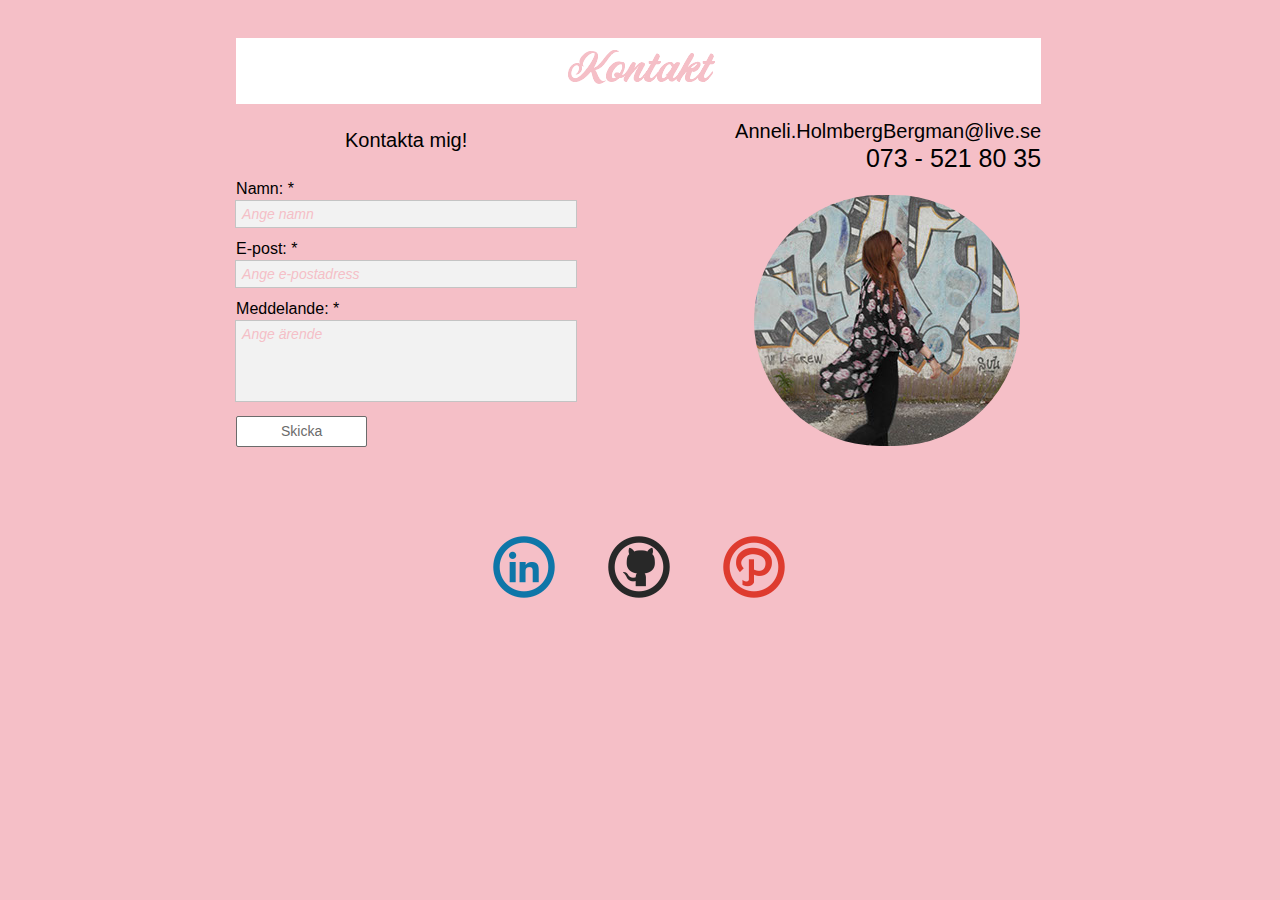
==== kontakt.html @ 08a7d25a "1" ====
<!DOCTYPE html>
<html class="nojs html css_verticalspacer" lang="sv-SE">
 <head>

  <meta http-equiv="Content-type" content="text/html;charset=UTF-8"/>
  <meta name="generator" content="2017.0.4.363"/>
  <meta name="viewport" content="width=device-width, initial-scale=1.0"/>
  
  <script type="text/javascript">
   // Update the 'nojs'/'js' class on the html node
document.documentElement.className = document.documentElement.className.replace(/\bnojs\b/g, 'js');

// Check that all required assets are uploaded and up-to-date
if(typeof Muse == "undefined") window.Muse = {}; window.Muse.assets = {"required":["museutils.js", "museconfig.js", "jquery.musepolyfill.bgsize.js", "jquery.watch.js", "jquery.museresponsive.js", "require.js", "webpro.js", "kontakt.css"], "outOfDate":[]};
</script>
  
  <title>Kontakt</title>
  <!-- CSS -->
  <link rel="stylesheet" type="text/css" href="css/site_global.css?crc=4055949793"/>
  <link rel="stylesheet" type="text/css" href="css/kontakt.css?crc=4035984073" id="pagesheet"/>
  <!-- IE-only CSS -->
  <!--[if lt IE 9]>
  <link rel="stylesheet" type="text/css" href="css/nomq_kontakt.css?crc=472206343" id="nomq_pagesheet"/>
  <![endif]-->
   </head>
 <body>

  <div class="breakpoint active" id="bp_infinity" data-min-width="1052"><!-- responsive breakpoint node -->
   <div class="clearfix borderbox" id="page"><!-- group -->
    <div class="clearfix grpelem" id="pu1023"><!-- group -->
     <a class="nonblock nontext grpelem" id="u1023" href="index.html"><!-- simple frame --><div class="fluid_height_spacer"></div></a>
     <a class="nonblock nontext grpelem" id="u1024-4" href="index.html"><!-- rasterized frame --><img class="temp_no_img_src" id="u1024-4_img" alt="Kontakt" data-orig-src="images/u1024-4.png?crc=304935908" data-image-width="805" src="images/blank.gif?crc=4208392903"/></a>
    </div>
    <div class="clearfix grpelem" id="pu1168-4"><!-- column -->
     <div class="clearfix colelem shared_content" id="u1168-4" data-content-guid="u1168-4_content"><!-- content -->
      <p id="u1168-2">Kontakta mig!</p>
     </div>
     <form class="form-grp clearfix colelem" id="widgetu1115" method="post" enctype="multipart/form-data" action="scripts/form-u1115.php"><!-- none box -->
      <div class="fld-grp clearfix grpelem" id="widgetu1118" data-required="true"><!-- none box -->
       <label class="fld-label actAsDiv clearfix grpelem" id="u1121-4" for="widgetu1118_input"><!-- content --><span class="actAsPara shared_content" data-content-guid="u1121-4_0_content">Namn: *</span></label>
       <span class="fld-input NoWrap actAsDiv clearfix grpelem" id="u1119-4"><!-- content --><input class="wrapped-input" type="text" spellcheck="false" id="widgetu1118_input" name="custom_U1118" tabindex="1"/><label class="wrapped-input fld-prompt" id="widgetu1118_prompt" for="widgetu1118_input"><span class="actAsPara shared_content" data-content-guid="widgetu1118_prompt_0_content">Ange namn</span></label></span>
      </div>
      <div class="fld-grp clearfix grpelem" id="widgetu1128" data-required="true" data-type="email"><!-- none box -->
       <label class="fld-label actAsDiv clearfix grpelem" id="u1131-4" for="widgetu1128_input"><!-- content --><span class="actAsPara shared_content" data-content-guid="u1131-4_0_content">E-post: *</span></label>
       <span class="fld-input NoWrap actAsDiv clearfix grpelem" id="u1130-4"><!-- content --><input class="wrapped-input" type="email" spellcheck="false" id="widgetu1128_input" name="Email" tabindex="2"/><label class="wrapped-input fld-prompt" id="widgetu1128_prompt" for="widgetu1128_input"><span class="actAsPara shared_content" data-content-guid="widgetu1128_prompt_0_content">Ange e-postadress</span></label></span>
      </div>
      <div class="clearfix grpelem" id="u1123-4"><!-- content -->
       <p class="shared_content" data-content-guid="u1123-4_0_content">Skickar formuläret…</p>
      </div>
      <div class="clearfix grpelem" id="u1117-4"><!-- content -->
       <p class="shared_content" data-content-guid="u1117-4_0_content">Servern påträffade ett fel.</p>
      </div>
      <div class="clearfix grpelem" id="u1122-4"><!-- content -->
       <p class="shared_content" data-content-guid="u1122-4_0_content">Formuläret togs emot.</p>
      </div>
      <button class="submit-btn NoWrap rounded-corners clearfix grpelem" id="u1116-4" type="submit" value="Skicka" tabindex="4"><!-- content -->
       <div style="margin-top:-11px;height:11px;" class="shared_content" data-content-guid="u1116-4_0_content">
        <p>Skicka</p>
       </div>
      </button>
      <div class="fld-grp clearfix grpelem" id="widgetu1124" data-required="false"><!-- none box -->
       <label class="fld-label actAsDiv clearfix grpelem" id="u1126-4" for="widgetu1124_input"><!-- content --><span class="actAsPara shared_content" data-content-guid="u1126-4_0_content">Meddelande: *</span></label>
       <span class="fld-textarea actAsDiv clearfix grpelem" id="u1127-4"><!-- content --><textarea class="wrapped-input" id="widgetu1124_input" name="custom_U1124" tabindex="3"></textarea><label class="wrapped-input fld-prompt" id="widgetu1124_prompt" for="widgetu1124_input"><span class="actAsPara shared_content" data-content-guid="widgetu1124_prompt_0_content">Ange ärende</span></label></span>
      </div>
     </form>
    </div>
    <a class="nonblock nontext clip_frame grpelem" id="u1081" href="https://www.linkedin.com/in/annelibergman" target="_blank"><!-- image --><img class="block temp_no_img_src" id="u1081_img" data-orig-src="images/if_9_940989%20(1).png?crc=3930961978" alt="" data-image-width="64" data-image-height="64" src="images/blank.gif?crc=4208392903"/></a>
    <a class="nonblock nontext clip_frame grpelem" id="u1091" href="https://github.com/annelion" target="_blank"><!-- image --><img class="block temp_no_img_src" id="u1091_img" data-orig-src="images/if_29_940962%20(1).png?crc=3798774429" alt="" data-image-width="64" data-image-height="64" src="images/blank.gif?crc=4208392903"/></a>
    <div class="clearfix grpelem shared_content" id="u1111-8" data-content-guid="u1111-8_content"><!-- content -->
     <p id="u1111-4"><span><a class="nonblock" href="mailto:Anneli.HolmbergBergman@live.se"><span id="u1111">Anneli.HolmbergBergman@live.se</span></a></span></p>
     <p id="u1111-6">073 - 521 80 35</p>
    </div>
    <a class="nonblock nontext clip_frame grpelem" id="u1101" href="https://www.pinterest.se/anneli0n/webdesign/" target="_blank"><!-- image --><img class="block temp_no_img_src" id="u1101_img" data-orig-src="images/if_47_973988.png?crc=3952745749" alt="" data-image-width="64" data-image-height="64" src="images/blank.gif?crc=4208392903"/></a>
    <div class="museBGSize rounded-corners grpelem shared_content" id="u1045" data-content-guid="u1045_content"><!-- content --></div>
    <div class="verticalspacer" data-offset-top="599" data-content-above-spacer="599" data-content-below-spacer="66"></div>
   </div>
  </div>
  <div class="breakpoint" id="bp_1051" data-min-width="950" data-max-width="1051"><!-- responsive breakpoint node -->
   <div class="clearfix borderbox temp_no_id" data-orig-id="page"><!-- group -->
    <div class="pointer_cursor clearfix grpelem temp_no_id" data-orig-id="u1023"><!-- group -->
     <a class="block shared_content" href="index.html" data-content-guid="u1023_0_content"><!-- Block link tag --></a>
     <a class="nonblock nontext grpelem temp_no_id" href="index.html" data-orig-id="u1024-4"><!-- rasterized frame --><img class="temp_no_id temp_no_img_src" alt="Kontakt" width="705" height="50" data-orig-src="images/u1024-42.png?crc=4228106972" data-orig-id="u1024-4_img" src="images/blank.gif?crc=4208392903"/></a>
    </div>
    <div class="clearfix grpelem temp_no_id" data-orig-id="pu1168-4"><!-- column -->
     <span class="clearfix colelem placeholder" data-placeholder-for="u1168-4_content"><!-- placeholder node --></span>
     <form class="form-grp clearfix colelem temp_no_id" method="post" enctype="multipart/form-data" action="scripts/form-u1115.php" data-orig-id="widgetu1115"><!-- none box -->
      <div class="fld-grp clearfix grpelem temp_no_id" data-required="true" data-orig-id="widgetu1118"><!-- none box -->
       <label class="fld-label actAsDiv clearfix grpelem temp_no_id" for="widgetu1118_input" data-orig-id="u1121-4"><!-- content --><span class="actAsPara placeholder" data-placeholder-for="u1121-4_0_content"><!-- placeholder node --></span></label>
       <span class="fld-input NoWrap actAsDiv clearfix grpelem temp_no_id" data-orig-id="u1119-4"><!-- content --><input class="wrapped-input temp_no_id" type="text" spellcheck="false" name="custom_U1118" tabindex="5" data-orig-id="widgetu1118_input"/><label class="wrapped-input fld-prompt temp_no_id" for="widgetu1118_input" data-orig-id="widgetu1118_prompt"><span class="actAsPara placeholder" data-placeholder-for="widgetu1118_prompt_0_content"><!-- placeholder node --></span></label></span>
      </div>
      <div class="fld-grp clearfix grpelem temp_no_id" data-required="true" data-type="email" data-orig-id="widgetu1128"><!-- none box -->
       <label class="fld-label actAsDiv clearfix grpelem temp_no_id" for="widgetu1128_input" data-orig-id="u1131-4"><!-- content --><span class="actAsPara placeholder" data-placeholder-for="u1131-4_0_content"><!-- placeholder node --></span></label>
       <span class="fld-input NoWrap actAsDiv clearfix grpelem temp_no_id" data-orig-id="u1130-4"><!-- content --><input class="wrapped-input temp_no_id" type="email" spellcheck="false" name="Email" tabindex="6" data-orig-id="widgetu1128_input"/><label class="wrapped-input fld-prompt temp_no_id" for="widgetu1128_input" data-orig-id="widgetu1128_prompt"><span class="actAsPara placeholder" data-placeholder-for="widgetu1128_prompt_0_content"><!-- placeholder node --></span></label></span>
      </div>
      <div class="clearfix grpelem temp_no_id" data-orig-id="u1123-4"><!-- content -->
       <span class="placeholder" data-placeholder-for="u1123-4_0_content"><!-- placeholder node --></span>
      </div>
      <div class="clearfix grpelem temp_no_id" data-orig-id="u1117-4"><!-- content -->
       <span class="placeholder" data-placeholder-for="u1117-4_0_content"><!-- placeholder node --></span>
      </div>
      <div class="clearfix grpelem temp_no_id" data-orig-id="u1122-4"><!-- content -->
       <span class="placeholder" data-placeholder-for="u1122-4_0_content"><!-- placeholder node --></span>
      </div>
      <button class="submit-btn NoWrap rounded-corners clearfix grpelem temp_no_id" type="submit" value="Skicka" tabindex="8" data-orig-id="u1116-4"><!-- content -->
       <span class="placeholder" data-placeholder-for="u1116-4_0_content"><!-- placeholder node --></span>
      </button>
      <div class="fld-grp clearfix grpelem temp_no_id" data-required="false" data-orig-id="widgetu1124"><!-- none box -->
       <label class="fld-label actAsDiv clearfix grpelem temp_no_id" for="widgetu1124_input" data-orig-id="u1126-4"><!-- content --><span class="actAsPara placeholder" data-placeholder-for="u1126-4_0_content"><!-- placeholder node --></span></label>
       <span class="fld-textarea actAsDiv clearfix grpelem temp_no_id" data-orig-id="u1127-4"><!-- content --><textarea class="wrapped-input temp_no_id" name="custom_U1124" tabindex="7" data-orig-id="widgetu1124_input"></textarea><label class="wrapped-input fld-prompt temp_no_id" for="widgetu1124_input" data-orig-id="widgetu1124_prompt"><span class="actAsPara placeholder" data-placeholder-for="widgetu1124_prompt_0_content"><!-- placeholder node --></span></label></span>
      </div>
     </form>
    </div>
    <a class="nonblock nontext clip_frame grpelem temp_no_id" href="https://www.linkedin.com/in/annelibergman" target="_blank" data-orig-id="u1081"><!-- image --><img class="block temp_no_id temp_no_img_src" data-orig-src="images/if_9_940989%20(1).png?crc=3930961978" alt="" data-image-width="56" data-image-height="56" data-orig-id="u1081_img" src="images/blank.gif?crc=4208392903"/></a>
    <a class="nonblock nontext clip_frame grpelem temp_no_id" href="https://github.com/annelion" target="_blank" data-orig-id="u1091"><!-- image --><img class="block temp_no_id temp_no_img_src" data-orig-src="images/if_29_940962%20(1).png?crc=3798774429" alt="" data-image-width="56" data-image-height="56" data-orig-id="u1091_img" src="images/blank.gif?crc=4208392903"/></a>
    <span class="clearfix grpelem placeholder" data-placeholder-for="u1111-8_content"><!-- placeholder node --></span>
    <a class="nonblock nontext clip_frame grpelem temp_no_id" href="https://www.pinterest.se/anneli0n/webdesign/" target="_blank" data-orig-id="u1101"><!-- image --><img class="block temp_no_id temp_no_img_src" data-orig-src="images/if_47_973988.png?crc=3952745749" alt="" data-image-width="56" data-image-height="56" data-orig-id="u1101_img" src="images/blank.gif?crc=4208392903"/></a>
    <span class="museBGSize rounded-corners grpelem placeholder" data-placeholder-for="u1045_content"><!-- placeholder node --></span>
    <div class="verticalspacer" data-offset-top="591" data-content-above-spacer="591" data-content-below-spacer="130"></div>
   </div>
  </div>
  <div class="breakpoint" id="bp_949" data-min-width="904" data-max-width="949"><!-- responsive breakpoint node -->
   <div class="clearfix borderbox temp_no_id" data-orig-id="page"><!-- group -->
    <div class="pointer_cursor clearfix grpelem temp_no_id" data-orig-id="u1023"><!-- group -->
     <span class="block placeholder" data-placeholder-for="u1023_0_content"><!-- placeholder node --></span>
     <a class="nonblock nontext grpelem temp_no_id" href="index.html" data-orig-id="u1024-4"><!-- rasterized frame --><img class="temp_no_id temp_no_img_src" alt="Kontakt" width="620" height="50" data-orig-src="images/u1024-43.png?crc=3949728639" data-orig-id="u1024-4_img" src="images/blank.gif?crc=4208392903"/></a>
    </div>
    <div class="clearfix grpelem temp_no_id" data-orig-id="pu1168-4"><!-- column -->
     <span class="clearfix colelem placeholder" data-placeholder-for="u1168-4_content"><!-- placeholder node --></span>
     <form class="form-grp clearfix colelem temp_no_id" method="post" enctype="multipart/form-data" action="scripts/form-u1115.php" data-orig-id="widgetu1115"><!-- none box -->
      <div class="fld-grp clearfix grpelem temp_no_id" data-required="true" data-orig-id="widgetu1118"><!-- none box -->
       <label class="fld-label actAsDiv clearfix grpelem temp_no_id" for="widgetu1118_input" data-orig-id="u1121-4"><!-- content --><span class="actAsPara placeholder" data-placeholder-for="u1121-4_0_content"><!-- placeholder node --></span></label>
       <span class="fld-input NoWrap actAsDiv clearfix grpelem temp_no_id" data-orig-id="u1119-4"><!-- content --><input class="wrapped-input temp_no_id" type="text" spellcheck="false" name="custom_U1118" tabindex="9" data-orig-id="widgetu1118_input"/><label class="wrapped-input fld-prompt temp_no_id" for="widgetu1118_input" data-orig-id="widgetu1118_prompt"><span class="actAsPara placeholder" data-placeholder-for="widgetu1118_prompt_0_content"><!-- placeholder node --></span></label></span>
      </div>
      <div class="fld-grp clearfix grpelem temp_no_id" data-required="true" data-type="email" data-orig-id="widgetu1128"><!-- none box -->
       <label class="fld-label actAsDiv clearfix grpelem temp_no_id" for="widgetu1128_input" data-orig-id="u1131-4"><!-- content --><span class="actAsPara placeholder" data-placeholder-for="u1131-4_0_content"><!-- placeholder node --></span></label>
       <span class="fld-input NoWrap actAsDiv clearfix grpelem temp_no_id" data-orig-id="u1130-4"><!-- content --><input class="wrapped-input temp_no_id" type="email" spellcheck="false" name="Email" tabindex="10" data-orig-id="widgetu1128_input"/><label class="wrapped-input fld-prompt temp_no_id" for="widgetu1128_input" data-orig-id="widgetu1128_prompt"><span class="actAsPara placeholder" data-placeholder-for="widgetu1128_prompt_0_content"><!-- placeholder node --></span></label></span>
      </div>
      <div class="clearfix grpelem temp_no_id" data-orig-id="u1123-4"><!-- content -->
       <span class="placeholder" data-placeholder-for="u1123-4_0_content"><!-- placeholder node --></span>
      </div>
      <div class="clearfix grpelem temp_no_id" data-orig-id="u1117-4"><!-- content -->
       <span class="placeholder" data-placeholder-for="u1117-4_0_content"><!-- placeholder node --></span>
      </div>
      <div class="clearfix grpelem temp_no_id" data-orig-id="u1122-4"><!-- content -->
       <span class="placeholder" data-placeholder-for="u1122-4_0_content"><!-- placeholder node --></span>
      </div>
      <button class="submit-btn NoWrap rounded-corners clearfix grpelem temp_no_id" type="submit" value="Skicka" tabindex="12" data-orig-id="u1116-4"><!-- content -->
       <span class="placeholder" data-placeholder-for="u1116-4_0_content"><!-- placeholder node --></span>
      </button>
      <div class="fld-grp clearfix grpelem temp_no_id" data-required="false" data-orig-id="widgetu1124"><!-- none box -->
       <label class="fld-label actAsDiv clearfix grpelem temp_no_id" for="widgetu1124_input" data-orig-id="u1126-4"><!-- content --><span class="actAsPara placeholder" data-placeholder-for="u1126-4_0_content"><!-- placeholder node --></span></label>
       <span class="fld-textarea actAsDiv clearfix grpelem temp_no_id" data-orig-id="u1127-4"><!-- content --><textarea class="wrapped-input temp_no_id" name="custom_U1124" tabindex="11" data-orig-id="widgetu1124_input"></textarea><label class="wrapped-input fld-prompt temp_no_id" for="widgetu1124_input" data-orig-id="widgetu1124_prompt"><span class="actAsPara placeholder" data-placeholder-for="widgetu1124_prompt_0_content"><!-- placeholder node --></span></label></span>
      </div>
     </form>
    </div>
    <a class="nonblock nontext clip_frame grpelem temp_no_id" href="https://www.linkedin.com/in/annelibergman" target="_blank" data-orig-id="u1081"><!-- image --><img class="block temp_no_id temp_no_img_src" data-orig-src="images/if_9_940989%20(1).png?crc=3930961978" alt="" data-image-width="51" data-image-height="51" data-orig-id="u1081_img" src="images/blank.gif?crc=4208392903"/></a>
    <a class="nonblock nontext clip_frame grpelem temp_no_id" href="https://github.com/annelion" target="_blank" data-orig-id="u1091"><!-- image --><img class="block temp_no_id temp_no_img_src" data-orig-src="images/if_29_940962%20(1).png?crc=3798774429" alt="" data-image-width="51" data-image-height="51" data-orig-id="u1091_img" src="images/blank.gif?crc=4208392903"/></a>
    <div class="clearfix grpelem" id="pu1111-8"><!-- column -->
     <span class="clearfix colelem placeholder" data-placeholder-for="u1111-8_content"><!-- placeholder node --></span>
     <span class="museBGSize rounded-corners colelem placeholder" data-placeholder-for="u1045_content"><!-- placeholder node --></span>
    </div>
    <a class="nonblock nontext clip_frame grpelem temp_no_id" href="https://www.pinterest.se/anneli0n/webdesign/" target="_blank" data-orig-id="u1101"><!-- image --><img class="block temp_no_id temp_no_img_src" data-orig-src="images/if_47_973988.png?crc=3952745749" alt="" data-image-width="51" data-image-height="51" data-orig-id="u1101_img" src="images/blank.gif?crc=4208392903"/></a>
    <div class="verticalspacer" data-offset-top="586" data-content-above-spacer="585" data-content-below-spacer="57"></div>
   </div>
  </div>
  <div class="breakpoint" id="bp_903" data-min-width="700" data-max-width="903"><!-- responsive breakpoint node -->
   <div class="clearfix borderbox temp_no_id" data-orig-id="page"><!-- group -->
    <div class="pointer_cursor clearfix grpelem temp_no_id" data-orig-id="u1023"><!-- group -->
     <span class="block placeholder" data-placeholder-for="u1023_0_content"><!-- placeholder node --></span>
     <a class="nonblock nontext grpelem temp_no_id" href="index.html" data-orig-id="u1024-4"><!-- rasterized frame --><img class="temp_no_id temp_no_img_src" alt="Kontakt" width="455" height="50" data-orig-src="images/u1024-44.png?crc=191042015" data-orig-id="u1024-4_img" src="images/blank.gif?crc=4208392903"/></a>
    </div>
    <div class="clearfix grpelem temp_no_id" data-orig-id="pu1111-8"><!-- column -->
     <span class="clearfix colelem placeholder" data-placeholder-for="u1111-8_content"><!-- placeholder node --></span>
     <span class="clearfix colelem placeholder" data-placeholder-for="u1168-4_content"><!-- placeholder node --></span>
     <form class="form-grp clearfix colelem temp_no_id" method="post" enctype="multipart/form-data" action="scripts/form-u1115.php" data-orig-id="widgetu1115"><!-- none box -->
      <div class="fld-grp clearfix grpelem temp_no_id" data-required="true" data-orig-id="widgetu1118"><!-- none box -->
       <label class="fld-label actAsDiv clearfix grpelem temp_no_id" for="widgetu1118_input" data-orig-id="u1121-4"><!-- content --><span class="actAsPara placeholder" data-placeholder-for="u1121-4_0_content"><!-- placeholder node --></span></label>
       <span class="fld-input NoWrap actAsDiv clearfix grpelem temp_no_id" data-orig-id="u1119-4"><!-- content --><input class="wrapped-input temp_no_id" type="text" spellcheck="false" name="custom_U1118" tabindex="13" data-orig-id="widgetu1118_input"/><label class="wrapped-input fld-prompt temp_no_id" for="widgetu1118_input" data-orig-id="widgetu1118_prompt"><span class="actAsPara placeholder" data-placeholder-for="widgetu1118_prompt_0_content"><!-- placeholder node --></span></label></span>
      </div>
      <div class="fld-grp clearfix grpelem temp_no_id" data-required="true" data-type="email" data-orig-id="widgetu1128"><!-- none box -->
       <label class="fld-label actAsDiv clearfix grpelem temp_no_id" for="widgetu1128_input" data-orig-id="u1131-4"><!-- content --><span class="actAsPara placeholder" data-placeholder-for="u1131-4_0_content"><!-- placeholder node --></span></label>
       <span class="fld-input NoWrap actAsDiv clearfix grpelem temp_no_id" data-orig-id="u1130-4"><!-- content --><input class="wrapped-input temp_no_id" type="email" spellcheck="false" name="Email" tabindex="14" data-orig-id="widgetu1128_input"/><label class="wrapped-input fld-prompt temp_no_id" for="widgetu1128_input" data-orig-id="widgetu1128_prompt"><span class="actAsPara placeholder" data-placeholder-for="widgetu1128_prompt_0_content"><!-- placeholder node --></span></label></span>
      </div>
      <div class="clearfix grpelem temp_no_id" data-orig-id="u1123-4"><!-- content -->
       <span class="placeholder" data-placeholder-for="u1123-4_0_content"><!-- placeholder node --></span>
      </div>
      <div class="clearfix grpelem temp_no_id" data-orig-id="u1117-4"><!-- content -->
       <span class="placeholder" data-placeholder-for="u1117-4_0_content"><!-- placeholder node --></span>
      </div>
      <div class="clearfix grpelem temp_no_id" data-orig-id="u1122-4"><!-- content -->
       <span class="placeholder" data-placeholder-for="u1122-4_0_content"><!-- placeholder node --></span>
      </div>
      <button class="submit-btn NoWrap rounded-corners clearfix grpelem temp_no_id" type="submit" value="Skicka" tabindex="16" data-orig-id="u1116-4"><!-- content -->
       <span class="placeholder" data-placeholder-for="u1116-4_0_content"><!-- placeholder node --></span>
      </button>
      <div class="fld-grp clearfix grpelem temp_no_id" data-required="false" data-orig-id="widgetu1124"><!-- none box -->
       <label class="fld-label actAsDiv clearfix grpelem temp_no_id" for="widgetu1124_input" data-orig-id="u1126-4"><!-- content --><span class="actAsPara placeholder" data-placeholder-for="u1126-4_0_content"><!-- placeholder node --></span></label>
       <span class="fld-textarea actAsDiv clearfix grpelem temp_no_id" data-orig-id="u1127-4"><!-- content --><textarea class="wrapped-input temp_no_id" name="custom_U1124" tabindex="15" data-orig-id="widgetu1124_input"></textarea><label class="wrapped-input fld-prompt temp_no_id" for="widgetu1124_input" data-orig-id="widgetu1124_prompt"><span class="actAsPara placeholder" data-placeholder-for="widgetu1124_prompt_0_content"><!-- placeholder node --></span></label></span>
      </div>
     </form>
    </div>
    <a class="nonblock nontext clip_frame grpelem temp_no_id" href="https://www.linkedin.com/in/annelibergman" target="_blank" data-orig-id="u1081"><!-- image --><img class="block temp_no_id temp_no_img_src" data-orig-src="images/if_9_940989%20(1).png?crc=3930961978" alt="" data-image-width="48" data-image-height="48" data-orig-id="u1081_img" src="images/blank.gif?crc=4208392903"/></a>
    <span class="museBGSize rounded-corners grpelem placeholder" data-placeholder-for="u1045_content"><!-- placeholder node --></span>
    <a class="nonblock nontext clip_frame grpelem temp_no_id" href="https://github.com/annelion" target="_blank" data-orig-id="u1091"><!-- image --><img class="block temp_no_id temp_no_img_src" data-orig-src="images/if_29_940962%20(1).png?crc=3798774429" alt="" data-image-width="48" data-image-height="48" data-orig-id="u1091_img" src="images/blank.gif?crc=4208392903"/></a>
    <a class="nonblock nontext clip_frame grpelem temp_no_id" href="https://www.pinterest.se/anneli0n/webdesign/" target="_blank" data-orig-id="u1101"><!-- image --><img class="block temp_no_id temp_no_img_src" data-orig-src="images/if_47_973988.png?crc=3952745749" alt="" data-image-width="48" data-image-height="48" data-orig-id="u1101_img" src="images/blank.gif?crc=4208392903"/></a>
    <div class="verticalspacer" data-offset-top="828" data-content-above-spacer="828" data-content-below-spacer="24"></div>
   </div>
  </div>
  <div class="breakpoint" id="bp_699" data-min-width="641" data-max-width="699"><!-- responsive breakpoint node -->
   <div class="clearfix borderbox temp_no_id" data-orig-id="page"><!-- group -->
    <div class="pointer_cursor clearfix grpelem temp_no_id" data-orig-id="u1023"><!-- group -->
     <span class="block placeholder" data-placeholder-for="u1023_0_content"><!-- placeholder node --></span>
     <a class="nonblock nontext grpelem temp_no_id" href="index.html" data-orig-id="u1024-4"><!-- rasterized frame --><img class="temp_no_id temp_no_img_src" alt="Kontakt" width="353" height="35" data-orig-src="images/u1024-45.png?crc=4184837753" data-orig-id="u1024-4_img" src="images/blank.gif?crc=4208392903"/></a>
    </div>
    <div class="clearfix grpelem temp_no_id" data-orig-id="pu1111-8"><!-- column -->
     <span class="clearfix colelem placeholder" data-placeholder-for="u1111-8_content"><!-- placeholder node --></span>
     <span class="clearfix colelem placeholder" data-placeholder-for="u1168-4_content"><!-- placeholder node --></span>
     <form class="form-grp clearfix colelem temp_no_id" method="post" enctype="multipart/form-data" action="scripts/form-u1115.php" data-orig-id="widgetu1115"><!-- none box -->
      <div class="fld-grp clearfix grpelem temp_no_id" data-required="true" data-orig-id="widgetu1118"><!-- none box -->
       <label class="fld-label actAsDiv clearfix grpelem temp_no_id" for="widgetu1118_input" data-orig-id="u1121-4"><!-- content --><span class="actAsPara placeholder" data-placeholder-for="u1121-4_0_content"><!-- placeholder node --></span></label>
       <span class="fld-input NoWrap actAsDiv clearfix grpelem temp_no_id" data-orig-id="u1119-4"><!-- content --><input class="wrapped-input temp_no_id" type="text" spellcheck="false" name="custom_U1118" tabindex="17" data-orig-id="widgetu1118_input"/><label class="wrapped-input fld-prompt temp_no_id" for="widgetu1118_input" data-orig-id="widgetu1118_prompt"><span class="actAsPara placeholder" data-placeholder-for="widgetu1118_prompt_0_content"><!-- placeholder node --></span></label></span>
      </div>
      <div class="fld-grp clearfix grpelem temp_no_id" data-required="true" data-type="email" data-orig-id="widgetu1128"><!-- none box -->
       <label class="fld-label actAsDiv clearfix grpelem temp_no_id" for="widgetu1128_input" data-orig-id="u1131-4"><!-- content --><span class="actAsPara placeholder" data-placeholder-for="u1131-4_0_content"><!-- placeholder node --></span></label>
       <span class="fld-input NoWrap actAsDiv clearfix grpelem temp_no_id" data-orig-id="u1130-4"><!-- content --><input class="wrapped-input temp_no_id" type="email" spellcheck="false" name="Email" tabindex="18" data-orig-id="widgetu1128_input"/><label class="wrapped-input fld-prompt temp_no_id" for="widgetu1128_input" data-orig-id="widgetu1128_prompt"><span class="actAsPara placeholder" data-placeholder-for="widgetu1128_prompt_0_content"><!-- placeholder node --></span></label></span>
      </div>
      <div class="clearfix grpelem temp_no_id" data-orig-id="u1123-4"><!-- content -->
       <span class="placeholder" data-placeholder-for="u1123-4_0_content"><!-- placeholder node --></span>
      </div>
      <div class="clearfix grpelem temp_no_id" data-orig-id="u1117-4"><!-- content -->
       <span class="placeholder" data-placeholder-for="u1117-4_0_content"><!-- placeholder node --></span>
      </div>
      <div class="clearfix grpelem temp_no_id" data-orig-id="u1122-4"><!-- content -->
       <span class="placeholder" data-placeholder-for="u1122-4_0_content"><!-- placeholder node --></span>
      </div>
      <button class="submit-btn NoWrap rounded-corners clearfix grpelem temp_no_id" type="submit" value="Skicka" tabindex="20" data-orig-id="u1116-4"><!-- content -->
       <span class="placeholder" data-placeholder-for="u1116-4_0_content"><!-- placeholder node --></span>
      </button>
      <div class="fld-grp clearfix grpelem temp_no_id" data-required="false" data-orig-id="widgetu1124"><!-- none box -->
       <label class="fld-label actAsDiv clearfix grpelem temp_no_id" for="widgetu1124_input" data-orig-id="u1126-4"><!-- content --><span class="actAsPara placeholder" data-placeholder-for="u1126-4_0_content"><!-- placeholder node --></span></label>
       <span class="fld-textarea actAsDiv clearfix grpelem temp_no_id" data-orig-id="u1127-4"><!-- content --><textarea class="wrapped-input temp_no_id" name="custom_U1124" tabindex="19" data-orig-id="widgetu1124_input"></textarea><label class="wrapped-input fld-prompt temp_no_id" for="widgetu1124_input" data-orig-id="widgetu1124_prompt"><span class="actAsPara placeholder" data-placeholder-for="widgetu1124_prompt_0_content"><!-- placeholder node --></span></label></span>
      </div>
     </form>
    </div>
    <a class="nonblock nontext clip_frame grpelem temp_no_id" href="https://www.linkedin.com/in/annelibergman" target="_blank" data-orig-id="u1081"><!-- image --><img class="block temp_no_id temp_no_img_src" data-orig-src="images/if_9_940989%20(1).png?crc=3930961978" alt="" data-image-width="37" data-image-height="37" data-orig-id="u1081_img" src="images/blank.gif?crc=4208392903"/></a>
    <span class="museBGSize rounded-corners grpelem placeholder" data-placeholder-for="u1045_content"><!-- placeholder node --></span>
    <a class="nonblock nontext clip_frame grpelem temp_no_id" href="https://github.com/annelion" target="_blank" data-orig-id="u1091"><!-- image --><img class="block temp_no_id temp_no_img_src" data-orig-src="images/if_29_940962%20(1).png?crc=3798774429" alt="" data-image-width="37" data-image-height="37" data-orig-id="u1091_img" src="images/blank.gif?crc=4208392903"/></a>
    <a class="nonblock nontext clip_frame grpelem temp_no_id" href="https://www.pinterest.se/anneli0n/webdesign/" target="_blank" data-orig-id="u1101"><!-- image --><img class="block temp_no_id temp_no_img_src" data-orig-src="images/if_47_973988.png?crc=3952745749" alt="" data-image-width="37" data-image-height="37" data-orig-id="u1101_img" src="images/blank.gif?crc=4208392903"/></a>
    <div class="verticalspacer" data-offset-top="756" data-content-above-spacer="756" data-content-below-spacer="60"></div>
   </div>
  </div>
  <div class="breakpoint" id="bp_640" data-min-width="562" data-max-width="640"><!-- responsive breakpoint node -->
   <div class="clearfix borderbox temp_no_id" data-orig-id="page"><!-- group -->
    <div class="pointer_cursor clearfix grpelem temp_no_id" data-orig-id="u1023"><!-- group -->
     <span class="block placeholder" data-placeholder-for="u1023_0_content"><!-- placeholder node --></span>
     <a class="nonblock nontext grpelem temp_no_id" href="index.html" data-orig-id="u1024-4"><!-- rasterized frame --><img class="temp_no_id temp_no_img_src" alt="Kontakt" width="319" height="30" data-orig-src="images/u1024-46.png?crc=4051192026" data-orig-id="u1024-4_img" src="images/blank.gif?crc=4208392903"/></a>
    </div>
    <div class="clearfix grpelem temp_no_id" data-orig-id="pu1111-8"><!-- column -->
     <span class="clearfix colelem placeholder" data-placeholder-for="u1111-8_content"><!-- placeholder node --></span>
     <span class="clearfix colelem placeholder" data-placeholder-for="u1168-4_content"><!-- placeholder node --></span>
     <form class="form-grp clearfix colelem temp_no_id" method="post" enctype="multipart/form-data" action="scripts/form-u1115.php" data-orig-id="widgetu1115"><!-- none box -->
      <div class="fld-grp clearfix grpelem temp_no_id" data-required="true" data-orig-id="widgetu1118"><!-- none box -->
       <label class="fld-label actAsDiv clearfix grpelem temp_no_id" for="widgetu1118_input" data-orig-id="u1121-4"><!-- content --><span class="actAsPara placeholder" data-placeholder-for="u1121-4_0_content"><!-- placeholder node --></span></label>
       <span class="fld-input NoWrap actAsDiv clearfix grpelem temp_no_id" data-orig-id="u1119-4"><!-- content --><input class="wrapped-input temp_no_id" type="text" spellcheck="false" name="custom_U1118" tabindex="21" data-orig-id="widgetu1118_input"/><label class="wrapped-input fld-prompt temp_no_id" for="widgetu1118_input" data-orig-id="widgetu1118_prompt"><span class="actAsPara placeholder" data-placeholder-for="widgetu1118_prompt_0_content"><!-- placeholder node --></span></label></span>
      </div>
      <div class="fld-grp clearfix grpelem temp_no_id" data-required="true" data-type="email" data-orig-id="widgetu1128"><!-- none box -->
       <label class="fld-label actAsDiv clearfix grpelem temp_no_id" for="widgetu1128_input" data-orig-id="u1131-4"><!-- content --><span class="actAsPara placeholder" data-placeholder-for="u1131-4_0_content"><!-- placeholder node --></span></label>
       <span class="fld-input NoWrap actAsDiv clearfix grpelem temp_no_id" data-orig-id="u1130-4"><!-- content --><input class="wrapped-input temp_no_id" type="email" spellcheck="false" name="Email" tabindex="22" data-orig-id="widgetu1128_input"/><label class="wrapped-input fld-prompt temp_no_id" for="widgetu1128_input" data-orig-id="widgetu1128_prompt"><span class="actAsPara placeholder" data-placeholder-for="widgetu1128_prompt_0_content"><!-- placeholder node --></span></label></span>
      </div>
      <div class="clearfix grpelem temp_no_id" data-orig-id="u1123-4"><!-- content -->
       <span class="placeholder" data-placeholder-for="u1123-4_0_content"><!-- placeholder node --></span>
      </div>
      <div class="clearfix grpelem temp_no_id" data-orig-id="u1117-4"><!-- content -->
       <span class="placeholder" data-placeholder-for="u1117-4_0_content"><!-- placeholder node --></span>
      </div>
      <div class="clearfix grpelem temp_no_id" data-orig-id="u1122-4"><!-- content -->
       <span class="placeholder" data-placeholder-for="u1122-4_0_content"><!-- placeholder node --></span>
      </div>
      <button class="submit-btn NoWrap rounded-corners clearfix grpelem temp_no_id" type="submit" value="Skicka" tabindex="24" data-orig-id="u1116-4"><!-- content -->
       <span class="placeholder" data-placeholder-for="u1116-4_0_content"><!-- placeholder node --></span>
      </button>
      <div class="fld-grp clearfix grpelem temp_no_id" data-required="false" data-orig-id="widgetu1124"><!-- none box -->
       <label class="fld-label actAsDiv clearfix grpelem temp_no_id" for="widgetu1124_input" data-orig-id="u1126-4"><!-- content --><span class="actAsPara placeholder" data-placeholder-for="u1126-4_0_content"><!-- placeholder node --></span></label>
       <span class="fld-textarea actAsDiv clearfix grpelem temp_no_id" data-orig-id="u1127-4"><!-- content --><textarea class="wrapped-input temp_no_id" name="custom_U1124" tabindex="23" data-orig-id="widgetu1124_input"></textarea><label class="wrapped-input fld-prompt temp_no_id" for="widgetu1124_input" data-orig-id="widgetu1124_prompt"><span class="actAsPara placeholder" data-placeholder-for="widgetu1124_prompt_0_content"><!-- placeholder node --></span></label></span>
      </div>
     </form>
    </div>
    <a class="nonblock nontext clip_frame grpelem temp_no_id" href="https://www.linkedin.com/in/annelibergman" target="_blank" data-orig-id="u1081"><!-- image --><img class="block temp_no_id temp_no_img_src" data-orig-src="images/if_9_940989%20(1).png?crc=3930961978" alt="" data-image-width="34" data-image-height="34" data-orig-id="u1081_img" src="images/blank.gif?crc=4208392903"/></a>
    <span class="museBGSize rounded-corners grpelem placeholder" data-placeholder-for="u1045_content"><!-- placeholder node --></span>
    <a class="nonblock nontext clip_frame grpelem temp_no_id" href="https://github.com/annelion" target="_blank" data-orig-id="u1091"><!-- image --><img class="block temp_no_id temp_no_img_src" data-orig-src="images/if_29_940962%20(1).png?crc=3798774429" alt="" data-image-width="34" data-image-height="34" data-orig-id="u1091_img" src="images/blank.gif?crc=4208392903"/></a>
    <a class="nonblock nontext clip_frame grpelem temp_no_id" href="https://www.pinterest.se/anneli0n/webdesign/" target="_blank" data-orig-id="u1101"><!-- image --><img class="block temp_no_id temp_no_img_src" data-orig-src="images/if_47_973988.png?crc=3952745749" alt="" data-image-width="34" data-image-height="34" data-orig-id="u1101_img" src="images/blank.gif?crc=4208392903"/></a>
    <div class="verticalspacer" data-offset-top="734" data-content-above-spacer="733" data-content-below-spacer="33"></div>
   </div>
  </div>
  <div class="breakpoint" id="bp_561" data-min-width="512" data-max-width="561"><!-- responsive breakpoint node -->
   <div class="clearfix borderbox temp_no_id" data-orig-id="page"><!-- group -->
    <div class="pointer_cursor clearfix grpelem temp_no_id" data-orig-id="u1023"><!-- group -->
     <span class="block placeholder" data-placeholder-for="u1023_0_content"><!-- placeholder node --></span>
     <a class="nonblock nontext grpelem temp_no_id" href="index.html" data-orig-id="u1024-4"><!-- rasterized frame --><img class="temp_no_id temp_no_img_src" alt="Kontakt" width="319" height="30" data-orig-src="images/u1024-47.png?crc=4051192026" data-orig-id="u1024-4_img" src="images/blank.gif?crc=4208392903"/></a>
    </div>
    <div class="clearfix grpelem temp_no_id" data-orig-id="pu1111-8"><!-- column -->
     <span class="clearfix colelem placeholder" data-placeholder-for="u1111-8_content"><!-- placeholder node --></span>
     <span class="clearfix colelem placeholder" data-placeholder-for="u1168-4_content"><!-- placeholder node --></span>
     <form class="form-grp clearfix colelem temp_no_id" method="post" enctype="multipart/form-data" action="scripts/form-u1115.php" data-orig-id="widgetu1115"><!-- none box -->
      <div class="fld-grp clearfix grpelem temp_no_id" data-required="true" data-orig-id="widgetu1118"><!-- none box -->
       <label class="fld-label actAsDiv clearfix grpelem temp_no_id" for="widgetu1118_input" data-orig-id="u1121-4"><!-- content --><span class="actAsPara placeholder" data-placeholder-for="u1121-4_0_content"><!-- placeholder node --></span></label>
       <span class="fld-input NoWrap actAsDiv clearfix grpelem temp_no_id" data-orig-id="u1119-4"><!-- content --><input class="wrapped-input temp_no_id" type="text" spellcheck="false" name="custom_U1118" tabindex="25" data-orig-id="widgetu1118_input"/><label class="wrapped-input fld-prompt temp_no_id" for="widgetu1118_input" data-orig-id="widgetu1118_prompt"><span class="actAsPara placeholder" data-placeholder-for="widgetu1118_prompt_0_content"><!-- placeholder node --></span></label></span>
      </div>
      <div class="fld-grp clearfix grpelem temp_no_id" data-required="true" data-type="email" data-orig-id="widgetu1128"><!-- none box -->
       <label class="fld-label actAsDiv clearfix grpelem temp_no_id" for="widgetu1128_input" data-orig-id="u1131-4"><!-- content --><span class="actAsPara placeholder" data-placeholder-for="u1131-4_0_content"><!-- placeholder node --></span></label>
       <span class="fld-input NoWrap actAsDiv clearfix grpelem temp_no_id" data-orig-id="u1130-4"><!-- content --><input class="wrapped-input temp_no_id" type="email" spellcheck="false" name="Email" tabindex="26" data-orig-id="widgetu1128_input"/><label class="wrapped-input fld-prompt temp_no_id" for="widgetu1128_input" data-orig-id="widgetu1128_prompt"><span class="actAsPara placeholder" data-placeholder-for="widgetu1128_prompt_0_content"><!-- placeholder node --></span></label></span>
      </div>
      <div class="clearfix grpelem temp_no_id" data-orig-id="u1123-4"><!-- content -->
       <span class="placeholder" data-placeholder-for="u1123-4_0_content"><!-- placeholder node --></span>
      </div>
      <div class="clearfix grpelem temp_no_id" data-orig-id="u1117-4"><!-- content -->
       <span class="placeholder" data-placeholder-for="u1117-4_0_content"><!-- placeholder node --></span>
      </div>
      <div class="clearfix grpelem temp_no_id" data-orig-id="u1122-4"><!-- content -->
       <span class="placeholder" data-placeholder-for="u1122-4_0_content"><!-- placeholder node --></span>
      </div>
      <button class="submit-btn NoWrap rounded-corners clearfix grpelem temp_no_id" type="submit" value="Skicka" tabindex="28" data-orig-id="u1116-4"><!-- content -->
       <span class="placeholder" data-placeholder-for="u1116-4_0_content"><!-- placeholder node --></span>
      </button>
      <div class="fld-grp clearfix grpelem temp_no_id" data-required="false" data-orig-id="widgetu1124"><!-- none box -->
       <label class="fld-label actAsDiv clearfix grpelem temp_no_id" for="widgetu1124_input" data-orig-id="u1126-4"><!-- content --><span class="actAsPara placeholder" data-placeholder-for="u1126-4_0_content"><!-- placeholder node --></span></label>
       <span class="fld-textarea actAsDiv clearfix grpelem temp_no_id" data-orig-id="u1127-4"><!-- content --><textarea class="wrapped-input temp_no_id" name="custom_U1124" tabindex="27" data-orig-id="widgetu1124_input"></textarea><label class="wrapped-input fld-prompt temp_no_id" for="widgetu1124_input" data-orig-id="widgetu1124_prompt"><span class="actAsPara placeholder" data-placeholder-for="widgetu1124_prompt_0_content"><!-- placeholder node --></span></label></span>
      </div>
     </form>
    </div>
    <a class="nonblock nontext clip_frame grpelem temp_no_id" href="https://www.linkedin.com/in/annelibergman" target="_blank" data-orig-id="u1081"><!-- image --><img class="block temp_no_id temp_no_img_src" data-orig-src="images/if_9_940989%20(1).png?crc=3930961978" alt="" data-image-width="30" data-image-height="30" data-orig-id="u1081_img" src="images/blank.gif?crc=4208392903"/></a>
    <span class="museBGSize rounded-corners grpelem placeholder" data-placeholder-for="u1045_content"><!-- placeholder node --></span>
    <a class="nonblock nontext clip_frame grpelem temp_no_id" href="https://github.com/annelion" target="_blank" data-orig-id="u1091"><!-- image --><img class="block temp_no_id temp_no_img_src" data-orig-src="images/if_29_940962%20(1).png?crc=3798774429" alt="" data-image-width="30" data-image-height="30" data-orig-id="u1091_img" src="images/blank.gif?crc=4208392903"/></a>
    <a class="nonblock nontext clip_frame grpelem temp_no_id" href="https://www.pinterest.se/anneli0n/webdesign/" target="_blank" data-orig-id="u1101"><!-- image --><img class="block temp_no_id temp_no_img_src" data-orig-src="images/if_47_973988.png?crc=3952745749" alt="" data-image-width="30" data-image-height="30" data-orig-id="u1101_img" src="images/blank.gif?crc=4208392903"/></a>
    <div class="verticalspacer" data-offset-top="729" data-content-above-spacer="729" data-content-below-spacer="37"></div>
   </div>
  </div>
  <div class="breakpoint" id="bp_511" data-min-width="454" data-max-width="511"><!-- responsive breakpoint node -->
   <div class="clearfix borderbox temp_no_id" data-orig-id="page"><!-- group -->
    <form class="form-grp clearfix grpelem temp_no_id" method="post" enctype="multipart/form-data" action="scripts/form-u1115.php" data-orig-id="widgetu1115"><!-- none box -->
     <div class="fld-grp clearfix grpelem temp_no_id" data-required="true" data-orig-id="widgetu1118"><!-- none box -->
      <label class="fld-label actAsDiv clearfix grpelem temp_no_id" for="widgetu1118_input" data-orig-id="u1121-4"><!-- content --><span class="actAsPara placeholder" data-placeholder-for="u1121-4_0_content"><!-- placeholder node --></span></label>
      <span class="fld-input NoWrap actAsDiv clearfix grpelem temp_no_id" data-orig-id="u1119-4"><!-- content --><input class="wrapped-input temp_no_id" type="text" spellcheck="false" name="custom_U1118" tabindex="29" data-orig-id="widgetu1118_input"/><label class="wrapped-input fld-prompt temp_no_id" for="widgetu1118_input" data-orig-id="widgetu1118_prompt"><span class="actAsPara placeholder" data-placeholder-for="widgetu1118_prompt_0_content"><!-- placeholder node --></span></label></span>
     </div>
     <div class="fld-grp clearfix grpelem temp_no_id" data-required="true" data-type="email" data-orig-id="widgetu1128"><!-- none box -->
      <label class="fld-label actAsDiv clearfix grpelem temp_no_id" for="widgetu1128_input" data-orig-id="u1131-4"><!-- content --><span class="actAsPara placeholder" data-placeholder-for="u1131-4_0_content"><!-- placeholder node --></span></label>
      <span class="fld-input NoWrap actAsDiv clearfix grpelem temp_no_id" data-orig-id="u1130-4"><!-- content --><input class="wrapped-input temp_no_id" type="email" spellcheck="false" name="Email" tabindex="30" data-orig-id="widgetu1128_input"/><label class="wrapped-input fld-prompt temp_no_id" for="widgetu1128_input" data-orig-id="widgetu1128_prompt"><span class="actAsPara placeholder" data-placeholder-for="widgetu1128_prompt_0_content"><!-- placeholder node --></span></label></span>
     </div>
     <div class="clearfix grpelem temp_no_id" data-orig-id="u1123-4"><!-- content -->
      <span class="placeholder" data-placeholder-for="u1123-4_0_content"><!-- placeholder node --></span>
     </div>
     <div class="clearfix grpelem temp_no_id" data-orig-id="u1117-4"><!-- content -->
      <span class="placeholder" data-placeholder-for="u1117-4_0_content"><!-- placeholder node --></span>
     </div>
     <div class="clearfix grpelem temp_no_id" data-orig-id="u1122-4"><!-- content -->
      <span class="placeholder" data-placeholder-for="u1122-4_0_content"><!-- placeholder node --></span>
     </div>
     <button class="submit-btn NoWrap rounded-corners clearfix grpelem temp_no_id" type="submit" value="Skicka" tabindex="32" data-orig-id="u1116-4"><!-- content -->
      <span class="placeholder" data-placeholder-for="u1116-4_0_content"><!-- placeholder node --></span>
     </button>
     <div class="fld-grp clearfix grpelem temp_no_id" data-required="false" data-orig-id="widgetu1124"><!-- none box -->
      <label class="fld-label actAsDiv clearfix grpelem temp_no_id" for="widgetu1124_input" data-orig-id="u1126-4"><!-- content --><span class="actAsPara placeholder" data-placeholder-for="u1126-4_0_content"><!-- placeholder node --></span></label>
      <span class="fld-textarea actAsDiv clearfix grpelem temp_no_id" data-orig-id="u1127-4"><!-- content --><textarea class="wrapped-input temp_no_id" name="custom_U1124" tabindex="31" data-orig-id="widgetu1124_input"></textarea><label class="wrapped-input fld-prompt temp_no_id" for="widgetu1124_input" data-orig-id="widgetu1124_prompt"><span class="actAsPara placeholder" data-placeholder-for="widgetu1124_prompt_0_content"><!-- placeholder node --></span></label></span>
     </div>
    </form>
    <div class="pointer_cursor clearfix grpelem temp_no_id" data-orig-id="u1023"><!-- group -->
     <span class="block placeholder" data-placeholder-for="u1023_0_content"><!-- placeholder node --></span>
     <a class="nonblock nontext grpelem temp_no_id" href="index.html" data-orig-id="u1024-4"><!-- rasterized frame --><img class="temp_no_id temp_no_img_src" alt="Kontakt" width="319" height="30" data-orig-src="images/u1024-48.png?crc=4051192026" data-orig-id="u1024-4_img" src="images/blank.gif?crc=4208392903"/></a>
    </div>
    <div class="clearfix grpelem temp_no_id" data-orig-id="pu1111-8"><!-- column -->
     <span class="clearfix colelem placeholder" data-placeholder-for="u1111-8_content"><!-- placeholder node --></span>
     <span class="clearfix colelem placeholder" data-placeholder-for="u1168-4_content"><!-- placeholder node --></span>
    </div>
    <a class="nonblock nontext clip_frame grpelem temp_no_id" href="https://www.linkedin.com/in/annelibergman" target="_blank" data-orig-id="u1081"><!-- image --><img class="block temp_no_id temp_no_img_src" data-orig-src="images/if_9_940989%20(1).png?crc=3930961978" alt="" data-image-width="27" data-image-height="27" data-orig-id="u1081_img" src="images/blank.gif?crc=4208392903"/></a>
    <span class="museBGSize rounded-corners grpelem placeholder" data-placeholder-for="u1045_content"><!-- placeholder node --></span>
    <a class="nonblock nontext clip_frame grpelem temp_no_id" href="https://github.com/annelion" target="_blank" data-orig-id="u1091"><!-- image --><img class="block temp_no_id temp_no_img_src" data-orig-src="images/if_29_940962%20(1).png?crc=3798774429" alt="" data-image-width="27" data-image-height="27" data-orig-id="u1091_img" src="images/blank.gif?crc=4208392903"/></a>
    <a class="nonblock nontext clip_frame grpelem temp_no_id" href="https://www.pinterest.se/anneli0n/webdesign/" target="_blank" data-orig-id="u1101"><!-- image --><img class="block temp_no_id temp_no_img_src" data-orig-src="images/if_47_973988.png?crc=3952745749" alt="" data-image-width="27" data-image-height="27" data-orig-id="u1101_img" src="images/blank.gif?crc=4208392903"/></a>
    <div class="verticalspacer" data-offset-top="727" data-content-above-spacer="726" data-content-below-spacer="40"></div>
   </div>
  </div>
  <div class="breakpoint" id="bp_453" data-max-width="453"><!-- responsive breakpoint node -->
   <div class="clearfix borderbox temp_no_id" data-orig-id="page"><!-- group -->
    <form class="form-grp clearfix grpelem temp_no_id" method="post" enctype="multipart/form-data" action="scripts/form-u1115.php" data-orig-id="widgetu1115"><!-- none box -->
     <div class="fld-grp clearfix grpelem temp_no_id" data-required="true" data-orig-id="widgetu1118"><!-- none box -->
      <label class="fld-label actAsDiv clearfix grpelem temp_no_id" for="widgetu1118_input" data-orig-id="u1121-4"><!-- content --><span class="actAsPara placeholder" data-placeholder-for="u1121-4_0_content"><!-- placeholder node --></span></label>
      <span class="fld-input NoWrap actAsDiv clearfix grpelem temp_no_id" data-orig-id="u1119-4"><!-- content --><input class="wrapped-input temp_no_id" type="text" spellcheck="false" name="custom_U1118" tabindex="33" data-orig-id="widgetu1118_input"/><label class="wrapped-input fld-prompt temp_no_id" for="widgetu1118_input" data-orig-id="widgetu1118_prompt"><span class="actAsPara placeholder" data-placeholder-for="widgetu1118_prompt_0_content"><!-- placeholder node --></span></label></span>
     </div>
     <div class="fld-grp clearfix grpelem temp_no_id" data-required="true" data-type="email" data-orig-id="widgetu1128"><!-- none box -->
      <label class="fld-label actAsDiv clearfix grpelem temp_no_id" for="widgetu1128_input" data-orig-id="u1131-4"><!-- content --><span class="actAsPara placeholder" data-placeholder-for="u1131-4_0_content"><!-- placeholder node --></span></label>
      <span class="fld-input NoWrap actAsDiv clearfix grpelem temp_no_id" data-orig-id="u1130-4"><!-- content --><input class="wrapped-input temp_no_id" type="email" spellcheck="false" name="Email" tabindex="34" data-orig-id="widgetu1128_input"/><label class="wrapped-input fld-prompt temp_no_id" for="widgetu1128_input" data-orig-id="widgetu1128_prompt"><span class="actAsPara placeholder" data-placeholder-for="widgetu1128_prompt_0_content"><!-- placeholder node --></span></label></span>
     </div>
     <div class="clearfix grpelem temp_no_id" data-orig-id="u1123-4"><!-- content -->
      <span class="placeholder" data-placeholder-for="u1123-4_0_content"><!-- placeholder node --></span>
     </div>
     <div class="clearfix grpelem temp_no_id" data-orig-id="u1117-4"><!-- content -->
      <span class="placeholder" data-placeholder-for="u1117-4_0_content"><!-- placeholder node --></span>
     </div>
     <div class="clearfix grpelem temp_no_id" data-orig-id="u1122-4"><!-- content -->
      <span class="placeholder" data-placeholder-for="u1122-4_0_content"><!-- placeholder node --></span>
     </div>
     <button class="submit-btn NoWrap rounded-corners clearfix grpelem temp_no_id" type="submit" value="Skicka" tabindex="36" data-orig-id="u1116-4"><!-- content -->
      <span class="placeholder" data-placeholder-for="u1116-4_0_content"><!-- placeholder node --></span>
     </button>
     <div class="fld-grp clearfix grpelem temp_no_id" data-required="false" data-orig-id="widgetu1124"><!-- none box -->
      <label class="fld-label actAsDiv clearfix grpelem temp_no_id" for="widgetu1124_input" data-orig-id="u1126-4"><!-- content --><span class="actAsPara placeholder" data-placeholder-for="u1126-4_0_content"><!-- placeholder node --></span></label>
      <span class="fld-textarea actAsDiv clearfix grpelem temp_no_id" data-orig-id="u1127-4"><!-- content --><textarea class="wrapped-input temp_no_id" name="custom_U1124" tabindex="35" data-orig-id="widgetu1124_input"></textarea><label class="wrapped-input fld-prompt temp_no_id" for="widgetu1124_input" data-orig-id="widgetu1124_prompt"><span class="actAsPara placeholder" data-placeholder-for="widgetu1124_prompt_0_content"><!-- placeholder node --></span></label></span>
     </div>
    </form>
    <div class="pointer_cursor clearfix grpelem temp_no_id" data-orig-id="u1023"><!-- group -->
     <span class="block placeholder" data-placeholder-for="u1023_0_content"><!-- placeholder node --></span>
     <a class="nonblock nontext grpelem temp_no_id" href="index.html" data-orig-id="u1024-4"><!-- rasterized frame --><img class="temp_no_id temp_no_img_src" alt="Kontakt" width="319" height="30" data-orig-src="images/u1024-49.png?crc=4051192026" data-orig-id="u1024-4_img" src="images/blank.gif?crc=4208392903"/></a>
    </div>
    <span class="clearfix grpelem placeholder" data-placeholder-for="u1111-8_content"><!-- placeholder node --></span>
    <a class="nonblock nontext clip_frame grpelem temp_no_id" href="https://www.linkedin.com/in/annelibergman" target="_blank" data-orig-id="u1081"><!-- image --><img class="block temp_no_id temp_no_img_src" data-orig-src="images/if_9_940989%20(1).png?crc=3930961978" alt="" data-image-width="24" data-image-height="24" data-orig-id="u1081_img" src="images/blank.gif?crc=4208392903"/></a>
    <div class="clearfix grpelem" id="pu1045"><!-- column -->
     <span class="museBGSize rounded-corners colelem placeholder" data-placeholder-for="u1045_content"><!-- placeholder node --></span>
     <span class="clearfix colelem placeholder" data-placeholder-for="u1168-4_content"><!-- placeholder node --></span>
    </div>
    <a class="nonblock nontext clip_frame grpelem temp_no_id" href="https://github.com/annelion" target="_blank" data-orig-id="u1091"><!-- image --><img class="block temp_no_id temp_no_img_src" data-orig-src="images/if_29_940962%20(1).png?crc=3798774429" alt="" data-image-width="24" data-image-height="24" data-orig-id="u1091_img" src="images/blank.gif?crc=4208392903"/></a>
    <a class="nonblock nontext clip_frame grpelem temp_no_id" href="https://www.pinterest.se/anneli0n/webdesign/" target="_blank" data-orig-id="u1101"><!-- image --><img class="block temp_no_id temp_no_img_src" data-orig-src="images/if_47_973988.png?crc=3952745749" alt="" data-image-width="24" data-image-height="24" data-orig-id="u1101_img" src="images/blank.gif?crc=4208392903"/></a>
    <div class="verticalspacer" data-offset-top="724" data-content-above-spacer="723" data-content-below-spacer="43"></div>
   </div>
  </div>
  <!-- Other scripts -->
  <script type="text/javascript">
   // Decide weather to suppress missing file error or not based on preference setting
var suppressMissingFileError = false
</script>
  <script type="text/javascript">
   window.Muse.assets.check=function(d){if(!window.Muse.assets.checked){window.Muse.assets.checked=!0;var b={},c=function(a,b){if(window.getComputedStyle){var c=window.getComputedStyle(a,null);return c&&c.getPropertyValue(b)||c&&c[b]||""}if(document.documentElement.currentStyle)return(c=a.currentStyle)&&c[b]||a.style&&a.style[b]||"";return""},a=function(a){if(a.match(/^rgb/))return a=a.replace(/\s+/g,"").match(/([\d\,]+)/gi)[0].split(","),(parseInt(a[0])<<16)+(parseInt(a[1])<<8)+parseInt(a[2]);if(a.match(/^\#/))return parseInt(a.substr(1),
16);return 0},g=function(g){for(var f=document.getElementsByTagName("link"),h=0;h<f.length;h++)if("text/css"==f[h].type){var i=(f[h].href||"").match(/\/?css\/([\w\-]+\.css)\?crc=(\d+)/);if(!i||!i[1]||!i[2])break;b[i[1]]=i[2]}f=document.createElement("div");f.className="version";f.style.cssText="display:none; width:1px; height:1px;";document.getElementsByTagName("body")[0].appendChild(f);for(h=0;h<Muse.assets.required.length;){var i=Muse.assets.required[h],l=i.match(/([\w\-\.]+)\.(\w+)$/),k=l&&l[1]?
l[1]:null,l=l&&l[2]?l[2]:null;switch(l.toLowerCase()){case "css":k=k.replace(/\W/gi,"_").replace(/^([^a-z])/gi,"_$1");f.className+=" "+k;k=a(c(f,"color"));l=a(c(f,"backgroundColor"));k!=0||l!=0?(Muse.assets.required.splice(h,1),"undefined"!=typeof b[i]&&(k!=b[i]>>>24||l!=(b[i]&16777215))&&Muse.assets.outOfDate.push(i)):h++;f.className="version";break;case "js":h++;break;default:throw Error("Unsupported file type: "+l);}}d?d().jquery!="1.8.3"&&Muse.assets.outOfDate.push("jquery-1.8.3.min.js"):Muse.assets.required.push("jquery-1.8.3.min.js");
f.parentNode.removeChild(f);if(Muse.assets.outOfDate.length||Muse.assets.required.length)f="En del filer på servern kanske saknas eller är felaktiga. Rensa webbläsarens cacheminne och försök igen. Kontakta webbplatsadministratören om problemet kvarstår.",g&&Muse.assets.outOfDate.length&&(f+="\nOut of date: "+Muse.assets.outOfDate.join(",")),g&&Muse.assets.required.length&&(f+="\nMissing: "+Muse.assets.required.join(",")),suppressMissingFileError?(f+="\nUse SuppressMissingFileError key in AppPrefs.xml to show missing file error pop up.",console.log(f)):alert(f)};location&&location.search&&location.search.match&&location.search.match(/muse_debug/gi)?
setTimeout(function(){g(!0)},5E3):g()}};
var muse_init=function(){require.config({baseUrl:""});require(["jquery","museutils","whatinput","webpro","jquery.musepolyfill.bgsize","jquery.watch","jquery.museresponsive"],function(d){var $ = d;$(document).ready(function(){try{
window.Muse.assets.check($);/* body */
Muse.Utils.transformMarkupToFixBrowserProblemsPreInit();/* body */
Muse.Utils.prepHyperlinks(true);/* body */
Muse.Utils.fullPage('#page');/* 100% height page */
Muse.Utils.initWidget('#widgetu1115', ['#bp_infinity', '#bp_1051', '#bp_949', '#bp_903', '#bp_699', '#bp_640', '#bp_561', '#bp_511', '#bp_453'], function(elem) { return new WebPro.Widget.Form(elem, {validationEvent:'submit',errorStateSensitivity:'high',fieldWrapperClass:'fld-grp',formSubmittedClass:'frm-sub-st',formErrorClass:'frm-subm-err-st',formDeliveredClass:'frm-subm-ok-st',notEmptyClass:'non-empty-st',focusClass:'focus-st',invalidClass:'fld-err-st',requiredClass:'fld-err-st',ajaxSubmit:true}); });/* #widgetu1115 */
$( '.breakpoint' ).registerBreakpoint();/* Register breakpoints */
Muse.Utils.transformMarkupToFixBrowserProblems();/* body */
}catch(b){if(b&&"function"==typeof b.notify?b.notify():Muse.Assert.fail("Error calling selector function: "+b),false)throw b;}})})};

</script>
  <!-- RequireJS script -->
  <script src="scripts/require.js?crc=3951022091" type="text/javascript" async data-main="scripts/museconfig.js?crc=4177022356" onload="if (requirejs) requirejs.onError = function(requireType, requireModule) { if (requireType && requireType.toString && requireType.toString().indexOf && 0 <= requireType.toString().indexOf('#scripterror')) window.Muse.assets.check(); }" onerror="window.Muse.assets.check();"></script>
   </body>
</html>
---- css/site_global.css ----
html{min-height:100%;min-width:100%;-ms-text-size-adjust:none;}body,div,dl,dt,dd,ul,ol,li,nav,h1,h2,h3,h4,h5,h6,pre,code,form,fieldset,legend,input,button,textarea,p,blockquote,th,td,a{margin:0px;padding:0px;border-width:0px;border-style:solid;border-color:transparent;-webkit-transform-origin:left top;-ms-transform-origin:left top;-o-transform-origin:left top;transform-origin:left top;background-repeat:no-repeat;}button.submit-btn{-moz-box-sizing:content-box;-webkit-box-sizing:content-box;box-sizing:content-box;}.transition{-webkit-transition-property:background-image,background-position,background-color,border-color,border-radius,color,font-size,font-style,font-weight,letter-spacing,line-height,text-align,box-shadow,text-shadow,opacity;transition-property:background-image,background-position,background-color,border-color,border-radius,color,font-size,font-style,font-weight,letter-spacing,line-height,text-align,box-shadow,text-shadow,opacity;}.transition *{-webkit-transition:inherit;transition:inherit;}table{border-collapse:collapse;border-spacing:0px;}fieldset,img{border:0px;border-style:solid;-webkit-transform-origin:left top;-ms-transform-origin:left top;-o-transform-origin:left top;transform-origin:left top;}address,caption,cite,code,dfn,em,strong,th,var,optgroup{font-style:inherit;font-weight:inherit;}del,ins{text-decoration:none;}li{list-style:none;}caption,th{text-align:left;}h1,h2,h3,h4,h5,h6{font-size:100%;font-weight:inherit;}input,button,textarea,select,optgroup,option{font-family:inherit;font-size:inherit;font-style:inherit;font-weight:inherit;}.form-grp input,.form-grp textarea{-webkit-appearance:none;-webkit-border-radius:0;}body{font-family:Arial, Helvetica Neue, Helvetica, sans-serif;text-align:left;font-size:14px;line-height:17px;word-wrap:break-word;text-rendering:optimizeLegibility;-moz-font-feature-settings:'liga';-ms-font-feature-settings:'liga';-webkit-font-feature-settings:'liga';font-feature-settings:'liga';}a:link{color:#000000;text-decoration:inherit;}a:visited{color:#800080;text-decoration:inherit;}a:hover{color:#534741;text-decoration:underline;}a:active{color:#EE0000;text-decoration:inherit;}a.nontext{color:black;text-decoration:none;font-style:normal;font-weight:normal;}.normal_text{color:#000000;direction:ltr;font-family:Arial, Helvetica Neue, Helvetica, sans-serif;font-size:14px;font-style:normal;font-weight:normal;letter-spacing:0px;line-height:17px;text-align:left;text-decoration:none;text-indent:0px;text-transform:none;vertical-align:0px;padding:0px;}.list0 li:before{position:absolute;right:100%;letter-spacing:0px;text-decoration:none;font-weight:normal;font-style:normal;}.rtl-list li:before{right:auto;left:100%;}.nls-None > li:before,.nls-None .list3 > li:before,.nls-None .list6 > li:before{margin-right:6px;content:'•';}.nls-None .list1 > li:before,.nls-None .list4 > li:before,.nls-None .list7 > li:before{margin-right:6px;content:'○';}.nls-None,.nls-None .list1,.nls-None .list2,.nls-None .list3,.nls-None .list4,.nls-None .list5,.nls-None .list6,.nls-None .list7,.nls-None .list8{padding-left:34px;}.nls-None.rtl-list,.nls-None .list1.rtl-list,.nls-None .list2.rtl-list,.nls-None .list3.rtl-list,.nls-None .list4.rtl-list,.nls-None .list5.rtl-list,.nls-None .list6.rtl-list,.nls-None .list7.rtl-list,.nls-None .list8.rtl-list{padding-left:0px;padding-right:34px;}.nls-None .list2 > li:before,.nls-None .list5 > li:before,.nls-None .list8 > li:before{margin-right:6px;content:'-';}.nls-None.rtl-list > li:before,.nls-None .list1.rtl-list > li:before,.nls-None .list2.rtl-list > li:before,.nls-None .list3.rtl-list > li:before,.nls-None .list4.rtl-list > li:before,.nls-None .list5.rtl-list > li:before,.nls-None .list6.rtl-list > li:before,.nls-None .list7.rtl-list > li:before,.nls-None .list8.rtl-list > li:before{margin-right:0px;margin-left:6px;}.TabbedPanelsTab{white-space:nowrap;}.MenuBar .MenuBarView,.MenuBar .SubMenuView{display:block;list-style:none;}.MenuBar .SubMenu{display:none;position:absolute;}.NoWrap{white-space:nowrap;word-wrap:normal;}.rootelem{margin-left:auto;margin-right:auto;}.colelem{display:inline;float:left;clear:both;}.clearfix:after{content:"\0020";visibility:hidden;display:block;height:0px;clear:both;}*:first-child+html .clearfix{zoom:1;}.clip_frame{overflow:hidden;}.popup_anchor{position:relative;width:0px;height:0px;}.popup_element{z-index:100000;}.svg{display:block;vertical-align:top;}span.wrap{content:'';clear:left;display:block;}span.actAsInlineDiv{display:inline-block;}.position_content,.excludeFromNormalFlow{float:left;}.preload_images{position:absolute;overflow:hidden;left:-9999px;top:-9999px;height:1px;width:1px;}.preload{height:1px;width:1px;}.animateStates{-webkit-transition:0.3s ease-in-out;-moz-transition:0.3s ease-in-out;-o-transition:0.3s ease-in-out;transition:0.3s ease-in-out;}[data-whatinput="mouse"] *:focus,[data-whatinput="touch"] *:focus,input:focus,textarea:focus{outline:none;}textarea{resize:none;overflow:auto;}.fld-prompt{pointer-events:none;}.wrapped-input{position:absolute;top:0px;left:0px;background:transparent;border:none;}.submit-btn{z-index:50000;cursor:pointer;}.anchor_item{width:22px;height:18px;}.MenuBar .SubMenuVisible,.MenuBarVertical .SubMenuVisible,.MenuBar .SubMenu .SubMenuVisible,.popup_element.Active,span.actAsPara,.actAsDiv,a.nonblock.nontext,img.block{display:block;}.widget_invisible,.js .invi,.js .mse_pre_init{visibility:hidden;}.ose_ei{visibility:hidden;z-index:0;}.no_vert_scroll{overflow-y:hidden;}.always_vert_scroll{overflow-y:scroll;}.always_horz_scroll{overflow-x:scroll;}.fullscreen{overflow:hidden;left:0px;top:0px;position:fixed;height:100%;width:100%;-moz-box-sizing:border-box;-webkit-box-sizing:border-box;-ms-box-sizing:border-box;box-sizing:border-box;}.fullwidth{position:absolute;}.borderbox{-moz-box-sizing:border-box;-webkit-box-sizing:border-box;-ms-box-sizing:border-box;box-sizing:border-box;}.scroll_wrapper{position:absolute;overflow:auto;left:0px;right:0px;top:0px;bottom:0px;padding-top:0px;padding-bottom:0px;margin-top:0px;margin-bottom:0px;}.browser_width > *{position:absolute;left:0px;right:0px;}.grpelem,.accordion_wrapper{display:inline;float:left;}.fld-checkbox input[type=checkbox],.fld-radiobutton input[type=radio]{position:absolute;overflow:hidden;clip:rect(0px, 0px, 0px, 0px);height:1px;width:1px;margin:-1px;padding:0px;border:0px;}.fld-checkbox input[type=checkbox] + label,.fld-radiobutton input[type=radio] + label{display:inline-block;background-repeat:no-repeat;cursor:pointer;float:left;width:100%;height:100%;}.pointer_cursor,.fld-recaptcha-mode,.fld-recaptcha-refresh,.fld-recaptcha-help{cursor:pointer;}p,h1,h2,h3,h4,h5,h6,ol,ul,span.actAsPara{max-height:1000000px;}.superscript{vertical-align:super;font-size:66%;line-height:0px;}.subscript{vertical-align:sub;font-size:66%;line-height:0px;}.horizontalSlideShow{-ms-touch-action:pan-y;touch-action:pan-y;}.verticalSlideShow{-ms-touch-action:pan-x;touch-action:pan-x;}.colelem100,.verticalspacer{clear:both;}.list0 li,.MenuBar .MenuItemContainer,.SlideShowContentPanel .fullscreen img,.css_verticalspacer .verticalspacer{position:relative;}.popup_element.Inactive,.js .disn,.js .an_invi,.hidden,.breakpoint{display:none;}#muse_css_mq{position:absolute;display:none;background-color:#FFFFFE;}.fluid_height_spacer{width:0.01px;}.muse_check_css{display:none;position:fixed;}@media screen and (-webkit-min-device-pixel-ratio:0){body{text-rendering:auto;}}
---- css/kontakt.css ----
.version.kontakt{color:#0000F0;background-color:#903AC9;}#page{border-color:#000000;width:100%;z-index:1;border-width:0px;margin-right:auto;background-color:#F5BFC7;background-image:none;margin-left:auto;}#widgetu1115{position:relative;z-index:22;width:0.01px;height:266px;}#widgetu1118{background-color:transparent;left:-1px;border-color:transparent;border-width:0px;position:relative;margin-right:-10000px;z-index:23;width:342px;height:47px;}#widgetu1118.fld-err-st{width:342px;min-height:0px;background-color:transparent;border-radius:0px;height:47px;margin:0px -10000px 0px 0px;}#u1121-4{color:#000000;min-height:20px;position:relative;border-color:transparent;font-family:Arial, Helvetica Neue, Helvetica, sans-serif;text-align:left;line-height:16px;font-size:16px;background-color:transparent;left:1px;border-width:0px;margin-right:-10000px;z-index:24;width:200px;}#u1119-4{color:#F5BFC7;border-style:solid;min-height:14px;position:relative;border-color:#C4C4C4;margin-top:19px;line-height:14px;background-color:#F2F2F2;border-width:1px;margin-right:-10000px;padding:6px;z-index:28;width:328px;font-style:italic;}#widgetu1128{background-color:transparent;margin-top:60px;border-color:transparent;border-width:0px;position:relative;margin-right:-10000px;z-index:32;width:342px;left:-1px;height:47px;}#widgetu1128.fld-err-st{width:342px;min-height:0px;background-color:transparent;border-radius:0px;height:47px;margin:60px -10000px 0px 0px;}#u1131-4{color:#000000;min-height:20px;position:relative;border-color:transparent;text-align:left;line-height:16px;font-size:16px;background-color:transparent;left:1px;border-width:0px;margin-right:-10000px;z-index:33;width:200px;}#widgetu1128.fld-err-st #u1131-4{width:200px;min-height:20px;padding-bottom:0px;padding-top:0px;margin:0px -10000px 0px 0px;}#u1130-4{color:#F5BFC7;border-style:solid;min-height:14px;position:relative;border-color:#C4C4C4;margin-top:19px;line-height:14px;background-color:#F2F2F2;border-width:1px;margin-right:-10000px;padding:6px;z-index:37;width:328px;font-style:italic;}#widgetu1118:hover #u1119-4,#widgetu1118.focus-st #u1119-4,#widgetu1128:hover #u1130-4,#widgetu1128.focus-st #u1130-4{background-color:#FFFFFF;min-height:14px;border-color:#6B6B6B;padding-bottom:6px;width:328px;padding-top:6px;margin:19px -10000px 0px 0px;}#widgetu1118.fld-err-st #u1119-4,#widgetu1128.fld-err-st #u1130-4{background-color:#FFFFFF;min-height:14px;border-color:#D7244C;padding-bottom:6px;width:328px;padding-top:6px;margin:19px -10000px 0px 0px;}#widgetu1118_input,#widgetu1118_prompt,#widgetu1128_input,#widgetu1128_prompt{padding:6px;color:#F5BFC7;width:328px;min-height:14px;font-style:italic;}#u1123-4{z-index:41;min-height:21px;position:relative;background-color:transparent;margin-top:240px;filter:alpha(opacity=0);line-height:14px;font-size:12px;opacity:0;left:140px;margin-right:-10000px;font-family:Palatino, Palatino Linotype, Georgia, Times, Times New Roman, serif;width:200px;-ms-filter:"progid:DXImageTransform.Microsoft.Alpha(Opacity=0)";padding-top:4px;}#widgetu1115.frm-sub-st #u1123-4 p{color:#999999;font-family:Georgia, Palatino, Palatino Linotype, Times, Times New Roman, serif;line-height:1;font-size:14px;font-style:italic;}#u1117-4{color:#FF0000;min-height:21px;position:relative;background-color:transparent;z-index:45;filter:alpha(opacity=0);line-height:14px;font-size:12px;opacity:0;margin-top:240px;margin-right:-10000px;font-family:Palatino, Palatino Linotype, Georgia, Times, Times New Roman, serif;width:200px;left:140px;-ms-filter:"progid:DXImageTransform.Microsoft.Alpha(Opacity=0)";padding-top:4px;}#widgetu1115.frm-subm-err-st #u1117-4 p{color:#D7244C;font-family:Georgia, Palatino, Palatino Linotype, Times, Times New Roman, serif;line-height:1;font-size:14px;font-style:italic;}#u1122-4{color:#00FF00;min-height:21px;position:relative;background-color:transparent;z-index:49;filter:alpha(opacity=0);line-height:12px;font-size:12px;opacity:0;margin-top:240px;margin-right:-10000px;font-family:Palatino, Palatino Linotype, Georgia, Times, Times New Roman, serif;width:200px;left:140px;-ms-filter:"progid:DXImageTransform.Microsoft.Alpha(Opacity=0)";padding-top:4px;}#widgetu1115.frm-sub-st #u1123-4,#widgetu1115.frm-subm-err-st #u1117-4,#widgetu1115.frm-subm-ok-st #u1122-4{opacity:1;filter:alpha(opacity=100);min-height:25px;-ms-filter:"progid:DXImageTransform.Microsoft.Alpha(Opacity=100)";}#widgetu1115.frm-subm-ok-st #u1122-4 p{font-family:Georgia, Palatino, Palatino Linotype, Times, Times New Roman, serif;color:#999999;font-size:14px;font-style:italic;}#u1116-4{color:#6B6B6B;border-style:solid;margin-bottom:-1px;background-color:#FFFFFF;font-family:Arial, Helvetica Neue, Helvetica, sans-serif;text-align:center;line-height:14px;position:relative;border-color:#6B6B6B;margin-top:235px;border-width:1px;margin-right:-10000px;width:129px;border-radius:2px;height:22px;padding:7px 0px 0px;}#u1116-4:hover{background-color:#F2F2F2;min-height:0px;border-color:#6B6B6B;padding-bottom:0px;width:129px;padding-top:7px;height:22px;margin:235px -10000px -1px 0px;}#u1116-4:active{background-color:#DEDEDE;min-height:0px;border-color:#6B6B6B;padding-bottom:0px;width:129px;padding-top:7px;height:22px;margin:235px -10000px -1px 0px;}#widgetu1115.frm-sub-st #u1116-4{border-color:#DEDEDE;background-color:#DEDEDE;}#widgetu1115.frm-sub-st #u1116-4 *{color:#C4C4C4;}#widgetu1124{background-color:transparent;margin-top:120px;border-color:transparent;border-width:0px;position:relative;margin-right:-10000px;z-index:57;width:342px;left:-1px;height:101px;}#widgetu1124.fld-err-st{width:342px;min-height:0px;background-color:transparent;border-radius:0px;height:101px;margin:120px -10000px 0px 0px;}#u1126-4{color:#000000;min-height:20px;position:relative;border-color:transparent;text-align:left;line-height:16px;font-size:16px;background-color:transparent;left:1px;border-width:0px;margin-right:-10000px;z-index:58;width:200px;}#widgetu1118.fld-err-st #u1121-4,#widgetu1124.fld-err-st #u1126-4{padding-bottom:0px;width:200px;min-height:20px;border-width:0px;border-color:transparent;padding-top:0px;margin:0px -10000px 0px 0px;}#widgetu1118.fld-err-st #u1121-4 p,#widgetu1118.fld-err-st #u1121-4 span,#widgetu1128.fld-err-st #u1131-4 p,#widgetu1128.fld-err-st #u1131-4 span,#widgetu1124.fld-err-st #u1126-4 p,#widgetu1124.fld-err-st #u1126-4 span{color:#D7244C;}#u1127-4{color:#F5BFC7;border-style:solid;min-height:68px;position:relative;border-color:#C4C4C4;font-family:Arial, Helvetica Neue, Helvetica, sans-serif;line-height:14px;background-color:#F2F2F2;margin-top:19px;border-width:1px;margin-right:-10000px;padding:6px;z-index:62;width:328px;font-style:italic;}#widgetu1118.non-empty-st #u1119-4,#widgetu1128.non-empty-st #u1130-4,#widgetu1124.non-empty-st #u1127-4{background-color:#FFFFFF;}#widgetu1124:hover #u1127-4,#widgetu1124.focus-st #u1127-4{background-color:#FFFFFF;min-height:68px;border-color:#6B6B6B;padding-bottom:6px;width:328px;padding-top:6px;margin:19px -10000px 0px 0px;}#widgetu1118.non-empty-st #u1119-4 *,#widgetu1118:hover #u1119-4 *,#widgetu1118.focus-st #u1119-4 *,#widgetu1128.non-empty-st #u1130-4 *,#widgetu1128:hover #u1130-4 *,#widgetu1128.focus-st #u1130-4 *,#widgetu1124.non-empty-st #u1127-4 *,#widgetu1124:hover #u1127-4 *,#widgetu1124.focus-st #u1127-4 *{color:#4F4F4F;font-style:normal;}#widgetu1124.fld-err-st #u1127-4{background-color:#FFFFFF;min-height:68px;border-color:#D7244C;padding-bottom:6px;width:328px;padding-top:6px;margin:19px -10000px 0px 0px;}#widgetu1118.fld-err-st #u1119-4 *,#widgetu1128.fld-err-st #u1130-4 *,#widgetu1124.fld-err-st #u1127-4 *{color:#D7244C;font-style:italic;}#widgetu1124_input,#widgetu1124_prompt{color:#F5BFC7;min-height:68px;font-style:italic;padding:6px;font-family:Arial, Helvetica Neue, Helvetica, sans-serif;width:328px;}#widgetu1118.focus-st #widgetu1118_prompt,#widgetu1128.focus-st #widgetu1128_prompt,#widgetu1124.focus-st #widgetu1124_prompt{visibility:hidden;padding-bottom:6px;padding-top:6px;}#widgetu1118:hover #widgetu1118_input,#widgetu1118.focus-st #widgetu1118_input,#widgetu1118.fld-err-st #widgetu1118_input,#widgetu1118:hover #widgetu1118_prompt,#widgetu1118.fld-err-st #widgetu1118_prompt,#widgetu1128:hover #widgetu1128_input,#widgetu1128.focus-st #widgetu1128_input,#widgetu1128.fld-err-st #widgetu1128_input,#widgetu1128:hover #widgetu1128_prompt,#widgetu1128.fld-err-st #widgetu1128_prompt,#widgetu1124:hover #widgetu1124_input,#widgetu1124.focus-st #widgetu1124_input,#widgetu1124.fld-err-st #widgetu1124_input,#widgetu1124:hover #widgetu1124_prompt,#widgetu1124.fld-err-st #widgetu1124_prompt{padding-bottom:6px;padding-top:6px;}#widgetu1118.non-empty-st #widgetu1118_prompt,#widgetu1128.non-empty-st #widgetu1128_prompt,#widgetu1124.non-empty-st #widgetu1124_prompt{visibility:hidden;}#u1023{border-style:solid;position:relative;background-color:#FFFFFF;border-color:#FFFFFF;border-width:1px;margin-right:-10000px;z-index:2;}#u1024-4{position:relative;z-index:3;margin-right:-10000px;}#u1024-4_img{display:block;vertical-align:top;}#u1111-8{background-color:transparent;z-index:14;position:relative;}#u1111-4{line-height:0px;font-size:19px;}#u1081{background-color:transparent;margin-right:-10000px;z-index:8;position:relative;}#u1045{position:relative;background-color:transparent;filter:alpha(opacity=100);opacity:1;background-position:center center;background-repeat:no-repeat;z-index:7;border-radius:167px;-ms-filter:"progid:DXImageTransform.Microsoft.Alpha(Opacity=100)";background-size:cover;}#u1168-4{background-color:transparent;min-height:34px;position:relative;z-index:66;text-align:center;}#u1091{background-color:transparent;margin-right:-10000px;z-index:10;position:relative;}#u1101{background-color:transparent;margin-right:-10000px;z-index:12;position:relative;}#u1081:hover,#u1091:hover,#u1101:hover{opacity:0.5;min-height:0px;margin-bottom:0px;margin-right:-10000px;filter:alpha(opacity=50);-ms-filter:"progid:DXImageTransform.Microsoft.Alpha(Opacity=50)";}#u1081_img,#u1091_img,#u1101_img{width:100%;}.html{background-color:#F5BFC7;}body{position:relative;}@media (min-width: 1052px), print{#muse_css_mq{background-color:#FFFFFF;}#bp_infinity.active{display:block;}#page{min-height:666px;max-width:1200px;}#pu1023{z-index:2;margin-right:-10000px;margin-top:38px;width:67.09%;margin-left:16.46%;}#u1023{margin-bottom:-1px;width:99.76%;margin-left:0.13%;left:-2.5000000000000284px;}#u1023 .fluid_height_spacer{padding-bottom:7.970112079701121%;}#u1024-4{margin-top:7px;width:100%;margin-left:0%;left:-1.5000000000000284px;}#u1024-4_img{width:100%;}#pu1168-4{z-index:66;margin-right:-10000px;margin-top:128px;width:28.34%;margin-left:16.34%;}#u1168-4{font-size:20px;line-height:24px;width:100%;}#widgetu1115{margin-top:19px;}#u1081{margin-top:535px;width:5.34%;margin-left:47.34%;left:-116px;}#u1081:hover{margin-top:535px;width:5.34%;margin-left:47.34%;left:-116px;}#u1091{margin-top:535px;width:5.34%;margin-left:47.34%;left:-1px;}#u1091:hover{margin-top:535px;width:5.34%;margin-left:47.34%;left:-1px;}#u1111-8{min-height:44px;text-align:right;margin-right:-10000px;margin-top:119px;width:29.67%;margin-left:70.34%;left:-199px;}#u1111{font-size:20px;line-height:24px;}#u1111-6{font-size:25px;line-height:30px;}#u1101{margin-top:535px;width:5.34%;margin-left:47.34%;left:114px;}#u1101:hover{margin-top:535px;width:5.34%;margin-left:47.34%;left:114px;}#u1045{width:266px;height:251px;background-image:url("../images/sam_2474.jpg?crc=3844556429");margin-right:-10000px;margin-top:195px;margin-left:100%;left:-486px;}.css_verticalspacer .verticalspacer{height:calc(100vh - 665px);}}@media (min-width: 950px) and (max-width: 1051px){#muse_css_mq{background-color:#00041b;}#bp_1051.active{display:block;}#page{min-height:722px;max-width:1051px;}#u1023{width:703px;margin-top:38px;margin-left:50%;left:-354px;}#u1024-4{width:705px;margin-top:6px;margin-left:50%;left:-353px;}#pu1168-4{z-index:66;margin-right:-10000px;margin-top:128px;width:32.36%;margin-left:16.37%;}#u1168-4{font-size:20px;line-height:24px;width:87.65%;}#widgetu1115{margin-top:19px;}#u1081{margin-top:535px;width:5.33%;margin-left:47.34%;left:-117px;}#u1081:hover{margin-top:535px;width:5.33%;margin-left:47.34%;left:-117px;}#u1091{margin-top:535px;width:5.33%;margin-left:47.34%;left:-2px;}#u1091:hover{margin-top:535px;width:5.33%;margin-left:47.34%;left:-2px;}#u1111-8{min-height:44px;text-align:right;margin-right:-10000px;margin-top:116px;width:29.69%;margin-left:70.32%;left:-174px;}#u1111{font-size:16px;line-height:19px;}#u1111-6{font-size:20px;line-height:24px;}#u1101{margin-top:535px;width:5.33%;margin-left:47.34%;left:114px;}#u1101:hover{margin-top:535px;width:5.33%;margin-left:47.34%;left:114px;}#u1045{width:209px;height:197px;background-image:url("../images/sam_2474-u1045-fr.jpg?crc=257120077");margin-right:-10000px;margin-top:191px;margin-left:100%;left:-412px;}.css_verticalspacer .verticalspacer{height:calc(100vh - 721px);}body{overflow-x:hidden;}}@media (min-width: 904px) and (max-width: 949px){#muse_css_mq{background-color:#0003b5;}#bp_949.active{display:block;}#page{min-height:643px;max-width:949px;}#u1023{width:618px;margin-top:38px;margin-left:50%;left:-320px;}#u1024-4{width:620px;margin-top:6px;margin-left:50%;left:-310px;}#pu1168-4{z-index:66;margin-right:-10000px;margin-top:128px;width:35.83%;margin-left:16.34%;}#u1168-4{font-size:20px;line-height:24px;width:79.12%;}#widgetu1115{margin-top:19px;}#u1081{margin-top:535px;width:5.38%;margin-left:47.32%;left:-116px;}#u1081:hover{margin-top:535px;width:5.38%;margin-left:47.32%;left:-116px;}#u1091{margin-top:535px;width:5.38%;margin-left:47.32%;left:-1px;}#u1091:hover{margin-top:535px;width:5.38%;margin-left:47.32%;left:-1px;}#pu1111-8{z-index:14;padding-bottom:0px;margin-right:-10000px;margin-top:116px;width:29.72%;margin-left:70.29%;}#u1111-8{min-height:44px;text-align:right;width:100%;margin-left:0%;left:-174.0000000000001px;}#u1111{font-size:16px;line-height:19px;}#u1111-6{font-size:20px;line-height:24px;}#u1045{width:209px;height:197px;background-image:url("../images/sam_2474-u1045-fr.jpg?crc=257120077");margin-top:33px;margin-left:100%;left:-386.0000000000001px;}#u1101{margin-top:535px;width:5.38%;margin-left:47.32%;left:114px;}#u1101:hover{margin-top:535px;width:5.38%;margin-left:47.32%;left:114px;}.css_verticalspacer .verticalspacer{height:calc(100vh - 642px);}body{overflow-x:hidden;}}@media (min-width: 700px) and (max-width: 903px){#muse_css_mq{background-color:#000387;}#bp_903.active{display:block;}#page{min-height:853px;max-width:903px;}#u1023{width:455px;margin-top:41px;margin-left:50%;left:-228px;}#u1024-4{width:456px;margin-top:6px;margin-left:50%;left:-229px;}#pu1111-8{z-index:14;margin-right:-10000px;margin-top:132px;width:50.5%;margin-left:24.7%;}#u1111-8{min-height:44px;text-align:center;width:100%;}#u1111{font-size:16px;line-height:19px;}#u1111-6{font-size:20px;line-height:24px;}#u1168-4{font-size:20px;line-height:24px;margin-top:208px;width:100%;}#widgetu1115{margin-top:19px;margin-left:12.72%;}#u1081{margin-top:780px;width:5.32%;margin-left:47.35%;left:-116px;}#u1081:hover{margin-top:780px;width:5.32%;margin-left:47.35%;left:-116px;}#u1045{width:150px;height:142px;background-image:url("../images/sam_2474-u1045-fr2.jpg?crc=4119920095");margin-right:-10000px;margin-top:197px;left:41.64%;}#u1091{margin-top:780px;width:5.32%;margin-left:47.35%;left:-1px;}#u1091:hover{margin-top:780px;width:5.32%;margin-left:47.35%;left:-1px;}#u1101{margin-top:780px;width:5.32%;margin-left:47.35%;left:115px;}#u1101:hover{margin-top:780px;width:5.32%;margin-left:47.35%;left:115px;}.css_verticalspacer .verticalspacer{height:calc(100vh - 852px);}body{overflow-x:hidden;}}@media (min-width: 641px) and (max-width: 699px){#muse_css_mq{background-color:#0002bb;}#bp_699.active{display:block;}#page{min-height:817px;max-width:699px;}#u1023{width:352px;padding-bottom:1px;margin-top:48px;margin-left:50%;left:-177px;}#u1024-4{width:353px;margin-top:5px;margin-left:50%;left:-177px;}#pu1111-8{z-index:14;margin-right:-10000px;margin-top:104px;width:50.51%;margin-left:24.75%;}#u1111-8{min-height:44px;text-align:center;width:100%;}#u1111{font-size:16px;line-height:19px;}#u1111-6{font-size:20px;line-height:24px;}#u1168-4{font-size:18px;line-height:22px;margin-top:172px;width:100%;}#widgetu1115{margin-top:25px;margin-left:1.7%;}#u1081{margin-top:719px;width:5.3%;margin-left:47.36%;left:-115px;}#u1081:hover{margin-top:719px;width:5.3%;margin-left:47.36%;left:-115px;}#u1045{width:150px;height:142px;background-image:url("../images/sam_2474-u1045-fr2.jpg?crc=4119920095");margin-right:-10000px;margin-top:163px;left:39.2%;}#u1091{margin-top:719px;width:5.3%;margin-left:47.36%;left:0px;}#u1091:hover{margin-top:719px;width:5.3%;margin-left:47.36%;left:0px;}#u1101{margin-top:719px;width:5.3%;margin-left:47.36%;left:115px;}#u1101:hover{margin-top:719px;width:5.3%;margin-left:47.36%;left:115px;}.css_verticalspacer .verticalspacer{height:calc(100vh - 816px);}body{overflow-x:hidden;}}@media (min-width: 562px) and (max-width: 640px){#muse_css_mq{background-color:#000280;}#bp_640.active{display:block;}#page{min-height:767px;max-width:640px;}#u1023{width:318px;margin-top:34px;margin-left:50%;left:-172px;}#u1024-4{width:319px;margin-top:5px;margin-left:50%;left:-160px;}#pu1111-8{z-index:14;margin-right:-10000px;margin-top:88px;width:53.75%;margin-left:23.13%;}#u1111-8{min-height:45px;text-align:center;width:91.87%;margin-left:1.17%;}#u1111{font-size:16px;line-height:19px;}#u1111-6{font-size:20px;line-height:24px;}#u1168-4{font-size:18px;line-height:22px;margin-top:174px;width:92.74%;}#widgetu1115{margin-top:25px;margin-left:1.17%;}#u1081{margin-top:699px;width:5.32%;margin-left:47.35%;left:-115px;}#u1081:hover{margin-top:699px;width:5.32%;margin-left:47.35%;left:-115px;}#u1045{width:150px;height:142px;background-image:url("../images/sam_2474-u1045-fr2.jpg?crc=4119920095");margin-right:-10000px;margin-top:149px;left:34.69%;}#u1091{margin-top:699px;width:5.32%;margin-left:47.35%;left:0px;}#u1091:hover{margin-top:699px;width:5.32%;margin-left:47.35%;left:0px;}#u1101{margin-top:699px;width:5.32%;margin-left:47.35%;left:115px;}#u1101:hover{margin-top:699px;width:5.32%;margin-left:47.35%;left:115px;}.css_verticalspacer .verticalspacer{height:calc(100vh - 766px);}body{overflow-x:hidden;}}@media (min-width: 512px) and (max-width: 561px){#muse_css_mq{background-color:#000231;}#bp_561.active{display:block;}#page{min-height:767px;max-width:561px;}#u1023{width:318px;margin-top:45px;margin-left:50%;left:-170px;}#u1024-4{width:319px;margin-top:5px;margin-left:50%;left:-160px;}#pu1111-8{z-index:14;margin-right:-10000px;margin-top:99px;width:60.61%;margin-left:19.61%;}#u1111-8{min-height:45px;text-align:center;width:81.48%;margin-left:6.18%;}#u1111{font-size:16px;line-height:19px;}#u1111-6{font-size:20px;line-height:24px;}#u1168-4{font-size:18px;line-height:22px;margin-top:174px;width:82.36%;margin-left:5.3%;}#widgetu1115{margin-top:24px;}#u1081{margin-top:699px;width:5.35%;margin-left:47.33%;left:-115px;}#u1081:hover{margin-top:699px;width:5.35%;margin-left:47.33%;left:-115px;}#u1045{width:150px;height:142px;background-image:url("../images/sam_2474-u1045-fr2.jpg?crc=4119920095");margin-right:-10000px;margin-top:160px;left:34.41%;}#u1091{margin-top:699px;width:5.35%;margin-left:47.33%;left:1px;}#u1091:hover{margin-top:699px;width:5.35%;margin-left:47.33%;left:1px;}#u1101{margin-top:699px;width:5.35%;margin-left:47.33%;left:115px;}#u1101:hover{margin-top:699px;width:5.35%;margin-left:47.33%;left:115px;}.css_verticalspacer .verticalspacer{height:calc(100vh - 766px);}body{overflow-x:hidden;}}@media (min-width: 454px) and (max-width: 511px){#muse_css_mq{background-color:#0001ff;}#bp_511.active{display:block;}#page{min-height:767px;max-width:511px;}#widgetu1115{margin-right:-10000px;margin-top:375px;left:16.64%;}#u1023{width:318px;margin-top:47px;margin-left:50%;left:-157px;}#u1024-4{width:319px;margin-top:5px;margin-left:50%;left:-160px;}#pu1111-8{z-index:14;margin-right:-10000px;margin-top:101px;width:62.43%;margin-left:19.38%;}#u1111-8{min-height:45px;text-align:center;width:100%;}#u1111{font-size:16px;line-height:19px;}#u1111-6{font-size:20px;line-height:24px;}#u1168-4{font-size:18px;line-height:22px;margin-top:186px;width:79.94%;margin-left:8.78%;}#u1081{margin-top:699px;width:5.29%;margin-left:47.36%;left:-115px;}#u1081:hover{margin-top:699px;width:5.29%;margin-left:47.36%;left:-115px;}#u1045{width:150px;height:142px;background-image:url("../images/sam_2474-u1045-fr2.jpg?crc=4119920095");margin-right:-10000px;margin-top:163px;left:36.6%;}#u1091{margin-top:699px;width:5.29%;margin-left:47.36%;left:0px;}#u1091:hover{margin-top:699px;width:5.29%;margin-left:47.36%;left:0px;}#u1101{margin-top:699px;width:5.29%;margin-left:47.36%;left:115px;}#u1101:hover{margin-top:699px;width:5.29%;margin-left:47.36%;left:115px;}.css_verticalspacer .verticalspacer{height:calc(100vh - 766px);}body{overflow-x:hidden;}}@media (max-width: 453px){#muse_css_mq{background-color:#0001c5;}#bp_453.active{display:block;}#page{min-height:767px;max-width:453px;}#widgetu1115{margin-right:-10000px;margin-top:383px;left:12.37%;}#u1023{width:318px;margin-top:47px;margin-left:50%;left:-160px;}#u1024-4{width:319px;margin-top:5px;margin-left:50%;left:-160px;}#u1111-8{min-height:45px;text-align:center;margin-right:-10000px;margin-top:101px;width:62.48%;left:18.33%;}#u1111{font-size:16px;line-height:19px;}#u1111-6{font-size:20px;line-height:24px;}#u1081{margin-top:699px;width:5.3%;margin-left:47.36%;left:-116px;}#u1081:hover{margin-top:699px;width:5.3%;margin-left:47.36%;left:-116px;}#pu1045{z-index:7;margin-right:-10000px;margin-top:165px;width:49.89%;margin-left:24.73%;}#u1045{width:150px;height:142px;background-image:url("../images/sam_2474-u1045-fr2.jpg?crc=4119920095");margin-left:17.7%;}#u1168-4{font-size:18px;line-height:22px;margin-top:27px;width:100%;}#u1091{margin-top:699px;width:5.3%;margin-left:47.36%;left:-1px;}#u1091:hover{margin-top:699px;width:5.3%;margin-left:47.36%;left:-1px;}#u1101{margin-top:699px;width:5.3%;margin-left:47.36%;left:115px;}#u1101:hover{margin-top:699px;width:5.3%;margin-left:47.36%;left:115px;}.css_verticalspacer .verticalspacer{height:calc(100vh - 766px);}body{overflow-x:hidden;min-width:320px;}}
---- css/nomq_kontakt.css ----
#muse_css_mq{background-color:#FFFFFF;}#bp_infinity.active{display:block;}#page{min-height:666px;max-width:1200px;}#pu1023{z-index:2;margin-right:-10000px;margin-top:38px;width:67.09%;margin-left:16.46%;}#u1023{margin-bottom:-1px;width:99.76%;margin-left:0.13%;left:-2.5000000000000284px;}#u1023 .fluid_height_spacer{padding-bottom:7.970112079701121%;}#u1024-4{margin-top:7px;width:100%;margin-left:0%;left:-1.5000000000000284px;}#u1024-4_img{width:100%;}#pu1168-4{z-index:66;margin-right:-10000px;margin-top:128px;width:28.34%;margin-left:16.34%;}#u1168-4{font-size:20px;line-height:24px;width:100%;}#widgetu1115{margin-top:19px;}#u1081{margin-top:535px;width:5.34%;margin-left:47.34%;left:-116px;}#u1081:hover{margin-top:535px;width:5.34%;margin-left:47.34%;left:-116px;}#u1091{margin-top:535px;width:5.34%;margin-left:47.34%;left:-1px;}#u1091:hover{margin-top:535px;width:5.34%;margin-left:47.34%;left:-1px;}#u1111-8{min-height:44px;text-align:right;margin-right:-10000px;margin-top:119px;width:29.67%;margin-left:70.34%;left:-199px;}#u1111{font-size:20px;line-height:24px;}#u1111-6{font-size:25px;line-height:30px;}#u1101{margin-top:535px;width:5.34%;margin-left:47.34%;left:114px;}#u1101:hover{margin-top:535px;width:5.34%;margin-left:47.34%;left:114px;}#u1045{width:266px;height:251px;background-image:url("../images/sam_2474.jpg?crc=3844556429");margin-right:-10000px;margin-top:195px;margin-left:100%;left:-486px;}.css_verticalspacer .verticalspacer{height:calc(100vh - 665px);}
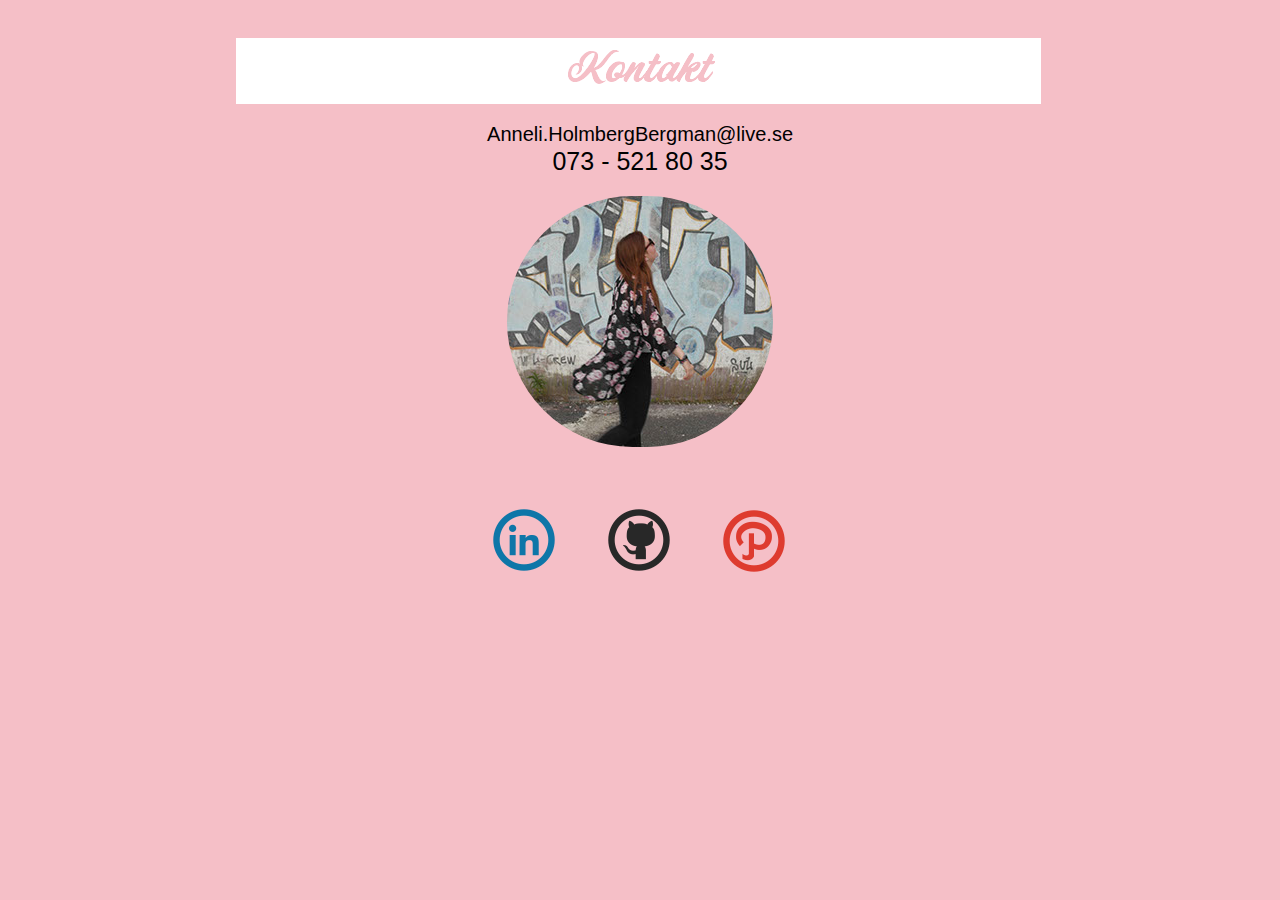
==== commit f0f4558e: "3" ====
--- a/kontakt.html
+++ b/kontakt.html
@@ -11,156 +11,69 @@
 document.documentElement.className = document.documentElement.className.replace(/\bnojs\b/g, 'js');
 
 // Check that all required assets are uploaded and up-to-date
-if(typeof Muse == "undefined") window.Muse = {}; window.Muse.assets = {"required":["museutils.js", "museconfig.js", "jquery.musepolyfill.bgsize.js", "jquery.watch.js", "jquery.museresponsive.js", "require.js", "webpro.js", "kontakt.css"], "outOfDate":[]};
+if(typeof Muse == "undefined") window.Muse = {}; window.Muse.assets = {"required":["museutils.js", "museconfig.js", "jquery.musepolyfill.bgsize.js", "jquery.watch.js", "jquery.museresponsive.js", "require.js", "kontakt.css"], "outOfDate":[]};
 </script>
   
   <title>Kontakt</title>
   <!-- CSS -->
   <link rel="stylesheet" type="text/css" href="css/site_global.css?crc=4055949793"/>
-  <link rel="stylesheet" type="text/css" href="css/kontakt.css?crc=4035984073" id="pagesheet"/>
+  <link rel="stylesheet" type="text/css" href="css/kontakt.css?crc=150240652" id="pagesheet"/>
   <!-- IE-only CSS -->
   <!--[if lt IE 9]>
-  <link rel="stylesheet" type="text/css" href="css/nomq_kontakt.css?crc=472206343" id="nomq_pagesheet"/>
+  <link rel="stylesheet" type="text/css" href="css/nomq_kontakt.css?crc=4242190487" id="nomq_pagesheet"/>
   <![endif]-->
    </head>
  <body>
 
   <div class="breakpoint active" id="bp_infinity" data-min-width="1052"><!-- responsive breakpoint node -->
-   <div class="clearfix borderbox" id="page"><!-- group -->
-    <div class="clearfix grpelem" id="pu1023"><!-- group -->
+   <div class="clearfix borderbox" id="page"><!-- column -->
+    <div class="clearfix colelem" id="pu1023"><!-- group -->
      <a class="nonblock nontext grpelem" id="u1023" href="index.html"><!-- simple frame --><div class="fluid_height_spacer"></div></a>
      <a class="nonblock nontext grpelem" id="u1024-4" href="index.html"><!-- rasterized frame --><img class="temp_no_img_src" id="u1024-4_img" alt="Kontakt" data-orig-src="images/u1024-4.png?crc=304935908" data-image-width="805" src="images/blank.gif?crc=4208392903"/></a>
     </div>
-    <div class="clearfix grpelem" id="pu1168-4"><!-- column -->
-     <div class="clearfix colelem shared_content" id="u1168-4" data-content-guid="u1168-4_content"><!-- content -->
-      <p id="u1168-2">Kontakta mig!</p>
-     </div>
-     <form class="form-grp clearfix colelem" id="widgetu1115" method="post" enctype="multipart/form-data" action="scripts/form-u1115.php"><!-- none box -->
-      <div class="fld-grp clearfix grpelem" id="widgetu1118" data-required="true"><!-- none box -->
-       <label class="fld-label actAsDiv clearfix grpelem" id="u1121-4" for="widgetu1118_input"><!-- content --><span class="actAsPara shared_content" data-content-guid="u1121-4_0_content">Namn: *</span></label>
-       <span class="fld-input NoWrap actAsDiv clearfix grpelem" id="u1119-4"><!-- content --><input class="wrapped-input" type="text" spellcheck="false" id="widgetu1118_input" name="custom_U1118" tabindex="1"/><label class="wrapped-input fld-prompt" id="widgetu1118_prompt" for="widgetu1118_input"><span class="actAsPara shared_content" data-content-guid="widgetu1118_prompt_0_content">Ange namn</span></label></span>
-      </div>
-      <div class="fld-grp clearfix grpelem" id="widgetu1128" data-required="true" data-type="email"><!-- none box -->
-       <label class="fld-label actAsDiv clearfix grpelem" id="u1131-4" for="widgetu1128_input"><!-- content --><span class="actAsPara shared_content" data-content-guid="u1131-4_0_content">E-post: *</span></label>
-       <span class="fld-input NoWrap actAsDiv clearfix grpelem" id="u1130-4"><!-- content --><input class="wrapped-input" type="email" spellcheck="false" id="widgetu1128_input" name="Email" tabindex="2"/><label class="wrapped-input fld-prompt" id="widgetu1128_prompt" for="widgetu1128_input"><span class="actAsPara shared_content" data-content-guid="widgetu1128_prompt_0_content">Ange e-postadress</span></label></span>
-      </div>
-      <div class="clearfix grpelem" id="u1123-4"><!-- content -->
-       <p class="shared_content" data-content-guid="u1123-4_0_content">Skickar formuläret…</p>
-      </div>
-      <div class="clearfix grpelem" id="u1117-4"><!-- content -->
-       <p class="shared_content" data-content-guid="u1117-4_0_content">Servern påträffade ett fel.</p>
-      </div>
-      <div class="clearfix grpelem" id="u1122-4"><!-- content -->
-       <p class="shared_content" data-content-guid="u1122-4_0_content">Formuläret togs emot.</p>
-      </div>
-      <button class="submit-btn NoWrap rounded-corners clearfix grpelem" id="u1116-4" type="submit" value="Skicka" tabindex="4"><!-- content -->
-       <div style="margin-top:-11px;height:11px;" class="shared_content" data-content-guid="u1116-4_0_content">
-        <p>Skicka</p>
-       </div>
-      </button>
-      <div class="fld-grp clearfix grpelem" id="widgetu1124" data-required="false"><!-- none box -->
-       <label class="fld-label actAsDiv clearfix grpelem" id="u1126-4" for="widgetu1124_input"><!-- content --><span class="actAsPara shared_content" data-content-guid="u1126-4_0_content">Meddelande: *</span></label>
-       <span class="fld-textarea actAsDiv clearfix grpelem" id="u1127-4"><!-- content --><textarea class="wrapped-input" id="widgetu1124_input" name="custom_U1124" tabindex="3"></textarea><label class="wrapped-input fld-prompt" id="widgetu1124_prompt" for="widgetu1124_input"><span class="actAsPara shared_content" data-content-guid="widgetu1124_prompt_0_content">Ange ärende</span></label></span>
-      </div>
-     </form>
-    </div>
-    <a class="nonblock nontext clip_frame grpelem" id="u1081" href="https://www.linkedin.com/in/annelibergman" target="_blank"><!-- image --><img class="block temp_no_img_src" id="u1081_img" data-orig-src="images/if_9_940989%20(1).png?crc=3930961978" alt="" data-image-width="64" data-image-height="64" src="images/blank.gif?crc=4208392903"/></a>
-    <a class="nonblock nontext clip_frame grpelem" id="u1091" href="https://github.com/annelion" target="_blank"><!-- image --><img class="block temp_no_img_src" id="u1091_img" data-orig-src="images/if_29_940962%20(1).png?crc=3798774429" alt="" data-image-width="64" data-image-height="64" src="images/blank.gif?crc=4208392903"/></a>
-    <div class="clearfix grpelem shared_content" id="u1111-8" data-content-guid="u1111-8_content"><!-- content -->
+    <div class="clearfix colelem shared_content" id="u1111-8" data-content-guid="u1111-8_content"><!-- content -->
      <p id="u1111-4"><span><a class="nonblock" href="mailto:Anneli.HolmbergBergman@live.se"><span id="u1111">Anneli.HolmbergBergman@live.se</span></a></span></p>
      <p id="u1111-6">073 - 521 80 35</p>
     </div>
-    <a class="nonblock nontext clip_frame grpelem" id="u1101" href="https://www.pinterest.se/anneli0n/webdesign/" target="_blank"><!-- image --><img class="block temp_no_img_src" id="u1101_img" data-orig-src="images/if_47_973988.png?crc=3952745749" alt="" data-image-width="64" data-image-height="64" src="images/blank.gif?crc=4208392903"/></a>
-    <div class="museBGSize rounded-corners grpelem shared_content" id="u1045" data-content-guid="u1045_content"><!-- content --></div>
-    <div class="verticalspacer" data-offset-top="599" data-content-above-spacer="599" data-content-below-spacer="66"></div>
+    <div class="museBGSize rounded-corners colelem shared_content" id="u1045" data-content-guid="u1045_content"><!-- content --></div>
+    <div class="clearfix colelem" id="pu1081"><!-- group -->
+     <a class="nonblock nontext clip_frame grpelem" id="u1081" href="https://www.linkedin.com/in/annelibergman" target="_blank"><!-- image --><img class="block temp_no_img_src" id="u1081_img" data-orig-src="images/if_9_940989%20(1).png?crc=3930961978" alt="" data-image-width="64" data-image-height="64" src="images/blank.gif?crc=4208392903"/></a>
+     <a class="nonblock nontext clip_frame grpelem" id="u1091" href="https://github.com/annelion" target="_blank"><!-- image --><img class="block temp_no_img_src" id="u1091_img" data-orig-src="images/if_29_940962%20(1).png?crc=3798774429" alt="" data-image-width="64" data-image-height="64" src="images/blank.gif?crc=4208392903"/></a>
+     <a class="nonblock nontext clip_frame grpelem" id="u1101" href="https://www.pinterest.se/anneli0n/webdesign/" target="_blank"><!-- image --><img class="block temp_no_img_src" id="u1101_img" data-orig-src="images/if_47_973988.png?crc=3952745749" alt="" data-image-width="64" data-image-height="64" src="images/blank.gif?crc=4208392903"/></a>
+    </div>
+    <div class="verticalspacer" data-offset-top="572" data-content-above-spacer="571" data-content-below-spacer="95"></div>
    </div>
   </div>
   <div class="breakpoint" id="bp_1051" data-min-width="950" data-max-width="1051"><!-- responsive breakpoint node -->
    <div class="clearfix borderbox temp_no_id" data-orig-id="page"><!-- group -->
-    <div class="pointer_cursor clearfix grpelem temp_no_id" data-orig-id="u1023"><!-- group -->
-     <a class="block shared_content" href="index.html" data-content-guid="u1023_0_content"><!-- Block link tag --></a>
-     <a class="nonblock nontext grpelem temp_no_id" href="index.html" data-orig-id="u1024-4"><!-- rasterized frame --><img class="temp_no_id temp_no_img_src" alt="Kontakt" width="705" height="50" data-orig-src="images/u1024-42.png?crc=4228106972" data-orig-id="u1024-4_img" src="images/blank.gif?crc=4208392903"/></a>
+    <div class="clearfix grpelem temp_no_id" data-orig-id="pu1023"><!-- column -->
+     <div class="pointer_cursor clearfix colelem temp_no_id" data-orig-id="u1023"><!-- group -->
+      <a class="block shared_content" href="index.html" data-content-guid="u1023_0_content"><!-- Block link tag --></a>
+      <a class="nonblock nontext grpelem temp_no_id" href="index.html" data-orig-id="u1024-4"><!-- rasterized frame --><img class="temp_no_id temp_no_img_src" alt="Kontakt" width="705" height="50" data-orig-src="images/u1024-42.png?crc=4228106972" data-orig-id="u1024-4_img" src="images/blank.gif?crc=4208392903"/></a>
+     </div>
+     <span class="clearfix colelem placeholder" data-placeholder-for="u1111-8_content"><!-- placeholder node --></span>
+     <a class="nonblock nontext clip_frame colelem temp_no_id" href="https://www.linkedin.com/in/annelibergman" target="_blank" data-orig-id="u1081"><!-- image --><img class="block temp_no_id temp_no_img_src" data-orig-src="images/if_9_940989%20(1).png?crc=3930961978" alt="" data-image-width="56" data-image-height="56" data-orig-id="u1081_img" src="images/blank.gif?crc=4208392903"/></a>
     </div>
-    <div class="clearfix grpelem temp_no_id" data-orig-id="pu1168-4"><!-- column -->
-     <span class="clearfix colelem placeholder" data-placeholder-for="u1168-4_content"><!-- placeholder node --></span>
-     <form class="form-grp clearfix colelem temp_no_id" method="post" enctype="multipart/form-data" action="scripts/form-u1115.php" data-orig-id="widgetu1115"><!-- none box -->
-      <div class="fld-grp clearfix grpelem temp_no_id" data-required="true" data-orig-id="widgetu1118"><!-- none box -->
-       <label class="fld-label actAsDiv clearfix grpelem temp_no_id" for="widgetu1118_input" data-orig-id="u1121-4"><!-- content --><span class="actAsPara placeholder" data-placeholder-for="u1121-4_0_content"><!-- placeholder node --></span></label>
-       <span class="fld-input NoWrap actAsDiv clearfix grpelem temp_no_id" data-orig-id="u1119-4"><!-- content --><input class="wrapped-input temp_no_id" type="text" spellcheck="false" name="custom_U1118" tabindex="5" data-orig-id="widgetu1118_input"/><label class="wrapped-input fld-prompt temp_no_id" for="widgetu1118_input" data-orig-id="widgetu1118_prompt"><span class="actAsPara placeholder" data-placeholder-for="widgetu1118_prompt_0_content"><!-- placeholder node --></span></label></span>
-      </div>
-      <div class="fld-grp clearfix grpelem temp_no_id" data-required="true" data-type="email" data-orig-id="widgetu1128"><!-- none box -->
-       <label class="fld-label actAsDiv clearfix grpelem temp_no_id" for="widgetu1128_input" data-orig-id="u1131-4"><!-- content --><span class="actAsPara placeholder" data-placeholder-for="u1131-4_0_content"><!-- placeholder node --></span></label>
-       <span class="fld-input NoWrap actAsDiv clearfix grpelem temp_no_id" data-orig-id="u1130-4"><!-- content --><input class="wrapped-input temp_no_id" type="email" spellcheck="false" name="Email" tabindex="6" data-orig-id="widgetu1128_input"/><label class="wrapped-input fld-prompt temp_no_id" for="widgetu1128_input" data-orig-id="widgetu1128_prompt"><span class="actAsPara placeholder" data-placeholder-for="widgetu1128_prompt_0_content"><!-- placeholder node --></span></label></span>
-      </div>
-      <div class="clearfix grpelem temp_no_id" data-orig-id="u1123-4"><!-- content -->
-       <span class="placeholder" data-placeholder-for="u1123-4_0_content"><!-- placeholder node --></span>
-      </div>
-      <div class="clearfix grpelem temp_no_id" data-orig-id="u1117-4"><!-- content -->
-       <span class="placeholder" data-placeholder-for="u1117-4_0_content"><!-- placeholder node --></span>
-      </div>
-      <div class="clearfix grpelem temp_no_id" data-orig-id="u1122-4"><!-- content -->
-       <span class="placeholder" data-placeholder-for="u1122-4_0_content"><!-- placeholder node --></span>
-      </div>
-      <button class="submit-btn NoWrap rounded-corners clearfix grpelem temp_no_id" type="submit" value="Skicka" tabindex="8" data-orig-id="u1116-4"><!-- content -->
-       <span class="placeholder" data-placeholder-for="u1116-4_0_content"><!-- placeholder node --></span>
-      </button>
-      <div class="fld-grp clearfix grpelem temp_no_id" data-required="false" data-orig-id="widgetu1124"><!-- none box -->
-       <label class="fld-label actAsDiv clearfix grpelem temp_no_id" for="widgetu1124_input" data-orig-id="u1126-4"><!-- content --><span class="actAsPara placeholder" data-placeholder-for="u1126-4_0_content"><!-- placeholder node --></span></label>
-       <span class="fld-textarea actAsDiv clearfix grpelem temp_no_id" data-orig-id="u1127-4"><!-- content --><textarea class="wrapped-input temp_no_id" name="custom_U1124" tabindex="7" data-orig-id="widgetu1124_input"></textarea><label class="wrapped-input fld-prompt temp_no_id" for="widgetu1124_input" data-orig-id="widgetu1124_prompt"><span class="actAsPara placeholder" data-placeholder-for="widgetu1124_prompt_0_content"><!-- placeholder node --></span></label></span>
-      </div>
-     </form>
-    </div>
-    <a class="nonblock nontext clip_frame grpelem temp_no_id" href="https://www.linkedin.com/in/annelibergman" target="_blank" data-orig-id="u1081"><!-- image --><img class="block temp_no_id temp_no_img_src" data-orig-src="images/if_9_940989%20(1).png?crc=3930961978" alt="" data-image-width="56" data-image-height="56" data-orig-id="u1081_img" src="images/blank.gif?crc=4208392903"/></a>
+    <span class="museBGSize rounded-corners grpelem placeholder" data-placeholder-for="u1045_content"><!-- placeholder node --></span>
     <a class="nonblock nontext clip_frame grpelem temp_no_id" href="https://github.com/annelion" target="_blank" data-orig-id="u1091"><!-- image --><img class="block temp_no_id temp_no_img_src" data-orig-src="images/if_29_940962%20(1).png?crc=3798774429" alt="" data-image-width="56" data-image-height="56" data-orig-id="u1091_img" src="images/blank.gif?crc=4208392903"/></a>
-    <span class="clearfix grpelem placeholder" data-placeholder-for="u1111-8_content"><!-- placeholder node --></span>
     <a class="nonblock nontext clip_frame grpelem temp_no_id" href="https://www.pinterest.se/anneli0n/webdesign/" target="_blank" data-orig-id="u1101"><!-- image --><img class="block temp_no_id temp_no_img_src" data-orig-src="images/if_47_973988.png?crc=3952745749" alt="" data-image-width="56" data-image-height="56" data-orig-id="u1101_img" src="images/blank.gif?crc=4208392903"/></a>
-    <span class="museBGSize rounded-corners grpelem placeholder" data-placeholder-for="u1045_content"><!-- placeholder node --></span>
-    <div class="verticalspacer" data-offset-top="591" data-content-above-spacer="591" data-content-below-spacer="130"></div>
+    <div class="verticalspacer" data-offset-top="490" data-content-above-spacer="489" data-content-below-spacer="58"></div>
    </div>
   </div>
   <div class="breakpoint" id="bp_949" data-min-width="904" data-max-width="949"><!-- responsive breakpoint node -->
    <div class="clearfix borderbox temp_no_id" data-orig-id="page"><!-- group -->
-    <div class="pointer_cursor clearfix grpelem temp_no_id" data-orig-id="u1023"><!-- group -->
-     <span class="block placeholder" data-placeholder-for="u1023_0_content"><!-- placeholder node --></span>
-     <a class="nonblock nontext grpelem temp_no_id" href="index.html" data-orig-id="u1024-4"><!-- rasterized frame --><img class="temp_no_id temp_no_img_src" alt="Kontakt" width="620" height="50" data-orig-src="images/u1024-43.png?crc=3949728639" data-orig-id="u1024-4_img" src="images/blank.gif?crc=4208392903"/></a>
+    <div class="clearfix grpelem temp_no_id" data-orig-id="pu1023"><!-- column -->
+     <div class="pointer_cursor clearfix colelem temp_no_id" data-orig-id="u1023"><!-- group -->
+      <span class="block placeholder" data-placeholder-for="u1023_0_content"><!-- placeholder node --></span>
+      <a class="nonblock nontext grpelem temp_no_id" href="index.html" data-orig-id="u1024-4"><!-- rasterized frame --><img class="temp_no_id temp_no_img_src" alt="Kontakt" width="620" height="50" data-orig-src="images/u1024-43.png?crc=3949728639" data-orig-id="u1024-4_img" src="images/blank.gif?crc=4208392903"/></a>
+     </div>
+     <span class="clearfix colelem placeholder" data-placeholder-for="u1111-8_content"><!-- placeholder node --></span>
+     <a class="nonblock nontext clip_frame colelem temp_no_id" href="https://www.linkedin.com/in/annelibergman" target="_blank" data-orig-id="u1081"><!-- image --><img class="block temp_no_id temp_no_img_src" data-orig-src="images/if_9_940989%20(1).png?crc=3930961978" alt="" data-image-width="51" data-image-height="51" data-orig-id="u1081_img" src="images/blank.gif?crc=4208392903"/></a>
     </div>
-    <div class="clearfix grpelem temp_no_id" data-orig-id="pu1168-4"><!-- column -->
-     <span class="clearfix colelem placeholder" data-placeholder-for="u1168-4_content"><!-- placeholder node --></span>
-     <form class="form-grp clearfix colelem temp_no_id" method="post" enctype="multipart/form-data" action="scripts/form-u1115.php" data-orig-id="widgetu1115"><!-- none box -->
-      <div class="fld-grp clearfix grpelem temp_no_id" data-required="true" data-orig-id="widgetu1118"><!-- none box -->
-       <label class="fld-label actAsDiv clearfix grpelem temp_no_id" for="widgetu1118_input" data-orig-id="u1121-4"><!-- content --><span class="actAsPara placeholder" data-placeholder-for="u1121-4_0_content"><!-- placeholder node --></span></label>
-       <span class="fld-input NoWrap actAsDiv clearfix grpelem temp_no_id" data-orig-id="u1119-4"><!-- content --><input class="wrapped-input temp_no_id" type="text" spellcheck="false" name="custom_U1118" tabindex="9" data-orig-id="widgetu1118_input"/><label class="wrapped-input fld-prompt temp_no_id" for="widgetu1118_input" data-orig-id="widgetu1118_prompt"><span class="actAsPara placeholder" data-placeholder-for="widgetu1118_prompt_0_content"><!-- placeholder node --></span></label></span>
-      </div>
-      <div class="fld-grp clearfix grpelem temp_no_id" data-required="true" data-type="email" data-orig-id="widgetu1128"><!-- none box -->
-       <label class="fld-label actAsDiv clearfix grpelem temp_no_id" for="widgetu1128_input" data-orig-id="u1131-4"><!-- content --><span class="actAsPara placeholder" data-placeholder-for="u1131-4_0_content"><!-- placeholder node --></span></label>
-       <span class="fld-input NoWrap actAsDiv clearfix grpelem temp_no_id" data-orig-id="u1130-4"><!-- content --><input class="wrapped-input temp_no_id" type="email" spellcheck="false" name="Email" tabindex="10" data-orig-id="widgetu1128_input"/><label class="wrapped-input fld-prompt temp_no_id" for="widgetu1128_input" data-orig-id="widgetu1128_prompt"><span class="actAsPara placeholder" data-placeholder-for="widgetu1128_prompt_0_content"><!-- placeholder node --></span></label></span>
-      </div>
-      <div class="clearfix grpelem temp_no_id" data-orig-id="u1123-4"><!-- content -->
-       <span class="placeholder" data-placeholder-for="u1123-4_0_content"><!-- placeholder node --></span>
-      </div>
-      <div class="clearfix grpelem temp_no_id" data-orig-id="u1117-4"><!-- content -->
-       <span class="placeholder" data-placeholder-for="u1117-4_0_content"><!-- placeholder node --></span>
-      </div>
-      <div class="clearfix grpelem temp_no_id" data-orig-id="u1122-4"><!-- content -->
-       <span class="placeholder" data-placeholder-for="u1122-4_0_content"><!-- placeholder node --></span>
-      </div>
-      <button class="submit-btn NoWrap rounded-corners clearfix grpelem temp_no_id" type="submit" value="Skicka" tabindex="12" data-orig-id="u1116-4"><!-- content -->
-       <span class="placeholder" data-placeholder-for="u1116-4_0_content"><!-- placeholder node --></span>
-      </button>
-      <div class="fld-grp clearfix grpelem temp_no_id" data-required="false" data-orig-id="widgetu1124"><!-- none box -->
-       <label class="fld-label actAsDiv clearfix grpelem temp_no_id" for="widgetu1124_input" data-orig-id="u1126-4"><!-- content --><span class="actAsPara placeholder" data-placeholder-for="u1126-4_0_content"><!-- placeholder node --></span></label>
-       <span class="fld-textarea actAsDiv clearfix grpelem temp_no_id" data-orig-id="u1127-4"><!-- content --><textarea class="wrapped-input temp_no_id" name="custom_U1124" tabindex="11" data-orig-id="widgetu1124_input"></textarea><label class="wrapped-input fld-prompt temp_no_id" for="widgetu1124_input" data-orig-id="widgetu1124_prompt"><span class="actAsPara placeholder" data-placeholder-for="widgetu1124_prompt_0_content"><!-- placeholder node --></span></label></span>
-      </div>
-     </form>
-    </div>
-    <a class="nonblock nontext clip_frame grpelem temp_no_id" href="https://www.linkedin.com/in/annelibergman" target="_blank" data-orig-id="u1081"><!-- image --><img class="block temp_no_id temp_no_img_src" data-orig-src="images/if_9_940989%20(1).png?crc=3930961978" alt="" data-image-width="51" data-image-height="51" data-orig-id="u1081_img" src="images/blank.gif?crc=4208392903"/></a>
+    <span class="museBGSize rounded-corners grpelem placeholder" data-placeholder-for="u1045_content"><!-- placeholder node --></span>
     <a class="nonblock nontext clip_frame grpelem temp_no_id" href="https://github.com/annelion" target="_blank" data-orig-id="u1091"><!-- image --><img class="block temp_no_id temp_no_img_src" data-orig-src="images/if_29_940962%20(1).png?crc=3798774429" alt="" data-image-width="51" data-image-height="51" data-orig-id="u1091_img" src="images/blank.gif?crc=4208392903"/></a>
-    <div class="clearfix grpelem" id="pu1111-8"><!-- column -->
-     <span class="clearfix colelem placeholder" data-placeholder-for="u1111-8_content"><!-- placeholder node --></span>
-     <span class="museBGSize rounded-corners colelem placeholder" data-placeholder-for="u1045_content"><!-- placeholder node --></span>
-    </div>
     <a class="nonblock nontext clip_frame grpelem temp_no_id" href="https://www.pinterest.se/anneli0n/webdesign/" target="_blank" data-orig-id="u1101"><!-- image --><img class="block temp_no_id temp_no_img_src" data-orig-src="images/if_47_973988.png?crc=3952745749" alt="" data-image-width="51" data-image-height="51" data-orig-id="u1101_img" src="images/blank.gif?crc=4208392903"/></a>
-    <div class="verticalspacer" data-offset-top="586" data-content-above-spacer="585" data-content-below-spacer="57"></div>
+    <div class="verticalspacer" data-offset-top="462" data-content-above-spacer="461" data-content-below-spacer="63"></div>
    </div>
   </div>
   <div class="breakpoint" id="bp_903" data-min-width="700" data-max-width="903"><!-- responsive breakpoint node -->
@@ -169,41 +82,12 @@
      <span class="block placeholder" data-placeholder-for="u1023_0_content"><!-- placeholder node --></span>
      <a class="nonblock nontext grpelem temp_no_id" href="index.html" data-orig-id="u1024-4"><!-- rasterized frame --><img class="temp_no_id temp_no_img_src" alt="Kontakt" width="455" height="50" data-orig-src="images/u1024-44.png?crc=191042015" data-orig-id="u1024-4_img" src="images/blank.gif?crc=4208392903"/></a>
     </div>
-    <div class="clearfix grpelem temp_no_id" data-orig-id="pu1111-8"><!-- column -->
-     <span class="clearfix colelem placeholder" data-placeholder-for="u1111-8_content"><!-- placeholder node --></span>
-     <span class="clearfix colelem placeholder" data-placeholder-for="u1168-4_content"><!-- placeholder node --></span>
-     <form class="form-grp clearfix colelem temp_no_id" method="post" enctype="multipart/form-data" action="scripts/form-u1115.php" data-orig-id="widgetu1115"><!-- none box -->
-      <div class="fld-grp clearfix grpelem temp_no_id" data-required="true" data-orig-id="widgetu1118"><!-- none box -->
-       <label class="fld-label actAsDiv clearfix grpelem temp_no_id" for="widgetu1118_input" data-orig-id="u1121-4"><!-- content --><span class="actAsPara placeholder" data-placeholder-for="u1121-4_0_content"><!-- placeholder node --></span></label>
-       <span class="fld-input NoWrap actAsDiv clearfix grpelem temp_no_id" data-orig-id="u1119-4"><!-- content --><input class="wrapped-input temp_no_id" type="text" spellcheck="false" name="custom_U1118" tabindex="13" data-orig-id="widgetu1118_input"/><label class="wrapped-input fld-prompt temp_no_id" for="widgetu1118_input" data-orig-id="widgetu1118_prompt"><span class="actAsPara placeholder" data-placeholder-for="widgetu1118_prompt_0_content"><!-- placeholder node --></span></label></span>
-      </div>
-      <div class="fld-grp clearfix grpelem temp_no_id" data-required="true" data-type="email" data-orig-id="widgetu1128"><!-- none box -->
-       <label class="fld-label actAsDiv clearfix grpelem temp_no_id" for="widgetu1128_input" data-orig-id="u1131-4"><!-- content --><span class="actAsPara placeholder" data-placeholder-for="u1131-4_0_content"><!-- placeholder node --></span></label>
-       <span class="fld-input NoWrap actAsDiv clearfix grpelem temp_no_id" data-orig-id="u1130-4"><!-- content --><input class="wrapped-input temp_no_id" type="email" spellcheck="false" name="Email" tabindex="14" data-orig-id="widgetu1128_input"/><label class="wrapped-input fld-prompt temp_no_id" for="widgetu1128_input" data-orig-id="widgetu1128_prompt"><span class="actAsPara placeholder" data-placeholder-for="widgetu1128_prompt_0_content"><!-- placeholder node --></span></label></span>
-      </div>
-      <div class="clearfix grpelem temp_no_id" data-orig-id="u1123-4"><!-- content -->
-       <span class="placeholder" data-placeholder-for="u1123-4_0_content"><!-- placeholder node --></span>
-      </div>
-      <div class="clearfix grpelem temp_no_id" data-orig-id="u1117-4"><!-- content -->
-       <span class="placeholder" data-placeholder-for="u1117-4_0_content"><!-- placeholder node --></span>
-      </div>
-      <div class="clearfix grpelem temp_no_id" data-orig-id="u1122-4"><!-- content -->
-       <span class="placeholder" data-placeholder-for="u1122-4_0_content"><!-- placeholder node --></span>
-      </div>
-      <button class="submit-btn NoWrap rounded-corners clearfix grpelem temp_no_id" type="submit" value="Skicka" tabindex="16" data-orig-id="u1116-4"><!-- content -->
-       <span class="placeholder" data-placeholder-for="u1116-4_0_content"><!-- placeholder node --></span>
-      </button>
-      <div class="fld-grp clearfix grpelem temp_no_id" data-required="false" data-orig-id="widgetu1124"><!-- none box -->
-       <label class="fld-label actAsDiv clearfix grpelem temp_no_id" for="widgetu1124_input" data-orig-id="u1126-4"><!-- content --><span class="actAsPara placeholder" data-placeholder-for="u1126-4_0_content"><!-- placeholder node --></span></label>
-       <span class="fld-textarea actAsDiv clearfix grpelem temp_no_id" data-orig-id="u1127-4"><!-- content --><textarea class="wrapped-input temp_no_id" name="custom_U1124" tabindex="15" data-orig-id="widgetu1124_input"></textarea><label class="wrapped-input fld-prompt temp_no_id" for="widgetu1124_input" data-orig-id="widgetu1124_prompt"><span class="actAsPara placeholder" data-placeholder-for="widgetu1124_prompt_0_content"><!-- placeholder node --></span></label></span>
-      </div>
-     </form>
-    </div>
+    <span class="clearfix grpelem placeholder" data-placeholder-for="u1111-8_content"><!-- placeholder node --></span>
     <a class="nonblock nontext clip_frame grpelem temp_no_id" href="https://www.linkedin.com/in/annelibergman" target="_blank" data-orig-id="u1081"><!-- image --><img class="block temp_no_id temp_no_img_src" data-orig-src="images/if_9_940989%20(1).png?crc=3930961978" alt="" data-image-width="48" data-image-height="48" data-orig-id="u1081_img" src="images/blank.gif?crc=4208392903"/></a>
     <span class="museBGSize rounded-corners grpelem placeholder" data-placeholder-for="u1045_content"><!-- placeholder node --></span>
     <a class="nonblock nontext clip_frame grpelem temp_no_id" href="https://github.com/annelion" target="_blank" data-orig-id="u1091"><!-- image --><img class="block temp_no_id temp_no_img_src" data-orig-src="images/if_29_940962%20(1).png?crc=3798774429" alt="" data-image-width="48" data-image-height="48" data-orig-id="u1091_img" src="images/blank.gif?crc=4208392903"/></a>
     <a class="nonblock nontext clip_frame grpelem temp_no_id" href="https://www.pinterest.se/anneli0n/webdesign/" target="_blank" data-orig-id="u1101"><!-- image --><img class="block temp_no_id temp_no_img_src" data-orig-src="images/if_47_973988.png?crc=3952745749" alt="" data-image-width="48" data-image-height="48" data-orig-id="u1101_img" src="images/blank.gif?crc=4208392903"/></a>
-    <div class="verticalspacer" data-offset-top="828" data-content-above-spacer="828" data-content-below-spacer="24"></div>
+    <div class="verticalspacer" data-offset-top="426" data-content-above-spacer="426" data-content-below-spacer="57"></div>
    </div>
   </div>
   <div class="breakpoint" id="bp_699" data-min-width="641" data-max-width="699"><!-- responsive breakpoint node -->
@@ -212,41 +96,12 @@
      <span class="block placeholder" data-placeholder-for="u1023_0_content"><!-- placeholder node --></span>
      <a class="nonblock nontext grpelem temp_no_id" href="index.html" data-orig-id="u1024-4"><!-- rasterized frame --><img class="temp_no_id temp_no_img_src" alt="Kontakt" width="353" height="35" data-orig-src="images/u1024-45.png?crc=4184837753" data-orig-id="u1024-4_img" src="images/blank.gif?crc=4208392903"/></a>
     </div>
-    <div class="clearfix grpelem temp_no_id" data-orig-id="pu1111-8"><!-- column -->
-     <span class="clearfix colelem placeholder" data-placeholder-for="u1111-8_content"><!-- placeholder node --></span>
-     <span class="clearfix colelem placeholder" data-placeholder-for="u1168-4_content"><!-- placeholder node --></span>
-     <form class="form-grp clearfix colelem temp_no_id" method="post" enctype="multipart/form-data" action="scripts/form-u1115.php" data-orig-id="widgetu1115"><!-- none box -->
-      <div class="fld-grp clearfix grpelem temp_no_id" data-required="true" data-orig-id="widgetu1118"><!-- none box -->
-       <label class="fld-label actAsDiv clearfix grpelem temp_no_id" for="widgetu1118_input" data-orig-id="u1121-4"><!-- content --><span class="actAsPara placeholder" data-placeholder-for="u1121-4_0_content"><!-- placeholder node --></span></label>
-       <span class="fld-input NoWrap actAsDiv clearfix grpelem temp_no_id" data-orig-id="u1119-4"><!-- content --><input class="wrapped-input temp_no_id" type="text" spellcheck="false" name="custom_U1118" tabindex="17" data-orig-id="widgetu1118_input"/><label class="wrapped-input fld-prompt temp_no_id" for="widgetu1118_input" data-orig-id="widgetu1118_prompt"><span class="actAsPara placeholder" data-placeholder-for="widgetu1118_prompt_0_content"><!-- placeholder node --></span></label></span>
-      </div>
-      <div class="fld-grp clearfix grpelem temp_no_id" data-required="true" data-type="email" data-orig-id="widgetu1128"><!-- none box -->
-       <label class="fld-label actAsDiv clearfix grpelem temp_no_id" for="widgetu1128_input" data-orig-id="u1131-4"><!-- content --><span class="actAsPara placeholder" data-placeholder-for="u1131-4_0_content"><!-- placeholder node --></span></label>
-       <span class="fld-input NoWrap actAsDiv clearfix grpelem temp_no_id" data-orig-id="u1130-4"><!-- content --><input class="wrapped-input temp_no_id" type="email" spellcheck="false" name="Email" tabindex="18" data-orig-id="widgetu1128_input"/><label class="wrapped-input fld-prompt temp_no_id" for="widgetu1128_input" data-orig-id="widgetu1128_prompt"><span class="actAsPara placeholder" data-placeholder-for="widgetu1128_prompt_0_content"><!-- placeholder node --></span></label></span>
-      </div>
-      <div class="clearfix grpelem temp_no_id" data-orig-id="u1123-4"><!-- content -->
-       <span class="placeholder" data-placeholder-for="u1123-4_0_content"><!-- placeholder node --></span>
-      </div>
-      <div class="clearfix grpelem temp_no_id" data-orig-id="u1117-4"><!-- content -->
-       <span class="placeholder" data-placeholder-for="u1117-4_0_content"><!-- placeholder node --></span>
-      </div>
-      <div class="clearfix grpelem temp_no_id" data-orig-id="u1122-4"><!-- content -->
-       <span class="placeholder" data-placeholder-for="u1122-4_0_content"><!-- placeholder node --></span>
-      </div>
-      <button class="submit-btn NoWrap rounded-corners clearfix grpelem temp_no_id" type="submit" value="Skicka" tabindex="20" data-orig-id="u1116-4"><!-- content -->
-       <span class="placeholder" data-placeholder-for="u1116-4_0_content"><!-- placeholder node --></span>
-      </button>
-      <div class="fld-grp clearfix grpelem temp_no_id" data-required="false" data-orig-id="widgetu1124"><!-- none box -->
-       <label class="fld-label actAsDiv clearfix grpelem temp_no_id" for="widgetu1124_input" data-orig-id="u1126-4"><!-- content --><span class="actAsPara placeholder" data-placeholder-for="u1126-4_0_content"><!-- placeholder node --></span></label>
-       <span class="fld-textarea actAsDiv clearfix grpelem temp_no_id" data-orig-id="u1127-4"><!-- content --><textarea class="wrapped-input temp_no_id" name="custom_U1124" tabindex="19" data-orig-id="widgetu1124_input"></textarea><label class="wrapped-input fld-prompt temp_no_id" for="widgetu1124_input" data-orig-id="widgetu1124_prompt"><span class="actAsPara placeholder" data-placeholder-for="widgetu1124_prompt_0_content"><!-- placeholder node --></span></label></span>
-      </div>
-     </form>
-    </div>
+    <span class="clearfix grpelem placeholder" data-placeholder-for="u1111-8_content"><!-- placeholder node --></span>
     <a class="nonblock nontext clip_frame grpelem temp_no_id" href="https://www.linkedin.com/in/annelibergman" target="_blank" data-orig-id="u1081"><!-- image --><img class="block temp_no_id temp_no_img_src" data-orig-src="images/if_9_940989%20(1).png?crc=3930961978" alt="" data-image-width="37" data-image-height="37" data-orig-id="u1081_img" src="images/blank.gif?crc=4208392903"/></a>
     <span class="museBGSize rounded-corners grpelem placeholder" data-placeholder-for="u1045_content"><!-- placeholder node --></span>
     <a class="nonblock nontext clip_frame grpelem temp_no_id" href="https://github.com/annelion" target="_blank" data-orig-id="u1091"><!-- image --><img class="block temp_no_id temp_no_img_src" data-orig-src="images/if_29_940962%20(1).png?crc=3798774429" alt="" data-image-width="37" data-image-height="37" data-orig-id="u1091_img" src="images/blank.gif?crc=4208392903"/></a>
     <a class="nonblock nontext clip_frame grpelem temp_no_id" href="https://www.pinterest.se/anneli0n/webdesign/" target="_blank" data-orig-id="u1101"><!-- image --><img class="block temp_no_id temp_no_img_src" data-orig-src="images/if_47_973988.png?crc=3952745749" alt="" data-image-width="37" data-image-height="37" data-orig-id="u1101_img" src="images/blank.gif?crc=4208392903"/></a>
-    <div class="verticalspacer" data-offset-top="756" data-content-above-spacer="756" data-content-below-spacer="60"></div>
+    <div class="verticalspacer" data-offset-top="372" data-content-above-spacer="372" data-content-below-spacer="57"></div>
    </div>
   </div>
   <div class="breakpoint" id="bp_640" data-min-width="562" data-max-width="640"><!-- responsive breakpoint node -->
@@ -255,41 +110,12 @@
      <span class="block placeholder" data-placeholder-for="u1023_0_content"><!-- placeholder node --></span>
      <a class="nonblock nontext grpelem temp_no_id" href="index.html" data-orig-id="u1024-4"><!-- rasterized frame --><img class="temp_no_id temp_no_img_src" alt="Kontakt" width="319" height="30" data-orig-src="images/u1024-46.png?crc=4051192026" data-orig-id="u1024-4_img" src="images/blank.gif?crc=4208392903"/></a>
     </div>
-    <div class="clearfix grpelem temp_no_id" data-orig-id="pu1111-8"><!-- column -->
-     <span class="clearfix colelem placeholder" data-placeholder-for="u1111-8_content"><!-- placeholder node --></span>
-     <span class="clearfix colelem placeholder" data-placeholder-for="u1168-4_content"><!-- placeholder node --></span>
-     <form class="form-grp clearfix colelem temp_no_id" method="post" enctype="multipart/form-data" action="scripts/form-u1115.php" data-orig-id="widgetu1115"><!-- none box -->
-      <div class="fld-grp clearfix grpelem temp_no_id" data-required="true" data-orig-id="widgetu1118"><!-- none box -->
-       <label class="fld-label actAsDiv clearfix grpelem temp_no_id" for="widgetu1118_input" data-orig-id="u1121-4"><!-- content --><span class="actAsPara placeholder" data-placeholder-for="u1121-4_0_content"><!-- placeholder node --></span></label>
-       <span class="fld-input NoWrap actAsDiv clearfix grpelem temp_no_id" data-orig-id="u1119-4"><!-- content --><input class="wrapped-input temp_no_id" type="text" spellcheck="false" name="custom_U1118" tabindex="21" data-orig-id="widgetu1118_input"/><label class="wrapped-input fld-prompt temp_no_id" for="widgetu1118_input" data-orig-id="widgetu1118_prompt"><span class="actAsPara placeholder" data-placeholder-for="widgetu1118_prompt_0_content"><!-- placeholder node --></span></label></span>
-      </div>
-      <div class="fld-grp clearfix grpelem temp_no_id" data-required="true" data-type="email" data-orig-id="widgetu1128"><!-- none box -->
-       <label class="fld-label actAsDiv clearfix grpelem temp_no_id" for="widgetu1128_input" data-orig-id="u1131-4"><!-- content --><span class="actAsPara placeholder" data-placeholder-for="u1131-4_0_content"><!-- placeholder node --></span></label>
-       <span class="fld-input NoWrap actAsDiv clearfix grpelem temp_no_id" data-orig-id="u1130-4"><!-- content --><input class="wrapped-input temp_no_id" type="email" spellcheck="false" name="Email" tabindex="22" data-orig-id="widgetu1128_input"/><label class="wrapped-input fld-prompt temp_no_id" for="widgetu1128_input" data-orig-id="widgetu1128_prompt"><span class="actAsPara placeholder" data-placeholder-for="widgetu1128_prompt_0_content"><!-- placeholder node --></span></label></span>
-      </div>
-      <div class="clearfix grpelem temp_no_id" data-orig-id="u1123-4"><!-- content -->
-       <span class="placeholder" data-placeholder-for="u1123-4_0_content"><!-- placeholder node --></span>
-      </div>
-      <div class="clearfix grpelem temp_no_id" data-orig-id="u1117-4"><!-- content -->
-       <span class="placeholder" data-placeholder-for="u1117-4_0_content"><!-- placeholder node --></span>
-      </div>
-      <div class="clearfix grpelem temp_no_id" data-orig-id="u1122-4"><!-- content -->
-       <span class="placeholder" data-placeholder-for="u1122-4_0_content"><!-- placeholder node --></span>
-      </div>
-      <button class="submit-btn NoWrap rounded-corners clearfix grpelem temp_no_id" type="submit" value="Skicka" tabindex="24" data-orig-id="u1116-4"><!-- content -->
-       <span class="placeholder" data-placeholder-for="u1116-4_0_content"><!-- placeholder node --></span>
-      </button>
-      <div class="fld-grp clearfix grpelem temp_no_id" data-required="false" data-orig-id="widgetu1124"><!-- none box -->
-       <label class="fld-label actAsDiv clearfix grpelem temp_no_id" for="widgetu1124_input" data-orig-id="u1126-4"><!-- content --><span class="actAsPara placeholder" data-placeholder-for="u1126-4_0_content"><!-- placeholder node --></span></label>
-       <span class="fld-textarea actAsDiv clearfix grpelem temp_no_id" data-orig-id="u1127-4"><!-- content --><textarea class="wrapped-input temp_no_id" name="custom_U1124" tabindex="23" data-orig-id="widgetu1124_input"></textarea><label class="wrapped-input fld-prompt temp_no_id" for="widgetu1124_input" data-orig-id="widgetu1124_prompt"><span class="actAsPara placeholder" data-placeholder-for="widgetu1124_prompt_0_content"><!-- placeholder node --></span></label></span>
-      </div>
-     </form>
-    </div>
+    <span class="clearfix grpelem placeholder" data-placeholder-for="u1111-8_content"><!-- placeholder node --></span>
     <a class="nonblock nontext clip_frame grpelem temp_no_id" href="https://www.linkedin.com/in/annelibergman" target="_blank" data-orig-id="u1081"><!-- image --><img class="block temp_no_id temp_no_img_src" data-orig-src="images/if_9_940989%20(1).png?crc=3930961978" alt="" data-image-width="34" data-image-height="34" data-orig-id="u1081_img" src="images/blank.gif?crc=4208392903"/></a>
     <span class="museBGSize rounded-corners grpelem placeholder" data-placeholder-for="u1045_content"><!-- placeholder node --></span>
     <a class="nonblock nontext clip_frame grpelem temp_no_id" href="https://github.com/annelion" target="_blank" data-orig-id="u1091"><!-- image --><img class="block temp_no_id temp_no_img_src" data-orig-src="images/if_29_940962%20(1).png?crc=3798774429" alt="" data-image-width="34" data-image-height="34" data-orig-id="u1091_img" src="images/blank.gif?crc=4208392903"/></a>
     <a class="nonblock nontext clip_frame grpelem temp_no_id" href="https://www.pinterest.se/anneli0n/webdesign/" target="_blank" data-orig-id="u1101"><!-- image --><img class="block temp_no_id temp_no_img_src" data-orig-src="images/if_47_973988.png?crc=3952745749" alt="" data-image-width="34" data-image-height="34" data-orig-id="u1101_img" src="images/blank.gif?crc=4208392903"/></a>
-    <div class="verticalspacer" data-offset-top="734" data-content-above-spacer="733" data-content-below-spacer="33"></div>
+    <div class="verticalspacer" data-offset-top="373" data-content-above-spacer="372" data-content-below-spacer="46"></div>
    </div>
   </div>
   <div class="breakpoint" id="bp_561" data-min-width="512" data-max-width="561"><!-- responsive breakpoint node -->
@@ -298,127 +124,40 @@
      <span class="block placeholder" data-placeholder-for="u1023_0_content"><!-- placeholder node --></span>
      <a class="nonblock nontext grpelem temp_no_id" href="index.html" data-orig-id="u1024-4"><!-- rasterized frame --><img class="temp_no_id temp_no_img_src" alt="Kontakt" width="319" height="30" data-orig-src="images/u1024-47.png?crc=4051192026" data-orig-id="u1024-4_img" src="images/blank.gif?crc=4208392903"/></a>
     </div>
-    <div class="clearfix grpelem temp_no_id" data-orig-id="pu1111-8"><!-- column -->
-     <span class="clearfix colelem placeholder" data-placeholder-for="u1111-8_content"><!-- placeholder node --></span>
-     <span class="clearfix colelem placeholder" data-placeholder-for="u1168-4_content"><!-- placeholder node --></span>
-     <form class="form-grp clearfix colelem temp_no_id" method="post" enctype="multipart/form-data" action="scripts/form-u1115.php" data-orig-id="widgetu1115"><!-- none box -->
-      <div class="fld-grp clearfix grpelem temp_no_id" data-required="true" data-orig-id="widgetu1118"><!-- none box -->
-       <label class="fld-label actAsDiv clearfix grpelem temp_no_id" for="widgetu1118_input" data-orig-id="u1121-4"><!-- content --><span class="actAsPara placeholder" data-placeholder-for="u1121-4_0_content"><!-- placeholder node --></span></label>
-       <span class="fld-input NoWrap actAsDiv clearfix grpelem temp_no_id" data-orig-id="u1119-4"><!-- content --><input class="wrapped-input temp_no_id" type="text" spellcheck="false" name="custom_U1118" tabindex="25" data-orig-id="widgetu1118_input"/><label class="wrapped-input fld-prompt temp_no_id" for="widgetu1118_input" data-orig-id="widgetu1118_prompt"><span class="actAsPara placeholder" data-placeholder-for="widgetu1118_prompt_0_content"><!-- placeholder node --></span></label></span>
-      </div>
-      <div class="fld-grp clearfix grpelem temp_no_id" data-required="true" data-type="email" data-orig-id="widgetu1128"><!-- none box -->
-       <label class="fld-label actAsDiv clearfix grpelem temp_no_id" for="widgetu1128_input" data-orig-id="u1131-4"><!-- content --><span class="actAsPara placeholder" data-placeholder-for="u1131-4_0_content"><!-- placeholder node --></span></label>
-       <span class="fld-input NoWrap actAsDiv clearfix grpelem temp_no_id" data-orig-id="u1130-4"><!-- content --><input class="wrapped-input temp_no_id" type="email" spellcheck="false" name="Email" tabindex="26" data-orig-id="widgetu1128_input"/><label class="wrapped-input fld-prompt temp_no_id" for="widgetu1128_input" data-orig-id="widgetu1128_prompt"><span class="actAsPara placeholder" data-placeholder-for="widgetu1128_prompt_0_content"><!-- placeholder node --></span></label></span>
-      </div>
-      <div class="clearfix grpelem temp_no_id" data-orig-id="u1123-4"><!-- content -->
-       <span class="placeholder" data-placeholder-for="u1123-4_0_content"><!-- placeholder node --></span>
-      </div>
-      <div class="clearfix grpelem temp_no_id" data-orig-id="u1117-4"><!-- content -->
-       <span class="placeholder" data-placeholder-for="u1117-4_0_content"><!-- placeholder node --></span>
-      </div>
-      <div class="clearfix grpelem temp_no_id" data-orig-id="u1122-4"><!-- content -->
-       <span class="placeholder" data-placeholder-for="u1122-4_0_content"><!-- placeholder node --></span>
-      </div>
-      <button class="submit-btn NoWrap rounded-corners clearfix grpelem temp_no_id" type="submit" value="Skicka" tabindex="28" data-orig-id="u1116-4"><!-- content -->
-       <span class="placeholder" data-placeholder-for="u1116-4_0_content"><!-- placeholder node --></span>
-      </button>
-      <div class="fld-grp clearfix grpelem temp_no_id" data-required="false" data-orig-id="widgetu1124"><!-- none box -->
-       <label class="fld-label actAsDiv clearfix grpelem temp_no_id" for="widgetu1124_input" data-orig-id="u1126-4"><!-- content --><span class="actAsPara placeholder" data-placeholder-for="u1126-4_0_content"><!-- placeholder node --></span></label>
-       <span class="fld-textarea actAsDiv clearfix grpelem temp_no_id" data-orig-id="u1127-4"><!-- content --><textarea class="wrapped-input temp_no_id" name="custom_U1124" tabindex="27" data-orig-id="widgetu1124_input"></textarea><label class="wrapped-input fld-prompt temp_no_id" for="widgetu1124_input" data-orig-id="widgetu1124_prompt"><span class="actAsPara placeholder" data-placeholder-for="widgetu1124_prompt_0_content"><!-- placeholder node --></span></label></span>
-      </div>
-     </form>
-    </div>
+    <span class="clearfix grpelem placeholder" data-placeholder-for="u1111-8_content"><!-- placeholder node --></span>
     <a class="nonblock nontext clip_frame grpelem temp_no_id" href="https://www.linkedin.com/in/annelibergman" target="_blank" data-orig-id="u1081"><!-- image --><img class="block temp_no_id temp_no_img_src" data-orig-src="images/if_9_940989%20(1).png?crc=3930961978" alt="" data-image-width="30" data-image-height="30" data-orig-id="u1081_img" src="images/blank.gif?crc=4208392903"/></a>
     <span class="museBGSize rounded-corners grpelem placeholder" data-placeholder-for="u1045_content"><!-- placeholder node --></span>
     <a class="nonblock nontext clip_frame grpelem temp_no_id" href="https://github.com/annelion" target="_blank" data-orig-id="u1091"><!-- image --><img class="block temp_no_id temp_no_img_src" data-orig-src="images/if_29_940962%20(1).png?crc=3798774429" alt="" data-image-width="30" data-image-height="30" data-orig-id="u1091_img" src="images/blank.gif?crc=4208392903"/></a>
     <a class="nonblock nontext clip_frame grpelem temp_no_id" href="https://www.pinterest.se/anneli0n/webdesign/" target="_blank" data-orig-id="u1101"><!-- image --><img class="block temp_no_id temp_no_img_src" data-orig-src="images/if_47_973988.png?crc=3952745749" alt="" data-image-width="30" data-image-height="30" data-orig-id="u1101_img" src="images/blank.gif?crc=4208392903"/></a>
-    <div class="verticalspacer" data-offset-top="729" data-content-above-spacer="729" data-content-below-spacer="37"></div>
+    <div class="verticalspacer" data-offset-top="365" data-content-above-spacer="364" data-content-below-spacer="64"></div>
    </div>
   </div>
   <div class="breakpoint" id="bp_511" data-min-width="454" data-max-width="511"><!-- responsive breakpoint node -->
    <div class="clearfix borderbox temp_no_id" data-orig-id="page"><!-- group -->
-    <form class="form-grp clearfix grpelem temp_no_id" method="post" enctype="multipart/form-data" action="scripts/form-u1115.php" data-orig-id="widgetu1115"><!-- none box -->
-     <div class="fld-grp clearfix grpelem temp_no_id" data-required="true" data-orig-id="widgetu1118"><!-- none box -->
-      <label class="fld-label actAsDiv clearfix grpelem temp_no_id" for="widgetu1118_input" data-orig-id="u1121-4"><!-- content --><span class="actAsPara placeholder" data-placeholder-for="u1121-4_0_content"><!-- placeholder node --></span></label>
-      <span class="fld-input NoWrap actAsDiv clearfix grpelem temp_no_id" data-orig-id="u1119-4"><!-- content --><input class="wrapped-input temp_no_id" type="text" spellcheck="false" name="custom_U1118" tabindex="29" data-orig-id="widgetu1118_input"/><label class="wrapped-input fld-prompt temp_no_id" for="widgetu1118_input" data-orig-id="widgetu1118_prompt"><span class="actAsPara placeholder" data-placeholder-for="widgetu1118_prompt_0_content"><!-- placeholder node --></span></label></span>
-     </div>
-     <div class="fld-grp clearfix grpelem temp_no_id" data-required="true" data-type="email" data-orig-id="widgetu1128"><!-- none box -->
-      <label class="fld-label actAsDiv clearfix grpelem temp_no_id" for="widgetu1128_input" data-orig-id="u1131-4"><!-- content --><span class="actAsPara placeholder" data-placeholder-for="u1131-4_0_content"><!-- placeholder node --></span></label>
-      <span class="fld-input NoWrap actAsDiv clearfix grpelem temp_no_id" data-orig-id="u1130-4"><!-- content --><input class="wrapped-input temp_no_id" type="email" spellcheck="false" name="Email" tabindex="30" data-orig-id="widgetu1128_input"/><label class="wrapped-input fld-prompt temp_no_id" for="widgetu1128_input" data-orig-id="widgetu1128_prompt"><span class="actAsPara placeholder" data-placeholder-for="widgetu1128_prompt_0_content"><!-- placeholder node --></span></label></span>
-     </div>
-     <div class="clearfix grpelem temp_no_id" data-orig-id="u1123-4"><!-- content -->
-      <span class="placeholder" data-placeholder-for="u1123-4_0_content"><!-- placeholder node --></span>
-     </div>
-     <div class="clearfix grpelem temp_no_id" data-orig-id="u1117-4"><!-- content -->
-      <span class="placeholder" data-placeholder-for="u1117-4_0_content"><!-- placeholder node --></span>
-     </div>
-     <div class="clearfix grpelem temp_no_id" data-orig-id="u1122-4"><!-- content -->
-      <span class="placeholder" data-placeholder-for="u1122-4_0_content"><!-- placeholder node --></span>
-     </div>
-     <button class="submit-btn NoWrap rounded-corners clearfix grpelem temp_no_id" type="submit" value="Skicka" tabindex="32" data-orig-id="u1116-4"><!-- content -->
-      <span class="placeholder" data-placeholder-for="u1116-4_0_content"><!-- placeholder node --></span>
-     </button>
-     <div class="fld-grp clearfix grpelem temp_no_id" data-required="false" data-orig-id="widgetu1124"><!-- none box -->
-      <label class="fld-label actAsDiv clearfix grpelem temp_no_id" for="widgetu1124_input" data-orig-id="u1126-4"><!-- content --><span class="actAsPara placeholder" data-placeholder-for="u1126-4_0_content"><!-- placeholder node --></span></label>
-      <span class="fld-textarea actAsDiv clearfix grpelem temp_no_id" data-orig-id="u1127-4"><!-- content --><textarea class="wrapped-input temp_no_id" name="custom_U1124" tabindex="31" data-orig-id="widgetu1124_input"></textarea><label class="wrapped-input fld-prompt temp_no_id" for="widgetu1124_input" data-orig-id="widgetu1124_prompt"><span class="actAsPara placeholder" data-placeholder-for="widgetu1124_prompt_0_content"><!-- placeholder node --></span></label></span>
-     </div>
-    </form>
     <div class="pointer_cursor clearfix grpelem temp_no_id" data-orig-id="u1023"><!-- group -->
      <span class="block placeholder" data-placeholder-for="u1023_0_content"><!-- placeholder node --></span>
      <a class="nonblock nontext grpelem temp_no_id" href="index.html" data-orig-id="u1024-4"><!-- rasterized frame --><img class="temp_no_id temp_no_img_src" alt="Kontakt" width="319" height="30" data-orig-src="images/u1024-48.png?crc=4051192026" data-orig-id="u1024-4_img" src="images/blank.gif?crc=4208392903"/></a>
     </div>
-    <div class="clearfix grpelem temp_no_id" data-orig-id="pu1111-8"><!-- column -->
-     <span class="clearfix colelem placeholder" data-placeholder-for="u1111-8_content"><!-- placeholder node --></span>
-     <span class="clearfix colelem placeholder" data-placeholder-for="u1168-4_content"><!-- placeholder node --></span>
-    </div>
+    <span class="clearfix grpelem placeholder" data-placeholder-for="u1111-8_content"><!-- placeholder node --></span>
     <a class="nonblock nontext clip_frame grpelem temp_no_id" href="https://www.linkedin.com/in/annelibergman" target="_blank" data-orig-id="u1081"><!-- image --><img class="block temp_no_id temp_no_img_src" data-orig-src="images/if_9_940989%20(1).png?crc=3930961978" alt="" data-image-width="27" data-image-height="27" data-orig-id="u1081_img" src="images/blank.gif?crc=4208392903"/></a>
     <span class="museBGSize rounded-corners grpelem placeholder" data-placeholder-for="u1045_content"><!-- placeholder node --></span>
     <a class="nonblock nontext clip_frame grpelem temp_no_id" href="https://github.com/annelion" target="_blank" data-orig-id="u1091"><!-- image --><img class="block temp_no_id temp_no_img_src" data-orig-src="images/if_29_940962%20(1).png?crc=3798774429" alt="" data-image-width="27" data-image-height="27" data-orig-id="u1091_img" src="images/blank.gif?crc=4208392903"/></a>
     <a class="nonblock nontext clip_frame grpelem temp_no_id" href="https://www.pinterest.se/anneli0n/webdesign/" target="_blank" data-orig-id="u1101"><!-- image --><img class="block temp_no_id temp_no_img_src" data-orig-src="images/if_47_973988.png?crc=3952745749" alt="" data-image-width="27" data-image-height="27" data-orig-id="u1101_img" src="images/blank.gif?crc=4208392903"/></a>
-    <div class="verticalspacer" data-offset-top="727" data-content-above-spacer="726" data-content-below-spacer="40"></div>
+    <div class="verticalspacer" data-offset-top="362" data-content-above-spacer="362" data-content-below-spacer="49"></div>
    </div>
   </div>
   <div class="breakpoint" id="bp_453" data-max-width="453"><!-- responsive breakpoint node -->
    <div class="clearfix borderbox temp_no_id" data-orig-id="page"><!-- group -->
-    <form class="form-grp clearfix grpelem temp_no_id" method="post" enctype="multipart/form-data" action="scripts/form-u1115.php" data-orig-id="widgetu1115"><!-- none box -->
-     <div class="fld-grp clearfix grpelem temp_no_id" data-required="true" data-orig-id="widgetu1118"><!-- none box -->
-      <label class="fld-label actAsDiv clearfix grpelem temp_no_id" for="widgetu1118_input" data-orig-id="u1121-4"><!-- content --><span class="actAsPara placeholder" data-placeholder-for="u1121-4_0_content"><!-- placeholder node --></span></label>
-      <span class="fld-input NoWrap actAsDiv clearfix grpelem temp_no_id" data-orig-id="u1119-4"><!-- content --><input class="wrapped-input temp_no_id" type="text" spellcheck="false" name="custom_U1118" tabindex="33" data-orig-id="widgetu1118_input"/><label class="wrapped-input fld-prompt temp_no_id" for="widgetu1118_input" data-orig-id="widgetu1118_prompt"><span class="actAsPara placeholder" data-placeholder-for="widgetu1118_prompt_0_content"><!-- placeholder node --></span></label></span>
-     </div>
-     <div class="fld-grp clearfix grpelem temp_no_id" data-required="true" data-type="email" data-orig-id="widgetu1128"><!-- none box -->
-      <label class="fld-label actAsDiv clearfix grpelem temp_no_id" for="widgetu1128_input" data-orig-id="u1131-4"><!-- content --><span class="actAsPara placeholder" data-placeholder-for="u1131-4_0_content"><!-- placeholder node --></span></label>
-      <span class="fld-input NoWrap actAsDiv clearfix grpelem temp_no_id" data-orig-id="u1130-4"><!-- content --><input class="wrapped-input temp_no_id" type="email" spellcheck="false" name="Email" tabindex="34" data-orig-id="widgetu1128_input"/><label class="wrapped-input fld-prompt temp_no_id" for="widgetu1128_input" data-orig-id="widgetu1128_prompt"><span class="actAsPara placeholder" data-placeholder-for="widgetu1128_prompt_0_content"><!-- placeholder node --></span></label></span>
-     </div>
-     <div class="clearfix grpelem temp_no_id" data-orig-id="u1123-4"><!-- content -->
-      <span class="placeholder" data-placeholder-for="u1123-4_0_content"><!-- placeholder node --></span>
-     </div>
-     <div class="clearfix grpelem temp_no_id" data-orig-id="u1117-4"><!-- content -->
-      <span class="placeholder" data-placeholder-for="u1117-4_0_content"><!-- placeholder node --></span>
-     </div>
-     <div class="clearfix grpelem temp_no_id" data-orig-id="u1122-4"><!-- content -->
-      <span class="placeholder" data-placeholder-for="u1122-4_0_content"><!-- placeholder node --></span>
-     </div>
-     <button class="submit-btn NoWrap rounded-corners clearfix grpelem temp_no_id" type="submit" value="Skicka" tabindex="36" data-orig-id="u1116-4"><!-- content -->
-      <span class="placeholder" data-placeholder-for="u1116-4_0_content"><!-- placeholder node --></span>
-     </button>
-     <div class="fld-grp clearfix grpelem temp_no_id" data-required="false" data-orig-id="widgetu1124"><!-- none box -->
-      <label class="fld-label actAsDiv clearfix grpelem temp_no_id" for="widgetu1124_input" data-orig-id="u1126-4"><!-- content --><span class="actAsPara placeholder" data-placeholder-for="u1126-4_0_content"><!-- placeholder node --></span></label>
-      <span class="fld-textarea actAsDiv clearfix grpelem temp_no_id" data-orig-id="u1127-4"><!-- content --><textarea class="wrapped-input temp_no_id" name="custom_U1124" tabindex="35" data-orig-id="widgetu1124_input"></textarea><label class="wrapped-input fld-prompt temp_no_id" for="widgetu1124_input" data-orig-id="widgetu1124_prompt"><span class="actAsPara placeholder" data-placeholder-for="widgetu1124_prompt_0_content"><!-- placeholder node --></span></label></span>
-     </div>
-    </form>
     <div class="pointer_cursor clearfix grpelem temp_no_id" data-orig-id="u1023"><!-- group -->
      <span class="block placeholder" data-placeholder-for="u1023_0_content"><!-- placeholder node --></span>
      <a class="nonblock nontext grpelem temp_no_id" href="index.html" data-orig-id="u1024-4"><!-- rasterized frame --><img class="temp_no_id temp_no_img_src" alt="Kontakt" width="319" height="30" data-orig-src="images/u1024-49.png?crc=4051192026" data-orig-id="u1024-4_img" src="images/blank.gif?crc=4208392903"/></a>
     </div>
     <span class="clearfix grpelem placeholder" data-placeholder-for="u1111-8_content"><!-- placeholder node --></span>
     <a class="nonblock nontext clip_frame grpelem temp_no_id" href="https://www.linkedin.com/in/annelibergman" target="_blank" data-orig-id="u1081"><!-- image --><img class="block temp_no_id temp_no_img_src" data-orig-src="images/if_9_940989%20(1).png?crc=3930961978" alt="" data-image-width="24" data-image-height="24" data-orig-id="u1081_img" src="images/blank.gif?crc=4208392903"/></a>
-    <div class="clearfix grpelem" id="pu1045"><!-- column -->
-     <span class="museBGSize rounded-corners colelem placeholder" data-placeholder-for="u1045_content"><!-- placeholder node --></span>
-     <span class="clearfix colelem placeholder" data-placeholder-for="u1168-4_content"><!-- placeholder node --></span>
-    </div>
+    <span class="museBGSize rounded-corners grpelem placeholder" data-placeholder-for="u1045_content"><!-- placeholder node --></span>
     <a class="nonblock nontext clip_frame grpelem temp_no_id" href="https://github.com/annelion" target="_blank" data-orig-id="u1091"><!-- image --><img class="block temp_no_id temp_no_img_src" data-orig-src="images/if_29_940962%20(1).png?crc=3798774429" alt="" data-image-width="24" data-image-height="24" data-orig-id="u1091_img" src="images/blank.gif?crc=4208392903"/></a>
     <a class="nonblock nontext clip_frame grpelem temp_no_id" href="https://www.pinterest.se/anneli0n/webdesign/" target="_blank" data-orig-id="u1101"><!-- image --><img class="block temp_no_id temp_no_img_src" data-orig-src="images/if_47_973988.png?crc=3952745749" alt="" data-image-width="24" data-image-height="24" data-orig-id="u1101_img" src="images/blank.gif?crc=4208392903"/></a>
-    <div class="verticalspacer" data-offset-top="724" data-content-above-spacer="723" data-content-below-spacer="43"></div>
+    <div class="verticalspacer" data-offset-top="349" data-content-above-spacer="348" data-content-below-spacer="47"></div>
    </div>
   </div>
   <!-- Other scripts -->
@@ -432,12 +171,11 @@
 l[1]:null,l=l&&l[2]?l[2]:null;switch(l.toLowerCase()){case "css":k=k.replace(/\W/gi,"_").replace(/^([^a-z])/gi,"_$1");f.className+=" "+k;k=a(c(f,"color"));l=a(c(f,"backgroundColor"));k!=0||l!=0?(Muse.assets.required.splice(h,1),"undefined"!=typeof b[i]&&(k!=b[i]>>>24||l!=(b[i]&16777215))&&Muse.assets.outOfDate.push(i)):h++;f.className="version";break;case "js":h++;break;default:throw Error("Unsupported file type: "+l);}}d?d().jquery!="1.8.3"&&Muse.assets.outOfDate.push("jquery-1.8.3.min.js"):Muse.assets.required.push("jquery-1.8.3.min.js");
 f.parentNode.removeChild(f);if(Muse.assets.outOfDate.length||Muse.assets.required.length)f="En del filer på servern kanske saknas eller är felaktiga. Rensa webbläsarens cacheminne och försök igen. Kontakta webbplatsadministratören om problemet kvarstår.",g&&Muse.assets.outOfDate.length&&(f+="\nOut of date: "+Muse.assets.outOfDate.join(",")),g&&Muse.assets.required.length&&(f+="\nMissing: "+Muse.assets.required.join(",")),suppressMissingFileError?(f+="\nUse SuppressMissingFileError key in AppPrefs.xml to show missing file error pop up.",console.log(f)):alert(f)};location&&location.search&&location.search.match&&location.search.match(/muse_debug/gi)?
 setTimeout(function(){g(!0)},5E3):g()}};
-var muse_init=function(){require.config({baseUrl:""});require(["jquery","museutils","whatinput","webpro","jquery.musepolyfill.bgsize","jquery.watch","jquery.museresponsive"],function(d){var $ = d;$(document).ready(function(){try{
+var muse_init=function(){require.config({baseUrl:""});require(["jquery","museutils","whatinput","jquery.musepolyfill.bgsize","jquery.watch","jquery.museresponsive"],function(d){var $ = d;$(document).ready(function(){try{
 window.Muse.assets.check($);/* body */
 Muse.Utils.transformMarkupToFixBrowserProblemsPreInit();/* body */
 Muse.Utils.prepHyperlinks(true);/* body */
 Muse.Utils.fullPage('#page');/* 100% height page */
-Muse.Utils.initWidget('#widgetu1115', ['#bp_infinity', '#bp_1051', '#bp_949', '#bp_903', '#bp_699', '#bp_640', '#bp_561', '#bp_511', '#bp_453'], function(elem) { return new WebPro.Widget.Form(elem, {validationEvent:'submit',errorStateSensitivity:'high',fieldWrapperClass:'fld-grp',formSubmittedClass:'frm-sub-st',formErrorClass:'frm-subm-err-st',formDeliveredClass:'frm-subm-ok-st',notEmptyClass:'non-empty-st',focusClass:'focus-st',invalidClass:'fld-err-st',requiredClass:'fld-err-st',ajaxSubmit:true}); });/* #widgetu1115 */
 $( '.breakpoint' ).registerBreakpoint();/* Register breakpoints */
 Muse.Utils.transformMarkupToFixBrowserProblems();/* body */
 }catch(b){if(b&&"function"==typeof b.notify?b.notify():Muse.Assert.fail("Error calling selector function: "+b),false)throw b;}})})};
--- a/css/kontakt.css
+++ b/css/kontakt.css
@@ -1 +1 @@
-.version.kontakt{color:#0000F0;background-color:#903AC9;}#page{border-color:#000000;width:100%;z-index:1;border-width:0px;margin-right:auto;background-color:#F5BFC7;background-image:none;margin-left:auto;}#widgetu1115{position:relative;z-index:22;width:0.01px;height:266px;}#widgetu1118{background-color:transparent;left:-1px;border-color:transparent;border-width:0px;position:relative;margin-right:-10000px;z-index:23;width:342px;height:47px;}#widgetu1118.fld-err-st{width:342px;min-height:0px;background-color:transparent;border-radius:0px;height:47px;margin:0px -10000px 0px 0px;}#u1121-4{color:#000000;min-height:20px;position:relative;border-color:transparent;font-family:Arial, Helvetica Neue, Helvetica, sans-serif;text-align:left;line-height:16px;font-size:16px;background-color:transparent;left:1px;border-width:0px;margin-right:-10000px;z-index:24;width:200px;}#u1119-4{color:#F5BFC7;border-style:solid;min-height:14px;position:relative;border-color:#C4C4C4;margin-top:19px;line-height:14px;background-color:#F2F2F2;border-width:1px;margin-right:-10000px;padding:6px;z-index:28;width:328px;font-style:italic;}#widgetu1128{background-color:transparent;margin-top:60px;border-color:transparent;border-width:0px;position:relative;margin-right:-10000px;z-index:32;width:342px;left:-1px;height:47px;}#widgetu1128.fld-err-st{width:342px;min-height:0px;background-color:transparent;border-radius:0px;height:47px;margin:60px -10000px 0px 0px;}#u1131-4{color:#000000;min-height:20px;position:relative;border-color:transparent;text-align:left;line-height:16px;font-size:16px;background-color:transparent;left:1px;border-width:0px;margin-right:-10000px;z-index:33;width:200px;}#widgetu1128.fld-err-st #u1131-4{width:200px;min-height:20px;padding-bottom:0px;padding-top:0px;margin:0px -10000px 0px 0px;}#u1130-4{color:#F5BFC7;border-style:solid;min-height:14px;position:relative;border-color:#C4C4C4;margin-top:19px;line-height:14px;background-color:#F2F2F2;border-width:1px;margin-right:-10000px;padding:6px;z-index:37;width:328px;font-style:italic;}#widgetu1118:hover #u1119-4,#widgetu1118.focus-st #u1119-4,#widgetu1128:hover #u1130-4,#widgetu1128.focus-st #u1130-4{background-color:#FFFFFF;min-height:14px;border-color:#6B6B6B;padding-bottom:6px;width:328px;padding-top:6px;margin:19px -10000px 0px 0px;}#widgetu1118.fld-err-st #u1119-4,#widgetu1128.fld-err-st #u1130-4{background-color:#FFFFFF;min-height:14px;border-color:#D7244C;padding-bottom:6px;width:328px;padding-top:6px;margin:19px -10000px 0px 0px;}#widgetu1118_input,#widgetu1118_prompt,#widgetu1128_input,#widgetu1128_prompt{padding:6px;color:#F5BFC7;width:328px;min-height:14px;font-style:italic;}#u1123-4{z-index:41;min-height:21px;position:relative;background-color:transparent;margin-top:240px;filter:alpha(opacity=0);line-height:14px;font-size:12px;opacity:0;left:140px;margin-right:-10000px;font-family:Palatino, Palatino Linotype, Georgia, Times, Times New Roman, serif;width:200px;-ms-filter:"progid:DXImageTransform.Microsoft.Alpha(Opacity=0)";padding-top:4px;}#widgetu1115.frm-sub-st #u1123-4 p{color:#999999;font-family:Georgia, Palatino, Palatino Linotype, Times, Times New Roman, serif;line-height:1;font-size:14px;font-style:italic;}#u1117-4{color:#FF0000;min-height:21px;position:relative;background-color:transparent;z-index:45;filter:alpha(opacity=0);line-height:14px;font-size:12px;opacity:0;margin-top:240px;margin-right:-10000px;font-family:Palatino, Palatino Linotype, Georgia, Times, Times New Roman, serif;width:200px;left:140px;-ms-filter:"progid:DXImageTransform.Microsoft.Alpha(Opacity=0)";padding-top:4px;}#widgetu1115.frm-subm-err-st #u1117-4 p{color:#D7244C;font-family:Georgia, Palatino, Palatino Linotype, Times, Times New Roman, serif;line-height:1;font-size:14px;font-style:italic;}#u1122-4{color:#00FF00;min-height:21px;position:relative;background-color:transparent;z-index:49;filter:alpha(opacity=0);line-height:12px;font-size:12px;opacity:0;margin-top:240px;margin-right:-10000px;font-family:Palatino, Palatino Linotype, Georgia, Times, Times New Roman, serif;width:200px;left:140px;-ms-filter:"progid:DXImageTransform.Microsoft.Alpha(Opacity=0)";padding-top:4px;}#widgetu1115.frm-sub-st #u1123-4,#widgetu1115.frm-subm-err-st #u1117-4,#widgetu1115.frm-subm-ok-st #u1122-4{opacity:1;filter:alpha(opacity=100);min-height:25px;-ms-filter:"progid:DXImageTransform.Microsoft.Alpha(Opacity=100)";}#widgetu1115.frm-subm-ok-st #u1122-4 p{font-family:Georgia, Palatino, Palatino Linotype, Times, Times New Roman, serif;color:#999999;font-size:14px;font-style:italic;}#u1116-4{color:#6B6B6B;border-style:solid;margin-bottom:-1px;background-color:#FFFFFF;font-family:Arial, Helvetica Neue, Helvetica, sans-serif;text-align:center;line-height:14px;position:relative;border-color:#6B6B6B;margin-top:235px;border-width:1px;margin-right:-10000px;width:129px;border-radius:2px;height:22px;padding:7px 0px 0px;}#u1116-4:hover{background-color:#F2F2F2;min-height:0px;border-color:#6B6B6B;padding-bottom:0px;width:129px;padding-top:7px;height:22px;margin:235px -10000px -1px 0px;}#u1116-4:active{background-color:#DEDEDE;min-height:0px;border-color:#6B6B6B;padding-bottom:0px;width:129px;padding-top:7px;height:22px;margin:235px -10000px -1px 0px;}#widgetu1115.frm-sub-st #u1116-4{border-color:#DEDEDE;background-color:#DEDEDE;}#widgetu1115.frm-sub-st #u1116-4 *{color:#C4C4C4;}#widgetu1124{background-color:transparent;margin-top:120px;border-color:transparent;border-width:0px;position:relative;margin-right:-10000px;z-index:57;width:342px;left:-1px;height:101px;}#widgetu1124.fld-err-st{width:342px;min-height:0px;background-color:transparent;border-radius:0px;height:101px;margin:120px -10000px 0px 0px;}#u1126-4{color:#000000;min-height:20px;position:relative;border-color:transparent;text-align:left;line-height:16px;font-size:16px;background-color:transparent;left:1px;border-width:0px;margin-right:-10000px;z-index:58;width:200px;}#widgetu1118.fld-err-st #u1121-4,#widgetu1124.fld-err-st #u1126-4{padding-bottom:0px;width:200px;min-height:20px;border-width:0px;border-color:transparent;padding-top:0px;margin:0px -10000px 0px 0px;}#widgetu1118.fld-err-st #u1121-4 p,#widgetu1118.fld-err-st #u1121-4 span,#widgetu1128.fld-err-st #u1131-4 p,#widgetu1128.fld-err-st #u1131-4 span,#widgetu1124.fld-err-st #u1126-4 p,#widgetu1124.fld-err-st #u1126-4 span{color:#D7244C;}#u1127-4{color:#F5BFC7;border-style:solid;min-height:68px;position:relative;border-color:#C4C4C4;font-family:Arial, Helvetica Neue, Helvetica, sans-serif;line-height:14px;background-color:#F2F2F2;margin-top:19px;border-width:1px;margin-right:-10000px;padding:6px;z-index:62;width:328px;font-style:italic;}#widgetu1118.non-empty-st #u1119-4,#widgetu1128.non-empty-st #u1130-4,#widgetu1124.non-empty-st #u1127-4{background-color:#FFFFFF;}#widgetu1124:hover #u1127-4,#widgetu1124.focus-st #u1127-4{background-color:#FFFFFF;min-height:68px;border-color:#6B6B6B;padding-bottom:6px;width:328px;padding-top:6px;margin:19px -10000px 0px 0px;}#widgetu1118.non-empty-st #u1119-4 *,#widgetu1118:hover #u1119-4 *,#widgetu1118.focus-st #u1119-4 *,#widgetu1128.non-empty-st #u1130-4 *,#widgetu1128:hover #u1130-4 *,#widgetu1128.focus-st #u1130-4 *,#widgetu1124.non-empty-st #u1127-4 *,#widgetu1124:hover #u1127-4 *,#widgetu1124.focus-st #u1127-4 *{color:#4F4F4F;font-style:normal;}#widgetu1124.fld-err-st #u1127-4{background-color:#FFFFFF;min-height:68px;border-color:#D7244C;padding-bottom:6px;width:328px;padding-top:6px;margin:19px -10000px 0px 0px;}#widgetu1118.fld-err-st #u1119-4 *,#widgetu1128.fld-err-st #u1130-4 *,#widgetu1124.fld-err-st #u1127-4 *{color:#D7244C;font-style:italic;}#widgetu1124_input,#widgetu1124_prompt{color:#F5BFC7;min-height:68px;font-style:italic;padding:6px;font-family:Arial, Helvetica Neue, Helvetica, sans-serif;width:328px;}#widgetu1118.focus-st #widgetu1118_prompt,#widgetu1128.focus-st #widgetu1128_prompt,#widgetu1124.focus-st #widgetu1124_prompt{visibility:hidden;padding-bottom:6px;padding-top:6px;}#widgetu1118:hover #widgetu1118_input,#widgetu1118.focus-st #widgetu1118_input,#widgetu1118.fld-err-st #widgetu1118_input,#widgetu1118:hover #widgetu1118_prompt,#widgetu1118.fld-err-st #widgetu1118_prompt,#widgetu1128:hover #widgetu1128_input,#widgetu1128.focus-st #widgetu1128_input,#widgetu1128.fld-err-st #widgetu1128_input,#widgetu1128:hover #widgetu1128_prompt,#widgetu1128.fld-err-st #widgetu1128_prompt,#widgetu1124:hover #widgetu1124_input,#widgetu1124.focus-st #widgetu1124_input,#widgetu1124.fld-err-st #widgetu1124_input,#widgetu1124:hover #widgetu1124_prompt,#widgetu1124.fld-err-st #widgetu1124_prompt{padding-bottom:6px;padding-top:6px;}#widgetu1118.non-empty-st #widgetu1118_prompt,#widgetu1128.non-empty-st #widgetu1128_prompt,#widgetu1124.non-empty-st #widgetu1124_prompt{visibility:hidden;}#u1023{border-style:solid;position:relative;background-color:#FFFFFF;border-color:#FFFFFF;border-width:1px;margin-right:-10000px;z-index:2;}#u1024-4{position:relative;z-index:3;margin-right:-10000px;}#u1024-4_img{display:block;vertical-align:top;}#u1111-8{background-color:transparent;z-index:14;position:relative;}#u1111-4{line-height:0px;font-size:19px;}#u1081{background-color:transparent;margin-right:-10000px;z-index:8;position:relative;}#u1045{position:relative;background-color:transparent;filter:alpha(opacity=100);opacity:1;background-position:center center;background-repeat:no-repeat;z-index:7;border-radius:167px;-ms-filter:"progid:DXImageTransform.Microsoft.Alpha(Opacity=100)";background-size:cover;}#u1168-4{background-color:transparent;min-height:34px;position:relative;z-index:66;text-align:center;}#u1091{background-color:transparent;margin-right:-10000px;z-index:10;position:relative;}#u1101{background-color:transparent;margin-right:-10000px;z-index:12;position:relative;}#u1081:hover,#u1091:hover,#u1101:hover{opacity:0.5;min-height:0px;margin-bottom:0px;margin-right:-10000px;filter:alpha(opacity=50);-ms-filter:"progid:DXImageTransform.Microsoft.Alpha(Opacity=50)";}#u1081_img,#u1091_img,#u1101_img{width:100%;}.html{background-color:#F5BFC7;}body{position:relative;}@media (min-width: 1052px), print{#muse_css_mq{background-color:#FFFFFF;}#bp_infinity.active{display:block;}#page{min-height:666px;max-width:1200px;}#pu1023{z-index:2;margin-right:-10000px;margin-top:38px;width:67.09%;margin-left:16.46%;}#u1023{margin-bottom:-1px;width:99.76%;margin-left:0.13%;left:-2.5000000000000284px;}#u1023 .fluid_height_spacer{padding-bottom:7.970112079701121%;}#u1024-4{margin-top:7px;width:100%;margin-left:0%;left:-1.5000000000000284px;}#u1024-4_img{width:100%;}#pu1168-4{z-index:66;margin-right:-10000px;margin-top:128px;width:28.34%;margin-left:16.34%;}#u1168-4{font-size:20px;line-height:24px;width:100%;}#widgetu1115{margin-top:19px;}#u1081{margin-top:535px;width:5.34%;margin-left:47.34%;left:-116px;}#u1081:hover{margin-top:535px;width:5.34%;margin-left:47.34%;left:-116px;}#u1091{margin-top:535px;width:5.34%;margin-left:47.34%;left:-1px;}#u1091:hover{margin-top:535px;width:5.34%;margin-left:47.34%;left:-1px;}#u1111-8{min-height:44px;text-align:right;margin-right:-10000px;margin-top:119px;width:29.67%;margin-left:70.34%;left:-199px;}#u1111{font-size:20px;line-height:24px;}#u1111-6{font-size:25px;line-height:30px;}#u1101{margin-top:535px;width:5.34%;margin-left:47.34%;left:114px;}#u1101:hover{margin-top:535px;width:5.34%;margin-left:47.34%;left:114px;}#u1045{width:266px;height:251px;background-image:url("../images/sam_2474.jpg?crc=3844556429");margin-right:-10000px;margin-top:195px;margin-left:100%;left:-486px;}.css_verticalspacer .verticalspacer{height:calc(100vh - 665px);}}@media (min-width: 950px) and (max-width: 1051px){#muse_css_mq{background-color:#00041b;}#bp_1051.active{display:block;}#page{min-height:722px;max-width:1051px;}#u1023{width:703px;margin-top:38px;margin-left:50%;left:-354px;}#u1024-4{width:705px;margin-top:6px;margin-left:50%;left:-353px;}#pu1168-4{z-index:66;margin-right:-10000px;margin-top:128px;width:32.36%;margin-left:16.37%;}#u1168-4{font-size:20px;line-height:24px;width:87.65%;}#widgetu1115{margin-top:19px;}#u1081{margin-top:535px;width:5.33%;margin-left:47.34%;left:-117px;}#u1081:hover{margin-top:535px;width:5.33%;margin-left:47.34%;left:-117px;}#u1091{margin-top:535px;width:5.33%;margin-left:47.34%;left:-2px;}#u1091:hover{margin-top:535px;width:5.33%;margin-left:47.34%;left:-2px;}#u1111-8{min-height:44px;text-align:right;margin-right:-10000px;margin-top:116px;width:29.69%;margin-left:70.32%;left:-174px;}#u1111{font-size:16px;line-height:19px;}#u1111-6{font-size:20px;line-height:24px;}#u1101{margin-top:535px;width:5.33%;margin-left:47.34%;left:114px;}#u1101:hover{margin-top:535px;width:5.33%;margin-left:47.34%;left:114px;}#u1045{width:209px;height:197px;background-image:url("../images/sam_2474-u1045-fr.jpg?crc=257120077");margin-right:-10000px;margin-top:191px;margin-left:100%;left:-412px;}.css_verticalspacer .verticalspacer{height:calc(100vh - 721px);}body{overflow-x:hidden;}}@media (min-width: 904px) and (max-width: 949px){#muse_css_mq{background-color:#0003b5;}#bp_949.active{display:block;}#page{min-height:643px;max-width:949px;}#u1023{width:618px;margin-top:38px;margin-left:50%;left:-320px;}#u1024-4{width:620px;margin-top:6px;margin-left:50%;left:-310px;}#pu1168-4{z-index:66;margin-right:-10000px;margin-top:128px;width:35.83%;margin-left:16.34%;}#u1168-4{font-size:20px;line-height:24px;width:79.12%;}#widgetu1115{margin-top:19px;}#u1081{margin-top:535px;width:5.38%;margin-left:47.32%;left:-116px;}#u1081:hover{margin-top:535px;width:5.38%;margin-left:47.32%;left:-116px;}#u1091{margin-top:535px;width:5.38%;margin-left:47.32%;left:-1px;}#u1091:hover{margin-top:535px;width:5.38%;margin-left:47.32%;left:-1px;}#pu1111-8{z-index:14;padding-bottom:0px;margin-right:-10000px;margin-top:116px;width:29.72%;margin-left:70.29%;}#u1111-8{min-height:44px;text-align:right;width:100%;margin-left:0%;left:-174.0000000000001px;}#u1111{font-size:16px;line-height:19px;}#u1111-6{font-size:20px;line-height:24px;}#u1045{width:209px;height:197px;background-image:url("../images/sam_2474-u1045-fr.jpg?crc=257120077");margin-top:33px;margin-left:100%;left:-386.0000000000001px;}#u1101{margin-top:535px;width:5.38%;margin-left:47.32%;left:114px;}#u1101:hover{margin-top:535px;width:5.38%;margin-left:47.32%;left:114px;}.css_verticalspacer .verticalspacer{height:calc(100vh - 642px);}body{overflow-x:hidden;}}@media (min-width: 700px) and (max-width: 903px){#muse_css_mq{background-color:#000387;}#bp_903.active{display:block;}#page{min-height:853px;max-width:903px;}#u1023{width:455px;margin-top:41px;margin-left:50%;left:-228px;}#u1024-4{width:456px;margin-top:6px;margin-left:50%;left:-229px;}#pu1111-8{z-index:14;margin-right:-10000px;margin-top:132px;width:50.5%;margin-left:24.7%;}#u1111-8{min-height:44px;text-align:center;width:100%;}#u1111{font-size:16px;line-height:19px;}#u1111-6{font-size:20px;line-height:24px;}#u1168-4{font-size:20px;line-height:24px;margin-top:208px;width:100%;}#widgetu1115{margin-top:19px;margin-left:12.72%;}#u1081{margin-top:780px;width:5.32%;margin-left:47.35%;left:-116px;}#u1081:hover{margin-top:780px;width:5.32%;margin-left:47.35%;left:-116px;}#u1045{width:150px;height:142px;background-image:url("../images/sam_2474-u1045-fr2.jpg?crc=4119920095");margin-right:-10000px;margin-top:197px;left:41.64%;}#u1091{margin-top:780px;width:5.32%;margin-left:47.35%;left:-1px;}#u1091:hover{margin-top:780px;width:5.32%;margin-left:47.35%;left:-1px;}#u1101{margin-top:780px;width:5.32%;margin-left:47.35%;left:115px;}#u1101:hover{margin-top:780px;width:5.32%;margin-left:47.35%;left:115px;}.css_verticalspacer .verticalspacer{height:calc(100vh - 852px);}body{overflow-x:hidden;}}@media (min-width: 641px) and (max-width: 699px){#muse_css_mq{background-color:#0002bb;}#bp_699.active{display:block;}#page{min-height:817px;max-width:699px;}#u1023{width:352px;padding-bottom:1px;margin-top:48px;margin-left:50%;left:-177px;}#u1024-4{width:353px;margin-top:5px;margin-left:50%;left:-177px;}#pu1111-8{z-index:14;margin-right:-10000px;margin-top:104px;width:50.51%;margin-left:24.75%;}#u1111-8{min-height:44px;text-align:center;width:100%;}#u1111{font-size:16px;line-height:19px;}#u1111-6{font-size:20px;line-height:24px;}#u1168-4{font-size:18px;line-height:22px;margin-top:172px;width:100%;}#widgetu1115{margin-top:25px;margin-left:1.7%;}#u1081{margin-top:719px;width:5.3%;margin-left:47.36%;left:-115px;}#u1081:hover{margin-top:719px;width:5.3%;margin-left:47.36%;left:-115px;}#u1045{width:150px;height:142px;background-image:url("../images/sam_2474-u1045-fr2.jpg?crc=4119920095");margin-right:-10000px;margin-top:163px;left:39.2%;}#u1091{margin-top:719px;width:5.3%;margin-left:47.36%;left:0px;}#u1091:hover{margin-top:719px;width:5.3%;margin-left:47.36%;left:0px;}#u1101{margin-top:719px;width:5.3%;margin-left:47.36%;left:115px;}#u1101:hover{margin-top:719px;width:5.3%;margin-left:47.36%;left:115px;}.css_verticalspacer .verticalspacer{height:calc(100vh - 816px);}body{overflow-x:hidden;}}@media (min-width: 562px) and (max-width: 640px){#muse_css_mq{background-color:#000280;}#bp_640.active{display:block;}#page{min-height:767px;max-width:640px;}#u1023{width:318px;margin-top:34px;margin-left:50%;left:-172px;}#u1024-4{width:319px;margin-top:5px;margin-left:50%;left:-160px;}#pu1111-8{z-index:14;margin-right:-10000px;margin-top:88px;width:53.75%;margin-left:23.13%;}#u1111-8{min-height:45px;text-align:center;width:91.87%;margin-left:1.17%;}#u1111{font-size:16px;line-height:19px;}#u1111-6{font-size:20px;line-height:24px;}#u1168-4{font-size:18px;line-height:22px;margin-top:174px;width:92.74%;}#widgetu1115{margin-top:25px;margin-left:1.17%;}#u1081{margin-top:699px;width:5.32%;margin-left:47.35%;left:-115px;}#u1081:hover{margin-top:699px;width:5.32%;margin-left:47.35%;left:-115px;}#u1045{width:150px;height:142px;background-image:url("../images/sam_2474-u1045-fr2.jpg?crc=4119920095");margin-right:-10000px;margin-top:149px;left:34.69%;}#u1091{margin-top:699px;width:5.32%;margin-left:47.35%;left:0px;}#u1091:hover{margin-top:699px;width:5.32%;margin-left:47.35%;left:0px;}#u1101{margin-top:699px;width:5.32%;margin-left:47.35%;left:115px;}#u1101:hover{margin-top:699px;width:5.32%;margin-left:47.35%;left:115px;}.css_verticalspacer .verticalspacer{height:calc(100vh - 766px);}body{overflow-x:hidden;}}@media (min-width: 512px) and (max-width: 561px){#muse_css_mq{background-color:#000231;}#bp_561.active{display:block;}#page{min-height:767px;max-width:561px;}#u1023{width:318px;margin-top:45px;margin-left:50%;left:-170px;}#u1024-4{width:319px;margin-top:5px;margin-left:50%;left:-160px;}#pu1111-8{z-index:14;margin-right:-10000px;margin-top:99px;width:60.61%;margin-left:19.61%;}#u1111-8{min-height:45px;text-align:center;width:81.48%;margin-left:6.18%;}#u1111{font-size:16px;line-height:19px;}#u1111-6{font-size:20px;line-height:24px;}#u1168-4{font-size:18px;line-height:22px;margin-top:174px;width:82.36%;margin-left:5.3%;}#widgetu1115{margin-top:24px;}#u1081{margin-top:699px;width:5.35%;margin-left:47.33%;left:-115px;}#u1081:hover{margin-top:699px;width:5.35%;margin-left:47.33%;left:-115px;}#u1045{width:150px;height:142px;background-image:url("../images/sam_2474-u1045-fr2.jpg?crc=4119920095");margin-right:-10000px;margin-top:160px;left:34.41%;}#u1091{margin-top:699px;width:5.35%;margin-left:47.33%;left:1px;}#u1091:hover{margin-top:699px;width:5.35%;margin-left:47.33%;left:1px;}#u1101{margin-top:699px;width:5.35%;margin-left:47.33%;left:115px;}#u1101:hover{margin-top:699px;width:5.35%;margin-left:47.33%;left:115px;}.css_verticalspacer .verticalspacer{height:calc(100vh - 766px);}body{overflow-x:hidden;}}@media (min-width: 454px) and (max-width: 511px){#muse_css_mq{background-color:#0001ff;}#bp_511.active{display:block;}#page{min-height:767px;max-width:511px;}#widgetu1115{margin-right:-10000px;margin-top:375px;left:16.64%;}#u1023{width:318px;margin-top:47px;margin-left:50%;left:-157px;}#u1024-4{width:319px;margin-top:5px;margin-left:50%;left:-160px;}#pu1111-8{z-index:14;margin-right:-10000px;margin-top:101px;width:62.43%;margin-left:19.38%;}#u1111-8{min-height:45px;text-align:center;width:100%;}#u1111{font-size:16px;line-height:19px;}#u1111-6{font-size:20px;line-height:24px;}#u1168-4{font-size:18px;line-height:22px;margin-top:186px;width:79.94%;margin-left:8.78%;}#u1081{margin-top:699px;width:5.29%;margin-left:47.36%;left:-115px;}#u1081:hover{margin-top:699px;width:5.29%;margin-left:47.36%;left:-115px;}#u1045{width:150px;height:142px;background-image:url("../images/sam_2474-u1045-fr2.jpg?crc=4119920095");margin-right:-10000px;margin-top:163px;left:36.6%;}#u1091{margin-top:699px;width:5.29%;margin-left:47.36%;left:0px;}#u1091:hover{margin-top:699px;width:5.29%;margin-left:47.36%;left:0px;}#u1101{margin-top:699px;width:5.29%;margin-left:47.36%;left:115px;}#u1101:hover{margin-top:699px;width:5.29%;margin-left:47.36%;left:115px;}.css_verticalspacer .verticalspacer{height:calc(100vh - 766px);}body{overflow-x:hidden;}}@media (max-width: 453px){#muse_css_mq{background-color:#0001c5;}#bp_453.active{display:block;}#page{min-height:767px;max-width:453px;}#widgetu1115{margin-right:-10000px;margin-top:383px;left:12.37%;}#u1023{width:318px;margin-top:47px;margin-left:50%;left:-160px;}#u1024-4{width:319px;margin-top:5px;margin-left:50%;left:-160px;}#u1111-8{min-height:45px;text-align:center;margin-right:-10000px;margin-top:101px;width:62.48%;left:18.33%;}#u1111{font-size:16px;line-height:19px;}#u1111-6{font-size:20px;line-height:24px;}#u1081{margin-top:699px;width:5.3%;margin-left:47.36%;left:-116px;}#u1081:hover{margin-top:699px;width:5.3%;margin-left:47.36%;left:-116px;}#pu1045{z-index:7;margin-right:-10000px;margin-top:165px;width:49.89%;margin-left:24.73%;}#u1045{width:150px;height:142px;background-image:url("../images/sam_2474-u1045-fr2.jpg?crc=4119920095");margin-left:17.7%;}#u1168-4{font-size:18px;line-height:22px;margin-top:27px;width:100%;}#u1091{margin-top:699px;width:5.3%;margin-left:47.36%;left:-1px;}#u1091:hover{margin-top:699px;width:5.3%;margin-left:47.36%;left:-1px;}#u1101{margin-top:699px;width:5.3%;margin-left:47.36%;left:115px;}#u1101:hover{margin-top:699px;width:5.3%;margin-left:47.36%;left:115px;}.css_verticalspacer .verticalspacer{height:calc(100vh - 766px);}body{overflow-x:hidden;min-width:320px;}}+.version.kontakt{color:#000008;background-color:#F47D8C;}#page{margin-left:auto;background-image:none;border-color:#000000;margin-right:auto;background-color:#F5BFC7;width:100%;border-width:0px;z-index:1;}#u1023{border-color:#FFFFFF;background-color:#FFFFFF;position:relative;border-style:solid;border-width:1px;z-index:2;}#u1024-4{margin-right:-10000px;position:relative;z-index:3;}#u1024-4_img{display:block;vertical-align:top;}#u1111-8{position:relative;background-color:transparent;text-align:center;z-index:14;}#u1111-4{font-size:19px;line-height:0px;}#u1081{position:relative;background-color:transparent;z-index:8;}#u1081:hover{opacity:0.5;margin-bottom:0px;min-height:0px;filter:alpha(opacity=50);-ms-filter:"progid:DXImageTransform.Microsoft.Alpha(Opacity=50)";}#u1045{background-repeat:no-repeat;z-index:7;position:relative;filter:alpha(opacity=100);opacity:1;-ms-filter:"progid:DXImageTransform.Microsoft.Alpha(Opacity=100)";border-radius:167px;background-color:transparent;background-position:center center;background-size:cover;}#u1091{margin-right:-10000px;position:relative;background-color:transparent;z-index:10;}#u1101{margin-right:-10000px;position:relative;background-color:transparent;z-index:12;}#u1091:hover,#u1101:hover{opacity:0.5;margin-right:-10000px;min-height:0px;margin-bottom:0px;filter:alpha(opacity=50);-ms-filter:"progid:DXImageTransform.Microsoft.Alpha(Opacity=50)";}#u1081_img,#u1091_img,#u1101_img{width:100%;}.html{background-color:#F5BFC7;}body{position:relative;}@media (min-width: 1052px), print{#muse_css_mq{background-color:#FFFFFF;}#bp_infinity.active{display:block;}#page{min-height:534px;padding-top:38px;padding-bottom:94px;max-width:1200px;}#pu1023{z-index:2;width:67.09%;margin-left:16.46%;}#u1023{margin-bottom:-1px;margin-right:-10000px;width:99.76%;margin-left:0.13%;left:-2.5000000000000284px;}#u1023 .fluid_height_spacer{padding-bottom:7.970112079701121%;}#u1024-4{margin-top:7px;width:100%;margin-left:0%;left:-1.5000000000000284px;}#u1024-4_img{width:100%;}#u1111-8{min-height:44px;margin-top:19px;width:29.67%;margin-left:35.17%;left:0px;}#u1111{font-size:20px;line-height:24px;}#u1111-6{font-size:25px;line-height:30px;}#u1045{width:266px;height:251px;background-image:url("../images/sam_2474.jpg?crc=3844556429");margin-top:20px;margin-left:50%;left:-133px;}#pu1081{z-index:8;margin-top:61px;width:24.5%;margin-left:37.75%;}#u1081{margin-right:-10000px;width:21.77%;margin-left:39.12%;left:-116px;}#u1081:hover{margin-right:-10000px;margin-top:0px;width:21.77%;margin-left:39.12%;left:-116px;}#u1091{width:21.77%;margin-left:39.12%;left:-1px;}#u1091:hover{margin-top:0px;width:21.77%;margin-left:39.12%;left:-1px;}#u1101{margin-top:1px;width:21.77%;margin-left:39.12%;left:114px;}#u1101:hover{margin-top:1px;width:21.77%;margin-left:39.12%;left:114px;}.css_verticalspacer .verticalspacer{height:calc(100vh - 666px);}}@media (min-width: 950px) and (max-width: 1051px){#muse_css_mq{background-color:#00041b;}#bp_1051.active{display:block;}#page{min-height:548px;max-width:1051px;}#pu1023{z-index:2;padding-bottom:0px;margin-right:-10000px;margin-top:38px;width:67.08%;margin-left:16.47%;}#u1023{width:703px;margin-left:50%;left:-354px;}#u1024-4{width:705px;margin-top:6px;margin-left:50%;left:-353px;}#u1111-8{min-height:44px;margin-top:25px;width:44.26%;margin-left:27.88%;left:-2px;}#u1111{font-size:16px;line-height:19px;}#u1111-6{font-size:20px;line-height:24px;}#u1081{margin-top:269px;width:7.95%;margin-left:46.03%;left:-117px;}#u1081:hover{margin-right:0px;margin-top:269px;width:7.95%;margin-left:46.03%;left:-117px;}#u1045{width:209px;height:197px;background-image:url("../images/sam_2474-u1045-fr.jpg?crc=257120077");margin-right:-10000px;margin-top:191px;margin-left:100%;left:-631px;}#u1091{margin-top:434px;width:5.33%;margin-left:47.34%;left:-2px;}#u1091:hover{margin-top:434px;width:5.33%;margin-left:47.34%;left:-2px;}#u1101{margin-top:434px;width:5.33%;margin-left:47.34%;left:114px;}#u1101:hover{margin-top:434px;width:5.33%;margin-left:47.34%;left:114px;}.css_verticalspacer .verticalspacer{height:calc(100vh - 547px);}body{overflow-x:hidden;}}@media (min-width: 904px) and (max-width: 949px){#muse_css_mq{background-color:#0003b5;}#bp_949.active{display:block;}#page{min-height:525px;max-width:949px;}#pu1023{z-index:2;margin-right:-10000px;margin-top:38px;width:65.34%;margin-left:17.34%;}#u1023{width:618px;margin-left:50%;left:-319.5px;}#u1024-4{width:620px;margin-top:6px;margin-left:50%;left:-310px;}#u1111-8{min-height:44px;margin-top:15px;width:45.49%;margin-left:27.26%;left:-0.5px;}#u1111{font-size:16px;line-height:19px;}#u1111-6{font-size:20px;line-height:24px;}#u1081{margin-top:256px;width:8.23%;margin-left:45.89%;left:-115.5px;}#u1081:hover{margin-right:0px;margin-top:256px;width:8.23%;margin-left:45.89%;left:-115.5px;}#u1045{width:209px;height:197px;background-image:url("../images/sam_2474-u1045-fr.jpg?crc=257120077");margin-right:-10000px;margin-top:180px;margin-left:100%;left:-588px;}#u1091{margin-top:411px;width:5.38%;margin-left:47.32%;left:0px;}#u1091:hover{margin-top:411px;width:5.38%;margin-left:47.32%;left:0px;}#u1101{margin-top:411px;width:5.38%;margin-left:47.32%;left:115px;}#u1101:hover{margin-top:411px;width:5.38%;margin-left:47.32%;left:115px;}.css_verticalspacer .verticalspacer{height:calc(100vh - 524px);}body{overflow-x:hidden;}}@media (min-width: 700px) and (max-width: 903px){#muse_css_mq{background-color:#000387;}#bp_903.active{display:block;}#page{min-height:484px;max-width:903px;}#u1023{width:455px;margin-right:-10000px;margin-top:41px;margin-left:50%;left:-228px;}#u1024-4{width:456px;margin-top:6px;margin-left:50%;left:-229px;}#u1111-8{min-height:44px;margin-right:-10000px;margin-top:132px;width:50.5%;left:24.7%;}#u1111{font-size:16px;line-height:19px;}#u1111-6{font-size:20px;line-height:24px;}#u1081{margin-right:-10000px;margin-top:378px;width:5.32%;margin-left:47.35%;left:-110px;}#u1081:hover{margin-right:-10000px;margin-top:378px;width:5.32%;margin-left:47.35%;left:-110px;}#u1045{width:150px;height:142px;background-image:url("../images/sam_2474-u1045-fr2.jpg?crc=4119920095");margin-right:-10000px;margin-top:197px;left:41.64%;}#u1091{margin-top:378px;width:5.32%;margin-left:47.35%;left:6px;}#u1091:hover{margin-top:378px;width:5.32%;margin-left:47.35%;left:6px;}#u1101{margin-top:378px;width:5.32%;margin-left:47.35%;left:121px;}#u1101:hover{margin-top:378px;width:5.32%;margin-left:47.35%;left:121px;}.css_verticalspacer .verticalspacer{height:calc(100vh - 483px);}body{overflow-x:hidden;}}@media (min-width: 641px) and (max-width: 699px){#muse_css_mq{background-color:#0002bb;}#bp_699.active{display:block;}#page{min-height:430px;max-width:699px;}#u1023{width:352px;padding-bottom:1px;margin-right:-10000px;margin-top:48px;margin-left:50%;left:-177px;}#u1024-4{width:353px;margin-top:5px;margin-left:50%;left:-177px;}#u1111-8{min-height:44px;margin-right:-10000px;margin-top:104px;width:50.51%;left:24.75%;}#u1111{font-size:16px;line-height:19px;}#u1111-6{font-size:20px;line-height:24px;}#u1081{margin-right:-10000px;margin-top:335px;width:5.3%;margin-left:47.36%;left:-115px;}#u1081:hover{margin-right:-10000px;margin-top:335px;width:5.3%;margin-left:47.36%;left:-115px;}#u1045{width:150px;height:142px;background-image:url("../images/sam_2474-u1045-fr2.jpg?crc=4119920095");margin-right:-10000px;margin-top:163px;left:39.2%;}#u1091{margin-top:335px;width:5.3%;margin-left:47.36%;left:0px;}#u1091:hover{margin-top:335px;width:5.3%;margin-left:47.36%;left:0px;}#u1101{margin-top:335px;width:5.3%;margin-left:47.36%;left:115px;}#u1101:hover{margin-top:335px;width:5.3%;margin-left:47.36%;left:115px;}.css_verticalspacer .verticalspacer{height:calc(100vh - 429px);}body{overflow-x:hidden;}}@media (min-width: 562px) and (max-width: 640px){#muse_css_mq{background-color:#000280;}#bp_640.active{display:block;}#page{min-height:419px;max-width:640px;}#u1023{width:318px;margin-right:-10000px;margin-top:34px;margin-left:50%;left:-158px;}#u1024-4{width:319px;margin-top:5px;margin-left:50%;left:-160px;}#u1111-8{min-height:45px;margin-right:-10000px;margin-top:88px;width:49.38%;left:25.32%;}#u1111{font-size:16px;line-height:19px;}#u1111-6{font-size:20px;line-height:24px;}#u1081{margin-right:-10000px;margin-top:339px;width:5.32%;margin-left:47.35%;left:-115px;}#u1081:hover{margin-right:-10000px;margin-top:339px;width:5.32%;margin-left:47.35%;left:-115px;}#u1045{width:150px;height:142px;background-image:url("../images/sam_2474-u1045-fr2.jpg?crc=4119920095");margin-right:-10000px;margin-top:151px;left:38.29%;}#u1091{margin-top:339px;width:5.32%;margin-left:47.35%;left:0px;}#u1091:hover{margin-top:339px;width:5.32%;margin-left:47.35%;left:0px;}#u1101{margin-top:339px;width:5.32%;margin-left:47.35%;left:115px;}#u1101:hover{margin-top:339px;width:5.32%;margin-left:47.35%;left:115px;}.css_verticalspacer .verticalspacer{height:calc(100vh - 418px);}body{overflow-x:hidden;}}@media (min-width: 512px) and (max-width: 561px){#muse_css_mq{background-color:#000231;}#bp_561.active{display:block;}#page{min-height:429px;max-width:561px;}#u1023{width:318px;margin-right:-10000px;margin-top:45px;margin-left:50%;left:-170px;}#u1024-4{width:319px;margin-top:5px;margin-left:50%;left:-160px;}#u1111-8{min-height:45px;margin-right:-10000px;margin-top:99px;width:49.38%;left:23.53%;}#u1111{font-size:16px;line-height:19px;}#u1111-6{font-size:20px;line-height:24px;}#u1081{margin-right:-10000px;margin-top:335px;width:5.35%;margin-left:47.33%;left:-115px;}#u1081:hover{margin-right:-10000px;margin-top:335px;width:5.35%;margin-left:47.33%;left:-115px;}#u1045{width:150px;height:142px;background-image:url("../images/sam_2474-u1045-fr2.jpg?crc=4119920095");margin-right:-10000px;margin-top:160px;left:34.41%;}#u1091{margin-top:335px;width:5.35%;margin-left:47.33%;left:1px;}#u1091:hover{margin-top:335px;width:5.35%;margin-left:47.33%;left:1px;}#u1101{margin-top:335px;width:5.35%;margin-left:47.33%;left:115px;}#u1101:hover{margin-top:335px;width:5.35%;margin-left:47.33%;left:115px;}.css_verticalspacer .verticalspacer{height:calc(100vh - 428px);}body{overflow-x:hidden;}}@media (min-width: 454px) and (max-width: 511px){#muse_css_mq{background-color:#0001ff;}#bp_511.active{display:block;}#page{min-height:412px;max-width:511px;}#u1023{width:318px;margin-right:-10000px;margin-top:47px;margin-left:50%;left:-157px;}#u1024-4{width:319px;margin-top:5px;margin-left:50%;left:-160px;}#u1111-8{min-height:45px;margin-right:-10000px;margin-top:101px;width:62.43%;left:19.38%;}#u1111{font-size:16px;line-height:19px;}#u1111-6{font-size:20px;line-height:24px;}#u1081{margin-right:-10000px;margin-top:335px;width:5.29%;margin-left:47.36%;left:-115px;}#u1081:hover{margin-right:-10000px;margin-top:335px;width:5.29%;margin-left:47.36%;left:-115px;}#u1045{width:150px;height:142px;background-image:url("../images/sam_2474-u1045-fr2.jpg?crc=4119920095");margin-right:-10000px;margin-top:163px;left:36.6%;}#u1091{margin-top:335px;width:5.29%;margin-left:47.36%;left:0px;}#u1091:hover{margin-top:335px;width:5.29%;margin-left:47.36%;left:0px;}#u1101{margin-top:335px;width:5.29%;margin-left:47.36%;left:115px;}#u1101:hover{margin-top:335px;width:5.29%;margin-left:47.36%;left:115px;}.css_verticalspacer .verticalspacer{height:calc(100vh - 411px);}body{overflow-x:hidden;}}@media (max-width: 453px){#muse_css_mq{background-color:#0001c5;}#bp_453.active{display:block;}#page{min-height:396px;max-width:453px;}#u1023{width:318px;margin-right:-10000px;margin-top:47px;margin-left:50%;left:-160px;}#u1024-4{width:319px;margin-top:5px;margin-left:50%;left:-160px;}#u1111-8{min-height:45px;margin-right:-10000px;margin-top:101px;width:62.48%;left:18.33%;}#u1111{font-size:16px;line-height:19px;}#u1111-6{font-size:20px;line-height:24px;}#u1081{margin-right:-10000px;margin-top:325px;width:5.3%;margin-left:47.36%;left:-116px;}#u1081:hover{margin-right:-10000px;margin-top:325px;width:5.3%;margin-left:47.36%;left:-116px;}#u1045{width:150px;height:142px;background-image:url("../images/sam_2474-u1045-fr2.jpg?crc=4119920095");margin-right:-10000px;margin-top:165px;left:33.34%;}#u1091{margin-top:325px;width:5.3%;margin-left:47.36%;left:-1px;}#u1091:hover{margin-top:325px;width:5.3%;margin-left:47.36%;left:-1px;}#u1101{margin-top:325px;width:5.3%;margin-left:47.36%;left:115px;}#u1101:hover{margin-top:325px;width:5.3%;margin-left:47.36%;left:115px;}.css_verticalspacer .verticalspacer{height:calc(100vh - 395px);}body{overflow-x:hidden;min-width:320px;}}--- a/css/nomq_kontakt.css
+++ b/css/nomq_kontakt.css
@@ -1 +1 @@
-#muse_css_mq{background-color:#FFFFFF;}#bp_infinity.active{display:block;}#page{min-height:666px;max-width:1200px;}#pu1023{z-index:2;margin-right:-10000px;margin-top:38px;width:67.09%;margin-left:16.46%;}#u1023{margin-bottom:-1px;width:99.76%;margin-left:0.13%;left:-2.5000000000000284px;}#u1023 .fluid_height_spacer{padding-bottom:7.970112079701121%;}#u1024-4{margin-top:7px;width:100%;margin-left:0%;left:-1.5000000000000284px;}#u1024-4_img{width:100%;}#pu1168-4{z-index:66;margin-right:-10000px;margin-top:128px;width:28.34%;margin-left:16.34%;}#u1168-4{font-size:20px;line-height:24px;width:100%;}#widgetu1115{margin-top:19px;}#u1081{margin-top:535px;width:5.34%;margin-left:47.34%;left:-116px;}#u1081:hover{margin-top:535px;width:5.34%;margin-left:47.34%;left:-116px;}#u1091{margin-top:535px;width:5.34%;margin-left:47.34%;left:-1px;}#u1091:hover{margin-top:535px;width:5.34%;margin-left:47.34%;left:-1px;}#u1111-8{min-height:44px;text-align:right;margin-right:-10000px;margin-top:119px;width:29.67%;margin-left:70.34%;left:-199px;}#u1111{font-size:20px;line-height:24px;}#u1111-6{font-size:25px;line-height:30px;}#u1101{margin-top:535px;width:5.34%;margin-left:47.34%;left:114px;}#u1101:hover{margin-top:535px;width:5.34%;margin-left:47.34%;left:114px;}#u1045{width:266px;height:251px;background-image:url("../images/sam_2474.jpg?crc=3844556429");margin-right:-10000px;margin-top:195px;margin-left:100%;left:-486px;}.css_verticalspacer .verticalspacer{height:calc(100vh - 665px);}+#muse_css_mq{background-color:#FFFFFF;}#bp_infinity.active{display:block;}#page{min-height:534px;padding-top:38px;padding-bottom:94px;max-width:1200px;}#pu1023{z-index:2;width:67.09%;margin-left:16.46%;}#u1023{margin-bottom:-1px;margin-right:-10000px;width:99.76%;margin-left:0.13%;left:-2.5000000000000284px;}#u1023 .fluid_height_spacer{padding-bottom:7.970112079701121%;}#u1024-4{margin-top:7px;width:100%;margin-left:0%;left:-1.5000000000000284px;}#u1024-4_img{width:100%;}#u1111-8{min-height:44px;margin-top:19px;width:29.67%;margin-left:35.17%;left:0px;}#u1111{font-size:20px;line-height:24px;}#u1111-6{font-size:25px;line-height:30px;}#u1045{width:266px;height:251px;background-image:url("../images/sam_2474.jpg?crc=3844556429");margin-top:20px;margin-left:50%;left:-133px;}#pu1081{z-index:8;margin-top:61px;width:24.5%;margin-left:37.75%;}#u1081{margin-right:-10000px;width:21.77%;margin-left:39.12%;left:-116px;}#u1081:hover{margin-right:-10000px;margin-top:0px;width:21.77%;margin-left:39.12%;left:-116px;}#u1091{width:21.77%;margin-left:39.12%;left:-1px;}#u1091:hover{margin-top:0px;width:21.77%;margin-left:39.12%;left:-1px;}#u1101{margin-top:1px;width:21.77%;margin-left:39.12%;left:114px;}#u1101:hover{margin-top:1px;width:21.77%;margin-left:39.12%;left:114px;}.css_verticalspacer .verticalspacer{height:calc(100vh - 666px);}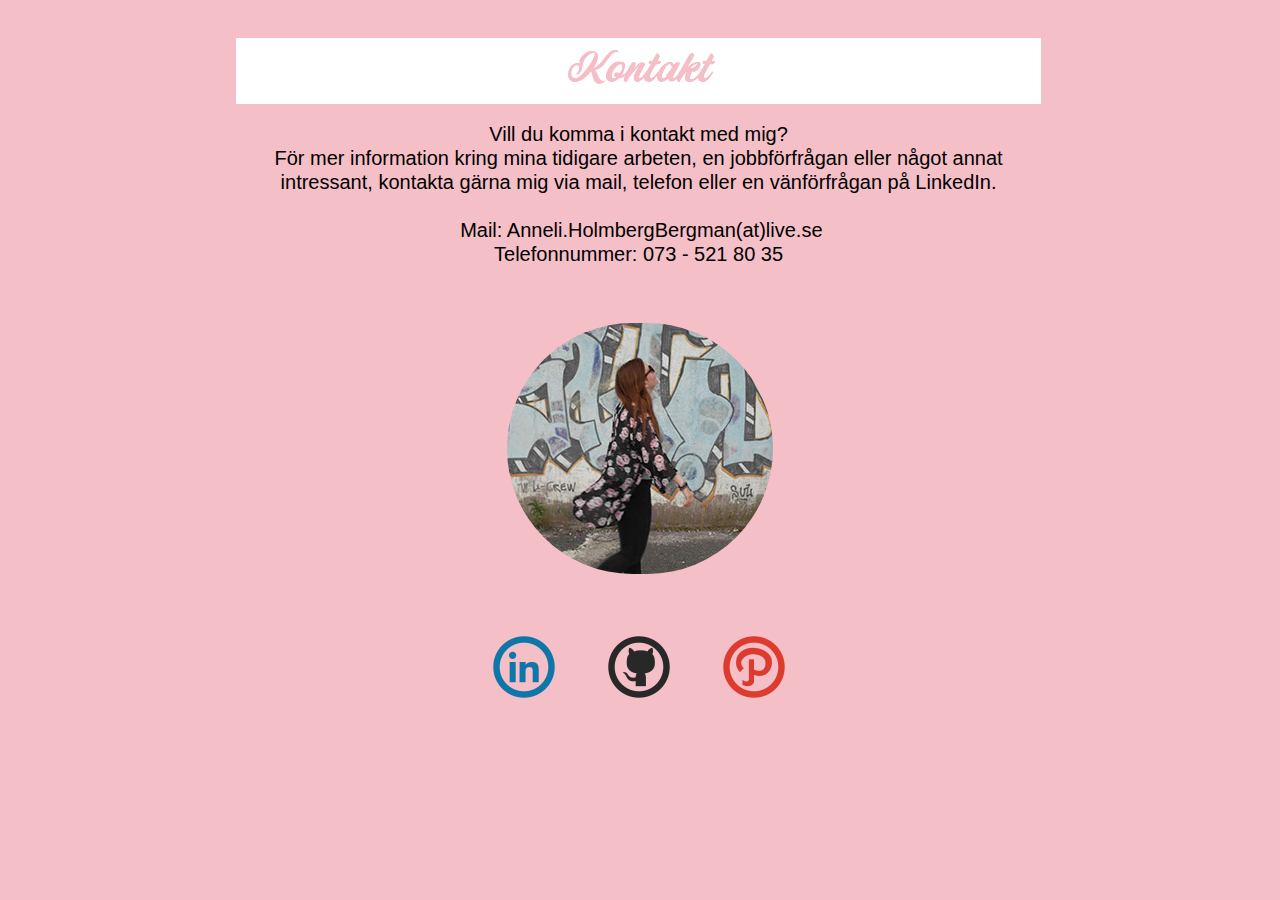
==== commit e7ea6153: "5" ====
--- a/kontakt.html
+++ b/kontakt.html
@@ -3,7 +3,7 @@
  <head>
 
   <meta http-equiv="Content-type" content="text/html;charset=UTF-8"/>
-  <meta name="generator" content="2017.0.4.363"/>
+  <meta name="generator" content="2017.1.0.379"/>
   <meta name="viewport" content="width=device-width, initial-scale=1.0"/>
   
   <script type="text/javascript">
@@ -16,32 +16,38 @@
   
   <title>Kontakt</title>
   <!-- CSS -->
-  <link rel="stylesheet" type="text/css" href="css/site_global.css?crc=4055949793"/>
-  <link rel="stylesheet" type="text/css" href="css/kontakt.css?crc=150240652" id="pagesheet"/>
+  <link rel="stylesheet" type="text/css" href="css/site_global.css?crc=3798535280"/>
+  <link rel="stylesheet" type="text/css" href="css/kontakt.css?crc=3956377268" id="pagesheet"/>
   <!-- IE-only CSS -->
   <!--[if lt IE 9]>
-  <link rel="stylesheet" type="text/css" href="css/nomq_kontakt.css?crc=4242190487" id="nomq_pagesheet"/>
+  <link rel="stylesheet" type="text/css" href="css/nomq_kontakt.css?crc=518791834" id="nomq_pagesheet"/>
   <![endif]-->
    </head>
  <body>
 
   <div class="breakpoint active" id="bp_infinity" data-min-width="1052"><!-- responsive breakpoint node -->
    <div class="clearfix borderbox" id="page"><!-- column -->
-    <div class="clearfix colelem" id="pu1023"><!-- group -->
-     <a class="nonblock nontext grpelem" id="u1023" href="index.html"><!-- simple frame --><div class="fluid_height_spacer"></div></a>
-     <a class="nonblock nontext grpelem" id="u1024-4" href="index.html"><!-- rasterized frame --><img class="temp_no_img_src" id="u1024-4_img" alt="Kontakt" data-orig-src="images/u1024-4.png?crc=304935908" data-image-width="805" src="images/blank.gif?crc=4208392903"/></a>
-    </div>
-    <div class="clearfix colelem shared_content" id="u1111-8" data-content-guid="u1111-8_content"><!-- content -->
-     <p id="u1111-4"><span><a class="nonblock" href="mailto:Anneli.HolmbergBergman@live.se"><span id="u1111">Anneli.HolmbergBergman@live.se</span></a></span></p>
-     <p id="u1111-6">073 - 521 80 35</p>
-    </div>
-    <div class="museBGSize rounded-corners colelem shared_content" id="u1045" data-content-guid="u1045_content"><!-- content --></div>
-    <div class="clearfix colelem" id="pu1081"><!-- group -->
-     <a class="nonblock nontext clip_frame grpelem" id="u1081" href="https://www.linkedin.com/in/annelibergman" target="_blank"><!-- image --><img class="block temp_no_img_src" id="u1081_img" data-orig-src="images/if_9_940989%20(1).png?crc=3930961978" alt="" data-image-width="64" data-image-height="64" src="images/blank.gif?crc=4208392903"/></a>
-     <a class="nonblock nontext clip_frame grpelem" id="u1091" href="https://github.com/annelion" target="_blank"><!-- image --><img class="block temp_no_img_src" id="u1091_img" data-orig-src="images/if_29_940962%20(1).png?crc=3798774429" alt="" data-image-width="64" data-image-height="64" src="images/blank.gif?crc=4208392903"/></a>
-     <a class="nonblock nontext clip_frame grpelem" id="u1101" href="https://www.pinterest.se/anneli0n/webdesign/" target="_blank"><!-- image --><img class="block temp_no_img_src" id="u1101_img" data-orig-src="images/if_47_973988.png?crc=3952745749" alt="" data-image-width="64" data-image-height="64" src="images/blank.gif?crc=4208392903"/></a>
-    </div>
-    <div class="verticalspacer" data-offset-top="572" data-content-above-spacer="571" data-content-below-spacer="95"></div>
+    <div class="clearfix colelem" id="ppu1023"><!-- column -->
+     <div class="clearfix colelem" id="pu1023"><!-- group -->
+      <a class="nonblock nontext grpelem" id="u1023" href="index.html" data-sizePolicy="fluidWidthHeight" data-pintopage="page_fixedCenter" data-leftAdjustmentDoneBy="pu1023"><!-- simple frame --><div class="fluid_height_spacer"></div></a>
+      <a class="nonblock nontext grpelem" id="u1024-4" href="index.html" data-sizePolicy="fluidWidth" data-pintopage="page_fixedCenter" data-leftAdjustmentDoneBy="pu1023"><!-- rasterized frame --><img class="temp_no_img_src" id="u1024-4_img" alt="Kontakt" data-orig-src="images/u1024-4.png?crc=304935908" data-image-width="805" src="images/blank.gif?crc=4208392903"/></a>
+     </div>
+     <div class="clearfix colelem" id="u1111-12" data-sizePolicy="fluidWidth" data-pintopage="page_fixedCenter" data-leftAdjustmentDoneBy="ppu1023"><!-- content -->
+      <p id="u1111-2" class="shared_content" data-content-guid="u1111-2_content">Vill du komma i kontakt med mig?</p>
+      <p id="u1111-4" class="shared_content" data-content-guid="u1111-4_content">För mer information kring mina tidigare arbeten, en jobbförfrågan eller något annat intressant, kontakta gärna mig via mail, telefon eller en vänförfrågan på LinkedIn.</p>
+      <p id="u1111-5" class="shared_content" data-content-guid="u1111-5_content">&nbsp;</p>
+      <p id="u1111-7" class="shared_content" data-content-guid="u1111-7_content">&nbsp;Mail: Anneli.HolmbergBergman(at)live.se</p>
+      <p id="u1111-9" class="shared_content" data-content-guid="u1111-9_content">Telefonnummer: 073 - 521 80 35</p>
+      <p id="u1111-10" class="shared_content" data-content-guid="u1111-10_content">&nbsp;</p>
+     </div>
+     <div class="museBGSize rounded-corners colelem" id="u1045" data-sizePolicy="fixed" data-pintopage="page_fixedCenter" data-leftAdjustmentDoneBy="ppu1023"><!-- content --></div>
+     <div class="clearfix colelem" id="pu1081"><!-- group -->
+      <a class="nonblock nontext clip_frame grpelem" id="u1081" href="https://www.linkedin.com/in/annelibergman" target="_blank" data-sizePolicy="fluidWidthHeight" data-pintopage="page_fixedCenter" data-leftAdjustmentDoneBy="pu1081"><!-- image --><img class="block temp_no_img_src" id="u1081_img" data-orig-src="images/if_9_940989%20(1).png?crc=3930961978" alt="" data-heightwidthratio="1" data-image-width="64" data-image-height="64" src="images/blank.gif?crc=4208392903"/></a>
+      <a class="nonblock nontext clip_frame grpelem" id="u1091" href="https://github.com/annelion" target="_blank" data-sizePolicy="fluidWidthHeight" data-pintopage="page_fixedCenter" data-leftAdjustmentDoneBy="pu1081"><!-- image --><img class="block temp_no_img_src" id="u1091_img" data-orig-src="images/if_29_940962%20(1).png?crc=3798774429" alt="" data-heightwidthratio="1" data-image-width="64" data-image-height="64" src="images/blank.gif?crc=4208392903"/></a>
+      <a class="nonblock nontext clip_frame grpelem" id="u1101" href="https://www.pinterest.se/anneli0n/webdesign/" target="_blank" data-sizePolicy="fluidWidthHeight" data-pintopage="page_fixedCenter" data-leftAdjustmentDoneBy="pu1081"><!-- image --><img class="block temp_no_img_src" id="u1101_img" data-orig-src="images/if_47_973988.png?crc=3952745749" alt="" data-heightwidthratio="1" data-image-width="64" data-image-height="64" src="images/blank.gif?crc=4208392903"/></a>
+     </div>
+    </div>
+    <div class="verticalspacer" data-offset-top="699" data-content-above-spacer="698" data-content-below-spacer="47" data-sizePolicy="fixed" data-pintopage="page_fixedLeft"></div>
    </div>
   </div>
   <div class="breakpoint" id="bp_1051" data-min-width="950" data-max-width="1051"><!-- responsive breakpoint node -->
@@ -49,15 +55,22 @@
     <div class="clearfix grpelem temp_no_id" data-orig-id="pu1023"><!-- column -->
      <div class="pointer_cursor clearfix colelem temp_no_id" data-orig-id="u1023"><!-- group -->
       <a class="block shared_content" href="index.html" data-content-guid="u1023_0_content"><!-- Block link tag --></a>
-      <a class="nonblock nontext grpelem temp_no_id" href="index.html" data-orig-id="u1024-4"><!-- rasterized frame --><img class="temp_no_id temp_no_img_src" alt="Kontakt" width="705" height="50" data-orig-src="images/u1024-42.png?crc=4228106972" data-orig-id="u1024-4_img" src="images/blank.gif?crc=4208392903"/></a>
-     </div>
-     <span class="clearfix colelem placeholder" data-placeholder-for="u1111-8_content"><!-- placeholder node --></span>
-     <a class="nonblock nontext clip_frame colelem temp_no_id" href="https://www.linkedin.com/in/annelibergman" target="_blank" data-orig-id="u1081"><!-- image --><img class="block temp_no_id temp_no_img_src" data-orig-src="images/if_9_940989%20(1).png?crc=3930961978" alt="" data-image-width="56" data-image-height="56" data-orig-id="u1081_img" src="images/blank.gif?crc=4208392903"/></a>
-    </div>
-    <span class="museBGSize rounded-corners grpelem placeholder" data-placeholder-for="u1045_content"><!-- placeholder node --></span>
-    <a class="nonblock nontext clip_frame grpelem temp_no_id" href="https://github.com/annelion" target="_blank" data-orig-id="u1091"><!-- image --><img class="block temp_no_id temp_no_img_src" data-orig-src="images/if_29_940962%20(1).png?crc=3798774429" alt="" data-image-width="56" data-image-height="56" data-orig-id="u1091_img" src="images/blank.gif?crc=4208392903"/></a>
-    <a class="nonblock nontext clip_frame grpelem temp_no_id" href="https://www.pinterest.se/anneli0n/webdesign/" target="_blank" data-orig-id="u1101"><!-- image --><img class="block temp_no_id temp_no_img_src" data-orig-src="images/if_47_973988.png?crc=3952745749" alt="" data-image-width="56" data-image-height="56" data-orig-id="u1101_img" src="images/blank.gif?crc=4208392903"/></a>
-    <div class="verticalspacer" data-offset-top="490" data-content-above-spacer="489" data-content-below-spacer="58"></div>
+      <a class="nonblock nontext grpelem temp_no_id" href="index.html" data-sizePolicy="fixed" data-pintopage="page_fixedCenter" data-orig-id="u1024-4"><!-- rasterized frame --><img class="temp_no_id temp_no_img_src" alt="Kontakt" width="705" height="50" data-orig-src="images/u1024-42.png?crc=4228106972" data-orig-id="u1024-4_img" src="images/blank.gif?crc=4208392903"/></a>
+     </div>
+     <div class="clearfix colelem temp_no_id" data-sizePolicy="fluidWidth" data-pintopage="page_fixedCenter" data-leftAdjustmentDoneBy="pu1023" data-orig-id="u1111-12"><!-- content -->
+      <span class="placeholder" data-placeholder-for="u1111-2_content"><!-- placeholder node --></span>
+      <span class="placeholder" data-placeholder-for="u1111-4_content"><!-- placeholder node --></span>
+      <span class="placeholder" data-placeholder-for="u1111-5_content"><!-- placeholder node --></span>
+      <span class="placeholder" data-placeholder-for="u1111-7_content"><!-- placeholder node --></span>
+      <span class="placeholder" data-placeholder-for="u1111-9_content"><!-- placeholder node --></span>
+      <span class="placeholder" data-placeholder-for="u1111-10_content"><!-- placeholder node --></span>
+     </div>
+     <a class="nonblock nontext clip_frame colelem temp_no_id" href="https://www.linkedin.com/in/annelibergman" target="_blank" data-sizePolicy="fluidWidthHeight" data-pintopage="page_fixedCenter" data-leftAdjustmentDoneBy="pu1023" data-orig-id="u1081"><!-- image --><img class="block temp_no_id temp_no_img_src" data-orig-src="images/if_9_940989%20(1).png?crc=3930961978" alt="" data-heightwidthratio="1" data-image-width="56" data-image-height="56" data-orig-id="u1081_img" src="images/blank.gif?crc=4208392903"/></a>
+    </div>
+    <div class="museBGSize rounded-corners grpelem temp_no_id shared_content" data-sizePolicy="fixed" data-pintopage="page_fixedRight" data-orig-id="u1045" data-content-guid="u1045_content"><!-- content --></div>
+    <a class="nonblock nontext clip_frame grpelem temp_no_id" href="https://github.com/annelion" target="_blank" data-sizePolicy="fluidWidthHeight" data-pintopage="page_fixedCenter" data-orig-id="u1091"><!-- image --><img class="block temp_no_id temp_no_img_src" data-orig-src="images/if_29_940962%20(1).png?crc=3798774429" alt="" data-heightwidthratio="1" data-image-width="56" data-image-height="56" data-orig-id="u1091_img" src="images/blank.gif?crc=4208392903"/></a>
+    <a class="nonblock nontext clip_frame grpelem temp_no_id" href="https://www.pinterest.se/anneli0n/webdesign/" target="_blank" data-sizePolicy="fluidWidthHeight" data-pintopage="page_fixedCenter" data-orig-id="u1101"><!-- image --><img class="block temp_no_id temp_no_img_src" data-orig-src="images/if_47_973988.png?crc=3952745749" alt="" data-heightwidthratio="1" data-image-width="56" data-image-height="56" data-orig-id="u1101_img" src="images/blank.gif?crc=4208392903"/></a>
+    <div class="verticalspacer" data-offset-top="611" data-content-above-spacer="611" data-content-below-spacer="41" data-sizePolicy="fixed" data-pintopage="page_fixedLeft"></div>
    </div>
   </div>
   <div class="breakpoint" id="bp_949" data-min-width="904" data-max-width="949"><!-- responsive breakpoint node -->
@@ -65,99 +78,154 @@
     <div class="clearfix grpelem temp_no_id" data-orig-id="pu1023"><!-- column -->
      <div class="pointer_cursor clearfix colelem temp_no_id" data-orig-id="u1023"><!-- group -->
       <span class="block placeholder" data-placeholder-for="u1023_0_content"><!-- placeholder node --></span>
-      <a class="nonblock nontext grpelem temp_no_id" href="index.html" data-orig-id="u1024-4"><!-- rasterized frame --><img class="temp_no_id temp_no_img_src" alt="Kontakt" width="620" height="50" data-orig-src="images/u1024-43.png?crc=3949728639" data-orig-id="u1024-4_img" src="images/blank.gif?crc=4208392903"/></a>
-     </div>
-     <span class="clearfix colelem placeholder" data-placeholder-for="u1111-8_content"><!-- placeholder node --></span>
-     <a class="nonblock nontext clip_frame colelem temp_no_id" href="https://www.linkedin.com/in/annelibergman" target="_blank" data-orig-id="u1081"><!-- image --><img class="block temp_no_id temp_no_img_src" data-orig-src="images/if_9_940989%20(1).png?crc=3930961978" alt="" data-image-width="51" data-image-height="51" data-orig-id="u1081_img" src="images/blank.gif?crc=4208392903"/></a>
+      <a class="nonblock nontext grpelem temp_no_id" href="index.html" data-sizePolicy="fixed" data-pintopage="page_fixedCenter" data-orig-id="u1024-4"><!-- rasterized frame --><img class="temp_no_id temp_no_img_src" alt="Kontakt" width="620" height="50" data-orig-src="images/u1024-43.png?crc=3949728639" data-orig-id="u1024-4_img" src="images/blank.gif?crc=4208392903"/></a>
+     </div>
+     <div class="clearfix colelem temp_no_id" data-orig-id="pu1081"><!-- group -->
+      <a class="nonblock nontext clip_frame grpelem temp_no_id" href="https://www.linkedin.com/in/annelibergman" target="_blank" data-sizePolicy="fluidWidthHeight" data-pintopage="page_fixedCenter" data-leftAdjustmentDoneBy="pu1081" data-orig-id="u1081"><!-- image --><img class="block temp_no_id temp_no_img_src" data-orig-src="images/if_9_940989%20(1).png?crc=3930961978" alt="" data-heightwidthratio="1" data-image-width="51" data-image-height="51" data-orig-id="u1081_img" src="images/blank.gif?crc=4208392903"/></a>
+      <div class="clearfix grpelem temp_no_id" data-sizePolicy="fluidWidth" data-pintopage="page_fixedCenter" data-leftAdjustmentDoneBy="pu1081" data-orig-id="u1111-12"><!-- content -->
+       <span class="placeholder" data-placeholder-for="u1111-2_content"><!-- placeholder node --></span>
+       <span class="placeholder" data-placeholder-for="u1111-4_content"><!-- placeholder node --></span>
+       <span class="placeholder" data-placeholder-for="u1111-5_content"><!-- placeholder node --></span>
+       <span class="placeholder" data-placeholder-for="u1111-7_content"><!-- placeholder node --></span>
+       <span class="placeholder" data-placeholder-for="u1111-9_content"><!-- placeholder node --></span>
+       <span class="placeholder" data-placeholder-for="u1111-10_content"><!-- placeholder node --></span>
+      </div>
+     </div>
     </div>
     <span class="museBGSize rounded-corners grpelem placeholder" data-placeholder-for="u1045_content"><!-- placeholder node --></span>
-    <a class="nonblock nontext clip_frame grpelem temp_no_id" href="https://github.com/annelion" target="_blank" data-orig-id="u1091"><!-- image --><img class="block temp_no_id temp_no_img_src" data-orig-src="images/if_29_940962%20(1).png?crc=3798774429" alt="" data-image-width="51" data-image-height="51" data-orig-id="u1091_img" src="images/blank.gif?crc=4208392903"/></a>
-    <a class="nonblock nontext clip_frame grpelem temp_no_id" href="https://www.pinterest.se/anneli0n/webdesign/" target="_blank" data-orig-id="u1101"><!-- image --><img class="block temp_no_id temp_no_img_src" data-orig-src="images/if_47_973988.png?crc=3952745749" alt="" data-image-width="51" data-image-height="51" data-orig-id="u1101_img" src="images/blank.gif?crc=4208392903"/></a>
-    <div class="verticalspacer" data-offset-top="462" data-content-above-spacer="461" data-content-below-spacer="63"></div>
+    <a class="nonblock nontext clip_frame grpelem temp_no_id" href="https://github.com/annelion" target="_blank" data-sizePolicy="fluidWidthHeight" data-pintopage="page_fixedCenter" data-orig-id="u1091"><!-- image --><img class="block temp_no_id temp_no_img_src" data-orig-src="images/if_29_940962%20(1).png?crc=3798774429" alt="" data-heightwidthratio="1" data-image-width="51" data-image-height="51" data-orig-id="u1091_img" src="images/blank.gif?crc=4208392903"/></a>
+    <a class="nonblock nontext clip_frame grpelem temp_no_id" href="https://www.pinterest.se/anneli0n/webdesign/" target="_blank" data-sizePolicy="fluidWidthHeight" data-pintopage="page_fixedCenter" data-orig-id="u1101"><!-- image --><img class="block temp_no_id temp_no_img_src" data-orig-src="images/if_47_973988.png?crc=3952745749" alt="" data-heightwidthratio="1" data-image-width="51" data-image-height="51" data-orig-id="u1101_img" src="images/blank.gif?crc=4208392903"/></a>
+    <div class="verticalspacer" data-offset-top="462" data-content-above-spacer="461" data-content-below-spacer="63" data-sizePolicy="fixed" data-pintopage="page_fixedLeft"></div>
    </div>
   </div>
   <div class="breakpoint" id="bp_903" data-min-width="700" data-max-width="903"><!-- responsive breakpoint node -->
    <div class="clearfix borderbox temp_no_id" data-orig-id="page"><!-- group -->
     <div class="pointer_cursor clearfix grpelem temp_no_id" data-orig-id="u1023"><!-- group -->
      <span class="block placeholder" data-placeholder-for="u1023_0_content"><!-- placeholder node --></span>
-     <a class="nonblock nontext grpelem temp_no_id" href="index.html" data-orig-id="u1024-4"><!-- rasterized frame --><img class="temp_no_id temp_no_img_src" alt="Kontakt" width="455" height="50" data-orig-src="images/u1024-44.png?crc=191042015" data-orig-id="u1024-4_img" src="images/blank.gif?crc=4208392903"/></a>
-    </div>
-    <span class="clearfix grpelem placeholder" data-placeholder-for="u1111-8_content"><!-- placeholder node --></span>
-    <a class="nonblock nontext clip_frame grpelem temp_no_id" href="https://www.linkedin.com/in/annelibergman" target="_blank" data-orig-id="u1081"><!-- image --><img class="block temp_no_id temp_no_img_src" data-orig-src="images/if_9_940989%20(1).png?crc=3930961978" alt="" data-image-width="48" data-image-height="48" data-orig-id="u1081_img" src="images/blank.gif?crc=4208392903"/></a>
-    <span class="museBGSize rounded-corners grpelem placeholder" data-placeholder-for="u1045_content"><!-- placeholder node --></span>
-    <a class="nonblock nontext clip_frame grpelem temp_no_id" href="https://github.com/annelion" target="_blank" data-orig-id="u1091"><!-- image --><img class="block temp_no_id temp_no_img_src" data-orig-src="images/if_29_940962%20(1).png?crc=3798774429" alt="" data-image-width="48" data-image-height="48" data-orig-id="u1091_img" src="images/blank.gif?crc=4208392903"/></a>
-    <a class="nonblock nontext clip_frame grpelem temp_no_id" href="https://www.pinterest.se/anneli0n/webdesign/" target="_blank" data-orig-id="u1101"><!-- image --><img class="block temp_no_id temp_no_img_src" data-orig-src="images/if_47_973988.png?crc=3952745749" alt="" data-image-width="48" data-image-height="48" data-orig-id="u1101_img" src="images/blank.gif?crc=4208392903"/></a>
-    <div class="verticalspacer" data-offset-top="426" data-content-above-spacer="426" data-content-below-spacer="57"></div>
+     <a class="nonblock nontext grpelem temp_no_id" href="index.html" data-sizePolicy="fixed" data-pintopage="page_fixedCenter" data-orig-id="u1024-4"><!-- rasterized frame --><img class="temp_no_id temp_no_img_src" alt="Kontakt" width="455" height="50" data-orig-src="images/u1024-44.png?crc=191042015" data-orig-id="u1024-4_img" src="images/blank.gif?crc=4208392903"/></a>
+    </div>
+    <div class="clearfix grpelem temp_no_id" data-muse-temp-textContainer-sizePolicy="true" data-muse-temp-textContainer-pinning="true" data-orig-id="u1111-12"><!-- content -->
+     <span class="placeholder" data-placeholder-for="u1111-2_content"><!-- placeholder node --></span>
+     <span class="placeholder" data-placeholder-for="u1111-4_content"><!-- placeholder node --></span>
+     <span class="placeholder" data-placeholder-for="u1111-5_content"><!-- placeholder node --></span>
+     <span class="placeholder" data-placeholder-for="u1111-7_content"><!-- placeholder node --></span>
+     <span class="placeholder" data-placeholder-for="u1111-9_content"><!-- placeholder node --></span>
+     <span class="placeholder" data-placeholder-for="u1111-10_content"><!-- placeholder node --></span>
+    </div>
+    <a class="nonblock nontext clip_frame grpelem temp_no_id" href="https://www.linkedin.com/in/annelibergman" target="_blank" data-sizePolicy="fluidWidthHeight" data-pintopage="page_fixedCenter" data-orig-id="u1081"><!-- image --><img class="block temp_no_id temp_no_img_src" data-orig-src="images/if_9_940989%20(1).png?crc=3930961978" alt="" data-heightwidthratio="1" data-image-width="48" data-image-height="48" data-orig-id="u1081_img" src="images/blank.gif?crc=4208392903"/></a>
+    <div class="museBGSize rounded-corners grpelem temp_no_id shared_content" data-sizePolicy="fixed" data-pintopage="page_fluidx" data-orig-id="u1045" data-content-guid="u1045_content1"><!-- content --></div>
+    <a class="nonblock nontext clip_frame grpelem temp_no_id" href="https://github.com/annelion" target="_blank" data-sizePolicy="fluidWidthHeight" data-pintopage="page_fixedCenter" data-orig-id="u1091"><!-- image --><img class="block temp_no_id temp_no_img_src" data-orig-src="images/if_29_940962%20(1).png?crc=3798774429" alt="" data-heightwidthratio="1" data-image-width="48" data-image-height="48" data-orig-id="u1091_img" src="images/blank.gif?crc=4208392903"/></a>
+    <a class="nonblock nontext clip_frame grpelem temp_no_id" href="https://www.pinterest.se/anneli0n/webdesign/" target="_blank" data-sizePolicy="fluidWidthHeight" data-pintopage="page_fixedCenter" data-orig-id="u1101"><!-- image --><img class="block temp_no_id temp_no_img_src" data-orig-src="images/if_47_973988.png?crc=3952745749" alt="" data-heightwidthratio="1" data-image-width="48" data-image-height="48" data-orig-id="u1101_img" src="images/blank.gif?crc=4208392903"/></a>
+    <div class="verticalspacer" data-offset-top="587" data-content-above-spacer="586" data-content-below-spacer="28" data-sizePolicy="fixed" data-pintopage="page_fixedLeft"></div>
    </div>
   </div>
   <div class="breakpoint" id="bp_699" data-min-width="641" data-max-width="699"><!-- responsive breakpoint node -->
-   <div class="clearfix borderbox temp_no_id" data-orig-id="page"><!-- group -->
-    <div class="pointer_cursor clearfix grpelem temp_no_id" data-orig-id="u1023"><!-- group -->
-     <span class="block placeholder" data-placeholder-for="u1023_0_content"><!-- placeholder node --></span>
-     <a class="nonblock nontext grpelem temp_no_id" href="index.html" data-orig-id="u1024-4"><!-- rasterized frame --><img class="temp_no_id temp_no_img_src" alt="Kontakt" width="353" height="35" data-orig-src="images/u1024-45.png?crc=4184837753" data-orig-id="u1024-4_img" src="images/blank.gif?crc=4208392903"/></a>
-    </div>
-    <span class="clearfix grpelem placeholder" data-placeholder-for="u1111-8_content"><!-- placeholder node --></span>
-    <a class="nonblock nontext clip_frame grpelem temp_no_id" href="https://www.linkedin.com/in/annelibergman" target="_blank" data-orig-id="u1081"><!-- image --><img class="block temp_no_id temp_no_img_src" data-orig-src="images/if_9_940989%20(1).png?crc=3930961978" alt="" data-image-width="37" data-image-height="37" data-orig-id="u1081_img" src="images/blank.gif?crc=4208392903"/></a>
-    <span class="museBGSize rounded-corners grpelem placeholder" data-placeholder-for="u1045_content"><!-- placeholder node --></span>
-    <a class="nonblock nontext clip_frame grpelem temp_no_id" href="https://github.com/annelion" target="_blank" data-orig-id="u1091"><!-- image --><img class="block temp_no_id temp_no_img_src" data-orig-src="images/if_29_940962%20(1).png?crc=3798774429" alt="" data-image-width="37" data-image-height="37" data-orig-id="u1091_img" src="images/blank.gif?crc=4208392903"/></a>
-    <a class="nonblock nontext clip_frame grpelem temp_no_id" href="https://www.pinterest.se/anneli0n/webdesign/" target="_blank" data-orig-id="u1101"><!-- image --><img class="block temp_no_id temp_no_img_src" data-orig-src="images/if_47_973988.png?crc=3952745749" alt="" data-image-width="37" data-image-height="37" data-orig-id="u1101_img" src="images/blank.gif?crc=4208392903"/></a>
-    <div class="verticalspacer" data-offset-top="372" data-content-above-spacer="372" data-content-below-spacer="57"></div>
+   <div class="clearfix borderbox temp_no_id" data-orig-id="page"><!-- column -->
+    <div class="clearfix colelem temp_no_id" data-orig-id="pu1023"><!-- column -->
+     <div class="pointer_cursor clearfix colelem temp_no_id" data-orig-id="u1023"><!-- group -->
+      <span class="block placeholder" data-placeholder-for="u1023_0_content"><!-- placeholder node --></span>
+      <a class="nonblock nontext grpelem temp_no_id" href="index.html" data-sizePolicy="fixed" data-pintopage="page_fixedCenter" data-orig-id="u1024-4"><!-- rasterized frame --><img class="temp_no_id temp_no_img_src" alt="Kontakt" width="353" height="35" data-orig-src="images/u1024-45.png?crc=4184837753" data-orig-id="u1024-4_img" src="images/blank.gif?crc=4208392903"/></a>
+     </div>
+     <div class="clearfix colelem temp_no_id" data-sizePolicy="fluidWidth" data-pintopage="page_fixedCenter" data-leftAdjustmentDoneBy="pu1023" data-orig-id="u1111-12"><!-- content -->
+      <span class="placeholder" data-placeholder-for="u1111-2_content"><!-- placeholder node --></span>
+      <span class="placeholder" data-placeholder-for="u1111-4_content"><!-- placeholder node --></span>
+      <span class="placeholder" data-placeholder-for="u1111-5_content"><!-- placeholder node --></span>
+      <span class="placeholder" data-placeholder-for="u1111-7_content"><!-- placeholder node --></span>
+      <span class="placeholder" data-placeholder-for="u1111-9_content"><!-- placeholder node --></span>
+      <span class="placeholder" data-placeholder-for="u1111-10_content"><!-- placeholder node --></span>
+     </div>
+     <div class="museBGSize rounded-corners colelem temp_no_id" data-sizePolicy="fixed" data-pintopage="page_fixedCenter" data-leftAdjustmentDoneBy="pu1023" data-orig-id="u1045"><!-- content --></div>
+     <div class="clearfix colelem temp_no_id" data-orig-id="pu1081"><!-- group -->
+      <a class="nonblock nontext clip_frame grpelem temp_no_id" href="https://www.linkedin.com/in/annelibergman" target="_blank" data-sizePolicy="fluidWidthHeight" data-pintopage="page_fixedCenter" data-leftAdjustmentDoneBy="pu1081" data-orig-id="u1081"><!-- image --><img class="block temp_no_id temp_no_img_src" data-orig-src="images/if_9_940989%20(1).png?crc=3930961978" alt="" data-heightwidthratio="1" data-image-width="37" data-image-height="37" data-orig-id="u1081_img" src="images/blank.gif?crc=4208392903"/></a>
+      <a class="nonblock nontext clip_frame grpelem temp_no_id" href="https://github.com/annelion" target="_blank" data-sizePolicy="fluidWidthHeight" data-pintopage="page_fixedCenter" data-leftAdjustmentDoneBy="pu1081" data-orig-id="u1091"><!-- image --><img class="block temp_no_id temp_no_img_src" data-orig-src="images/if_29_940962%20(1).png?crc=3798774429" alt="" data-heightwidthratio="1" data-image-width="37" data-image-height="37" data-orig-id="u1091_img" src="images/blank.gif?crc=4208392903"/></a>
+      <a class="nonblock nontext clip_frame grpelem temp_no_id" href="https://www.pinterest.se/anneli0n/webdesign/" target="_blank" data-sizePolicy="fluidWidthHeight" data-pintopage="page_fixedCenter" data-leftAdjustmentDoneBy="pu1081" data-orig-id="u1101"><!-- image --><img class="block temp_no_id temp_no_img_src" data-orig-src="images/if_47_973988.png?crc=3952745749" alt="" data-heightwidthratio="1" data-image-width="37" data-image-height="37" data-orig-id="u1101_img" src="images/blank.gif?crc=4208392903"/></a>
+     </div>
+    </div>
+    <div class="verticalspacer" data-offset-top="504" data-content-above-spacer="504" data-content-below-spacer="47" data-sizePolicy="fixed" data-pintopage="page_fixedLeft"></div>
    </div>
   </div>
   <div class="breakpoint" id="bp_640" data-min-width="562" data-max-width="640"><!-- responsive breakpoint node -->
    <div class="clearfix borderbox temp_no_id" data-orig-id="page"><!-- group -->
     <div class="pointer_cursor clearfix grpelem temp_no_id" data-orig-id="u1023"><!-- group -->
      <span class="block placeholder" data-placeholder-for="u1023_0_content"><!-- placeholder node --></span>
-     <a class="nonblock nontext grpelem temp_no_id" href="index.html" data-orig-id="u1024-4"><!-- rasterized frame --><img class="temp_no_id temp_no_img_src" alt="Kontakt" width="319" height="30" data-orig-src="images/u1024-46.png?crc=4051192026" data-orig-id="u1024-4_img" src="images/blank.gif?crc=4208392903"/></a>
-    </div>
-    <span class="clearfix grpelem placeholder" data-placeholder-for="u1111-8_content"><!-- placeholder node --></span>
-    <a class="nonblock nontext clip_frame grpelem temp_no_id" href="https://www.linkedin.com/in/annelibergman" target="_blank" data-orig-id="u1081"><!-- image --><img class="block temp_no_id temp_no_img_src" data-orig-src="images/if_9_940989%20(1).png?crc=3930961978" alt="" data-image-width="34" data-image-height="34" data-orig-id="u1081_img" src="images/blank.gif?crc=4208392903"/></a>
-    <span class="museBGSize rounded-corners grpelem placeholder" data-placeholder-for="u1045_content"><!-- placeholder node --></span>
-    <a class="nonblock nontext clip_frame grpelem temp_no_id" href="https://github.com/annelion" target="_blank" data-orig-id="u1091"><!-- image --><img class="block temp_no_id temp_no_img_src" data-orig-src="images/if_29_940962%20(1).png?crc=3798774429" alt="" data-image-width="34" data-image-height="34" data-orig-id="u1091_img" src="images/blank.gif?crc=4208392903"/></a>
-    <a class="nonblock nontext clip_frame grpelem temp_no_id" href="https://www.pinterest.se/anneli0n/webdesign/" target="_blank" data-orig-id="u1101"><!-- image --><img class="block temp_no_id temp_no_img_src" data-orig-src="images/if_47_973988.png?crc=3952745749" alt="" data-image-width="34" data-image-height="34" data-orig-id="u1101_img" src="images/blank.gif?crc=4208392903"/></a>
-    <div class="verticalspacer" data-offset-top="373" data-content-above-spacer="372" data-content-below-spacer="46"></div>
+     <a class="nonblock nontext grpelem temp_no_id" href="index.html" data-sizePolicy="fixed" data-pintopage="page_fixedCenter" data-orig-id="u1024-4"><!-- rasterized frame --><img class="temp_no_id temp_no_img_src" alt="Kontakt" width="319" height="30" data-orig-src="images/u1024-46.png?crc=4051192026" data-orig-id="u1024-4_img" src="images/blank.gif?crc=4208392903"/></a>
+    </div>
+    <div class="clearfix grpelem temp_no_id" data-muse-temp-textContainer-sizePolicy="true" data-muse-temp-textContainer-pinning="true" data-orig-id="u1111-12"><!-- content -->
+     <span class="placeholder" data-placeholder-for="u1111-2_content"><!-- placeholder node --></span>
+     <span class="placeholder" data-placeholder-for="u1111-4_content"><!-- placeholder node --></span>
+     <span class="placeholder" data-placeholder-for="u1111-5_content"><!-- placeholder node --></span>
+     <span class="placeholder" data-placeholder-for="u1111-7_content"><!-- placeholder node --></span>
+     <span class="placeholder" data-placeholder-for="u1111-9_content"><!-- placeholder node --></span>
+     <span class="placeholder" data-placeholder-for="u1111-10_content"><!-- placeholder node --></span>
+    </div>
+    <a class="nonblock nontext clip_frame grpelem temp_no_id" href="https://www.linkedin.com/in/annelibergman" target="_blank" data-sizePolicy="fluidWidthHeight" data-pintopage="page_fixedCenter" data-orig-id="u1081"><!-- image --><img class="block temp_no_id temp_no_img_src" data-orig-src="images/if_9_940989%20(1).png?crc=3930961978" alt="" data-heightwidthratio="1" data-image-width="34" data-image-height="34" data-orig-id="u1081_img" src="images/blank.gif?crc=4208392903"/></a>
+    <span class="museBGSize rounded-corners grpelem placeholder" data-placeholder-for="u1045_content1"><!-- placeholder node --></span>
+    <a class="nonblock nontext clip_frame grpelem temp_no_id" href="https://github.com/annelion" target="_blank" data-sizePolicy="fluidWidthHeight" data-pintopage="page_fixedCenter" data-orig-id="u1091"><!-- image --><img class="block temp_no_id temp_no_img_src" data-orig-src="images/if_29_940962%20(1).png?crc=3798774429" alt="" data-heightwidthratio="1" data-image-width="34" data-image-height="34" data-orig-id="u1091_img" src="images/blank.gif?crc=4208392903"/></a>
+    <a class="nonblock nontext clip_frame grpelem temp_no_id" href="https://www.pinterest.se/anneli0n/webdesign/" target="_blank" data-sizePolicy="fluidWidthHeight" data-pintopage="page_fixedCenter" data-orig-id="u1101"><!-- image --><img class="block temp_no_id temp_no_img_src" data-orig-src="images/if_47_973988.png?crc=3952745749" alt="" data-heightwidthratio="1" data-image-width="34" data-image-height="34" data-orig-id="u1101_img" src="images/blank.gif?crc=4208392903"/></a>
+    <div class="verticalspacer" data-offset-top="502" data-content-above-spacer="502" data-content-below-spacer="0" data-sizePolicy="fixed" data-pintopage="page_fixedLeft"></div>
    </div>
   </div>
   <div class="breakpoint" id="bp_561" data-min-width="512" data-max-width="561"><!-- responsive breakpoint node -->
    <div class="clearfix borderbox temp_no_id" data-orig-id="page"><!-- group -->
     <div class="pointer_cursor clearfix grpelem temp_no_id" data-orig-id="u1023"><!-- group -->
      <span class="block placeholder" data-placeholder-for="u1023_0_content"><!-- placeholder node --></span>
-     <a class="nonblock nontext grpelem temp_no_id" href="index.html" data-orig-id="u1024-4"><!-- rasterized frame --><img class="temp_no_id temp_no_img_src" alt="Kontakt" width="319" height="30" data-orig-src="images/u1024-47.png?crc=4051192026" data-orig-id="u1024-4_img" src="images/blank.gif?crc=4208392903"/></a>
-    </div>
-    <span class="clearfix grpelem placeholder" data-placeholder-for="u1111-8_content"><!-- placeholder node --></span>
-    <a class="nonblock nontext clip_frame grpelem temp_no_id" href="https://www.linkedin.com/in/annelibergman" target="_blank" data-orig-id="u1081"><!-- image --><img class="block temp_no_id temp_no_img_src" data-orig-src="images/if_9_940989%20(1).png?crc=3930961978" alt="" data-image-width="30" data-image-height="30" data-orig-id="u1081_img" src="images/blank.gif?crc=4208392903"/></a>
-    <span class="museBGSize rounded-corners grpelem placeholder" data-placeholder-for="u1045_content"><!-- placeholder node --></span>
-    <a class="nonblock nontext clip_frame grpelem temp_no_id" href="https://github.com/annelion" target="_blank" data-orig-id="u1091"><!-- image --><img class="block temp_no_id temp_no_img_src" data-orig-src="images/if_29_940962%20(1).png?crc=3798774429" alt="" data-image-width="30" data-image-height="30" data-orig-id="u1091_img" src="images/blank.gif?crc=4208392903"/></a>
-    <a class="nonblock nontext clip_frame grpelem temp_no_id" href="https://www.pinterest.se/anneli0n/webdesign/" target="_blank" data-orig-id="u1101"><!-- image --><img class="block temp_no_id temp_no_img_src" data-orig-src="images/if_47_973988.png?crc=3952745749" alt="" data-image-width="30" data-image-height="30" data-orig-id="u1101_img" src="images/blank.gif?crc=4208392903"/></a>
-    <div class="verticalspacer" data-offset-top="365" data-content-above-spacer="364" data-content-below-spacer="64"></div>
+     <a class="nonblock nontext grpelem temp_no_id" href="index.html" data-sizePolicy="fixed" data-pintopage="page_fixedCenter" data-orig-id="u1024-4"><!-- rasterized frame --><img class="temp_no_id temp_no_img_src" alt="Kontakt" width="319" height="30" data-orig-src="images/u1024-47.png?crc=4051192026" data-orig-id="u1024-4_img" src="images/blank.gif?crc=4208392903"/></a>
+    </div>
+    <div class="clearfix grpelem temp_no_id" data-muse-temp-textContainer-sizePolicy="true" data-muse-temp-textContainer-pinning="true" data-orig-id="u1111-12"><!-- content -->
+     <span class="placeholder" data-placeholder-for="u1111-2_content"><!-- placeholder node --></span>
+     <span class="placeholder" data-placeholder-for="u1111-4_content"><!-- placeholder node --></span>
+     <span class="placeholder" data-placeholder-for="u1111-5_content"><!-- placeholder node --></span>
+     <span class="placeholder" data-placeholder-for="u1111-7_content"><!-- placeholder node --></span>
+     <span class="placeholder" data-placeholder-for="u1111-9_content"><!-- placeholder node --></span>
+     <span class="placeholder" data-placeholder-for="u1111-10_content"><!-- placeholder node --></span>
+    </div>
+    <a class="nonblock nontext clip_frame grpelem temp_no_id" href="https://www.linkedin.com/in/annelibergman" target="_blank" data-sizePolicy="fluidWidthHeight" data-pintopage="page_fixedCenter" data-orig-id="u1081"><!-- image --><img class="block temp_no_id temp_no_img_src" data-orig-src="images/if_9_940989%20(1).png?crc=3930961978" alt="" data-heightwidthratio="1" data-image-width="30" data-image-height="30" data-orig-id="u1081_img" src="images/blank.gif?crc=4208392903"/></a>
+    <span class="museBGSize rounded-corners grpelem placeholder" data-placeholder-for="u1045_content1"><!-- placeholder node --></span>
+    <a class="nonblock nontext clip_frame grpelem temp_no_id" href="https://github.com/annelion" target="_blank" data-sizePolicy="fluidWidthHeight" data-pintopage="page_fixedCenter" data-orig-id="u1091"><!-- image --><img class="block temp_no_id temp_no_img_src" data-orig-src="images/if_29_940962%20(1).png?crc=3798774429" alt="" data-heightwidthratio="1" data-image-width="30" data-image-height="30" data-orig-id="u1091_img" src="images/blank.gif?crc=4208392903"/></a>
+    <a class="nonblock nontext clip_frame grpelem temp_no_id" href="https://www.pinterest.se/anneli0n/webdesign/" target="_blank" data-sizePolicy="fluidWidthHeight" data-pintopage="page_fixedCenter" data-orig-id="u1101"><!-- image --><img class="block temp_no_id temp_no_img_src" data-orig-src="images/if_47_973988.png?crc=3952745749" alt="" data-heightwidthratio="1" data-image-width="30" data-image-height="30" data-orig-id="u1101_img" src="images/blank.gif?crc=4208392903"/></a>
+    <div class="verticalspacer" data-offset-top="459" data-content-above-spacer="458" data-content-below-spacer="0" data-sizePolicy="fixed" data-pintopage="page_fixedLeft"></div>
    </div>
   </div>
   <div class="breakpoint" id="bp_511" data-min-width="454" data-max-width="511"><!-- responsive breakpoint node -->
    <div class="clearfix borderbox temp_no_id" data-orig-id="page"><!-- group -->
     <div class="pointer_cursor clearfix grpelem temp_no_id" data-orig-id="u1023"><!-- group -->
      <span class="block placeholder" data-placeholder-for="u1023_0_content"><!-- placeholder node --></span>
-     <a class="nonblock nontext grpelem temp_no_id" href="index.html" data-orig-id="u1024-4"><!-- rasterized frame --><img class="temp_no_id temp_no_img_src" alt="Kontakt" width="319" height="30" data-orig-src="images/u1024-48.png?crc=4051192026" data-orig-id="u1024-4_img" src="images/blank.gif?crc=4208392903"/></a>
-    </div>
-    <span class="clearfix grpelem placeholder" data-placeholder-for="u1111-8_content"><!-- placeholder node --></span>
-    <a class="nonblock nontext clip_frame grpelem temp_no_id" href="https://www.linkedin.com/in/annelibergman" target="_blank" data-orig-id="u1081"><!-- image --><img class="block temp_no_id temp_no_img_src" data-orig-src="images/if_9_940989%20(1).png?crc=3930961978" alt="" data-image-width="27" data-image-height="27" data-orig-id="u1081_img" src="images/blank.gif?crc=4208392903"/></a>
-    <span class="museBGSize rounded-corners grpelem placeholder" data-placeholder-for="u1045_content"><!-- placeholder node --></span>
-    <a class="nonblock nontext clip_frame grpelem temp_no_id" href="https://github.com/annelion" target="_blank" data-orig-id="u1091"><!-- image --><img class="block temp_no_id temp_no_img_src" data-orig-src="images/if_29_940962%20(1).png?crc=3798774429" alt="" data-image-width="27" data-image-height="27" data-orig-id="u1091_img" src="images/blank.gif?crc=4208392903"/></a>
-    <a class="nonblock nontext clip_frame grpelem temp_no_id" href="https://www.pinterest.se/anneli0n/webdesign/" target="_blank" data-orig-id="u1101"><!-- image --><img class="block temp_no_id temp_no_img_src" data-orig-src="images/if_47_973988.png?crc=3952745749" alt="" data-image-width="27" data-image-height="27" data-orig-id="u1101_img" src="images/blank.gif?crc=4208392903"/></a>
-    <div class="verticalspacer" data-offset-top="362" data-content-above-spacer="362" data-content-below-spacer="49"></div>
+     <a class="nonblock nontext grpelem temp_no_id" href="index.html" data-sizePolicy="fixed" data-pintopage="page_fixedCenter" data-orig-id="u1024-4"><!-- rasterized frame --><img class="temp_no_id temp_no_img_src" alt="Kontakt" width="319" height="30" data-orig-src="images/u1024-48.png?crc=4051192026" data-orig-id="u1024-4_img" src="images/blank.gif?crc=4208392903"/></a>
+    </div>
+    <div class="clearfix grpelem temp_no_id" data-muse-temp-textContainer-sizePolicy="true" data-muse-temp-textContainer-pinning="true" data-orig-id="u1111-12"><!-- content -->
+     <span class="placeholder" data-placeholder-for="u1111-2_content"><!-- placeholder node --></span>
+     <span class="placeholder" data-placeholder-for="u1111-4_content"><!-- placeholder node --></span>
+     <span class="placeholder" data-placeholder-for="u1111-5_content"><!-- placeholder node --></span>
+     <span class="placeholder" data-placeholder-for="u1111-7_content"><!-- placeholder node --></span>
+     <span class="placeholder" data-placeholder-for="u1111-9_content"><!-- placeholder node --></span>
+     <span class="placeholder" data-placeholder-for="u1111-10_content"><!-- placeholder node --></span>
+    </div>
+    <a class="nonblock nontext clip_frame grpelem temp_no_id" href="https://www.linkedin.com/in/annelibergman" target="_blank" data-sizePolicy="fluidWidthHeight" data-pintopage="page_fixedCenter" data-orig-id="u1081"><!-- image --><img class="block temp_no_id temp_no_img_src" data-orig-src="images/if_9_940989%20(1).png?crc=3930961978" alt="" data-heightwidthratio="1" data-image-width="27" data-image-height="27" data-orig-id="u1081_img" src="images/blank.gif?crc=4208392903"/></a>
+    <span class="museBGSize rounded-corners grpelem placeholder" data-placeholder-for="u1045_content1"><!-- placeholder node --></span>
+    <a class="nonblock nontext clip_frame grpelem temp_no_id" href="https://github.com/annelion" target="_blank" data-sizePolicy="fluidWidthHeight" data-pintopage="page_fixedCenter" data-orig-id="u1091"><!-- image --><img class="block temp_no_id temp_no_img_src" data-orig-src="images/if_29_940962%20(1).png?crc=3798774429" alt="" data-heightwidthratio="1" data-image-width="27" data-image-height="27" data-orig-id="u1091_img" src="images/blank.gif?crc=4208392903"/></a>
+    <a class="nonblock nontext clip_frame grpelem temp_no_id" href="https://www.pinterest.se/anneli0n/webdesign/" target="_blank" data-sizePolicy="fluidWidthHeight" data-pintopage="page_fixedCenter" data-orig-id="u1101"><!-- image --><img class="block temp_no_id temp_no_img_src" data-orig-src="images/if_47_973988.png?crc=3952745749" alt="" data-heightwidthratio="1" data-image-width="27" data-image-height="27" data-orig-id="u1101_img" src="images/blank.gif?crc=4208392903"/></a>
+    <div class="verticalspacer" data-offset-top="469" data-content-above-spacer="468" data-content-below-spacer="43" data-sizePolicy="fixed" data-pintopage="page_fixedLeft"></div>
    </div>
   </div>
   <div class="breakpoint" id="bp_453" data-max-width="453"><!-- responsive breakpoint node -->
    <div class="clearfix borderbox temp_no_id" data-orig-id="page"><!-- group -->
     <div class="pointer_cursor clearfix grpelem temp_no_id" data-orig-id="u1023"><!-- group -->
      <span class="block placeholder" data-placeholder-for="u1023_0_content"><!-- placeholder node --></span>
-     <a class="nonblock nontext grpelem temp_no_id" href="index.html" data-orig-id="u1024-4"><!-- rasterized frame --><img class="temp_no_id temp_no_img_src" alt="Kontakt" width="319" height="30" data-orig-src="images/u1024-49.png?crc=4051192026" data-orig-id="u1024-4_img" src="images/blank.gif?crc=4208392903"/></a>
-    </div>
-    <span class="clearfix grpelem placeholder" data-placeholder-for="u1111-8_content"><!-- placeholder node --></span>
-    <a class="nonblock nontext clip_frame grpelem temp_no_id" href="https://www.linkedin.com/in/annelibergman" target="_blank" data-orig-id="u1081"><!-- image --><img class="block temp_no_id temp_no_img_src" data-orig-src="images/if_9_940989%20(1).png?crc=3930961978" alt="" data-image-width="24" data-image-height="24" data-orig-id="u1081_img" src="images/blank.gif?crc=4208392903"/></a>
-    <span class="museBGSize rounded-corners grpelem placeholder" data-placeholder-for="u1045_content"><!-- placeholder node --></span>
-    <a class="nonblock nontext clip_frame grpelem temp_no_id" href="https://github.com/annelion" target="_blank" data-orig-id="u1091"><!-- image --><img class="block temp_no_id temp_no_img_src" data-orig-src="images/if_29_940962%20(1).png?crc=3798774429" alt="" data-image-width="24" data-image-height="24" data-orig-id="u1091_img" src="images/blank.gif?crc=4208392903"/></a>
-    <a class="nonblock nontext clip_frame grpelem temp_no_id" href="https://www.pinterest.se/anneli0n/webdesign/" target="_blank" data-orig-id="u1101"><!-- image --><img class="block temp_no_id temp_no_img_src" data-orig-src="images/if_47_973988.png?crc=3952745749" alt="" data-image-width="24" data-image-height="24" data-orig-id="u1101_img" src="images/blank.gif?crc=4208392903"/></a>
-    <div class="verticalspacer" data-offset-top="349" data-content-above-spacer="348" data-content-below-spacer="47"></div>
+     <a class="nonblock nontext grpelem temp_no_id" href="index.html" data-sizePolicy="fixed" data-pintopage="page_fixedCenter" data-orig-id="u1024-4"><!-- rasterized frame --><img class="temp_no_id temp_no_img_src" alt="Kontakt" width="319" height="30" data-orig-src="images/u1024-49.png?crc=4051192026" data-orig-id="u1024-4_img" src="images/blank.gif?crc=4208392903"/></a>
+    </div>
+    <div class="clearfix grpelem temp_no_id" data-muse-temp-textContainer-sizePolicy="true" data-muse-temp-textContainer-pinning="true" data-orig-id="u1111-12"><!-- content -->
+     <span class="placeholder" data-placeholder-for="u1111-2_content"><!-- placeholder node --></span>
+     <span class="placeholder" data-placeholder-for="u1111-4_content"><!-- placeholder node --></span>
+     <span class="placeholder" data-placeholder-for="u1111-5_content"><!-- placeholder node --></span>
+     <span class="placeholder" data-placeholder-for="u1111-7_content"><!-- placeholder node --></span>
+     <span class="placeholder" data-placeholder-for="u1111-9_content"><!-- placeholder node --></span>
+     <span class="placeholder" data-placeholder-for="u1111-10_content"><!-- placeholder node --></span>
+    </div>
+    <a class="nonblock nontext clip_frame grpelem temp_no_id" href="https://www.linkedin.com/in/annelibergman" target="_blank" data-sizePolicy="fluidWidthHeight" data-pintopage="page_fixedCenter" data-orig-id="u1081"><!-- image --><img class="block temp_no_id temp_no_img_src" data-orig-src="images/if_9_940989%20(1).png?crc=3930961978" alt="" data-heightwidthratio="1" data-image-width="24" data-image-height="24" data-orig-id="u1081_img" src="images/blank.gif?crc=4208392903"/></a>
+    <span class="museBGSize rounded-corners grpelem placeholder" data-placeholder-for="u1045_content1"><!-- placeholder node --></span>
+    <a class="nonblock nontext clip_frame grpelem temp_no_id" href="https://github.com/annelion" target="_blank" data-sizePolicy="fluidWidthHeight" data-pintopage="page_fixedCenter" data-orig-id="u1091"><!-- image --><img class="block temp_no_id temp_no_img_src" data-orig-src="images/if_29_940962%20(1).png?crc=3798774429" alt="" data-heightwidthratio="1" data-image-width="24" data-image-height="24" data-orig-id="u1091_img" src="images/blank.gif?crc=4208392903"/></a>
+    <a class="nonblock nontext clip_frame grpelem temp_no_id" href="https://www.pinterest.se/anneli0n/webdesign/" target="_blank" data-sizePolicy="fluidWidthHeight" data-pintopage="page_fixedCenter" data-orig-id="u1101"><!-- image --><img class="block temp_no_id temp_no_img_src" data-orig-src="images/if_47_973988.png?crc=3952745749" alt="" data-heightwidthratio="1" data-image-width="24" data-image-height="24" data-orig-id="u1101_img" src="images/blank.gif?crc=4208392903"/></a>
+    <div class="verticalspacer" data-offset-top="443" data-content-above-spacer="443" data-content-below-spacer="28" data-sizePolicy="fixed" data-pintopage="page_fixedLeft"></div>
    </div>
   </div>
   <!-- Other scripts -->
@@ -175,6 +243,7 @@
 window.Muse.assets.check($);/* body */
 Muse.Utils.transformMarkupToFixBrowserProblemsPreInit();/* body */
 Muse.Utils.prepHyperlinks(true);/* body */
+Muse.Utils.makeButtonsVisibleAfterSettingMinWidth();/* body */
 Muse.Utils.fullPage('#page');/* 100% height page */
 $( '.breakpoint' ).registerBreakpoint();/* Register breakpoints */
 Muse.Utils.transformMarkupToFixBrowserProblems();/* body */
@@ -182,6 +251,6 @@
 
 </script>
   <!-- RequireJS script -->
-  <script src="scripts/require.js?crc=3951022091" type="text/javascript" async data-main="scripts/museconfig.js?crc=4177022356" onload="if (requirejs) requirejs.onError = function(requireType, requireModule) { if (requireType && requireType.toString && requireType.toString().indexOf && 0 <= requireType.toString().indexOf('#scripterror')) window.Muse.assets.check(); }" onerror="window.Muse.assets.check();"></script>
+  <script src="scripts/require.js?crc=3861931657" type="text/javascript" async data-main="scripts/museconfig.js?crc=278381782" onload="if (requirejs) requirejs.onError = function(requireType, requireModule) { if (requireType && requireType.toString && requireType.toString().indexOf && 0 <= requireType.toString().indexOf('#scripterror')) window.Muse.assets.check(); }" onerror="window.Muse.assets.check();"></script>
    </body>
 </html>
--- a/css/site_global.css
+++ b/css/site_global.css
@@ -1 +1 @@
-html{min-height:100%;min-width:100%;-ms-text-size-adjust:none;}body,div,dl,dt,dd,ul,ol,li,nav,h1,h2,h3,h4,h5,h6,pre,code,form,fieldset,legend,input,button,textarea,p,blockquote,th,td,a{margin:0px;padding:0px;border-width:0px;border-style:solid;border-color:transparent;-webkit-transform-origin:left top;-ms-transform-origin:left top;-o-transform-origin:left top;transform-origin:left top;background-repeat:no-repeat;}button.submit-btn{-moz-box-sizing:content-box;-webkit-box-sizing:content-box;box-sizing:content-box;}.transition{-webkit-transition-property:background-image,background-position,background-color,border-color,border-radius,color,font-size,font-style,font-weight,letter-spacing,line-height,text-align,box-shadow,text-shadow,opacity;transition-property:background-image,background-position,background-color,border-color,border-radius,color,font-size,font-style,font-weight,letter-spacing,line-height,text-align,box-shadow,text-shadow,opacity;}.transition *{-webkit-transition:inherit;transition:inherit;}table{border-collapse:collapse;border-spacing:0px;}fieldset,img{border:0px;border-style:solid;-webkit-transform-origin:left top;-ms-transform-origin:left top;-o-transform-origin:left top;transform-origin:left top;}address,caption,cite,code,dfn,em,strong,th,var,optgroup{font-style:inherit;font-weight:inherit;}del,ins{text-decoration:none;}li{list-style:none;}caption,th{text-align:left;}h1,h2,h3,h4,h5,h6{font-size:100%;font-weight:inherit;}input,button,textarea,select,optgroup,option{font-family:inherit;font-size:inherit;font-style:inherit;font-weight:inherit;}.form-grp input,.form-grp textarea{-webkit-appearance:none;-webkit-border-radius:0;}body{font-family:Arial, Helvetica Neue, Helvetica, sans-serif;text-align:left;font-size:14px;line-height:17px;word-wrap:break-word;text-rendering:optimizeLegibility;-moz-font-feature-settings:'liga';-ms-font-feature-settings:'liga';-webkit-font-feature-settings:'liga';font-feature-settings:'liga';}a:link{color:#000000;text-decoration:inherit;}a:visited{color:#800080;text-decoration:inherit;}a:hover{color:#534741;text-decoration:underline;}a:active{color:#EE0000;text-decoration:inherit;}a.nontext{color:black;text-decoration:none;font-style:normal;font-weight:normal;}.normal_text{color:#000000;direction:ltr;font-family:Arial, Helvetica Neue, Helvetica, sans-serif;font-size:14px;font-style:normal;font-weight:normal;letter-spacing:0px;line-height:17px;text-align:left;text-decoration:none;text-indent:0px;text-transform:none;vertical-align:0px;padding:0px;}.list0 li:before{position:absolute;right:100%;letter-spacing:0px;text-decoration:none;font-weight:normal;font-style:normal;}.rtl-list li:before{right:auto;left:100%;}.nls-None > li:before,.nls-None .list3 > li:before,.nls-None .list6 > li:before{margin-right:6px;content:'•';}.nls-None .list1 > li:before,.nls-None .list4 > li:before,.nls-None .list7 > li:before{margin-right:6px;content:'○';}.nls-None,.nls-None .list1,.nls-None .list2,.nls-None .list3,.nls-None .list4,.nls-None .list5,.nls-None .list6,.nls-None .list7,.nls-None .list8{padding-left:34px;}.nls-None.rtl-list,.nls-None .list1.rtl-list,.nls-None .list2.rtl-list,.nls-None .list3.rtl-list,.nls-None .list4.rtl-list,.nls-None .list5.rtl-list,.nls-None .list6.rtl-list,.nls-None .list7.rtl-list,.nls-None .list8.rtl-list{padding-left:0px;padding-right:34px;}.nls-None .list2 > li:before,.nls-None .list5 > li:before,.nls-None .list8 > li:before{margin-right:6px;content:'-';}.nls-None.rtl-list > li:before,.nls-None .list1.rtl-list > li:before,.nls-None .list2.rtl-list > li:before,.nls-None .list3.rtl-list > li:before,.nls-None .list4.rtl-list > li:before,.nls-None .list5.rtl-list > li:before,.nls-None .list6.rtl-list > li:before,.nls-None .list7.rtl-list > li:before,.nls-None .list8.rtl-list > li:before{margin-right:0px;margin-left:6px;}.TabbedPanelsTab{white-space:nowrap;}.MenuBar .MenuBarView,.MenuBar .SubMenuView{display:block;list-style:none;}.MenuBar .SubMenu{display:none;position:absolute;}.NoWrap{white-space:nowrap;word-wrap:normal;}.rootelem{margin-left:auto;margin-right:auto;}.colelem{display:inline;float:left;clear:both;}.clearfix:after{content:"\0020";visibility:hidden;display:block;height:0px;clear:both;}*:first-child+html .clearfix{zoom:1;}.clip_frame{overflow:hidden;}.popup_anchor{position:relative;width:0px;height:0px;}.popup_element{z-index:100000;}.svg{display:block;vertical-align:top;}span.wrap{content:'';clear:left;display:block;}span.actAsInlineDiv{display:inline-block;}.position_content,.excludeFromNormalFlow{float:left;}.preload_images{position:absolute;overflow:hidden;left:-9999px;top:-9999px;height:1px;width:1px;}.preload{height:1px;width:1px;}.animateStates{-webkit-transition:0.3s ease-in-out;-moz-transition:0.3s ease-in-out;-o-transition:0.3s ease-in-out;transition:0.3s ease-in-out;}[data-whatinput="mouse"] *:focus,[data-whatinput="touch"] *:focus,input:focus,textarea:focus{outline:none;}textarea{resize:none;overflow:auto;}.fld-prompt{pointer-events:none;}.wrapped-input{position:absolute;top:0px;left:0px;background:transparent;border:none;}.submit-btn{z-index:50000;cursor:pointer;}.anchor_item{width:22px;height:18px;}.MenuBar .SubMenuVisible,.MenuBarVertical .SubMenuVisible,.MenuBar .SubMenu .SubMenuVisible,.popup_element.Active,span.actAsPara,.actAsDiv,a.nonblock.nontext,img.block{display:block;}.widget_invisible,.js .invi,.js .mse_pre_init{visibility:hidden;}.ose_ei{visibility:hidden;z-index:0;}.no_vert_scroll{overflow-y:hidden;}.always_vert_scroll{overflow-y:scroll;}.always_horz_scroll{overflow-x:scroll;}.fullscreen{overflow:hidden;left:0px;top:0px;position:fixed;height:100%;width:100%;-moz-box-sizing:border-box;-webkit-box-sizing:border-box;-ms-box-sizing:border-box;box-sizing:border-box;}.fullwidth{position:absolute;}.borderbox{-moz-box-sizing:border-box;-webkit-box-sizing:border-box;-ms-box-sizing:border-box;box-sizing:border-box;}.scroll_wrapper{position:absolute;overflow:auto;left:0px;right:0px;top:0px;bottom:0px;padding-top:0px;padding-bottom:0px;margin-top:0px;margin-bottom:0px;}.browser_width > *{position:absolute;left:0px;right:0px;}.grpelem,.accordion_wrapper{display:inline;float:left;}.fld-checkbox input[type=checkbox],.fld-radiobutton input[type=radio]{position:absolute;overflow:hidden;clip:rect(0px, 0px, 0px, 0px);height:1px;width:1px;margin:-1px;padding:0px;border:0px;}.fld-checkbox input[type=checkbox] + label,.fld-radiobutton input[type=radio] + label{display:inline-block;background-repeat:no-repeat;cursor:pointer;float:left;width:100%;height:100%;}.pointer_cursor,.fld-recaptcha-mode,.fld-recaptcha-refresh,.fld-recaptcha-help{cursor:pointer;}p,h1,h2,h3,h4,h5,h6,ol,ul,span.actAsPara{max-height:1000000px;}.superscript{vertical-align:super;font-size:66%;line-height:0px;}.subscript{vertical-align:sub;font-size:66%;line-height:0px;}.horizontalSlideShow{-ms-touch-action:pan-y;touch-action:pan-y;}.verticalSlideShow{-ms-touch-action:pan-x;touch-action:pan-x;}.colelem100,.verticalspacer{clear:both;}.list0 li,.MenuBar .MenuItemContainer,.SlideShowContentPanel .fullscreen img,.css_verticalspacer .verticalspacer{position:relative;}.popup_element.Inactive,.js .disn,.js .an_invi,.hidden,.breakpoint{display:none;}#muse_css_mq{position:absolute;display:none;background-color:#FFFFFE;}.fluid_height_spacer{width:0.01px;}.muse_check_css{display:none;position:fixed;}@media screen and (-webkit-min-device-pixel-ratio:0){body{text-rendering:auto;}}+html{min-height:100%;min-width:100%;-ms-text-size-adjust:none;}body,div,dl,dt,dd,ul,ol,li,nav,h1,h2,h3,h4,h5,h6,pre,code,form,fieldset,legend,input,button,textarea,p,blockquote,th,td,a{margin:0px;padding:0px;border-width:0px;border-style:solid;border-color:transparent;-webkit-transform-origin:left top;-ms-transform-origin:left top;-o-transform-origin:left top;transform-origin:left top;background-repeat:no-repeat;}button.submit-btn{-moz-box-sizing:content-box;-webkit-box-sizing:content-box;box-sizing:content-box;}.transition{-webkit-transition-property:background-image,background-position,background-color,border-color,border-radius,color,font-size,font-style,font-weight,letter-spacing,line-height,text-align,box-shadow,text-shadow,opacity;transition-property:background-image,background-position,background-color,border-color,border-radius,color,font-size,font-style,font-weight,letter-spacing,line-height,text-align,box-shadow,text-shadow,opacity;}.transition *{-webkit-transition:inherit;transition:inherit;}table{border-collapse:collapse;border-spacing:0px;}fieldset,img{border:0px;border-style:solid;-webkit-transform-origin:left top;-ms-transform-origin:left top;-o-transform-origin:left top;transform-origin:left top;}address,caption,cite,code,dfn,em,strong,th,var,optgroup{font-style:inherit;font-weight:inherit;}del,ins{text-decoration:none;}li{list-style:none;}caption,th{text-align:left;}h1,h2,h3,h4,h5,h6{font-size:100%;font-weight:inherit;}input,button,textarea,select,optgroup,option{font-family:inherit;font-size:inherit;font-style:inherit;font-weight:inherit;}.form-grp input,.form-grp textarea{-webkit-appearance:none;-webkit-border-radius:0;}body{font-family:Arial, Helvetica Neue, Helvetica, sans-serif;text-align:left;font-size:14px;line-height:17px;word-wrap:break-word;text-rendering:optimizeLegibility;-moz-font-feature-settings:'liga';-ms-font-feature-settings:'liga';-webkit-font-feature-settings:'liga';font-feature-settings:'liga';}a:link{color:#000000;text-decoration:inherit;}a:visited{color:#800080;text-decoration:inherit;}a:hover{color:#534741;text-decoration:underline;}a:active{color:#EE0000;text-decoration:inherit;}a.nontext{color:black;text-decoration:none;font-style:normal;font-weight:normal;}.normal_text{color:#000000;direction:ltr;font-family:Arial, Helvetica Neue, Helvetica, sans-serif;font-size:14px;font-style:normal;font-weight:normal;letter-spacing:0px;line-height:17px;text-align:left;text-decoration:none;text-indent:0px;text-transform:none;vertical-align:0px;padding:0px;}.list0 li:before{position:absolute;right:100%;letter-spacing:0px;text-decoration:none;font-weight:normal;font-style:normal;}.rtl-list li:before{right:auto;left:100%;}.nls-None > li:before,.nls-None .list3 > li:before,.nls-None .list6 > li:before{margin-right:6px;content:'•';}.nls-None .list1 > li:before,.nls-None .list4 > li:before,.nls-None .list7 > li:before{margin-right:6px;content:'○';}.nls-None,.nls-None .list1,.nls-None .list2,.nls-None .list3,.nls-None .list4,.nls-None .list5,.nls-None .list6,.nls-None .list7,.nls-None .list8{padding-left:34px;}.nls-None.rtl-list,.nls-None .list1.rtl-list,.nls-None .list2.rtl-list,.nls-None .list3.rtl-list,.nls-None .list4.rtl-list,.nls-None .list5.rtl-list,.nls-None .list6.rtl-list,.nls-None .list7.rtl-list,.nls-None .list8.rtl-list{padding-left:0px;padding-right:34px;}.nls-None .list2 > li:before,.nls-None .list5 > li:before,.nls-None .list8 > li:before{margin-right:6px;content:'-';}.nls-None.rtl-list > li:before,.nls-None .list1.rtl-list > li:before,.nls-None .list2.rtl-list > li:before,.nls-None .list3.rtl-list > li:before,.nls-None .list4.rtl-list > li:before,.nls-None .list5.rtl-list > li:before,.nls-None .list6.rtl-list > li:before,.nls-None .list7.rtl-list > li:before,.nls-None .list8.rtl-list > li:before{margin-right:0px;margin-left:6px;}.TabbedPanelsTab{white-space:nowrap;}.MenuBar .MenuBarView,.MenuBar .SubMenuView{display:block;list-style:none;}.MenuBar .SubMenu{display:none;position:absolute;}.NoWrap{white-space:nowrap;word-wrap:normal;}.rootelem{margin-left:auto;margin-right:auto;}.colelem{display:inline;float:left;clear:both;}.clearfix:after{content:"\0020";visibility:hidden;display:block;height:0px;clear:both;}*:first-child+html .clearfix{zoom:1;}.clip_frame{overflow:hidden;}.popup_anchor{position:relative;width:0px;height:0px;}.allow_click_through *{pointer-events:auto;}.popup_element{z-index:100000;}.svg{display:block;vertical-align:top;}span.wrap{content:'';clear:left;display:block;}span.actAsInlineDiv{display:inline-block;}.position_content,.excludeFromNormalFlow{float:left;}.preload_images{position:absolute;overflow:hidden;left:-9999px;top:-9999px;height:1px;width:1px;}.preload{height:1px;width:1px;}.animateStates{-webkit-transition:0.3s ease-in-out;-moz-transition:0.3s ease-in-out;-o-transition:0.3s ease-in-out;transition:0.3s ease-in-out;}[data-whatinput="mouse"] *:focus,[data-whatinput="touch"] *:focus,input:focus,textarea:focus{outline:none;}textarea{resize:none;overflow:auto;}.allow_click_through,.fld-prompt{pointer-events:none;}.wrapped-input{position:absolute;top:0px;left:0px;background:transparent;border:none;}.submit-btn{z-index:50000;cursor:pointer;}.anchor_item{width:22px;height:18px;}.MenuBar .SubMenuVisible,.MenuBarVertical .SubMenuVisible,.MenuBar .SubMenu .SubMenuVisible,.popup_element.Active,span.actAsPara,.actAsDiv,a.nonblock.nontext,img.block{display:block;}.widget_invisible,.js .invi,.js .mse_pre_init{visibility:hidden;}.ose_ei{visibility:hidden;z-index:0;}.no_vert_scroll{overflow-y:hidden;}.always_vert_scroll{overflow-y:scroll;}.always_horz_scroll{overflow-x:scroll;}.fullscreen{overflow:hidden;left:0px;top:0px;position:fixed;height:100%;width:100%;-moz-box-sizing:border-box;-webkit-box-sizing:border-box;-ms-box-sizing:border-box;box-sizing:border-box;}.fullwidth{position:absolute;}.borderbox{-moz-box-sizing:border-box;-webkit-box-sizing:border-box;-ms-box-sizing:border-box;box-sizing:border-box;}.scroll_wrapper{position:absolute;overflow:auto;left:0px;right:0px;top:0px;bottom:0px;padding-top:0px;padding-bottom:0px;margin-top:0px;margin-bottom:0px;}.browser_width > *{position:absolute;left:0px;right:0px;}.grpelem,.accordion_wrapper{display:inline;float:left;}.fld-checkbox input[type=checkbox],.fld-radiobutton input[type=radio]{position:absolute;overflow:hidden;clip:rect(0px, 0px, 0px, 0px);height:1px;width:1px;margin:-1px;padding:0px;border:0px;}.fld-checkbox input[type=checkbox] + label,.fld-radiobutton input[type=radio] + label{display:inline-block;background-repeat:no-repeat;cursor:pointer;float:left;width:100%;height:100%;}.pointer_cursor,.fld-recaptcha-mode,.fld-recaptcha-refresh,.fld-recaptcha-help{cursor:pointer;}p,h1,h2,h3,h4,h5,h6,ol,ul,span.actAsPara{max-height:1000000px;}.superscript{vertical-align:super;font-size:66%;line-height:0px;}.subscript{vertical-align:sub;font-size:66%;line-height:0px;}.horizontalSlideShow{-ms-touch-action:pan-y;touch-action:pan-y;}.verticalSlideShow{-ms-touch-action:pan-x;touch-action:pan-x;}.colelem100,.verticalspacer{clear:both;}.list0 li,.MenuBar .MenuItemContainer,.SlideShowContentPanel .fullscreen img,.css_verticalspacer .verticalspacer{position:relative;}.popup_element.Inactive,.js .disn,.js .an_invi,.hidden,.breakpoint{display:none;}#muse_css_mq{position:absolute;display:none;background-color:#FFFFFE;}.fluid_height_spacer{width:0.01px;}.muse_check_css{display:none;position:fixed;}@media screen and (-webkit-min-device-pixel-ratio:0){body{text-rendering:auto;}}--- a/css/kontakt.css
+++ b/css/kontakt.css
@@ -1 +1 @@
-.version.kontakt{color:#000008;background-color:#F47D8C;}#page{margin-left:auto;background-image:none;border-color:#000000;margin-right:auto;background-color:#F5BFC7;width:100%;border-width:0px;z-index:1;}#u1023{border-color:#FFFFFF;background-color:#FFFFFF;position:relative;border-style:solid;border-width:1px;z-index:2;}#u1024-4{margin-right:-10000px;position:relative;z-index:3;}#u1024-4_img{display:block;vertical-align:top;}#u1111-8{position:relative;background-color:transparent;text-align:center;z-index:14;}#u1111-4{font-size:19px;line-height:0px;}#u1081{position:relative;background-color:transparent;z-index:8;}#u1081:hover{opacity:0.5;margin-bottom:0px;min-height:0px;filter:alpha(opacity=50);-ms-filter:"progid:DXImageTransform.Microsoft.Alpha(Opacity=50)";}#u1045{background-repeat:no-repeat;z-index:7;position:relative;filter:alpha(opacity=100);opacity:1;-ms-filter:"progid:DXImageTransform.Microsoft.Alpha(Opacity=100)";border-radius:167px;background-color:transparent;background-position:center center;background-size:cover;}#u1091{margin-right:-10000px;position:relative;background-color:transparent;z-index:10;}#u1101{margin-right:-10000px;position:relative;background-color:transparent;z-index:12;}#u1091:hover,#u1101:hover{opacity:0.5;margin-right:-10000px;min-height:0px;margin-bottom:0px;filter:alpha(opacity=50);-ms-filter:"progid:DXImageTransform.Microsoft.Alpha(Opacity=50)";}#u1081_img,#u1091_img,#u1101_img{width:100%;}.html{background-color:#F5BFC7;}body{position:relative;}@media (min-width: 1052px), print{#muse_css_mq{background-color:#FFFFFF;}#bp_infinity.active{display:block;}#page{min-height:534px;padding-top:38px;padding-bottom:94px;max-width:1200px;}#pu1023{z-index:2;width:67.09%;margin-left:16.46%;}#u1023{margin-bottom:-1px;margin-right:-10000px;width:99.76%;margin-left:0.13%;left:-2.5000000000000284px;}#u1023 .fluid_height_spacer{padding-bottom:7.970112079701121%;}#u1024-4{margin-top:7px;width:100%;margin-left:0%;left:-1.5000000000000284px;}#u1024-4_img{width:100%;}#u1111-8{min-height:44px;margin-top:19px;width:29.67%;margin-left:35.17%;left:0px;}#u1111{font-size:20px;line-height:24px;}#u1111-6{font-size:25px;line-height:30px;}#u1045{width:266px;height:251px;background-image:url("../images/sam_2474.jpg?crc=3844556429");margin-top:20px;margin-left:50%;left:-133px;}#pu1081{z-index:8;margin-top:61px;width:24.5%;margin-left:37.75%;}#u1081{margin-right:-10000px;width:21.77%;margin-left:39.12%;left:-116px;}#u1081:hover{margin-right:-10000px;margin-top:0px;width:21.77%;margin-left:39.12%;left:-116px;}#u1091{width:21.77%;margin-left:39.12%;left:-1px;}#u1091:hover{margin-top:0px;width:21.77%;margin-left:39.12%;left:-1px;}#u1101{margin-top:1px;width:21.77%;margin-left:39.12%;left:114px;}#u1101:hover{margin-top:1px;width:21.77%;margin-left:39.12%;left:114px;}.css_verticalspacer .verticalspacer{height:calc(100vh - 666px);}}@media (min-width: 950px) and (max-width: 1051px){#muse_css_mq{background-color:#00041b;}#bp_1051.active{display:block;}#page{min-height:548px;max-width:1051px;}#pu1023{z-index:2;padding-bottom:0px;margin-right:-10000px;margin-top:38px;width:67.08%;margin-left:16.47%;}#u1023{width:703px;margin-left:50%;left:-354px;}#u1024-4{width:705px;margin-top:6px;margin-left:50%;left:-353px;}#u1111-8{min-height:44px;margin-top:25px;width:44.26%;margin-left:27.88%;left:-2px;}#u1111{font-size:16px;line-height:19px;}#u1111-6{font-size:20px;line-height:24px;}#u1081{margin-top:269px;width:7.95%;margin-left:46.03%;left:-117px;}#u1081:hover{margin-right:0px;margin-top:269px;width:7.95%;margin-left:46.03%;left:-117px;}#u1045{width:209px;height:197px;background-image:url("../images/sam_2474-u1045-fr.jpg?crc=257120077");margin-right:-10000px;margin-top:191px;margin-left:100%;left:-631px;}#u1091{margin-top:434px;width:5.33%;margin-left:47.34%;left:-2px;}#u1091:hover{margin-top:434px;width:5.33%;margin-left:47.34%;left:-2px;}#u1101{margin-top:434px;width:5.33%;margin-left:47.34%;left:114px;}#u1101:hover{margin-top:434px;width:5.33%;margin-left:47.34%;left:114px;}.css_verticalspacer .verticalspacer{height:calc(100vh - 547px);}body{overflow-x:hidden;}}@media (min-width: 904px) and (max-width: 949px){#muse_css_mq{background-color:#0003b5;}#bp_949.active{display:block;}#page{min-height:525px;max-width:949px;}#pu1023{z-index:2;margin-right:-10000px;margin-top:38px;width:65.34%;margin-left:17.34%;}#u1023{width:618px;margin-left:50%;left:-319.5px;}#u1024-4{width:620px;margin-top:6px;margin-left:50%;left:-310px;}#u1111-8{min-height:44px;margin-top:15px;width:45.49%;margin-left:27.26%;left:-0.5px;}#u1111{font-size:16px;line-height:19px;}#u1111-6{font-size:20px;line-height:24px;}#u1081{margin-top:256px;width:8.23%;margin-left:45.89%;left:-115.5px;}#u1081:hover{margin-right:0px;margin-top:256px;width:8.23%;margin-left:45.89%;left:-115.5px;}#u1045{width:209px;height:197px;background-image:url("../images/sam_2474-u1045-fr.jpg?crc=257120077");margin-right:-10000px;margin-top:180px;margin-left:100%;left:-588px;}#u1091{margin-top:411px;width:5.38%;margin-left:47.32%;left:0px;}#u1091:hover{margin-top:411px;width:5.38%;margin-left:47.32%;left:0px;}#u1101{margin-top:411px;width:5.38%;margin-left:47.32%;left:115px;}#u1101:hover{margin-top:411px;width:5.38%;margin-left:47.32%;left:115px;}.css_verticalspacer .verticalspacer{height:calc(100vh - 524px);}body{overflow-x:hidden;}}@media (min-width: 700px) and (max-width: 903px){#muse_css_mq{background-color:#000387;}#bp_903.active{display:block;}#page{min-height:484px;max-width:903px;}#u1023{width:455px;margin-right:-10000px;margin-top:41px;margin-left:50%;left:-228px;}#u1024-4{width:456px;margin-top:6px;margin-left:50%;left:-229px;}#u1111-8{min-height:44px;margin-right:-10000px;margin-top:132px;width:50.5%;left:24.7%;}#u1111{font-size:16px;line-height:19px;}#u1111-6{font-size:20px;line-height:24px;}#u1081{margin-right:-10000px;margin-top:378px;width:5.32%;margin-left:47.35%;left:-110px;}#u1081:hover{margin-right:-10000px;margin-top:378px;width:5.32%;margin-left:47.35%;left:-110px;}#u1045{width:150px;height:142px;background-image:url("../images/sam_2474-u1045-fr2.jpg?crc=4119920095");margin-right:-10000px;margin-top:197px;left:41.64%;}#u1091{margin-top:378px;width:5.32%;margin-left:47.35%;left:6px;}#u1091:hover{margin-top:378px;width:5.32%;margin-left:47.35%;left:6px;}#u1101{margin-top:378px;width:5.32%;margin-left:47.35%;left:121px;}#u1101:hover{margin-top:378px;width:5.32%;margin-left:47.35%;left:121px;}.css_verticalspacer .verticalspacer{height:calc(100vh - 483px);}body{overflow-x:hidden;}}@media (min-width: 641px) and (max-width: 699px){#muse_css_mq{background-color:#0002bb;}#bp_699.active{display:block;}#page{min-height:430px;max-width:699px;}#u1023{width:352px;padding-bottom:1px;margin-right:-10000px;margin-top:48px;margin-left:50%;left:-177px;}#u1024-4{width:353px;margin-top:5px;margin-left:50%;left:-177px;}#u1111-8{min-height:44px;margin-right:-10000px;margin-top:104px;width:50.51%;left:24.75%;}#u1111{font-size:16px;line-height:19px;}#u1111-6{font-size:20px;line-height:24px;}#u1081{margin-right:-10000px;margin-top:335px;width:5.3%;margin-left:47.36%;left:-115px;}#u1081:hover{margin-right:-10000px;margin-top:335px;width:5.3%;margin-left:47.36%;left:-115px;}#u1045{width:150px;height:142px;background-image:url("../images/sam_2474-u1045-fr2.jpg?crc=4119920095");margin-right:-10000px;margin-top:163px;left:39.2%;}#u1091{margin-top:335px;width:5.3%;margin-left:47.36%;left:0px;}#u1091:hover{margin-top:335px;width:5.3%;margin-left:47.36%;left:0px;}#u1101{margin-top:335px;width:5.3%;margin-left:47.36%;left:115px;}#u1101:hover{margin-top:335px;width:5.3%;margin-left:47.36%;left:115px;}.css_verticalspacer .verticalspacer{height:calc(100vh - 429px);}body{overflow-x:hidden;}}@media (min-width: 562px) and (max-width: 640px){#muse_css_mq{background-color:#000280;}#bp_640.active{display:block;}#page{min-height:419px;max-width:640px;}#u1023{width:318px;margin-right:-10000px;margin-top:34px;margin-left:50%;left:-158px;}#u1024-4{width:319px;margin-top:5px;margin-left:50%;left:-160px;}#u1111-8{min-height:45px;margin-right:-10000px;margin-top:88px;width:49.38%;left:25.32%;}#u1111{font-size:16px;line-height:19px;}#u1111-6{font-size:20px;line-height:24px;}#u1081{margin-right:-10000px;margin-top:339px;width:5.32%;margin-left:47.35%;left:-115px;}#u1081:hover{margin-right:-10000px;margin-top:339px;width:5.32%;margin-left:47.35%;left:-115px;}#u1045{width:150px;height:142px;background-image:url("../images/sam_2474-u1045-fr2.jpg?crc=4119920095");margin-right:-10000px;margin-top:151px;left:38.29%;}#u1091{margin-top:339px;width:5.32%;margin-left:47.35%;left:0px;}#u1091:hover{margin-top:339px;width:5.32%;margin-left:47.35%;left:0px;}#u1101{margin-top:339px;width:5.32%;margin-left:47.35%;left:115px;}#u1101:hover{margin-top:339px;width:5.32%;margin-left:47.35%;left:115px;}.css_verticalspacer .verticalspacer{height:calc(100vh - 418px);}body{overflow-x:hidden;}}@media (min-width: 512px) and (max-width: 561px){#muse_css_mq{background-color:#000231;}#bp_561.active{display:block;}#page{min-height:429px;max-width:561px;}#u1023{width:318px;margin-right:-10000px;margin-top:45px;margin-left:50%;left:-170px;}#u1024-4{width:319px;margin-top:5px;margin-left:50%;left:-160px;}#u1111-8{min-height:45px;margin-right:-10000px;margin-top:99px;width:49.38%;left:23.53%;}#u1111{font-size:16px;line-height:19px;}#u1111-6{font-size:20px;line-height:24px;}#u1081{margin-right:-10000px;margin-top:335px;width:5.35%;margin-left:47.33%;left:-115px;}#u1081:hover{margin-right:-10000px;margin-top:335px;width:5.35%;margin-left:47.33%;left:-115px;}#u1045{width:150px;height:142px;background-image:url("../images/sam_2474-u1045-fr2.jpg?crc=4119920095");margin-right:-10000px;margin-top:160px;left:34.41%;}#u1091{margin-top:335px;width:5.35%;margin-left:47.33%;left:1px;}#u1091:hover{margin-top:335px;width:5.35%;margin-left:47.33%;left:1px;}#u1101{margin-top:335px;width:5.35%;margin-left:47.33%;left:115px;}#u1101:hover{margin-top:335px;width:5.35%;margin-left:47.33%;left:115px;}.css_verticalspacer .verticalspacer{height:calc(100vh - 428px);}body{overflow-x:hidden;}}@media (min-width: 454px) and (max-width: 511px){#muse_css_mq{background-color:#0001ff;}#bp_511.active{display:block;}#page{min-height:412px;max-width:511px;}#u1023{width:318px;margin-right:-10000px;margin-top:47px;margin-left:50%;left:-157px;}#u1024-4{width:319px;margin-top:5px;margin-left:50%;left:-160px;}#u1111-8{min-height:45px;margin-right:-10000px;margin-top:101px;width:62.43%;left:19.38%;}#u1111{font-size:16px;line-height:19px;}#u1111-6{font-size:20px;line-height:24px;}#u1081{margin-right:-10000px;margin-top:335px;width:5.29%;margin-left:47.36%;left:-115px;}#u1081:hover{margin-right:-10000px;margin-top:335px;width:5.29%;margin-left:47.36%;left:-115px;}#u1045{width:150px;height:142px;background-image:url("../images/sam_2474-u1045-fr2.jpg?crc=4119920095");margin-right:-10000px;margin-top:163px;left:36.6%;}#u1091{margin-top:335px;width:5.29%;margin-left:47.36%;left:0px;}#u1091:hover{margin-top:335px;width:5.29%;margin-left:47.36%;left:0px;}#u1101{margin-top:335px;width:5.29%;margin-left:47.36%;left:115px;}#u1101:hover{margin-top:335px;width:5.29%;margin-left:47.36%;left:115px;}.css_verticalspacer .verticalspacer{height:calc(100vh - 411px);}body{overflow-x:hidden;}}@media (max-width: 453px){#muse_css_mq{background-color:#0001c5;}#bp_453.active{display:block;}#page{min-height:396px;max-width:453px;}#u1023{width:318px;margin-right:-10000px;margin-top:47px;margin-left:50%;left:-160px;}#u1024-4{width:319px;margin-top:5px;margin-left:50%;left:-160px;}#u1111-8{min-height:45px;margin-right:-10000px;margin-top:101px;width:62.48%;left:18.33%;}#u1111{font-size:16px;line-height:19px;}#u1111-6{font-size:20px;line-height:24px;}#u1081{margin-right:-10000px;margin-top:325px;width:5.3%;margin-left:47.36%;left:-116px;}#u1081:hover{margin-right:-10000px;margin-top:325px;width:5.3%;margin-left:47.36%;left:-116px;}#u1045{width:150px;height:142px;background-image:url("../images/sam_2474-u1045-fr2.jpg?crc=4119920095");margin-right:-10000px;margin-top:165px;left:33.34%;}#u1091{margin-top:325px;width:5.3%;margin-left:47.36%;left:-1px;}#u1091:hover{margin-top:325px;width:5.3%;margin-left:47.36%;left:-1px;}#u1101{margin-top:325px;width:5.3%;margin-left:47.36%;left:115px;}#u1101:hover{margin-top:325px;width:5.3%;margin-left:47.36%;left:115px;}.css_verticalspacer .verticalspacer{height:calc(100vh - 395px);}body{overflow-x:hidden;min-width:320px;}}+.version.kontakt{color:#0000EB;background-color:#D186B4;}#page{background-image:none;border-color:#000000;z-index:1;margin-right:auto;border-width:0px;margin-left:auto;background-color:#F5BFC7;width:100%;}#u1023{border-color:#FFFFFF;z-index:2;position:relative;border-width:1px;background-color:#FFFFFF;border-style:solid;}#u1024-4{margin-right:-10000px;z-index:3;position:relative;}#u1024-4_img{display:block;vertical-align:top;}#u1111-12{background-color:transparent;z-index:14;text-align:center;position:relative;}#u1081{position:relative;z-index:8;background-color:transparent;}#u1081:hover{-ms-filter:"progid:DXImageTransform.Microsoft.Alpha(Opacity=50)";margin-bottom:0px;filter:alpha(opacity=50);opacity:0.5;min-height:0px;}#u1045{background-position:center center;position:relative;filter:alpha(opacity=100);background-repeat:no-repeat;opacity:1;z-index:7;border-radius:167px;background-color:transparent;-ms-filter:"progid:DXImageTransform.Microsoft.Alpha(Opacity=100)";background-size:cover;}#u1091{margin-right:-10000px;position:relative;z-index:10;background-color:transparent;}#u1101{margin-right:-10000px;position:relative;z-index:12;background-color:transparent;}#u1091:hover,#u1101:hover{margin-right:-10000px;-ms-filter:"progid:DXImageTransform.Microsoft.Alpha(Opacity=50)";margin-bottom:0px;filter:alpha(opacity=50);opacity:0.5;min-height:0px;}#u1081_img,#u1091_img,#u1101_img{width:100%;}.html{background-color:#F5BFC7;}body{position:relative;}@media (min-width: 1052px), print{#muse_css_mq{background-color:#FFFFFF;}#bp_infinity.active{display:block;}#page{min-height:660.8499999999997px;padding-top:38px;padding-bottom:47.15000000000032px;max-width:1200px;}#ppu1023{z-index:0;padding-bottom:0px;width:67.09%;margin-left:16.46%;}#pu1023{z-index:2;width:100%;margin-left:0%;}#u1023{margin-bottom:-1px;margin-right:-10000px;width:99.76%;margin-left:0.13%;left:-2.5000000000000284px;}#u1023 .fluid_height_spacer{padding-bottom:7.970112079701121%;}#u1024-4{margin-top:7px;width:100%;margin-left:0%;left:-1.5000000000000284px;}#u1024-4_img{width:100%;}#u1111-12{min-height:44px;margin-top:19px;width:100%;margin-left:0%;left:-1.5000000000000284px;}#u1111-2,#u1111-4,#u1111-5,#u1111-7,#u1111-9{font-size:20px;line-height:24px;}#u1111-10{font-size:25px;line-height:30px;}#u1045{width:266px;height:251px;background-image:url("../images/sam_2474.jpg?crc=3844556429");margin-top:27px;margin-left:50%;left:-133.50000000000003px;}#pu1081{z-index:8;margin-top:61px;width:36.53%;margin-left:31.74%;}#u1081{margin-right:-10000px;width:21.77%;margin-left:39.12%;left:-116.00000000000003px;}#u1081:hover{margin-right:-10000px;margin-top:0px;width:21.77%;margin-left:39.12%;left:-116.00000000000003px;}#u1091{width:21.77%;margin-left:39.12%;left:-1.0000000000000284px;}#u1091:hover{margin-top:0px;width:21.77%;margin-left:39.12%;left:-1.0000000000000284px;}#u1101{width:21.77%;margin-left:39.12%;left:113.99999999999997px;}#u1101:hover{margin-top:0px;width:21.77%;margin-left:39.12%;left:113.99999999999997px;}.css_verticalspacer .verticalspacer{height:calc(100vh - 745px);}}@media (min-width: 950px) and (max-width: 1051px){#muse_css_mq{background-color:#00041b;}#bp_1051.active{display:block;}#page{min-height:653px;max-width:1051px;}#pu1023{z-index:2;margin-right:-10000px;margin-top:38px;width:67.18%;margin-left:16.42%;}#u1023{width:703px;margin-left:50%;left:-353.50000000000006px;}#u1024-4{width:705px;margin-top:6px;margin-left:50%;left:-353px;}#u1111-12{min-height:44px;font-size:20px;line-height:24px;margin-top:25px;width:99.86%;margin-left:0.08%;left:-1.5000000000000568px;}#u1081{margin-top:243px;width:7.94%;margin-left:46.04%;left:-116.50000000000006px;}#u1081:hover{margin-right:0px;margin-top:243px;width:7.94%;margin-left:46.04%;left:-116.50000000000006px;}#u1045{width:209px;height:197px;background-image:url("../images/sam_2474-u1045-fr.jpg?crc=257120077");margin-right:-10000px;margin-top:313px;margin-left:100%;left:-631px;}#u1091{margin-top:555px;width:5.33%;margin-left:47.34%;left:-2px;}#u1091:hover{margin-top:555px;width:5.33%;margin-left:47.34%;left:-2px;}#u1101{margin-top:555px;width:5.33%;margin-left:47.34%;left:114px;}#u1101:hover{margin-top:555px;width:5.33%;margin-left:47.34%;left:114px;}.css_verticalspacer .verticalspacer{height:calc(100vh - 652px);}body{overflow-x:hidden;}}@media (min-width: 904px) and (max-width: 949px){#muse_css_mq{background-color:#0003b5;}#bp_949.active{display:block;}#page{min-height:525px;max-width:949px;}#pu1023{z-index:2;margin-right:-10000px;margin-top:38px;width:65.34%;margin-left:17.34%;}#u1023{width:618px;margin-left:50%;left:-319.5px;}#u1024-4{width:620px;margin-top:6px;margin-left:50%;left:-310px;}#pu1081{z-index:8;margin-top:15px;width:45.49%;margin-left:27.26%;}#u1081{margin-right:-10000px;margin-top:300px;width:18.09%;margin-left:40.96%;left:-114.5px;}#u1081:hover{margin-right:-10000px;margin-top:300px;width:18.09%;margin-left:40.96%;left:-114.5px;}#u1111-12{min-height:44px;font-size:20px;line-height:24px;margin-right:-10000px;width:100%;margin-left:0%;left:-0.5px;}#u1045{width:209px;height:197px;background-image:url("../images/sam_2474-u1045-fr.jpg?crc=257120077");margin-right:-10000px;margin-top:180px;margin-left:100%;left:-588px;}#u1091{margin-top:411px;width:5.38%;margin-left:47.32%;left:0px;}#u1091:hover{margin-top:411px;width:5.38%;margin-left:47.32%;left:0px;}#u1101{margin-top:411px;width:5.38%;margin-left:47.32%;left:115px;}#u1101:hover{margin-top:411px;width:5.38%;margin-left:47.32%;left:115px;}.css_verticalspacer .verticalspacer{height:calc(100vh - 524px);}body{overflow-x:hidden;}}@media (min-width: 700px) and (max-width: 903px){#muse_css_mq{background-color:#000387;}#bp_903.active{display:block;}#page{min-height:615px;max-width:903px;}#u1023{width:455px;margin-right:-10000px;margin-top:41px;margin-left:50%;left:-228px;}#u1024-4{width:456px;margin-top:6px;margin-left:50%;left:-229px;}#u1111-12{min-height:44px;font-size:20px;line-height:24px;margin-right:-10000px;margin-top:120px;width:50.5%;left:24.7%;}#u1081{margin-right:-10000px;margin-top:539px;width:5.32%;margin-left:47.35%;left:-110px;}#u1081:hover{margin-right:-10000px;margin-top:539px;width:5.32%;margin-left:47.35%;left:-110px;}#u1045{width:150px;height:142px;background-image:url("../images/sam_2474-u1045-fr2.jpg?crc=4119920095");margin-right:-10000px;margin-top:357px;left:41.64%;}#u1091{margin-top:539px;width:5.32%;margin-left:47.35%;left:6px;}#u1091:hover{margin-top:539px;width:5.32%;margin-left:47.35%;left:6px;}#u1101{margin-top:539px;width:5.32%;margin-left:47.35%;left:121px;}#u1101:hover{margin-top:539px;width:5.32%;margin-left:47.35%;left:121px;}.css_verticalspacer .verticalspacer{height:calc(100vh - 614px);}body{overflow-x:hidden;}}@media (min-width: 641px) and (max-width: 699px){#muse_css_mq{background-color:#0002bb;}#bp_699.active{display:block;}#page{min-height:456px;padding-top:48px;padding-bottom:48px;max-width:699px;}#pu1023{z-index:2;padding-bottom:1px;width:50.65%;margin-left:24.68%;}#u1023{width:352px;padding-bottom:1px;margin-left:50%;left:-176.5px;}#u1024-4{width:353px;margin-top:5px;margin-left:50%;left:-177px;}#u1111-12{min-height:44px;margin-top:14px;width:99.72%;margin-left:0.15%;left:0.5px;}#u1111-2,#u1111-4,#u1111-5,#u1111-7,#u1111-9{font-size:16px;line-height:19px;}#u1111-10{font-size:20px;line-height:24px;}#u1045{width:150px;height:142px;background-image:url("../images/sam_2474-u1045-fr2.jpg?crc=4119920095");margin-top:15px;margin-left:50%;left:-75.5px;}#pu1081{z-index:8;margin-top:29px;width:75.43%;margin-left:12.29%;}#u1081{margin-right:-10000px;width:13.86%;margin-left:43.08%;left:-115px;}#u1081:hover{margin-right:-10000px;margin-top:0px;width:13.86%;margin-left:43.08%;left:-115px;}#u1091{width:13.86%;margin-left:43.08%;left:0px;}#u1091:hover{margin-top:0px;width:13.86%;margin-left:43.08%;left:0px;}#u1101{width:13.86%;margin-left:43.08%;left:115px;}#u1101:hover{margin-top:0px;width:13.86%;margin-left:43.08%;left:115px;}.css_verticalspacer .verticalspacer{height:calc(100vh - 551px);}body{overflow-x:hidden;}}@media (min-width: 562px) and (max-width: 640px){#muse_css_mq{background-color:#000280;}#bp_640.active{display:block;}#page{min-height:419px;max-width:640px;}#u1023{width:318px;margin-right:-10000px;margin-top:34px;margin-left:50%;left:-158px;}#u1024-4{width:319px;margin-top:5px;margin-left:50%;left:-160px;}#u1111-12{min-height:45px;margin-right:-10000px;margin-top:87px;width:49.38%;left:25.32%;}#u1111-2,#u1111-4,#u1111-5,#u1111-7,#u1111-9{font-size:16px;line-height:19px;}#u1111-10{font-size:20px;line-height:24px;}#u1081{margin-right:-10000px;margin-top:468px;width:5.32%;margin-left:47.35%;left:-115px;}#u1081:hover{margin-right:-10000px;margin-top:468px;width:5.32%;margin-left:47.35%;left:-115px;}#u1045{width:150px;height:142px;background-image:url("../images/sam_2474-u1045-fr2.jpg?crc=4119920095");margin-right:-10000px;margin-top:280px;left:38.29%;}#u1091{margin-top:468px;width:5.32%;margin-left:47.35%;left:0px;}#u1091:hover{margin-top:468px;width:5.32%;margin-left:47.35%;left:0px;}#u1101{margin-top:468px;width:5.32%;margin-left:47.35%;left:115px;}#u1101:hover{margin-top:468px;width:5.32%;margin-left:47.35%;left:115px;}.css_verticalspacer .verticalspacer{height:calc(100vh - 502px);}body{overflow-x:hidden;}}@media (min-width: 512px) and (max-width: 561px){#muse_css_mq{background-color:#000231;}#bp_561.active{display:block;}#page{min-height:429px;max-width:561px;}#u1023{width:318px;margin-right:-10000px;margin-top:45px;margin-left:50%;left:-170px;}#u1024-4{width:319px;margin-top:5px;margin-left:50%;left:-160px;}#u1111-12{min-height:45px;font-size:20px;line-height:24px;margin-right:-10000px;margin-top:99px;width:49.38%;left:23.53%;}#u1081{margin-right:-10000px;margin-top:335px;width:5.35%;margin-left:47.33%;left:-115px;}#u1081:hover{margin-right:-10000px;margin-top:335px;width:5.35%;margin-left:47.33%;left:-115px;}#u1045{width:150px;height:142px;background-image:url("../images/sam_2474-u1045-fr2.jpg?crc=4119920095");margin-right:-10000px;margin-top:160px;left:34.41%;}#u1091{margin-top:335px;width:5.35%;margin-left:47.33%;left:1px;}#u1091:hover{margin-top:335px;width:5.35%;margin-left:47.33%;left:1px;}#u1101{margin-top:335px;width:5.35%;margin-left:47.33%;left:115px;}#u1101:hover{margin-top:335px;width:5.35%;margin-left:47.33%;left:115px;}.css_verticalspacer .verticalspacer{height:calc(100vh - 458px);}body{overflow-x:hidden;}}@media (min-width: 454px) and (max-width: 511px){#muse_css_mq{background-color:#0001ff;}#bp_511.active{display:block;}#page{min-height:512px;max-width:511px;}#u1023{width:318px;margin-right:-10000px;margin-top:47px;margin-left:50%;left:-157px;}#u1024-4{width:319px;margin-top:5px;margin-left:50%;left:-160px;}#u1111-12{min-height:45px;margin-right:-10000px;margin-top:96px;width:62.43%;left:19.38%;}#u1111-2,#u1111-4,#u1111-5,#u1111-7,#u1111-9{font-size:14px;}#u1111-10{font-size:20px;line-height:24px;}#u1081{margin-right:-10000px;margin-top:441px;width:5.29%;margin-left:47.36%;left:-115px;}#u1081:hover{margin-right:-10000px;margin-top:441px;width:5.29%;margin-left:47.36%;left:-115px;}#u1045{width:150px;height:142px;background-image:url("../images/sam_2474-u1045-fr2.jpg?crc=4119920095");margin-right:-10000px;margin-top:269px;left:36.6%;}#u1091{margin-top:441px;width:5.29%;margin-left:47.36%;left:0px;}#u1091:hover{margin-top:441px;width:5.29%;margin-left:47.36%;left:0px;}#u1101{margin-top:441px;width:5.29%;margin-left:47.36%;left:115px;}#u1101:hover{margin-top:441px;width:5.29%;margin-left:47.36%;left:115px;}.css_verticalspacer .verticalspacer{height:calc(100vh - 511px);}body{overflow-x:hidden;}}@media (max-width: 453px){#muse_css_mq{background-color:#0001c5;}#bp_453.active{display:block;}#page{min-height:472px;max-width:453px;}#u1023{width:318px;margin-right:-10000px;margin-top:47px;margin-left:50%;left:-160px;}#u1024-4{width:319px;margin-top:5px;margin-left:50%;left:-160px;}#u1111-12{min-height:156px;margin-right:-10000px;margin-top:91px;width:70.42%;left:14.8%;}#u1111-2,#u1111-4,#u1111-5,#u1111-7,#u1111-9{font-size:14px;}#u1111-10{font-size:20px;line-height:24px;}#u1081{margin-right:-10000px;margin-top:419px;width:5.3%;margin-left:47.36%;left:-116px;}#u1081:hover{margin-right:-10000px;margin-top:419px;width:5.3%;margin-left:47.36%;left:-116px;}#u1045{width:150px;height:142px;background-image:url("../images/sam_2474-u1045-fr2.jpg?crc=4119920095");margin-right:-10000px;margin-top:259px;left:33.34%;}#u1091{margin-top:419px;width:5.3%;margin-left:47.36%;left:-1px;}#u1091:hover{margin-top:419px;width:5.3%;margin-left:47.36%;left:-1px;}#u1101{margin-top:419px;width:5.3%;margin-left:47.36%;left:115px;}#u1101:hover{margin-top:419px;width:5.3%;margin-left:47.36%;left:115px;}.css_verticalspacer .verticalspacer{height:calc(100vh - 471px);}body{overflow-x:hidden;min-width:320px;}}--- a/css/nomq_kontakt.css
+++ b/css/nomq_kontakt.css
@@ -1 +1 @@
-#muse_css_mq{background-color:#FFFFFF;}#bp_infinity.active{display:block;}#page{min-height:534px;padding-top:38px;padding-bottom:94px;max-width:1200px;}#pu1023{z-index:2;width:67.09%;margin-left:16.46%;}#u1023{margin-bottom:-1px;margin-right:-10000px;width:99.76%;margin-left:0.13%;left:-2.5000000000000284px;}#u1023 .fluid_height_spacer{padding-bottom:7.970112079701121%;}#u1024-4{margin-top:7px;width:100%;margin-left:0%;left:-1.5000000000000284px;}#u1024-4_img{width:100%;}#u1111-8{min-height:44px;margin-top:19px;width:29.67%;margin-left:35.17%;left:0px;}#u1111{font-size:20px;line-height:24px;}#u1111-6{font-size:25px;line-height:30px;}#u1045{width:266px;height:251px;background-image:url("../images/sam_2474.jpg?crc=3844556429");margin-top:20px;margin-left:50%;left:-133px;}#pu1081{z-index:8;margin-top:61px;width:24.5%;margin-left:37.75%;}#u1081{margin-right:-10000px;width:21.77%;margin-left:39.12%;left:-116px;}#u1081:hover{margin-right:-10000px;margin-top:0px;width:21.77%;margin-left:39.12%;left:-116px;}#u1091{width:21.77%;margin-left:39.12%;left:-1px;}#u1091:hover{margin-top:0px;width:21.77%;margin-left:39.12%;left:-1px;}#u1101{margin-top:1px;width:21.77%;margin-left:39.12%;left:114px;}#u1101:hover{margin-top:1px;width:21.77%;margin-left:39.12%;left:114px;}.css_verticalspacer .verticalspacer{height:calc(100vh - 666px);}+#muse_css_mq{background-color:#FFFFFF;}#bp_infinity.active{display:block;}#page{min-height:660.8499999999997px;padding-top:38px;padding-bottom:47.15000000000032px;max-width:1200px;}#ppu1023{z-index:0;padding-bottom:0px;width:67.09%;margin-left:16.46%;}#pu1023{z-index:2;width:100%;margin-left:0%;}#u1023{margin-bottom:-1px;margin-right:-10000px;width:99.76%;margin-left:0.13%;left:-2.5000000000000284px;}#u1023 .fluid_height_spacer{padding-bottom:7.970112079701121%;}#u1024-4{margin-top:7px;width:100%;margin-left:0%;left:-1.5000000000000284px;}#u1024-4_img{width:100%;}#u1111-12{min-height:44px;margin-top:19px;width:100%;margin-left:0%;left:-1.5000000000000284px;}#u1111-2,#u1111-4,#u1111-5,#u1111-7,#u1111-9{font-size:20px;line-height:24px;}#u1111-10{font-size:25px;line-height:30px;}#u1045{width:266px;height:251px;background-image:url("../images/sam_2474.jpg?crc=3844556429");margin-top:27px;margin-left:50%;left:-133.50000000000003px;}#pu1081{z-index:8;margin-top:61px;width:36.53%;margin-left:31.74%;}#u1081{margin-right:-10000px;width:21.77%;margin-left:39.12%;left:-116.00000000000003px;}#u1081:hover{margin-right:-10000px;margin-top:0px;width:21.77%;margin-left:39.12%;left:-116.00000000000003px;}#u1091{width:21.77%;margin-left:39.12%;left:-1.0000000000000284px;}#u1091:hover{margin-top:0px;width:21.77%;margin-left:39.12%;left:-1.0000000000000284px;}#u1101{width:21.77%;margin-left:39.12%;left:113.99999999999997px;}#u1101:hover{margin-top:0px;width:21.77%;margin-left:39.12%;left:113.99999999999997px;}.css_verticalspacer .verticalspacer{height:calc(100vh - 745px);}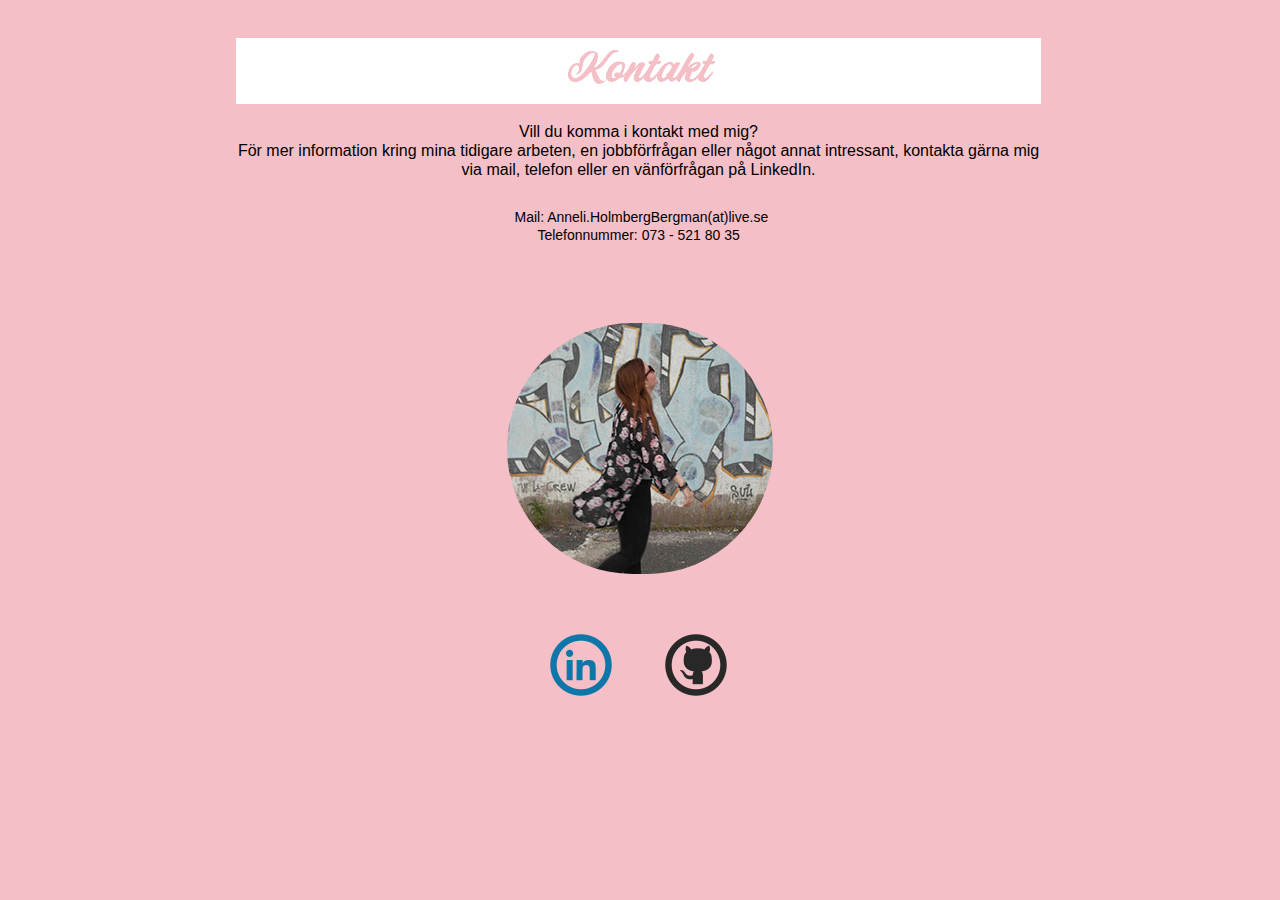
==== commit b0cdcf54: "7" ====
--- a/kontakt.html
+++ b/kontakt.html
@@ -17,10 +17,10 @@
   <title>Kontakt</title>
   <!-- CSS -->
   <link rel="stylesheet" type="text/css" href="css/site_global.css?crc=3798535280"/>
-  <link rel="stylesheet" type="text/css" href="css/kontakt.css?crc=3956377268" id="pagesheet"/>
+  <link rel="stylesheet" type="text/css" href="css/kontakt.css?crc=134694046" id="pagesheet"/>
   <!-- IE-only CSS -->
   <!--[if lt IE 9]>
-  <link rel="stylesheet" type="text/css" href="css/nomq_kontakt.css?crc=518791834" id="nomq_pagesheet"/>
+  <link rel="stylesheet" type="text/css" href="css/nomq_kontakt.css?crc=164892174" id="nomq_pagesheet"/>
   <![endif]-->
    </head>
  <body>
@@ -32,22 +32,21 @@
       <a class="nonblock nontext grpelem" id="u1023" href="index.html" data-sizePolicy="fluidWidthHeight" data-pintopage="page_fixedCenter" data-leftAdjustmentDoneBy="pu1023"><!-- simple frame --><div class="fluid_height_spacer"></div></a>
       <a class="nonblock nontext grpelem" id="u1024-4" href="index.html" data-sizePolicy="fluidWidth" data-pintopage="page_fixedCenter" data-leftAdjustmentDoneBy="pu1023"><!-- rasterized frame --><img class="temp_no_img_src" id="u1024-4_img" alt="Kontakt" data-orig-src="images/u1024-4.png?crc=304935908" data-image-width="805" src="images/blank.gif?crc=4208392903"/></a>
      </div>
-     <div class="clearfix colelem" id="u1111-12" data-sizePolicy="fluidWidth" data-pintopage="page_fixedCenter" data-leftAdjustmentDoneBy="ppu1023"><!-- content -->
+     <div class="clearfix colelem" id="u1111-13" data-sizePolicy="fluidWidth" data-pintopage="page_fixedCenter" data-leftAdjustmentDoneBy="ppu1023"><!-- content -->
       <p id="u1111-2" class="shared_content" data-content-guid="u1111-2_content">Vill du komma i kontakt med mig?</p>
       <p id="u1111-4" class="shared_content" data-content-guid="u1111-4_content">För mer information kring mina tidigare arbeten, en jobbförfrågan eller något annat intressant, kontakta gärna mig via mail, telefon eller en vänförfrågan på LinkedIn.</p>
       <p id="u1111-5" class="shared_content" data-content-guid="u1111-5_content">&nbsp;</p>
-      <p id="u1111-7" class="shared_content" data-content-guid="u1111-7_content">&nbsp;Mail: Anneli.HolmbergBergman(at)live.se</p>
-      <p id="u1111-9" class="shared_content" data-content-guid="u1111-9_content">Telefonnummer: 073 - 521 80 35</p>
-      <p id="u1111-10" class="shared_content" data-content-guid="u1111-10_content">&nbsp;</p>
+      <p id="u1111-8"><span id="u1111-6">&nbsp;</span><span id="u1111-7" class="shared_content" data-content-guid="u1111-7_content">Mail: Anneli.HolmbergBergman(at)live.se</span></p>
+      <p id="u1111-10" class="shared_content" data-content-guid="u1111-10_content">Telefonnummer: 073 - 521 80 35</p>
+      <p id="u1111-11" class="shared_content" data-content-guid="u1111-11_content">&nbsp;</p>
      </div>
      <div class="museBGSize rounded-corners colelem" id="u1045" data-sizePolicy="fixed" data-pintopage="page_fixedCenter" data-leftAdjustmentDoneBy="ppu1023"><!-- content --></div>
      <div class="clearfix colelem" id="pu1081"><!-- group -->
       <a class="nonblock nontext clip_frame grpelem" id="u1081" href="https://www.linkedin.com/in/annelibergman" target="_blank" data-sizePolicy="fluidWidthHeight" data-pintopage="page_fixedCenter" data-leftAdjustmentDoneBy="pu1081"><!-- image --><img class="block temp_no_img_src" id="u1081_img" data-orig-src="images/if_9_940989%20(1).png?crc=3930961978" alt="" data-heightwidthratio="1" data-image-width="64" data-image-height="64" src="images/blank.gif?crc=4208392903"/></a>
       <a class="nonblock nontext clip_frame grpelem" id="u1091" href="https://github.com/annelion" target="_blank" data-sizePolicy="fluidWidthHeight" data-pintopage="page_fixedCenter" data-leftAdjustmentDoneBy="pu1081"><!-- image --><img class="block temp_no_img_src" id="u1091_img" data-orig-src="images/if_29_940962%20(1).png?crc=3798774429" alt="" data-heightwidthratio="1" data-image-width="64" data-image-height="64" src="images/blank.gif?crc=4208392903"/></a>
-      <a class="nonblock nontext clip_frame grpelem" id="u1101" href="https://www.pinterest.se/anneli0n/webdesign/" target="_blank" data-sizePolicy="fluidWidthHeight" data-pintopage="page_fixedCenter" data-leftAdjustmentDoneBy="pu1081"><!-- image --><img class="block temp_no_img_src" id="u1101_img" data-orig-src="images/if_47_973988.png?crc=3952745749" alt="" data-heightwidthratio="1" data-image-width="64" data-image-height="64" src="images/blank.gif?crc=4208392903"/></a>
-     </div>
-    </div>
-    <div class="verticalspacer" data-offset-top="699" data-content-above-spacer="698" data-content-below-spacer="47" data-sizePolicy="fixed" data-pintopage="page_fixedLeft"></div>
+     </div>
+    </div>
+    <div class="verticalspacer" data-offset-top="699" data-content-above-spacer="696" data-content-below-spacer="49" data-sizePolicy="fixed" data-pintopage="page_fixedLeft"></div>
    </div>
   </div>
   <div class="breakpoint" id="bp_1051" data-min-width="950" data-max-width="1051"><!-- responsive breakpoint node -->
@@ -57,20 +56,19 @@
       <a class="block shared_content" href="index.html" data-content-guid="u1023_0_content"><!-- Block link tag --></a>
       <a class="nonblock nontext grpelem temp_no_id" href="index.html" data-sizePolicy="fixed" data-pintopage="page_fixedCenter" data-orig-id="u1024-4"><!-- rasterized frame --><img class="temp_no_id temp_no_img_src" alt="Kontakt" width="705" height="50" data-orig-src="images/u1024-42.png?crc=4228106972" data-orig-id="u1024-4_img" src="images/blank.gif?crc=4208392903"/></a>
      </div>
-     <div class="clearfix colelem temp_no_id" data-sizePolicy="fluidWidth" data-pintopage="page_fixedCenter" data-leftAdjustmentDoneBy="pu1023" data-orig-id="u1111-12"><!-- content -->
+     <div class="clearfix colelem temp_no_id shared_content" data-sizePolicy="fluidWidth" data-pintopage="page_fixedCenter" data-leftAdjustmentDoneBy="pu1023" data-orig-id="u1111-13" data-content-guid="u1111-13_content"><!-- content -->
       <span class="placeholder" data-placeholder-for="u1111-2_content"><!-- placeholder node --></span>
       <span class="placeholder" data-placeholder-for="u1111-4_content"><!-- placeholder node --></span>
       <span class="placeholder" data-placeholder-for="u1111-5_content"><!-- placeholder node --></span>
-      <span class="placeholder" data-placeholder-for="u1111-7_content"><!-- placeholder node --></span>
-      <span class="placeholder" data-placeholder-for="u1111-9_content"><!-- placeholder node --></span>
+      <p class="temp_no_id shared_content" data-orig-id="u1111-8" data-content-guid="u1111-8_content">&nbsp;<span class="placeholder" data-placeholder-for="u1111-7_content"><!-- placeholder node --></span></p>
       <span class="placeholder" data-placeholder-for="u1111-10_content"><!-- placeholder node --></span>
-     </div>
-     <a class="nonblock nontext clip_frame colelem temp_no_id" href="https://www.linkedin.com/in/annelibergman" target="_blank" data-sizePolicy="fluidWidthHeight" data-pintopage="page_fixedCenter" data-leftAdjustmentDoneBy="pu1023" data-orig-id="u1081"><!-- image --><img class="block temp_no_id temp_no_img_src" data-orig-src="images/if_9_940989%20(1).png?crc=3930961978" alt="" data-heightwidthratio="1" data-image-width="56" data-image-height="56" data-orig-id="u1081_img" src="images/blank.gif?crc=4208392903"/></a>
+      <span class="placeholder" data-placeholder-for="u1111-11_content"><!-- placeholder node --></span>
+     </div>
     </div>
     <div class="museBGSize rounded-corners grpelem temp_no_id shared_content" data-sizePolicy="fixed" data-pintopage="page_fixedRight" data-orig-id="u1045" data-content-guid="u1045_content"><!-- content --></div>
+    <a class="nonblock nontext clip_frame grpelem temp_no_id" href="https://www.linkedin.com/in/annelibergman" target="_blank" data-sizePolicy="fluidWidthHeight" data-pintopage="page_fixedCenter" data-orig-id="u1081"><!-- image --><img class="block temp_no_id temp_no_img_src" data-orig-src="images/if_9_940989%20(1).png?crc=3930961978" alt="" data-heightwidthratio="1" data-image-width="56" data-image-height="56" data-orig-id="u1081_img" src="images/blank.gif?crc=4208392903"/></a>
     <a class="nonblock nontext clip_frame grpelem temp_no_id" href="https://github.com/annelion" target="_blank" data-sizePolicy="fluidWidthHeight" data-pintopage="page_fixedCenter" data-orig-id="u1091"><!-- image --><img class="block temp_no_id temp_no_img_src" data-orig-src="images/if_29_940962%20(1).png?crc=3798774429" alt="" data-heightwidthratio="1" data-image-width="56" data-image-height="56" data-orig-id="u1091_img" src="images/blank.gif?crc=4208392903"/></a>
-    <a class="nonblock nontext clip_frame grpelem temp_no_id" href="https://www.pinterest.se/anneli0n/webdesign/" target="_blank" data-sizePolicy="fluidWidthHeight" data-pintopage="page_fixedCenter" data-orig-id="u1101"><!-- image --><img class="block temp_no_id temp_no_img_src" data-orig-src="images/if_47_973988.png?crc=3952745749" alt="" data-heightwidthratio="1" data-image-width="56" data-image-height="56" data-orig-id="u1101_img" src="images/blank.gif?crc=4208392903"/></a>
-    <div class="verticalspacer" data-offset-top="611" data-content-above-spacer="611" data-content-below-spacer="41" data-sizePolicy="fixed" data-pintopage="page_fixedLeft"></div>
+    <div class="verticalspacer" data-offset-top="565" data-content-above-spacer="565" data-content-below-spacer="45" data-sizePolicy="fixed" data-pintopage="page_fixedLeft"></div>
    </div>
   </div>
   <div class="breakpoint" id="bp_949" data-min-width="904" data-max-width="949"><!-- responsive breakpoint node -->
@@ -80,22 +78,12 @@
       <span class="block placeholder" data-placeholder-for="u1023_0_content"><!-- placeholder node --></span>
       <a class="nonblock nontext grpelem temp_no_id" href="index.html" data-sizePolicy="fixed" data-pintopage="page_fixedCenter" data-orig-id="u1024-4"><!-- rasterized frame --><img class="temp_no_id temp_no_img_src" alt="Kontakt" width="620" height="50" data-orig-src="images/u1024-43.png?crc=3949728639" data-orig-id="u1024-4_img" src="images/blank.gif?crc=4208392903"/></a>
      </div>
-     <div class="clearfix colelem temp_no_id" data-orig-id="pu1081"><!-- group -->
-      <a class="nonblock nontext clip_frame grpelem temp_no_id" href="https://www.linkedin.com/in/annelibergman" target="_blank" data-sizePolicy="fluidWidthHeight" data-pintopage="page_fixedCenter" data-leftAdjustmentDoneBy="pu1081" data-orig-id="u1081"><!-- image --><img class="block temp_no_id temp_no_img_src" data-orig-src="images/if_9_940989%20(1).png?crc=3930961978" alt="" data-heightwidthratio="1" data-image-width="51" data-image-height="51" data-orig-id="u1081_img" src="images/blank.gif?crc=4208392903"/></a>
-      <div class="clearfix grpelem temp_no_id" data-sizePolicy="fluidWidth" data-pintopage="page_fixedCenter" data-leftAdjustmentDoneBy="pu1081" data-orig-id="u1111-12"><!-- content -->
-       <span class="placeholder" data-placeholder-for="u1111-2_content"><!-- placeholder node --></span>
-       <span class="placeholder" data-placeholder-for="u1111-4_content"><!-- placeholder node --></span>
-       <span class="placeholder" data-placeholder-for="u1111-5_content"><!-- placeholder node --></span>
-       <span class="placeholder" data-placeholder-for="u1111-7_content"><!-- placeholder node --></span>
-       <span class="placeholder" data-placeholder-for="u1111-9_content"><!-- placeholder node --></span>
-       <span class="placeholder" data-placeholder-for="u1111-10_content"><!-- placeholder node --></span>
-      </div>
-     </div>
+     <span class="clearfix colelem placeholder" data-placeholder-for="u1111-13_content"><!-- placeholder node --></span>
     </div>
     <span class="museBGSize rounded-corners grpelem placeholder" data-placeholder-for="u1045_content"><!-- placeholder node --></span>
+    <a class="nonblock nontext clip_frame grpelem temp_no_id" href="https://www.linkedin.com/in/annelibergman" target="_blank" data-sizePolicy="fluidWidthHeight" data-pintopage="page_fixedCenter" data-orig-id="u1081"><!-- image --><img class="block temp_no_id temp_no_img_src" data-orig-src="images/if_9_940989%20(1).png?crc=3930961978" alt="" data-heightwidthratio="1" data-image-width="51" data-image-height="51" data-orig-id="u1081_img" src="images/blank.gif?crc=4208392903"/></a>
     <a class="nonblock nontext clip_frame grpelem temp_no_id" href="https://github.com/annelion" target="_blank" data-sizePolicy="fluidWidthHeight" data-pintopage="page_fixedCenter" data-orig-id="u1091"><!-- image --><img class="block temp_no_id temp_no_img_src" data-orig-src="images/if_29_940962%20(1).png?crc=3798774429" alt="" data-heightwidthratio="1" data-image-width="51" data-image-height="51" data-orig-id="u1091_img" src="images/blank.gif?crc=4208392903"/></a>
-    <a class="nonblock nontext clip_frame grpelem temp_no_id" href="https://www.pinterest.se/anneli0n/webdesign/" target="_blank" data-sizePolicy="fluidWidthHeight" data-pintopage="page_fixedCenter" data-orig-id="u1101"><!-- image --><img class="block temp_no_id temp_no_img_src" data-orig-src="images/if_47_973988.png?crc=3952745749" alt="" data-heightwidthratio="1" data-image-width="51" data-image-height="51" data-orig-id="u1101_img" src="images/blank.gif?crc=4208392903"/></a>
-    <div class="verticalspacer" data-offset-top="462" data-content-above-spacer="461" data-content-below-spacer="63" data-sizePolicy="fixed" data-pintopage="page_fixedLeft"></div>
+    <div class="verticalspacer" data-offset-top="517" data-content-above-spacer="501" data-content-below-spacer="16" data-sizePolicy="fixed" data-pintopage="page_fixedLeft"></div>
    </div>
   </div>
   <div class="breakpoint" id="bp_903" data-min-width="700" data-max-width="903"><!-- responsive breakpoint node -->
@@ -104,19 +92,20 @@
      <span class="block placeholder" data-placeholder-for="u1023_0_content"><!-- placeholder node --></span>
      <a class="nonblock nontext grpelem temp_no_id" href="index.html" data-sizePolicy="fixed" data-pintopage="page_fixedCenter" data-orig-id="u1024-4"><!-- rasterized frame --><img class="temp_no_id temp_no_img_src" alt="Kontakt" width="455" height="50" data-orig-src="images/u1024-44.png?crc=191042015" data-orig-id="u1024-4_img" src="images/blank.gif?crc=4208392903"/></a>
     </div>
-    <div class="clearfix grpelem temp_no_id" data-muse-temp-textContainer-sizePolicy="true" data-muse-temp-textContainer-pinning="true" data-orig-id="u1111-12"><!-- content -->
-     <span class="placeholder" data-placeholder-for="u1111-2_content"><!-- placeholder node --></span>
-     <span class="placeholder" data-placeholder-for="u1111-4_content"><!-- placeholder node --></span>
-     <span class="placeholder" data-placeholder-for="u1111-5_content"><!-- placeholder node --></span>
-     <span class="placeholder" data-placeholder-for="u1111-7_content"><!-- placeholder node --></span>
-     <span class="placeholder" data-placeholder-for="u1111-9_content"><!-- placeholder node --></span>
-     <span class="placeholder" data-placeholder-for="u1111-10_content"><!-- placeholder node --></span>
+    <div class="clearfix grpelem shared_content" id="pu1111-13" data-content-guid="pu1111-13_content"><!-- column -->
+     <div class="clearfix colelem temp_no_id" data-muse-temp-textContainer-sizePolicy="true" data-muse-temp-textContainer-pinning="true" data-orig-id="u1111-13"><!-- content -->
+      <span class="placeholder" data-placeholder-for="u1111-2_content"><!-- placeholder node --></span>
+      <span class="placeholder" data-placeholder-for="u1111-4_content"><!-- placeholder node --></span>
+      <span class="placeholder" data-placeholder-for="u1111-5_content"><!-- placeholder node --></span>
+      <span class="placeholder" data-placeholder-for="u1111-8_content"><!-- placeholder node --></span>
+      <span class="placeholder" data-placeholder-for="u1111-10_content"><!-- placeholder node --></span>
+      <span class="placeholder" data-placeholder-for="u1111-11_content"><!-- placeholder node --></span>
+     </div>
+     <div class="museBGSize rounded-corners colelem temp_no_id shared_content" data-sizePolicy="fixed" data-pintopage="page_fluidx" data-orig-id="u1045" data-content-guid="u1045_content1"><!-- content --></div>
     </div>
     <a class="nonblock nontext clip_frame grpelem temp_no_id" href="https://www.linkedin.com/in/annelibergman" target="_blank" data-sizePolicy="fluidWidthHeight" data-pintopage="page_fixedCenter" data-orig-id="u1081"><!-- image --><img class="block temp_no_id temp_no_img_src" data-orig-src="images/if_9_940989%20(1).png?crc=3930961978" alt="" data-heightwidthratio="1" data-image-width="48" data-image-height="48" data-orig-id="u1081_img" src="images/blank.gif?crc=4208392903"/></a>
-    <div class="museBGSize rounded-corners grpelem temp_no_id shared_content" data-sizePolicy="fixed" data-pintopage="page_fluidx" data-orig-id="u1045" data-content-guid="u1045_content1"><!-- content --></div>
     <a class="nonblock nontext clip_frame grpelem temp_no_id" href="https://github.com/annelion" target="_blank" data-sizePolicy="fluidWidthHeight" data-pintopage="page_fixedCenter" data-orig-id="u1091"><!-- image --><img class="block temp_no_id temp_no_img_src" data-orig-src="images/if_29_940962%20(1).png?crc=3798774429" alt="" data-heightwidthratio="1" data-image-width="48" data-image-height="48" data-orig-id="u1091_img" src="images/blank.gif?crc=4208392903"/></a>
-    <a class="nonblock nontext clip_frame grpelem temp_no_id" href="https://www.pinterest.se/anneli0n/webdesign/" target="_blank" data-sizePolicy="fluidWidthHeight" data-pintopage="page_fixedCenter" data-orig-id="u1101"><!-- image --><img class="block temp_no_id temp_no_img_src" data-orig-src="images/if_47_973988.png?crc=3952745749" alt="" data-heightwidthratio="1" data-image-width="48" data-image-height="48" data-orig-id="u1101_img" src="images/blank.gif?crc=4208392903"/></a>
-    <div class="verticalspacer" data-offset-top="587" data-content-above-spacer="586" data-content-below-spacer="28" data-sizePolicy="fixed" data-pintopage="page_fixedLeft"></div>
+    <div class="verticalspacer" data-offset-top="461" data-content-above-spacer="461" data-content-below-spacer="63" data-sizePolicy="fixed" data-pintopage="page_fixedLeft"></div>
    </div>
   </div>
   <div class="breakpoint" id="bp_699" data-min-width="641" data-max-width="699"><!-- responsive breakpoint node -->
@@ -126,22 +115,14 @@
       <span class="block placeholder" data-placeholder-for="u1023_0_content"><!-- placeholder node --></span>
       <a class="nonblock nontext grpelem temp_no_id" href="index.html" data-sizePolicy="fixed" data-pintopage="page_fixedCenter" data-orig-id="u1024-4"><!-- rasterized frame --><img class="temp_no_id temp_no_img_src" alt="Kontakt" width="353" height="35" data-orig-src="images/u1024-45.png?crc=4184837753" data-orig-id="u1024-4_img" src="images/blank.gif?crc=4208392903"/></a>
      </div>
-     <div class="clearfix colelem temp_no_id" data-sizePolicy="fluidWidth" data-pintopage="page_fixedCenter" data-leftAdjustmentDoneBy="pu1023" data-orig-id="u1111-12"><!-- content -->
-      <span class="placeholder" data-placeholder-for="u1111-2_content"><!-- placeholder node --></span>
-      <span class="placeholder" data-placeholder-for="u1111-4_content"><!-- placeholder node --></span>
-      <span class="placeholder" data-placeholder-for="u1111-5_content"><!-- placeholder node --></span>
-      <span class="placeholder" data-placeholder-for="u1111-7_content"><!-- placeholder node --></span>
-      <span class="placeholder" data-placeholder-for="u1111-9_content"><!-- placeholder node --></span>
-      <span class="placeholder" data-placeholder-for="u1111-10_content"><!-- placeholder node --></span>
-     </div>
+     <span class="clearfix colelem placeholder" data-placeholder-for="u1111-13_content"><!-- placeholder node --></span>
      <div class="museBGSize rounded-corners colelem temp_no_id" data-sizePolicy="fixed" data-pintopage="page_fixedCenter" data-leftAdjustmentDoneBy="pu1023" data-orig-id="u1045"><!-- content --></div>
      <div class="clearfix colelem temp_no_id" data-orig-id="pu1081"><!-- group -->
       <a class="nonblock nontext clip_frame grpelem temp_no_id" href="https://www.linkedin.com/in/annelibergman" target="_blank" data-sizePolicy="fluidWidthHeight" data-pintopage="page_fixedCenter" data-leftAdjustmentDoneBy="pu1081" data-orig-id="u1081"><!-- image --><img class="block temp_no_id temp_no_img_src" data-orig-src="images/if_9_940989%20(1).png?crc=3930961978" alt="" data-heightwidthratio="1" data-image-width="37" data-image-height="37" data-orig-id="u1081_img" src="images/blank.gif?crc=4208392903"/></a>
       <a class="nonblock nontext clip_frame grpelem temp_no_id" href="https://github.com/annelion" target="_blank" data-sizePolicy="fluidWidthHeight" data-pintopage="page_fixedCenter" data-leftAdjustmentDoneBy="pu1081" data-orig-id="u1091"><!-- image --><img class="block temp_no_id temp_no_img_src" data-orig-src="images/if_29_940962%20(1).png?crc=3798774429" alt="" data-heightwidthratio="1" data-image-width="37" data-image-height="37" data-orig-id="u1091_img" src="images/blank.gif?crc=4208392903"/></a>
-      <a class="nonblock nontext clip_frame grpelem temp_no_id" href="https://www.pinterest.se/anneli0n/webdesign/" target="_blank" data-sizePolicy="fluidWidthHeight" data-pintopage="page_fixedCenter" data-leftAdjustmentDoneBy="pu1081" data-orig-id="u1101"><!-- image --><img class="block temp_no_id temp_no_img_src" data-orig-src="images/if_47_973988.png?crc=3952745749" alt="" data-heightwidthratio="1" data-image-width="37" data-image-height="37" data-orig-id="u1101_img" src="images/blank.gif?crc=4208392903"/></a>
-     </div>
-    </div>
-    <div class="verticalspacer" data-offset-top="504" data-content-above-spacer="504" data-content-below-spacer="47" data-sizePolicy="fixed" data-pintopage="page_fixedLeft"></div>
+     </div>
+    </div>
+    <div class="verticalspacer" data-offset-top="451" data-content-above-spacer="450" data-content-below-spacer="53" data-sizePolicy="fixed" data-pintopage="page_fixedLeft"></div>
    </div>
   </div>
   <div class="breakpoint" id="bp_640" data-min-width="562" data-max-width="640"><!-- responsive breakpoint node -->
@@ -150,39 +131,29 @@
      <span class="block placeholder" data-placeholder-for="u1023_0_content"><!-- placeholder node --></span>
      <a class="nonblock nontext grpelem temp_no_id" href="index.html" data-sizePolicy="fixed" data-pintopage="page_fixedCenter" data-orig-id="u1024-4"><!-- rasterized frame --><img class="temp_no_id temp_no_img_src" alt="Kontakt" width="319" height="30" data-orig-src="images/u1024-46.png?crc=4051192026" data-orig-id="u1024-4_img" src="images/blank.gif?crc=4208392903"/></a>
     </div>
-    <div class="clearfix grpelem temp_no_id" data-muse-temp-textContainer-sizePolicy="true" data-muse-temp-textContainer-pinning="true" data-orig-id="u1111-12"><!-- content -->
+    <span class="clearfix grpelem placeholder" data-placeholder-for="pu1111-13_content"><!-- placeholder node --></span>
+    <a class="nonblock nontext clip_frame grpelem temp_no_id" href="https://www.linkedin.com/in/annelibergman" target="_blank" data-sizePolicy="fluidWidthHeight" data-pintopage="page_fixedCenter" data-orig-id="u1081"><!-- image --><img class="block temp_no_id temp_no_img_src" data-orig-src="images/if_9_940989%20(1).png?crc=3930961978" alt="" data-heightwidthratio="1" data-image-width="34" data-image-height="34" data-orig-id="u1081_img" src="images/blank.gif?crc=4208392903"/></a>
+    <a class="nonblock nontext clip_frame grpelem temp_no_id" href="https://github.com/annelion" target="_blank" data-sizePolicy="fluidWidthHeight" data-pintopage="page_fixedCenter" data-orig-id="u1091"><!-- image --><img class="block temp_no_id temp_no_img_src" data-orig-src="images/if_29_940962%20(1).png?crc=3798774429" alt="" data-heightwidthratio="1" data-image-width="34" data-image-height="34" data-orig-id="u1091_img" src="images/blank.gif?crc=4208392903"/></a>
+    <div class="verticalspacer" data-offset-top="404" data-content-above-spacer="405" data-content-below-spacer="14" data-sizePolicy="fixed" data-pintopage="page_fixedLeft"></div>
+   </div>
+  </div>
+  <div class="breakpoint" id="bp_561" data-min-width="512" data-max-width="561"><!-- responsive breakpoint node -->
+   <div class="clearfix borderbox temp_no_id" data-orig-id="page"><!-- group -->
+    <div class="pointer_cursor clearfix grpelem temp_no_id" data-orig-id="u1023"><!-- group -->
+     <span class="block placeholder" data-placeholder-for="u1023_0_content"><!-- placeholder node --></span>
+     <a class="nonblock nontext grpelem temp_no_id" href="index.html" data-sizePolicy="fixed" data-pintopage="page_fixedCenter" data-orig-id="u1024-4"><!-- rasterized frame --><img class="temp_no_id temp_no_img_src" alt="Kontakt" width="319" height="30" data-orig-src="images/u1024-47.png?crc=4051192026" data-orig-id="u1024-4_img" src="images/blank.gif?crc=4208392903"/></a>
+    </div>
+    <div class="clearfix grpelem temp_no_id" data-muse-temp-textContainer-sizePolicy="true" data-muse-temp-textContainer-pinning="true" data-orig-id="u1111-13"><!-- content -->
      <span class="placeholder" data-placeholder-for="u1111-2_content"><!-- placeholder node --></span>
      <span class="placeholder" data-placeholder-for="u1111-4_content"><!-- placeholder node --></span>
      <span class="placeholder" data-placeholder-for="u1111-5_content"><!-- placeholder node --></span>
-     <span class="placeholder" data-placeholder-for="u1111-7_content"><!-- placeholder node --></span>
-     <span class="placeholder" data-placeholder-for="u1111-9_content"><!-- placeholder node --></span>
+     <span class="placeholder" data-placeholder-for="u1111-8_content"><!-- placeholder node --></span>
      <span class="placeholder" data-placeholder-for="u1111-10_content"><!-- placeholder node --></span>
-    </div>
-    <a class="nonblock nontext clip_frame grpelem temp_no_id" href="https://www.linkedin.com/in/annelibergman" target="_blank" data-sizePolicy="fluidWidthHeight" data-pintopage="page_fixedCenter" data-orig-id="u1081"><!-- image --><img class="block temp_no_id temp_no_img_src" data-orig-src="images/if_9_940989%20(1).png?crc=3930961978" alt="" data-heightwidthratio="1" data-image-width="34" data-image-height="34" data-orig-id="u1081_img" src="images/blank.gif?crc=4208392903"/></a>
-    <span class="museBGSize rounded-corners grpelem placeholder" data-placeholder-for="u1045_content1"><!-- placeholder node --></span>
-    <a class="nonblock nontext clip_frame grpelem temp_no_id" href="https://github.com/annelion" target="_blank" data-sizePolicy="fluidWidthHeight" data-pintopage="page_fixedCenter" data-orig-id="u1091"><!-- image --><img class="block temp_no_id temp_no_img_src" data-orig-src="images/if_29_940962%20(1).png?crc=3798774429" alt="" data-heightwidthratio="1" data-image-width="34" data-image-height="34" data-orig-id="u1091_img" src="images/blank.gif?crc=4208392903"/></a>
-    <a class="nonblock nontext clip_frame grpelem temp_no_id" href="https://www.pinterest.se/anneli0n/webdesign/" target="_blank" data-sizePolicy="fluidWidthHeight" data-pintopage="page_fixedCenter" data-orig-id="u1101"><!-- image --><img class="block temp_no_id temp_no_img_src" data-orig-src="images/if_47_973988.png?crc=3952745749" alt="" data-heightwidthratio="1" data-image-width="34" data-image-height="34" data-orig-id="u1101_img" src="images/blank.gif?crc=4208392903"/></a>
-    <div class="verticalspacer" data-offset-top="502" data-content-above-spacer="502" data-content-below-spacer="0" data-sizePolicy="fixed" data-pintopage="page_fixedLeft"></div>
-   </div>
-  </div>
-  <div class="breakpoint" id="bp_561" data-min-width="512" data-max-width="561"><!-- responsive breakpoint node -->
-   <div class="clearfix borderbox temp_no_id" data-orig-id="page"><!-- group -->
-    <div class="pointer_cursor clearfix grpelem temp_no_id" data-orig-id="u1023"><!-- group -->
-     <span class="block placeholder" data-placeholder-for="u1023_0_content"><!-- placeholder node --></span>
-     <a class="nonblock nontext grpelem temp_no_id" href="index.html" data-sizePolicy="fixed" data-pintopage="page_fixedCenter" data-orig-id="u1024-4"><!-- rasterized frame --><img class="temp_no_id temp_no_img_src" alt="Kontakt" width="319" height="30" data-orig-src="images/u1024-47.png?crc=4051192026" data-orig-id="u1024-4_img" src="images/blank.gif?crc=4208392903"/></a>
-    </div>
-    <div class="clearfix grpelem temp_no_id" data-muse-temp-textContainer-sizePolicy="true" data-muse-temp-textContainer-pinning="true" data-orig-id="u1111-12"><!-- content -->
-     <span class="placeholder" data-placeholder-for="u1111-2_content"><!-- placeholder node --></span>
-     <span class="placeholder" data-placeholder-for="u1111-4_content"><!-- placeholder node --></span>
-     <span class="placeholder" data-placeholder-for="u1111-5_content"><!-- placeholder node --></span>
-     <span class="placeholder" data-placeholder-for="u1111-7_content"><!-- placeholder node --></span>
-     <span class="placeholder" data-placeholder-for="u1111-9_content"><!-- placeholder node --></span>
-     <span class="placeholder" data-placeholder-for="u1111-10_content"><!-- placeholder node --></span>
+     <span class="placeholder" data-placeholder-for="u1111-11_content"><!-- placeholder node --></span>
     </div>
     <a class="nonblock nontext clip_frame grpelem temp_no_id" href="https://www.linkedin.com/in/annelibergman" target="_blank" data-sizePolicy="fluidWidthHeight" data-pintopage="page_fixedCenter" data-orig-id="u1081"><!-- image --><img class="block temp_no_id temp_no_img_src" data-orig-src="images/if_9_940989%20(1).png?crc=3930961978" alt="" data-heightwidthratio="1" data-image-width="30" data-image-height="30" data-orig-id="u1081_img" src="images/blank.gif?crc=4208392903"/></a>
     <span class="museBGSize rounded-corners grpelem placeholder" data-placeholder-for="u1045_content1"><!-- placeholder node --></span>
     <a class="nonblock nontext clip_frame grpelem temp_no_id" href="https://github.com/annelion" target="_blank" data-sizePolicy="fluidWidthHeight" data-pintopage="page_fixedCenter" data-orig-id="u1091"><!-- image --><img class="block temp_no_id temp_no_img_src" data-orig-src="images/if_29_940962%20(1).png?crc=3798774429" alt="" data-heightwidthratio="1" data-image-width="30" data-image-height="30" data-orig-id="u1091_img" src="images/blank.gif?crc=4208392903"/></a>
-    <a class="nonblock nontext clip_frame grpelem temp_no_id" href="https://www.pinterest.se/anneli0n/webdesign/" target="_blank" data-sizePolicy="fluidWidthHeight" data-pintopage="page_fixedCenter" data-orig-id="u1101"><!-- image --><img class="block temp_no_id temp_no_img_src" data-orig-src="images/if_47_973988.png?crc=3952745749" alt="" data-heightwidthratio="1" data-image-width="30" data-image-height="30" data-orig-id="u1101_img" src="images/blank.gif?crc=4208392903"/></a>
     <div class="verticalspacer" data-offset-top="459" data-content-above-spacer="458" data-content-below-spacer="0" data-sizePolicy="fixed" data-pintopage="page_fixedLeft"></div>
    </div>
   </div>
@@ -192,19 +163,10 @@
      <span class="block placeholder" data-placeholder-for="u1023_0_content"><!-- placeholder node --></span>
      <a class="nonblock nontext grpelem temp_no_id" href="index.html" data-sizePolicy="fixed" data-pintopage="page_fixedCenter" data-orig-id="u1024-4"><!-- rasterized frame --><img class="temp_no_id temp_no_img_src" alt="Kontakt" width="319" height="30" data-orig-src="images/u1024-48.png?crc=4051192026" data-orig-id="u1024-4_img" src="images/blank.gif?crc=4208392903"/></a>
     </div>
-    <div class="clearfix grpelem temp_no_id" data-muse-temp-textContainer-sizePolicy="true" data-muse-temp-textContainer-pinning="true" data-orig-id="u1111-12"><!-- content -->
-     <span class="placeholder" data-placeholder-for="u1111-2_content"><!-- placeholder node --></span>
-     <span class="placeholder" data-placeholder-for="u1111-4_content"><!-- placeholder node --></span>
-     <span class="placeholder" data-placeholder-for="u1111-5_content"><!-- placeholder node --></span>
-     <span class="placeholder" data-placeholder-for="u1111-7_content"><!-- placeholder node --></span>
-     <span class="placeholder" data-placeholder-for="u1111-9_content"><!-- placeholder node --></span>
-     <span class="placeholder" data-placeholder-for="u1111-10_content"><!-- placeholder node --></span>
-    </div>
+    <span class="clearfix grpelem placeholder" data-placeholder-for="pu1111-13_content"><!-- placeholder node --></span>
     <a class="nonblock nontext clip_frame grpelem temp_no_id" href="https://www.linkedin.com/in/annelibergman" target="_blank" data-sizePolicy="fluidWidthHeight" data-pintopage="page_fixedCenter" data-orig-id="u1081"><!-- image --><img class="block temp_no_id temp_no_img_src" data-orig-src="images/if_9_940989%20(1).png?crc=3930961978" alt="" data-heightwidthratio="1" data-image-width="27" data-image-height="27" data-orig-id="u1081_img" src="images/blank.gif?crc=4208392903"/></a>
-    <span class="museBGSize rounded-corners grpelem placeholder" data-placeholder-for="u1045_content1"><!-- placeholder node --></span>
     <a class="nonblock nontext clip_frame grpelem temp_no_id" href="https://github.com/annelion" target="_blank" data-sizePolicy="fluidWidthHeight" data-pintopage="page_fixedCenter" data-orig-id="u1091"><!-- image --><img class="block temp_no_id temp_no_img_src" data-orig-src="images/if_29_940962%20(1).png?crc=3798774429" alt="" data-heightwidthratio="1" data-image-width="27" data-image-height="27" data-orig-id="u1091_img" src="images/blank.gif?crc=4208392903"/></a>
-    <a class="nonblock nontext clip_frame grpelem temp_no_id" href="https://www.pinterest.se/anneli0n/webdesign/" target="_blank" data-sizePolicy="fluidWidthHeight" data-pintopage="page_fixedCenter" data-orig-id="u1101"><!-- image --><img class="block temp_no_id temp_no_img_src" data-orig-src="images/if_47_973988.png?crc=3952745749" alt="" data-heightwidthratio="1" data-image-width="27" data-image-height="27" data-orig-id="u1101_img" src="images/blank.gif?crc=4208392903"/></a>
-    <div class="verticalspacer" data-offset-top="469" data-content-above-spacer="468" data-content-below-spacer="43" data-sizePolicy="fixed" data-pintopage="page_fixedLeft"></div>
+    <div class="verticalspacer" data-offset-top="405" data-content-above-spacer="404" data-content-below-spacer="63" data-sizePolicy="fixed" data-pintopage="page_fixedLeft"></div>
    </div>
   </div>
   <div class="breakpoint" id="bp_453" data-max-width="453"><!-- responsive breakpoint node -->
@@ -213,19 +175,10 @@
      <span class="block placeholder" data-placeholder-for="u1023_0_content"><!-- placeholder node --></span>
      <a class="nonblock nontext grpelem temp_no_id" href="index.html" data-sizePolicy="fixed" data-pintopage="page_fixedCenter" data-orig-id="u1024-4"><!-- rasterized frame --><img class="temp_no_id temp_no_img_src" alt="Kontakt" width="319" height="30" data-orig-src="images/u1024-49.png?crc=4051192026" data-orig-id="u1024-4_img" src="images/blank.gif?crc=4208392903"/></a>
     </div>
-    <div class="clearfix grpelem temp_no_id" data-muse-temp-textContainer-sizePolicy="true" data-muse-temp-textContainer-pinning="true" data-orig-id="u1111-12"><!-- content -->
-     <span class="placeholder" data-placeholder-for="u1111-2_content"><!-- placeholder node --></span>
-     <span class="placeholder" data-placeholder-for="u1111-4_content"><!-- placeholder node --></span>
-     <span class="placeholder" data-placeholder-for="u1111-5_content"><!-- placeholder node --></span>
-     <span class="placeholder" data-placeholder-for="u1111-7_content"><!-- placeholder node --></span>
-     <span class="placeholder" data-placeholder-for="u1111-9_content"><!-- placeholder node --></span>
-     <span class="placeholder" data-placeholder-for="u1111-10_content"><!-- placeholder node --></span>
-    </div>
+    <span class="clearfix grpelem placeholder" data-placeholder-for="pu1111-13_content"><!-- placeholder node --></span>
     <a class="nonblock nontext clip_frame grpelem temp_no_id" href="https://www.linkedin.com/in/annelibergman" target="_blank" data-sizePolicy="fluidWidthHeight" data-pintopage="page_fixedCenter" data-orig-id="u1081"><!-- image --><img class="block temp_no_id temp_no_img_src" data-orig-src="images/if_9_940989%20(1).png?crc=3930961978" alt="" data-heightwidthratio="1" data-image-width="24" data-image-height="24" data-orig-id="u1081_img" src="images/blank.gif?crc=4208392903"/></a>
-    <span class="museBGSize rounded-corners grpelem placeholder" data-placeholder-for="u1045_content1"><!-- placeholder node --></span>
     <a class="nonblock nontext clip_frame grpelem temp_no_id" href="https://github.com/annelion" target="_blank" data-sizePolicy="fluidWidthHeight" data-pintopage="page_fixedCenter" data-orig-id="u1091"><!-- image --><img class="block temp_no_id temp_no_img_src" data-orig-src="images/if_29_940962%20(1).png?crc=3798774429" alt="" data-heightwidthratio="1" data-image-width="24" data-image-height="24" data-orig-id="u1091_img" src="images/blank.gif?crc=4208392903"/></a>
-    <a class="nonblock nontext clip_frame grpelem temp_no_id" href="https://www.pinterest.se/anneli0n/webdesign/" target="_blank" data-sizePolicy="fluidWidthHeight" data-pintopage="page_fixedCenter" data-orig-id="u1101"><!-- image --><img class="block temp_no_id temp_no_img_src" data-orig-src="images/if_47_973988.png?crc=3952745749" alt="" data-heightwidthratio="1" data-image-width="24" data-image-height="24" data-orig-id="u1101_img" src="images/blank.gif?crc=4208392903"/></a>
-    <div class="verticalspacer" data-offset-top="443" data-content-above-spacer="443" data-content-below-spacer="28" data-sizePolicy="fixed" data-pintopage="page_fixedLeft"></div>
+    <div class="verticalspacer" data-offset-top="443" data-content-above-spacer="420" data-content-below-spacer="28" data-sizePolicy="fixed" data-pintopage="page_fixedLeft"></div>
    </div>
   </div>
   <!-- Other scripts -->
--- a/css/kontakt.css
+++ b/css/kontakt.css
@@ -1 +1 @@
-.version.kontakt{color:#0000EB;background-color:#D186B4;}#page{background-image:none;border-color:#000000;z-index:1;margin-right:auto;border-width:0px;margin-left:auto;background-color:#F5BFC7;width:100%;}#u1023{border-color:#FFFFFF;z-index:2;position:relative;border-width:1px;background-color:#FFFFFF;border-style:solid;}#u1024-4{margin-right:-10000px;z-index:3;position:relative;}#u1024-4_img{display:block;vertical-align:top;}#u1111-12{background-color:transparent;z-index:14;text-align:center;position:relative;}#u1081{position:relative;z-index:8;background-color:transparent;}#u1081:hover{-ms-filter:"progid:DXImageTransform.Microsoft.Alpha(Opacity=50)";margin-bottom:0px;filter:alpha(opacity=50);opacity:0.5;min-height:0px;}#u1045{background-position:center center;position:relative;filter:alpha(opacity=100);background-repeat:no-repeat;opacity:1;z-index:7;border-radius:167px;background-color:transparent;-ms-filter:"progid:DXImageTransform.Microsoft.Alpha(Opacity=100)";background-size:cover;}#u1091{margin-right:-10000px;position:relative;z-index:10;background-color:transparent;}#u1101{margin-right:-10000px;position:relative;z-index:12;background-color:transparent;}#u1091:hover,#u1101:hover{margin-right:-10000px;-ms-filter:"progid:DXImageTransform.Microsoft.Alpha(Opacity=50)";margin-bottom:0px;filter:alpha(opacity=50);opacity:0.5;min-height:0px;}#u1081_img,#u1091_img,#u1101_img{width:100%;}.html{background-color:#F5BFC7;}body{position:relative;}@media (min-width: 1052px), print{#muse_css_mq{background-color:#FFFFFF;}#bp_infinity.active{display:block;}#page{min-height:660.8499999999997px;padding-top:38px;padding-bottom:47.15000000000032px;max-width:1200px;}#ppu1023{z-index:0;padding-bottom:0px;width:67.09%;margin-left:16.46%;}#pu1023{z-index:2;width:100%;margin-left:0%;}#u1023{margin-bottom:-1px;margin-right:-10000px;width:99.76%;margin-left:0.13%;left:-2.5000000000000284px;}#u1023 .fluid_height_spacer{padding-bottom:7.970112079701121%;}#u1024-4{margin-top:7px;width:100%;margin-left:0%;left:-1.5000000000000284px;}#u1024-4_img{width:100%;}#u1111-12{min-height:44px;margin-top:19px;width:100%;margin-left:0%;left:-1.5000000000000284px;}#u1111-2,#u1111-4,#u1111-5,#u1111-7,#u1111-9{font-size:20px;line-height:24px;}#u1111-10{font-size:25px;line-height:30px;}#u1045{width:266px;height:251px;background-image:url("../images/sam_2474.jpg?crc=3844556429");margin-top:27px;margin-left:50%;left:-133.50000000000003px;}#pu1081{z-index:8;margin-top:61px;width:36.53%;margin-left:31.74%;}#u1081{margin-right:-10000px;width:21.77%;margin-left:39.12%;left:-116.00000000000003px;}#u1081:hover{margin-right:-10000px;margin-top:0px;width:21.77%;margin-left:39.12%;left:-116.00000000000003px;}#u1091{width:21.77%;margin-left:39.12%;left:-1.0000000000000284px;}#u1091:hover{margin-top:0px;width:21.77%;margin-left:39.12%;left:-1.0000000000000284px;}#u1101{width:21.77%;margin-left:39.12%;left:113.99999999999997px;}#u1101:hover{margin-top:0px;width:21.77%;margin-left:39.12%;left:113.99999999999997px;}.css_verticalspacer .verticalspacer{height:calc(100vh - 745px);}}@media (min-width: 950px) and (max-width: 1051px){#muse_css_mq{background-color:#00041b;}#bp_1051.active{display:block;}#page{min-height:653px;max-width:1051px;}#pu1023{z-index:2;margin-right:-10000px;margin-top:38px;width:67.18%;margin-left:16.42%;}#u1023{width:703px;margin-left:50%;left:-353.50000000000006px;}#u1024-4{width:705px;margin-top:6px;margin-left:50%;left:-353px;}#u1111-12{min-height:44px;font-size:20px;line-height:24px;margin-top:25px;width:99.86%;margin-left:0.08%;left:-1.5000000000000568px;}#u1081{margin-top:243px;width:7.94%;margin-left:46.04%;left:-116.50000000000006px;}#u1081:hover{margin-right:0px;margin-top:243px;width:7.94%;margin-left:46.04%;left:-116.50000000000006px;}#u1045{width:209px;height:197px;background-image:url("../images/sam_2474-u1045-fr.jpg?crc=257120077");margin-right:-10000px;margin-top:313px;margin-left:100%;left:-631px;}#u1091{margin-top:555px;width:5.33%;margin-left:47.34%;left:-2px;}#u1091:hover{margin-top:555px;width:5.33%;margin-left:47.34%;left:-2px;}#u1101{margin-top:555px;width:5.33%;margin-left:47.34%;left:114px;}#u1101:hover{margin-top:555px;width:5.33%;margin-left:47.34%;left:114px;}.css_verticalspacer .verticalspacer{height:calc(100vh - 652px);}body{overflow-x:hidden;}}@media (min-width: 904px) and (max-width: 949px){#muse_css_mq{background-color:#0003b5;}#bp_949.active{display:block;}#page{min-height:525px;max-width:949px;}#pu1023{z-index:2;margin-right:-10000px;margin-top:38px;width:65.34%;margin-left:17.34%;}#u1023{width:618px;margin-left:50%;left:-319.5px;}#u1024-4{width:620px;margin-top:6px;margin-left:50%;left:-310px;}#pu1081{z-index:8;margin-top:15px;width:45.49%;margin-left:27.26%;}#u1081{margin-right:-10000px;margin-top:300px;width:18.09%;margin-left:40.96%;left:-114.5px;}#u1081:hover{margin-right:-10000px;margin-top:300px;width:18.09%;margin-left:40.96%;left:-114.5px;}#u1111-12{min-height:44px;font-size:20px;line-height:24px;margin-right:-10000px;width:100%;margin-left:0%;left:-0.5px;}#u1045{width:209px;height:197px;background-image:url("../images/sam_2474-u1045-fr.jpg?crc=257120077");margin-right:-10000px;margin-top:180px;margin-left:100%;left:-588px;}#u1091{margin-top:411px;width:5.38%;margin-left:47.32%;left:0px;}#u1091:hover{margin-top:411px;width:5.38%;margin-left:47.32%;left:0px;}#u1101{margin-top:411px;width:5.38%;margin-left:47.32%;left:115px;}#u1101:hover{margin-top:411px;width:5.38%;margin-left:47.32%;left:115px;}.css_verticalspacer .verticalspacer{height:calc(100vh - 524px);}body{overflow-x:hidden;}}@media (min-width: 700px) and (max-width: 903px){#muse_css_mq{background-color:#000387;}#bp_903.active{display:block;}#page{min-height:615px;max-width:903px;}#u1023{width:455px;margin-right:-10000px;margin-top:41px;margin-left:50%;left:-228px;}#u1024-4{width:456px;margin-top:6px;margin-left:50%;left:-229px;}#u1111-12{min-height:44px;font-size:20px;line-height:24px;margin-right:-10000px;margin-top:120px;width:50.5%;left:24.7%;}#u1081{margin-right:-10000px;margin-top:539px;width:5.32%;margin-left:47.35%;left:-110px;}#u1081:hover{margin-right:-10000px;margin-top:539px;width:5.32%;margin-left:47.35%;left:-110px;}#u1045{width:150px;height:142px;background-image:url("../images/sam_2474-u1045-fr2.jpg?crc=4119920095");margin-right:-10000px;margin-top:357px;left:41.64%;}#u1091{margin-top:539px;width:5.32%;margin-left:47.35%;left:6px;}#u1091:hover{margin-top:539px;width:5.32%;margin-left:47.35%;left:6px;}#u1101{margin-top:539px;width:5.32%;margin-left:47.35%;left:121px;}#u1101:hover{margin-top:539px;width:5.32%;margin-left:47.35%;left:121px;}.css_verticalspacer .verticalspacer{height:calc(100vh - 614px);}body{overflow-x:hidden;}}@media (min-width: 641px) and (max-width: 699px){#muse_css_mq{background-color:#0002bb;}#bp_699.active{display:block;}#page{min-height:456px;padding-top:48px;padding-bottom:48px;max-width:699px;}#pu1023{z-index:2;padding-bottom:1px;width:50.65%;margin-left:24.68%;}#u1023{width:352px;padding-bottom:1px;margin-left:50%;left:-176.5px;}#u1024-4{width:353px;margin-top:5px;margin-left:50%;left:-177px;}#u1111-12{min-height:44px;margin-top:14px;width:99.72%;margin-left:0.15%;left:0.5px;}#u1111-2,#u1111-4,#u1111-5,#u1111-7,#u1111-9{font-size:16px;line-height:19px;}#u1111-10{font-size:20px;line-height:24px;}#u1045{width:150px;height:142px;background-image:url("../images/sam_2474-u1045-fr2.jpg?crc=4119920095");margin-top:15px;margin-left:50%;left:-75.5px;}#pu1081{z-index:8;margin-top:29px;width:75.43%;margin-left:12.29%;}#u1081{margin-right:-10000px;width:13.86%;margin-left:43.08%;left:-115px;}#u1081:hover{margin-right:-10000px;margin-top:0px;width:13.86%;margin-left:43.08%;left:-115px;}#u1091{width:13.86%;margin-left:43.08%;left:0px;}#u1091:hover{margin-top:0px;width:13.86%;margin-left:43.08%;left:0px;}#u1101{width:13.86%;margin-left:43.08%;left:115px;}#u1101:hover{margin-top:0px;width:13.86%;margin-left:43.08%;left:115px;}.css_verticalspacer .verticalspacer{height:calc(100vh - 551px);}body{overflow-x:hidden;}}@media (min-width: 562px) and (max-width: 640px){#muse_css_mq{background-color:#000280;}#bp_640.active{display:block;}#page{min-height:419px;max-width:640px;}#u1023{width:318px;margin-right:-10000px;margin-top:34px;margin-left:50%;left:-158px;}#u1024-4{width:319px;margin-top:5px;margin-left:50%;left:-160px;}#u1111-12{min-height:45px;margin-right:-10000px;margin-top:87px;width:49.38%;left:25.32%;}#u1111-2,#u1111-4,#u1111-5,#u1111-7,#u1111-9{font-size:16px;line-height:19px;}#u1111-10{font-size:20px;line-height:24px;}#u1081{margin-right:-10000px;margin-top:468px;width:5.32%;margin-left:47.35%;left:-115px;}#u1081:hover{margin-right:-10000px;margin-top:468px;width:5.32%;margin-left:47.35%;left:-115px;}#u1045{width:150px;height:142px;background-image:url("../images/sam_2474-u1045-fr2.jpg?crc=4119920095");margin-right:-10000px;margin-top:280px;left:38.29%;}#u1091{margin-top:468px;width:5.32%;margin-left:47.35%;left:0px;}#u1091:hover{margin-top:468px;width:5.32%;margin-left:47.35%;left:0px;}#u1101{margin-top:468px;width:5.32%;margin-left:47.35%;left:115px;}#u1101:hover{margin-top:468px;width:5.32%;margin-left:47.35%;left:115px;}.css_verticalspacer .verticalspacer{height:calc(100vh - 502px);}body{overflow-x:hidden;}}@media (min-width: 512px) and (max-width: 561px){#muse_css_mq{background-color:#000231;}#bp_561.active{display:block;}#page{min-height:429px;max-width:561px;}#u1023{width:318px;margin-right:-10000px;margin-top:45px;margin-left:50%;left:-170px;}#u1024-4{width:319px;margin-top:5px;margin-left:50%;left:-160px;}#u1111-12{min-height:45px;font-size:20px;line-height:24px;margin-right:-10000px;margin-top:99px;width:49.38%;left:23.53%;}#u1081{margin-right:-10000px;margin-top:335px;width:5.35%;margin-left:47.33%;left:-115px;}#u1081:hover{margin-right:-10000px;margin-top:335px;width:5.35%;margin-left:47.33%;left:-115px;}#u1045{width:150px;height:142px;background-image:url("../images/sam_2474-u1045-fr2.jpg?crc=4119920095");margin-right:-10000px;margin-top:160px;left:34.41%;}#u1091{margin-top:335px;width:5.35%;margin-left:47.33%;left:1px;}#u1091:hover{margin-top:335px;width:5.35%;margin-left:47.33%;left:1px;}#u1101{margin-top:335px;width:5.35%;margin-left:47.33%;left:115px;}#u1101:hover{margin-top:335px;width:5.35%;margin-left:47.33%;left:115px;}.css_verticalspacer .verticalspacer{height:calc(100vh - 458px);}body{overflow-x:hidden;}}@media (min-width: 454px) and (max-width: 511px){#muse_css_mq{background-color:#0001ff;}#bp_511.active{display:block;}#page{min-height:512px;max-width:511px;}#u1023{width:318px;margin-right:-10000px;margin-top:47px;margin-left:50%;left:-157px;}#u1024-4{width:319px;margin-top:5px;margin-left:50%;left:-160px;}#u1111-12{min-height:45px;margin-right:-10000px;margin-top:96px;width:62.43%;left:19.38%;}#u1111-2,#u1111-4,#u1111-5,#u1111-7,#u1111-9{font-size:14px;}#u1111-10{font-size:20px;line-height:24px;}#u1081{margin-right:-10000px;margin-top:441px;width:5.29%;margin-left:47.36%;left:-115px;}#u1081:hover{margin-right:-10000px;margin-top:441px;width:5.29%;margin-left:47.36%;left:-115px;}#u1045{width:150px;height:142px;background-image:url("../images/sam_2474-u1045-fr2.jpg?crc=4119920095");margin-right:-10000px;margin-top:269px;left:36.6%;}#u1091{margin-top:441px;width:5.29%;margin-left:47.36%;left:0px;}#u1091:hover{margin-top:441px;width:5.29%;margin-left:47.36%;left:0px;}#u1101{margin-top:441px;width:5.29%;margin-left:47.36%;left:115px;}#u1101:hover{margin-top:441px;width:5.29%;margin-left:47.36%;left:115px;}.css_verticalspacer .verticalspacer{height:calc(100vh - 511px);}body{overflow-x:hidden;}}@media (max-width: 453px){#muse_css_mq{background-color:#0001c5;}#bp_453.active{display:block;}#page{min-height:472px;max-width:453px;}#u1023{width:318px;margin-right:-10000px;margin-top:47px;margin-left:50%;left:-160px;}#u1024-4{width:319px;margin-top:5px;margin-left:50%;left:-160px;}#u1111-12{min-height:156px;margin-right:-10000px;margin-top:91px;width:70.42%;left:14.8%;}#u1111-2,#u1111-4,#u1111-5,#u1111-7,#u1111-9{font-size:14px;}#u1111-10{font-size:20px;line-height:24px;}#u1081{margin-right:-10000px;margin-top:419px;width:5.3%;margin-left:47.36%;left:-116px;}#u1081:hover{margin-right:-10000px;margin-top:419px;width:5.3%;margin-left:47.36%;left:-116px;}#u1045{width:150px;height:142px;background-image:url("../images/sam_2474-u1045-fr2.jpg?crc=4119920095");margin-right:-10000px;margin-top:259px;left:33.34%;}#u1091{margin-top:419px;width:5.3%;margin-left:47.36%;left:-1px;}#u1091:hover{margin-top:419px;width:5.3%;margin-left:47.36%;left:-1px;}#u1101{margin-top:419px;width:5.3%;margin-left:47.36%;left:115px;}#u1101:hover{margin-top:419px;width:5.3%;margin-left:47.36%;left:115px;}.css_verticalspacer .verticalspacer{height:calc(100vh - 471px);}body{overflow-x:hidden;min-width:320px;}}+.version.kontakt{color:#000008;background-color:#07449E;}#page{background-image:none;margin-right:auto;border-color:#000000;margin-left:auto;z-index:1;background-color:#F5BFC7;width:100%;border-width:0px;}#u1023{position:relative;border-color:#FFFFFF;z-index:2;background-color:#FFFFFF;border-style:solid;border-width:1px;}#u1024-4{z-index:3;position:relative;margin-right:-10000px;}#u1024-4_img{vertical-align:top;display:block;}#u1111-13{z-index:12;background-color:transparent;position:relative;text-align:center;}#u1045{background-repeat:no-repeat;opacity:1;position:relative;filter:alpha(opacity=100);-ms-filter:"progid:DXImageTransform.Microsoft.Alpha(Opacity=100)";z-index:7;background-color:transparent;background-position:center center;border-radius:167px;background-size:cover;}#u1081{z-index:8;background-color:transparent;position:relative;margin-right:-10000px;}#u1091{z-index:10;background-color:transparent;position:relative;margin-right:-10000px;}#u1081:hover,#u1091:hover{-ms-filter:"progid:DXImageTransform.Microsoft.Alpha(Opacity=50)";opacity:0.5;margin-right:-10000px;min-height:0px;margin-bottom:0px;filter:alpha(opacity=50);}#u1081_img,#u1091_img{width:100%;}.html{background-color:#F5BFC7;}body{position:relative;}@media (min-width: 1052px), print{#muse_css_mq{background-color:#FFFFFF;}#bp_infinity.active{display:block;}#page{min-height:659px;padding-top:38px;padding-bottom:49px;max-width:1200px;}#ppu1023{z-index:0;width:67.09%;margin-left:16.46%;}#pu1023{z-index:2;width:100%;margin-left:0%;}#u1023{margin-bottom:-1px;margin-right:-10000px;width:99.76%;margin-left:0.13%;left:-2.5000000000000284px;}#u1023 .fluid_height_spacer{padding-bottom:7.970112079701121%;}#u1024-4{margin-top:7px;width:100%;margin-left:0%;left:-1.5000000000000284px;}#u1024-4_img{width:100%;}#u1111-13{min-height:44px;margin-top:19px;width:100%;margin-left:0%;left:-1.5000000000000284px;}#u1111-2,#u1111-4{font-size:16px;line-height:19px;}#u1111-5{font-size:20px;line-height:24px;}#u1111-8{font-size:20px;line-height:0px;}#u1111-6{line-height:24px;}#u1111-7{font-size:14px;line-height:17px;}#u1111-10{font-size:14px;}#u1111-11{font-size:25px;line-height:30px;}#u1045{width:266px;height:251px;background-image:url("../images/sam_2474.jpg?crc=3844556429");margin-top:49px;margin-left:50%;left:-133.50000000000003px;}#pu1081{z-index:8;margin-top:59px;width:22.24%;margin-left:38.89%;}#u1081{width:35.76%;margin-left:32.13%;left:-59.50000000000003px;}#u1081:hover{margin-top:0px;width:35.76%;margin-left:32.13%;left:-59.50000000000003px;}#u1091{width:35.76%;margin-left:32.13%;left:55.49999999999997px;}#u1091:hover{margin-top:0px;width:35.76%;margin-left:32.13%;left:55.49999999999997px;}.css_verticalspacer .verticalspacer{height:calc(100vh - 745px);}}@media (min-width: 950px) and (max-width: 1051px){#muse_css_mq{background-color:#00041b;}#bp_1051.active{display:block;}#page{min-height:611px;max-width:1051px;}#pu1023{z-index:2;padding-bottom:0px;margin-right:-10000px;margin-top:38px;width:67.18%;margin-left:16.42%;}#u1023{width:703px;margin-left:50%;left:-353.50000000000006px;}#u1024-4{width:705px;margin-top:6px;margin-left:50%;left:-353px;}#u1111-13{min-height:44px;margin-top:25px;width:99.86%;margin-left:0.08%;left:-1.5000000000000568px;}#u1111-2,#u1111-4,#u1111-5,#u1111-8,#u1111-10{font-size:16px;line-height:19px;}#u1111-11{font-size:20px;line-height:24px;}#u1045{width:209px;height:197px;background-image:url("../images/sam_2474-u1045-fr.jpg?crc=257120077");margin-right:-10000px;margin-top:269px;margin-left:100%;left:-632px;}#u1081{margin-top:509px;width:5.33%;margin-left:47.34%;left:-60px;}#u1081:hover{margin-top:509px;width:5.33%;margin-left:47.34%;left:-60px;}#u1091{margin-top:509px;width:5.33%;margin-left:47.34%;left:56px;}#u1091:hover{margin-top:509px;width:5.33%;margin-left:47.34%;left:56px;}.css_verticalspacer .verticalspacer{height:calc(100vh - 610px);}body{overflow-x:hidden;}}@media (min-width: 904px) and (max-width: 949px){#muse_css_mq{background-color:#0003b5;}#bp_949.active{display:block;}#page{min-height:534px;max-width:949px;}#pu1023{z-index:2;padding-bottom:0px;margin-right:-10000px;margin-top:38px;width:65.44%;margin-left:17.29%;}#u1023{width:618px;margin-left:50%;left:-320px;}#u1024-4{width:620px;margin-top:6px;margin-left:50%;left:-310px;}#u1111-13{min-height:44px;margin-top:15px;width:99.84%;margin-left:0.09%;left:-10px;}#u1111-2,#u1111-4,#u1111-5,#u1111-8,#u1111-10{font-size:14px;}#u1111-11{font-size:20px;line-height:24px;}#u1045{width:209px;height:197px;background-image:url("../images/sam_2474-u1045-fr.jpg?crc=257120077");margin-right:-10000px;margin-top:237px;margin-left:100%;left:-579px;}#u1081{margin-top:451px;width:5.38%;margin-left:47.32%;left:-57px;}#u1081:hover{margin-top:451px;width:5.38%;margin-left:47.32%;left:-57px;}#u1091{margin-top:451px;width:5.38%;margin-left:47.32%;left:58px;}#u1091:hover{margin-top:451px;width:5.38%;margin-left:47.32%;left:58px;}.css_verticalspacer .verticalspacer{height:calc(100vh - 517px);}body{overflow-x:hidden;}}@media (min-width: 700px) and (max-width: 903px){#muse_css_mq{background-color:#000387;}#bp_903.active{display:block;}#page{min-height:525px;max-width:903px;}#u1023{width:455px;margin-right:-10000px;margin-top:41px;margin-left:50%;left:-228px;}#u1024-4{width:456px;margin-top:6px;margin-left:50%;left:-229px;}#pu1111-13{z-index:12;margin-right:-10000px;margin-top:120px;width:50.5%;margin-left:24.7%;}#u1111-13{min-height:44px;width:100%;}#u1111-2,#u1111-4,#u1111-5,#u1111-8,#u1111-10{font-size:12px;line-height:14px;}#u1111-11{font-size:20px;line-height:24px;}#u1045{width:150px;height:142px;background-image:url("../images/sam_2474-u1045-fr2.jpg?crc=4119920095");margin-top:22px;margin-left:33.56%;}#u1081{margin-top:413px;width:5.32%;margin-left:47.35%;left:-39px;}#u1081:hover{margin-top:413px;width:5.32%;margin-left:47.35%;left:-39px;}#u1091{margin-top:413px;width:5.32%;margin-left:47.35%;left:38px;}#u1091:hover{margin-top:413px;width:5.32%;margin-left:47.35%;left:38px;}.css_verticalspacer .verticalspacer{height:calc(100vh - 524px);}body{overflow-x:hidden;}}@media (min-width: 641px) and (max-width: 699px){#muse_css_mq{background-color:#0002bb;}#bp_699.active{display:block;}#page{min-height:402.77000000000015px;padding-top:48px;padding-bottom:53.22999999999985px;max-width:699px;}#pu1023{z-index:2;padding-bottom:0px;width:50.65%;margin-left:24.68%;}#u1023{width:352px;padding-bottom:1px;margin-left:50%;left:-176.5px;}#u1024-4{width:353px;margin-top:5px;margin-left:50%;left:-177px;}#u1111-13{min-height:44px;margin-top:14px;width:99.72%;margin-left:0.15%;left:0.5px;}#u1111-2,#u1111-4,#u1111-5,#u1111-8,#u1111-10{font-size:12px;line-height:14px;}#u1111-11{font-size:20px;line-height:24px;}#u1045{width:150px;height:142px;background-image:url("../images/sam_2474-u1045-fr2.jpg?crc=4119920095");margin-top:15px;margin-left:50%;left:-75.5px;}#pu1081{z-index:8;margin-top:30px;width:31.64%;margin-left:34.19%;}#u1081{width:33.04%;margin-left:33.49%;left:-38.5px;}#u1081:hover{margin-top:0px;width:33.04%;margin-left:33.49%;left:-38.5px;}#u1091{width:33.04%;margin-left:33.49%;left:37.5px;}#u1091:hover{margin-top:0px;width:33.04%;margin-left:33.49%;left:37.5px;}.css_verticalspacer .verticalspacer{height:calc(100vh - 503px);}body{overflow-x:hidden;}}@media (min-width: 562px) and (max-width: 640px){#muse_css_mq{background-color:#000280;}#bp_640.active{display:block;}#page{min-height:419px;max-width:640px;}#u1023{width:318px;margin-right:-10000px;margin-top:34px;margin-left:50%;left:-158px;}#u1024-4{width:319px;margin-top:5px;margin-left:50%;left:-160px;}#pu1111-13{z-index:12;margin-right:-10000px;margin-top:87px;width:49.38%;margin-left:25.32%;}#u1111-13{min-height:45px;width:100%;}#u1111-2,#u1111-4,#u1111-5,#u1111-8,#u1111-10{font-size:12px;line-height:14px;}#u1111-11{font-size:20px;line-height:24px;}#u1045{width:150px;height:142px;background-image:url("../images/sam_2474-u1045-fr2.jpg?crc=4119920095");margin-top:6px;margin-left:26.27%;}#u1081{margin-top:371px;width:5.32%;margin-left:47.35%;left:-36px;}#u1081:hover{margin-top:371px;width:5.32%;margin-left:47.35%;left:-36px;}#u1091{margin-top:371px;width:5.32%;margin-left:47.35%;left:35px;}#u1091:hover{margin-top:371px;width:5.32%;margin-left:47.35%;left:35px;}.css_verticalspacer .verticalspacer{height:calc(100vh - 419px);}body{overflow-x:hidden;}}@media (min-width: 512px) and (max-width: 561px){#muse_css_mq{background-color:#000231;}#bp_561.active{display:block;}#page{min-height:429px;max-width:561px;}#u1023{width:318px;margin-right:-10000px;margin-top:45px;margin-left:50%;left:-170px;}#u1024-4{width:319px;margin-top:5px;margin-left:50%;left:-160px;}#u1111-13{min-height:45px;font-size:20px;line-height:24px;margin-right:-10000px;margin-top:99px;width:49.38%;left:23.53%;}#u1081{margin-top:335px;width:5.35%;margin-left:47.33%;left:-115px;}#u1081:hover{margin-top:335px;width:5.35%;margin-left:47.33%;left:-115px;}#u1045{width:150px;height:142px;background-image:url("../images/sam_2474-u1045-fr2.jpg?crc=4119920095");margin-right:-10000px;margin-top:160px;left:34.41%;}#u1091{margin-top:335px;width:5.35%;margin-left:47.33%;left:1px;}#u1091:hover{margin-top:335px;width:5.35%;margin-left:47.33%;left:1px;}.css_verticalspacer .verticalspacer{height:calc(100vh - 458px);}body{overflow-x:hidden;}}@media (min-width: 454px) and (max-width: 511px){#muse_css_mq{background-color:#0001ff;}#bp_511.active{display:block;}#page{min-height:468px;max-width:511px;}#u1023{width:318px;margin-right:-10000px;margin-top:47px;margin-left:50%;left:-157px;}#u1024-4{width:319px;margin-top:5px;margin-left:50%;left:-160px;}#pu1111-13{z-index:12;margin-right:-10000px;margin-top:96px;width:62.43%;margin-left:19.38%;}#u1111-13{min-height:45px;width:100%;}#u1111-2,#u1111-4,#u1111-5,#u1111-8,#u1111-10{font-size:12px;line-height:14px;}#u1111-11{font-size:20px;line-height:24px;}#u1045{width:150px;height:142px;background-image:url("../images/sam_2474-u1045-fr2.jpg?crc=4119920095");margin-top:9px;margin-left:26.34%;}#u1081{margin-top:377px;width:5.29%;margin-left:47.36%;left:-34px;}#u1081:hover{margin-top:377px;width:5.29%;margin-left:47.36%;left:-34px;}#u1091{margin-top:377px;width:5.29%;margin-left:47.36%;left:33px;}#u1091:hover{margin-top:377px;width:5.29%;margin-left:47.36%;left:33px;}.css_verticalspacer .verticalspacer{height:calc(100vh - 467px);}body{overflow-x:hidden;}}@media (max-width: 453px){#muse_css_mq{background-color:#0001c5;}#bp_453.active{display:block;}#page{min-height:472px;max-width:453px;}#u1023{width:318px;margin-right:-10000px;margin-top:47px;margin-left:50%;left:-160px;}#u1024-4{width:319px;margin-top:5px;margin-left:50%;left:-160px;}#pu1111-13{z-index:12;margin-right:-10000px;margin-top:91px;width:70.42%;margin-left:14.8%;}#u1111-13{min-height:119px;width:100%;}#u1111-2,#u1111-4,#u1111-5,#u1111-8,#u1111-10{font-size:12px;line-height:14px;}#u1111-11{font-size:20px;line-height:24px;}#u1045{width:150px;height:142px;background-image:url("../images/sam_2474-u1045-fr2.jpg?crc=4119920095");margin-top:8px;margin-left:26.34%;}#u1081{margin-top:397px;width:5.3%;margin-left:47.36%;left:-33px;}#u1081:hover{margin-top:397px;width:5.3%;margin-left:47.36%;left:-33px;}#u1091{margin-top:397px;width:5.3%;margin-left:47.36%;left:32px;}#u1091:hover{margin-top:397px;width:5.3%;margin-left:47.36%;left:32px;}.css_verticalspacer .verticalspacer{height:calc(100vh - 448px);}body{overflow-x:hidden;min-width:320px;}}--- a/css/nomq_kontakt.css
+++ b/css/nomq_kontakt.css
@@ -1 +1 @@
-#muse_css_mq{background-color:#FFFFFF;}#bp_infinity.active{display:block;}#page{min-height:660.8499999999997px;padding-top:38px;padding-bottom:47.15000000000032px;max-width:1200px;}#ppu1023{z-index:0;padding-bottom:0px;width:67.09%;margin-left:16.46%;}#pu1023{z-index:2;width:100%;margin-left:0%;}#u1023{margin-bottom:-1px;margin-right:-10000px;width:99.76%;margin-left:0.13%;left:-2.5000000000000284px;}#u1023 .fluid_height_spacer{padding-bottom:7.970112079701121%;}#u1024-4{margin-top:7px;width:100%;margin-left:0%;left:-1.5000000000000284px;}#u1024-4_img{width:100%;}#u1111-12{min-height:44px;margin-top:19px;width:100%;margin-left:0%;left:-1.5000000000000284px;}#u1111-2,#u1111-4,#u1111-5,#u1111-7,#u1111-9{font-size:20px;line-height:24px;}#u1111-10{font-size:25px;line-height:30px;}#u1045{width:266px;height:251px;background-image:url("../images/sam_2474.jpg?crc=3844556429");margin-top:27px;margin-left:50%;left:-133.50000000000003px;}#pu1081{z-index:8;margin-top:61px;width:36.53%;margin-left:31.74%;}#u1081{margin-right:-10000px;width:21.77%;margin-left:39.12%;left:-116.00000000000003px;}#u1081:hover{margin-right:-10000px;margin-top:0px;width:21.77%;margin-left:39.12%;left:-116.00000000000003px;}#u1091{width:21.77%;margin-left:39.12%;left:-1.0000000000000284px;}#u1091:hover{margin-top:0px;width:21.77%;margin-left:39.12%;left:-1.0000000000000284px;}#u1101{width:21.77%;margin-left:39.12%;left:113.99999999999997px;}#u1101:hover{margin-top:0px;width:21.77%;margin-left:39.12%;left:113.99999999999997px;}.css_verticalspacer .verticalspacer{height:calc(100vh - 745px);}+#muse_css_mq{background-color:#FFFFFF;}#bp_infinity.active{display:block;}#page{min-height:659px;padding-top:38px;padding-bottom:49px;max-width:1200px;}#ppu1023{z-index:0;width:67.09%;margin-left:16.46%;}#pu1023{z-index:2;width:100%;margin-left:0%;}#u1023{margin-bottom:-1px;margin-right:-10000px;width:99.76%;margin-left:0.13%;left:-2.5000000000000284px;}#u1023 .fluid_height_spacer{padding-bottom:7.970112079701121%;}#u1024-4{margin-top:7px;width:100%;margin-left:0%;left:-1.5000000000000284px;}#u1024-4_img{width:100%;}#u1111-13{min-height:44px;margin-top:19px;width:100%;margin-left:0%;left:-1.5000000000000284px;}#u1111-2,#u1111-4{font-size:16px;line-height:19px;}#u1111-5{font-size:20px;line-height:24px;}#u1111-8{font-size:20px;line-height:0px;}#u1111-6{line-height:24px;}#u1111-7{font-size:14px;line-height:17px;}#u1111-10{font-size:14px;}#u1111-11{font-size:25px;line-height:30px;}#u1045{width:266px;height:251px;background-image:url("../images/sam_2474.jpg?crc=3844556429");margin-top:49px;margin-left:50%;left:-133.50000000000003px;}#pu1081{z-index:8;margin-top:59px;width:22.24%;margin-left:38.89%;}#u1081{width:35.76%;margin-left:32.13%;left:-59.50000000000003px;}#u1081:hover{margin-top:0px;width:35.76%;margin-left:32.13%;left:-59.50000000000003px;}#u1091{width:35.76%;margin-left:32.13%;left:55.49999999999997px;}#u1091:hover{margin-top:0px;width:35.76%;margin-left:32.13%;left:55.49999999999997px;}.css_verticalspacer .verticalspacer{height:calc(100vh - 745px);}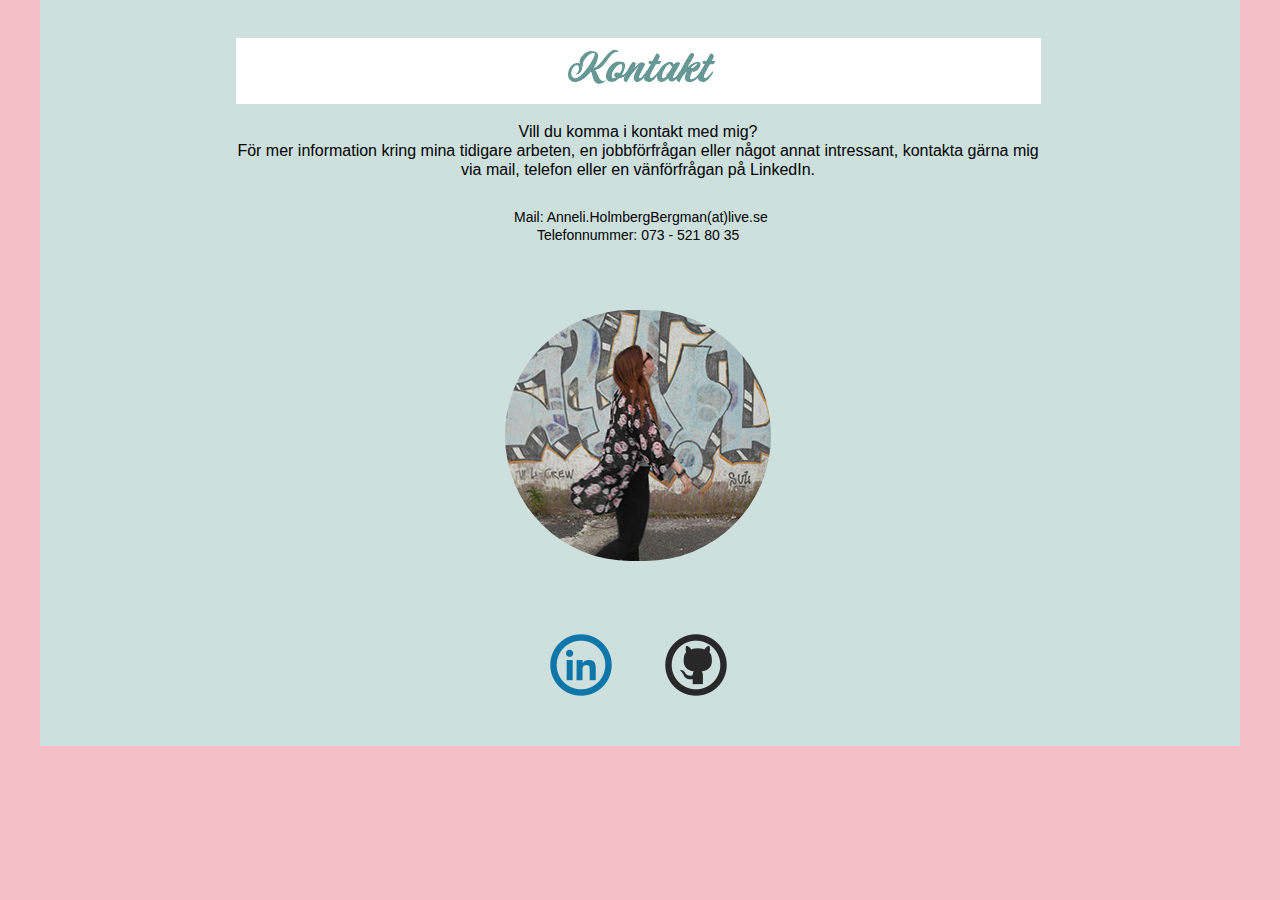
==== commit 60250cfc: "8" ====
--- a/kontakt.html
+++ b/kontakt.html
@@ -3,7 +3,7 @@
  <head>
 
   <meta http-equiv="Content-type" content="text/html;charset=UTF-8"/>
-  <meta name="generator" content="2017.1.0.379"/>
+  <meta name="generator" content="2018.0.0.379"/>
   <meta name="viewport" content="width=device-width, initial-scale=1.0"/>
   
   <script type="text/javascript">
@@ -17,46 +17,45 @@
   <title>Kontakt</title>
   <!-- CSS -->
   <link rel="stylesheet" type="text/css" href="css/site_global.css?crc=3798535280"/>
-  <link rel="stylesheet" type="text/css" href="css/kontakt.css?crc=134694046" id="pagesheet"/>
+  <link rel="stylesheet" type="text/css" href="css/kontakt.css?crc=253112466" id="pagesheet"/>
   <!-- IE-only CSS -->
   <!--[if lt IE 9]>
-  <link rel="stylesheet" type="text/css" href="css/nomq_kontakt.css?crc=164892174" id="nomq_pagesheet"/>
+  <link rel="stylesheet" type="text/css" href="css/nomq_kontakt.css?crc=3939866436" id="nomq_pagesheet"/>
   <![endif]-->
    </head>
  <body>
 
   <div class="breakpoint active" id="bp_infinity" data-min-width="1052"><!-- responsive breakpoint node -->
    <div class="clearfix borderbox" id="page"><!-- column -->
-    <div class="clearfix colelem" id="ppu1023"><!-- column -->
-     <div class="clearfix colelem" id="pu1023"><!-- group -->
-      <a class="nonblock nontext grpelem" id="u1023" href="index.html" data-sizePolicy="fluidWidthHeight" data-pintopage="page_fixedCenter" data-leftAdjustmentDoneBy="pu1023"><!-- simple frame --><div class="fluid_height_spacer"></div></a>
-      <a class="nonblock nontext grpelem" id="u1024-4" href="index.html" data-sizePolicy="fluidWidth" data-pintopage="page_fixedCenter" data-leftAdjustmentDoneBy="pu1023"><!-- rasterized frame --><img class="temp_no_img_src" id="u1024-4_img" alt="Kontakt" data-orig-src="images/u1024-4.png?crc=304935908" data-image-width="805" src="images/blank.gif?crc=4208392903"/></a>
-     </div>
-     <div class="clearfix colelem" id="u1111-13" data-sizePolicy="fluidWidth" data-pintopage="page_fixedCenter" data-leftAdjustmentDoneBy="ppu1023"><!-- content -->
-      <p id="u1111-2" class="shared_content" data-content-guid="u1111-2_content">Vill du komma i kontakt med mig?</p>
-      <p id="u1111-4" class="shared_content" data-content-guid="u1111-4_content">För mer information kring mina tidigare arbeten, en jobbförfrågan eller något annat intressant, kontakta gärna mig via mail, telefon eller en vänförfrågan på LinkedIn.</p>
-      <p id="u1111-5" class="shared_content" data-content-guid="u1111-5_content">&nbsp;</p>
-      <p id="u1111-8"><span id="u1111-6">&nbsp;</span><span id="u1111-7" class="shared_content" data-content-guid="u1111-7_content">Mail: Anneli.HolmbergBergman(at)live.se</span></p>
-      <p id="u1111-10" class="shared_content" data-content-guid="u1111-10_content">Telefonnummer: 073 - 521 80 35</p>
-      <p id="u1111-11" class="shared_content" data-content-guid="u1111-11_content">&nbsp;</p>
-     </div>
-     <div class="museBGSize rounded-corners colelem" id="u1045" data-sizePolicy="fixed" data-pintopage="page_fixedCenter" data-leftAdjustmentDoneBy="ppu1023"><!-- content --></div>
-     <div class="clearfix colelem" id="pu1081"><!-- group -->
-      <a class="nonblock nontext clip_frame grpelem" id="u1081" href="https://www.linkedin.com/in/annelibergman" target="_blank" data-sizePolicy="fluidWidthHeight" data-pintopage="page_fixedCenter" data-leftAdjustmentDoneBy="pu1081"><!-- image --><img class="block temp_no_img_src" id="u1081_img" data-orig-src="images/if_9_940989%20(1).png?crc=3930961978" alt="" data-heightwidthratio="1" data-image-width="64" data-image-height="64" src="images/blank.gif?crc=4208392903"/></a>
-      <a class="nonblock nontext clip_frame grpelem" id="u1091" href="https://github.com/annelion" target="_blank" data-sizePolicy="fluidWidthHeight" data-pintopage="page_fixedCenter" data-leftAdjustmentDoneBy="pu1081"><!-- image --><img class="block temp_no_img_src" id="u1091_img" data-orig-src="images/if_29_940962%20(1).png?crc=3798774429" alt="" data-heightwidthratio="1" data-image-width="64" data-image-height="64" src="images/blank.gif?crc=4208392903"/></a>
-     </div>
-    </div>
-    <div class="verticalspacer" data-offset-top="699" data-content-above-spacer="696" data-content-below-spacer="49" data-sizePolicy="fixed" data-pintopage="page_fixedLeft"></div>
+    <div class="clearfix colelem" id="pu1023"><!-- group -->
+     <a class="nonblock nontext grpelem" id="u1023" href="index.html" data-sizePolicy="fluidWidthHeight" data-pintopage="page_fixedCenter" data-leftAdjustmentDoneBy="pu1023"><!-- simple frame --><div class="fluid_height_spacer"></div></a>
+     <a class="nonblock nontext grpelem" id="u1024-4" href="index.html" data-sizePolicy="fluidWidth" data-pintopage="page_fixedCenter" data-leftAdjustmentDoneBy="pu1023"><!-- rasterized frame --><img class="temp_no_img_src" id="u1024-4_img" alt="Kontakt" data-orig-src="images/u1024-4.png?crc=3849765300" data-image-width="805" src="images/blank.gif?crc=4208392903"/></a>
+    </div>
+    <div class="clearfix colelem" id="u1111-13" data-sizePolicy="fluidWidth" data-pintopage="page_fixedCenter"><!-- content -->
+     <p id="u1111-2" class="shared_content" data-content-guid="u1111-2_content">Vill du komma i kontakt med mig?</p>
+     <p id="u1111-4" class="shared_content" data-content-guid="u1111-4_content">För mer information kring mina tidigare arbeten, en jobbförfrågan eller något annat intressant, kontakta gärna mig via mail, telefon eller en vänförfrågan på LinkedIn.</p>
+     <p id="u1111-5" class="shared_content" data-content-guid="u1111-5_content">&nbsp;</p>
+     <p id="u1111-8"><span id="u1111-6">&nbsp;</span><span id="u1111-7" class="shared_content" data-content-guid="u1111-7_content">Mail: Anneli.HolmbergBergman(at)live.se</span></p>
+     <p id="u1111-10" class="shared_content" data-content-guid="u1111-10_content">Telefonnummer: 073 - 521 80 35</p>
+     <p id="u1111-11" class="shared_content" data-content-guid="u1111-11_content">&nbsp;</p>
+    </div>
+    <div class="museBGSize rounded-corners colelem shared_content" id="u1045" data-sizePolicy="fixed" data-pintopage="page_fixedCenter" data-content-guid="u1045_content"><!-- content --></div>
+    <div class="clearfix colelem" id="pu1081"><!-- group -->
+     <a class="nonblock nontext clip_frame grpelem" id="u1081" href="https://www.linkedin.com/in/annelibergman" target="_blank" data-sizePolicy="fluidWidthHeight" data-pintopage="page_fixedCenter" data-leftAdjustmentDoneBy="pu1081"><!-- image --><img class="block temp_no_img_src" id="u1081_img" data-orig-src="images/if_9_940989%20(1).png?crc=3930961978" alt="" data-heightwidthratio="1" data-image-width="64" data-image-height="64" src="images/blank.gif?crc=4208392903"/></a>
+     <a class="nonblock nontext clip_frame grpelem" id="u1091" href="https://github.com/annelion" target="_blank" data-sizePolicy="fluidWidthHeight" data-pintopage="page_fixedCenter" data-leftAdjustmentDoneBy="pu1081"><!-- image --><img class="block temp_no_img_src" id="u1091_img" data-orig-src="images/if_29_940962%20(1).png?crc=3798774429" alt="" data-heightwidthratio="1" data-image-width="64" data-image-height="64" src="images/blank.gif?crc=4208392903"/></a>
+    </div>
+    <div class="verticalspacer" data-offset-top="697" data-content-above-spacer="696" data-content-below-spacer="49" data-sizePolicy="fixed" data-pintopage="page_fixedLeft"></div>
    </div>
   </div>
   <div class="breakpoint" id="bp_1051" data-min-width="950" data-max-width="1051"><!-- responsive breakpoint node -->
-   <div class="clearfix borderbox temp_no_id" data-orig-id="page"><!-- group -->
-    <div class="clearfix grpelem temp_no_id" data-orig-id="pu1023"><!-- column -->
-     <div class="pointer_cursor clearfix colelem temp_no_id" data-orig-id="u1023"><!-- group -->
-      <a class="block shared_content" href="index.html" data-content-guid="u1023_0_content"><!-- Block link tag --></a>
-      <a class="nonblock nontext grpelem temp_no_id" href="index.html" data-sizePolicy="fixed" data-pintopage="page_fixedCenter" data-orig-id="u1024-4"><!-- rasterized frame --><img class="temp_no_id temp_no_img_src" alt="Kontakt" width="705" height="50" data-orig-src="images/u1024-42.png?crc=4228106972" data-orig-id="u1024-4_img" src="images/blank.gif?crc=4208392903"/></a>
-     </div>
-     <div class="clearfix colelem temp_no_id shared_content" data-sizePolicy="fluidWidth" data-pintopage="page_fixedCenter" data-leftAdjustmentDoneBy="pu1023" data-orig-id="u1111-13" data-content-guid="u1111-13_content"><!-- content -->
+   <div class="clearfix borderbox temp_no_id" data-orig-id="page"><!-- column -->
+    <div class="pointer_cursor clearfix colelem temp_no_id" data-orig-id="u1023"><!-- group -->
+     <a class="block shared_content" href="index.html" data-content-guid="u1023_0_content"><!-- Block link tag --></a>
+     <a class="nonblock nontext grpelem temp_no_id" href="index.html" data-sizePolicy="fixed" data-pintopage="page_fixedCenter" data-orig-id="u1024-4"><!-- rasterized frame --><img class="temp_no_id temp_no_img_src" alt="Kontakt" width="705" height="50" data-orig-src="images/u1024-42.png?crc=13063751" data-orig-id="u1024-4_img" src="images/blank.gif?crc=4208392903"/></a>
+    </div>
+    <div class="clearfix colelem" id="pu1045"><!-- group -->
+     <div class="museBGSize rounded-corners grpelem temp_no_id shared_content" data-sizePolicy="fixed" data-pintopage="page_fixedRight" data-orig-id="u1045" data-content-guid="u1045_content1"><!-- content --></div>
+     <div class="clearfix grpelem temp_no_id shared_content" data-sizePolicy="fluidWidth" data-pintopage="page_fixedCenter" data-orig-id="u1111-13" data-content-guid="u1111-13_content"><!-- content -->
       <span class="placeholder" data-placeholder-for="u1111-2_content"><!-- placeholder node --></span>
       <span class="placeholder" data-placeholder-for="u1111-4_content"><!-- placeholder node --></span>
       <span class="placeholder" data-placeholder-for="u1111-5_content"><!-- placeholder node --></span>
@@ -65,35 +64,74 @@
       <span class="placeholder" data-placeholder-for="u1111-11_content"><!-- placeholder node --></span>
      </div>
     </div>
-    <div class="museBGSize rounded-corners grpelem temp_no_id shared_content" data-sizePolicy="fixed" data-pintopage="page_fixedRight" data-orig-id="u1045" data-content-guid="u1045_content"><!-- content --></div>
-    <a class="nonblock nontext clip_frame grpelem temp_no_id" href="https://www.linkedin.com/in/annelibergman" target="_blank" data-sizePolicy="fluidWidthHeight" data-pintopage="page_fixedCenter" data-orig-id="u1081"><!-- image --><img class="block temp_no_id temp_no_img_src" data-orig-src="images/if_9_940989%20(1).png?crc=3930961978" alt="" data-heightwidthratio="1" data-image-width="56" data-image-height="56" data-orig-id="u1081_img" src="images/blank.gif?crc=4208392903"/></a>
-    <a class="nonblock nontext clip_frame grpelem temp_no_id" href="https://github.com/annelion" target="_blank" data-sizePolicy="fluidWidthHeight" data-pintopage="page_fixedCenter" data-orig-id="u1091"><!-- image --><img class="block temp_no_id temp_no_img_src" data-orig-src="images/if_29_940962%20(1).png?crc=3798774429" alt="" data-heightwidthratio="1" data-image-width="56" data-image-height="56" data-orig-id="u1091_img" src="images/blank.gif?crc=4208392903"/></a>
-    <div class="verticalspacer" data-offset-top="565" data-content-above-spacer="565" data-content-below-spacer="45" data-sizePolicy="fixed" data-pintopage="page_fixedLeft"></div>
+    <div class="clearfix colelem temp_no_id" data-orig-id="pu1081"><!-- group -->
+     <a class="nonblock nontext clip_frame grpelem temp_no_id" href="https://www.linkedin.com/in/annelibergman" target="_blank" data-sizePolicy="fluidWidthHeight" data-pintopage="page_fixedCenter" data-leftAdjustmentDoneBy="pu1081" data-orig-id="u1081"><!-- image --><img class="block temp_no_id temp_no_img_src" data-orig-src="images/if_9_940989%20(1).png?crc=3930961978" alt="" data-heightwidthratio="1" data-image-width="56" data-image-height="56" data-orig-id="u1081_img" src="images/blank.gif?crc=4208392903"/></a>
+     <a class="nonblock nontext clip_frame grpelem temp_no_id" href="https://github.com/annelion" target="_blank" data-sizePolicy="fluidWidthHeight" data-pintopage="page_fixedCenter" data-leftAdjustmentDoneBy="pu1081" data-orig-id="u1091"><!-- image --><img class="block temp_no_id temp_no_img_src" data-orig-src="images/if_29_940962%20(1).png?crc=3798774429" alt="" data-heightwidthratio="1" data-image-width="56" data-image-height="56" data-orig-id="u1091_img" src="images/blank.gif?crc=4208392903"/></a>
+    </div>
+    <div class="verticalspacer" data-offset-top="565" data-content-above-spacer="516" data-content-below-spacer="94" data-sizePolicy="fixed" data-pintopage="page_fixedLeft"></div>
    </div>
   </div>
   <div class="breakpoint" id="bp_949" data-min-width="904" data-max-width="949"><!-- responsive breakpoint node -->
-   <div class="clearfix borderbox temp_no_id" data-orig-id="page"><!-- group -->
-    <div class="clearfix grpelem temp_no_id" data-orig-id="pu1023"><!-- column -->
-     <div class="pointer_cursor clearfix colelem temp_no_id" data-orig-id="u1023"><!-- group -->
-      <span class="block placeholder" data-placeholder-for="u1023_0_content"><!-- placeholder node --></span>
-      <a class="nonblock nontext grpelem temp_no_id" href="index.html" data-sizePolicy="fixed" data-pintopage="page_fixedCenter" data-orig-id="u1024-4"><!-- rasterized frame --><img class="temp_no_id temp_no_img_src" alt="Kontakt" width="620" height="50" data-orig-src="images/u1024-43.png?crc=3949728639" data-orig-id="u1024-4_img" src="images/blank.gif?crc=4208392903"/></a>
-     </div>
-     <span class="clearfix colelem placeholder" data-placeholder-for="u1111-13_content"><!-- placeholder node --></span>
-    </div>
-    <span class="museBGSize rounded-corners grpelem placeholder" data-placeholder-for="u1045_content"><!-- placeholder node --></span>
-    <a class="nonblock nontext clip_frame grpelem temp_no_id" href="https://www.linkedin.com/in/annelibergman" target="_blank" data-sizePolicy="fluidWidthHeight" data-pintopage="page_fixedCenter" data-orig-id="u1081"><!-- image --><img class="block temp_no_id temp_no_img_src" data-orig-src="images/if_9_940989%20(1).png?crc=3930961978" alt="" data-heightwidthratio="1" data-image-width="51" data-image-height="51" data-orig-id="u1081_img" src="images/blank.gif?crc=4208392903"/></a>
-    <a class="nonblock nontext clip_frame grpelem temp_no_id" href="https://github.com/annelion" target="_blank" data-sizePolicy="fluidWidthHeight" data-pintopage="page_fixedCenter" data-orig-id="u1091"><!-- image --><img class="block temp_no_id temp_no_img_src" data-orig-src="images/if_29_940962%20(1).png?crc=3798774429" alt="" data-heightwidthratio="1" data-image-width="51" data-image-height="51" data-orig-id="u1091_img" src="images/blank.gif?crc=4208392903"/></a>
-    <div class="verticalspacer" data-offset-top="517" data-content-above-spacer="501" data-content-below-spacer="16" data-sizePolicy="fixed" data-pintopage="page_fixedLeft"></div>
+   <div class="clearfix borderbox temp_no_id" data-orig-id="page"><!-- column -->
+    <div class="pointer_cursor clearfix colelem temp_no_id" data-orig-id="u1023"><!-- group -->
+     <span class="block placeholder" data-placeholder-for="u1023_0_content"><!-- placeholder node --></span>
+     <a class="nonblock nontext grpelem temp_no_id" href="index.html" data-sizePolicy="fixed" data-pintopage="page_fixedCenter" data-orig-id="u1024-4"><!-- rasterized frame --><img class="temp_no_id temp_no_img_src" alt="Kontakt" width="620" height="50" data-orig-src="images/u1024-43.png?crc=377595900" data-orig-id="u1024-4_img" src="images/blank.gif?crc=4208392903"/></a>
+    </div>
+    <span class="clearfix colelem placeholder" data-placeholder-for="u1111-13_content"><!-- placeholder node --></span>
+    <span class="museBGSize rounded-corners colelem placeholder" data-placeholder-for="u1045_content1"><!-- placeholder node --></span>
+    <div class="clearfix colelem temp_no_id" data-orig-id="pu1081"><!-- group -->
+     <a class="nonblock nontext clip_frame grpelem temp_no_id" href="https://www.linkedin.com/in/annelibergman" target="_blank" data-sizePolicy="fluidWidthHeight" data-pintopage="page_fixedCenter" data-leftAdjustmentDoneBy="pu1081" data-orig-id="u1081"><!-- image --><img class="block temp_no_id temp_no_img_src" data-orig-src="images/if_9_940989%20(1).png?crc=3930961978" alt="" data-heightwidthratio="1" data-image-width="51" data-image-height="51" data-orig-id="u1081_img" src="images/blank.gif?crc=4208392903"/></a>
+     <a class="nonblock nontext clip_frame grpelem temp_no_id" href="https://github.com/annelion" target="_blank" data-sizePolicy="fluidWidthHeight" data-pintopage="page_fixedCenter" data-leftAdjustmentDoneBy="pu1081" data-orig-id="u1091"><!-- image --><img class="block temp_no_id temp_no_img_src" data-orig-src="images/if_29_940962%20(1).png?crc=3798774429" alt="" data-heightwidthratio="1" data-image-width="51" data-image-height="51" data-orig-id="u1091_img" src="images/blank.gif?crc=4208392903"/></a>
+    </div>
+    <div class="verticalspacer" data-offset-top="501" data-content-above-spacer="501" data-content-below-spacer="32" data-sizePolicy="fixed" data-pintopage="page_fixedLeft"></div>
    </div>
   </div>
   <div class="breakpoint" id="bp_903" data-min-width="700" data-max-width="903"><!-- responsive breakpoint node -->
-   <div class="clearfix borderbox temp_no_id" data-orig-id="page"><!-- group -->
-    <div class="pointer_cursor clearfix grpelem temp_no_id" data-orig-id="u1023"><!-- group -->
-     <span class="block placeholder" data-placeholder-for="u1023_0_content"><!-- placeholder node --></span>
-     <a class="nonblock nontext grpelem temp_no_id" href="index.html" data-sizePolicy="fixed" data-pintopage="page_fixedCenter" data-orig-id="u1024-4"><!-- rasterized frame --><img class="temp_no_id temp_no_img_src" alt="Kontakt" width="455" height="50" data-orig-src="images/u1024-44.png?crc=191042015" data-orig-id="u1024-4_img" src="images/blank.gif?crc=4208392903"/></a>
-    </div>
-    <div class="clearfix grpelem shared_content" id="pu1111-13" data-content-guid="pu1111-13_content"><!-- column -->
-     <div class="clearfix colelem temp_no_id" data-muse-temp-textContainer-sizePolicy="true" data-muse-temp-textContainer-pinning="true" data-orig-id="u1111-13"><!-- content -->
+   <div class="clearfix borderbox temp_no_id" data-orig-id="page"><!-- column -->
+    <div class="pointer_cursor clearfix colelem temp_no_id" data-orig-id="u1023"><!-- group -->
+     <span class="block placeholder" data-placeholder-for="u1023_0_content"><!-- placeholder node --></span>
+     <a class="nonblock nontext grpelem temp_no_id" href="index.html" data-sizePolicy="fixed" data-pintopage="page_fixedCenter" data-orig-id="u1024-4"><!-- rasterized frame --><img class="temp_no_id temp_no_img_src" alt="Kontakt" width="455" height="50" data-orig-src="images/u1024-44.png?crc=4255794136" data-orig-id="u1024-4_img" src="images/blank.gif?crc=4208392903"/></a>
+    </div>
+    <div class="clearfix colelem temp_no_id" data-muse-temp-textContainer-sizePolicy="true" data-muse-temp-textContainer-pinning="true" data-orig-id="u1111-13"><!-- content -->
+     <span class="placeholder" data-placeholder-for="u1111-2_content"><!-- placeholder node --></span>
+     <span class="placeholder" data-placeholder-for="u1111-4_content"><!-- placeholder node --></span>
+     <span class="placeholder" data-placeholder-for="u1111-5_content"><!-- placeholder node --></span>
+     <span class="placeholder" data-placeholder-for="u1111-8_content"><!-- placeholder node --></span>
+     <span class="placeholder" data-placeholder-for="u1111-10_content"><!-- placeholder node --></span>
+     <span class="placeholder" data-placeholder-for="u1111-11_content"><!-- placeholder node --></span>
+    </div>
+    <div class="museBGSize rounded-corners colelem temp_no_id shared_content" data-sizePolicy="fixed" data-pintopage="page_fluidx" data-orig-id="u1045" data-content-guid="u1045_content2"><!-- content --></div>
+    <div class="clearfix colelem temp_no_id" data-orig-id="pu1081"><!-- group -->
+     <a class="nonblock nontext clip_frame grpelem temp_no_id" href="https://www.linkedin.com/in/annelibergman" target="_blank" data-sizePolicy="fluidWidthHeight" data-pintopage="page_fixedCenter" data-leftAdjustmentDoneBy="pu1081" data-orig-id="u1081"><!-- image --><img class="block temp_no_id temp_no_img_src" data-orig-src="images/if_9_940989%20(1).png?crc=3930961978" alt="" data-heightwidthratio="1" data-image-width="48" data-image-height="48" data-orig-id="u1081_img" src="images/blank.gif?crc=4208392903"/></a>
+     <a class="nonblock nontext clip_frame grpelem temp_no_id" href="https://github.com/annelion" target="_blank" data-sizePolicy="fluidWidthHeight" data-pintopage="page_fixedCenter" data-leftAdjustmentDoneBy="pu1081" data-orig-id="u1091"><!-- image --><img class="block temp_no_id temp_no_img_src" data-orig-src="images/if_29_940962%20(1).png?crc=3798774429" alt="" data-heightwidthratio="1" data-image-width="48" data-image-height="48" data-orig-id="u1091_img" src="images/blank.gif?crc=4208392903"/></a>
+    </div>
+    <div class="verticalspacer" data-offset-top="461" data-content-above-spacer="461" data-content-below-spacer="63" data-sizePolicy="fixed" data-pintopage="page_fixedLeft"></div>
+   </div>
+  </div>
+  <div class="breakpoint" id="bp_699" data-min-width="641" data-max-width="699"><!-- responsive breakpoint node -->
+   <div class="clearfix borderbox temp_no_id" data-orig-id="page"><!-- column -->
+    <div class="pointer_cursor clearfix colelem temp_no_id" data-orig-id="u1023"><!-- group -->
+     <span class="block placeholder" data-placeholder-for="u1023_0_content"><!-- placeholder node --></span>
+     <a class="nonblock nontext grpelem temp_no_id" href="index.html" data-sizePolicy="fixed" data-pintopage="page_fixedCenter" data-orig-id="u1024-4"><!-- rasterized frame --><img class="temp_no_id temp_no_img_src" alt="Kontakt" width="353" height="35" data-orig-src="images/u1024-45.png?crc=3789389426" data-orig-id="u1024-4_img" src="images/blank.gif?crc=4208392903"/></a>
+    </div>
+    <span class="clearfix colelem placeholder" data-placeholder-for="u1111-13_content"><!-- placeholder node --></span>
+    <span class="museBGSize rounded-corners colelem placeholder" data-placeholder-for="u1045_content"><!-- placeholder node --></span>
+    <div class="clearfix colelem temp_no_id" data-orig-id="pu1081"><!-- group -->
+     <a class="nonblock nontext clip_frame grpelem temp_no_id" href="https://www.linkedin.com/in/annelibergman" target="_blank" data-sizePolicy="fluidWidthHeight" data-pintopage="page_fixedCenter" data-leftAdjustmentDoneBy="pu1081" data-orig-id="u1081"><!-- image --><img class="block temp_no_id temp_no_img_src" data-orig-src="images/if_9_940989%20(1).png?crc=3930961978" alt="" data-heightwidthratio="1" data-image-width="37" data-image-height="37" data-orig-id="u1081_img" src="images/blank.gif?crc=4208392903"/></a>
+     <a class="nonblock nontext clip_frame grpelem temp_no_id" href="https://github.com/annelion" target="_blank" data-sizePolicy="fluidWidthHeight" data-pintopage="page_fixedCenter" data-leftAdjustmentDoneBy="pu1081" data-orig-id="u1091"><!-- image --><img class="block temp_no_id temp_no_img_src" data-orig-src="images/if_29_940962%20(1).png?crc=3798774429" alt="" data-heightwidthratio="1" data-image-width="37" data-image-height="37" data-orig-id="u1091_img" src="images/blank.gif?crc=4208392903"/></a>
+    </div>
+    <div class="verticalspacer" data-offset-top="451" data-content-above-spacer="434" data-content-below-spacer="69" data-sizePolicy="fixed" data-pintopage="page_fixedLeft"></div>
+   </div>
+  </div>
+  <div class="breakpoint" id="bp_640" data-min-width="562" data-max-width="640"><!-- responsive breakpoint node -->
+   <div class="clearfix borderbox temp_no_id" data-orig-id="page"><!-- column -->
+    <div class="pointer_cursor clearfix colelem temp_no_id" data-orig-id="u1023"><!-- group -->
+     <span class="block placeholder" data-placeholder-for="u1023_0_content"><!-- placeholder node --></span>
+     <a class="nonblock nontext grpelem temp_no_id" href="index.html" data-sizePolicy="fixed" data-pintopage="page_fixedCenter" data-orig-id="u1024-4"><!-- rasterized frame --><img class="temp_no_id temp_no_img_src" alt="Kontakt" width="319" height="30" data-orig-src="images/u1024-46.png?crc=520287365" data-orig-id="u1024-4_img" src="images/blank.gif?crc=4208392903"/></a>
+    </div>
+    <div class="clearfix colelem temp_no_id" data-orig-id="pu1045"><!-- group -->
+     <span class="museBGSize rounded-corners grpelem placeholder" data-placeholder-for="u1045_content2"><!-- placeholder node --></span>
+     <div class="clearfix grpelem temp_no_id" data-muse-temp-textContainer-sizePolicy="true" data-muse-temp-textContainer-pinning="true" data-orig-id="u1111-13"><!-- content -->
       <span class="placeholder" data-placeholder-for="u1111-2_content"><!-- placeholder node --></span>
       <span class="placeholder" data-placeholder-for="u1111-4_content"><!-- placeholder node --></span>
       <span class="placeholder" data-placeholder-for="u1111-5_content"><!-- placeholder node --></span>
@@ -101,49 +139,45 @@
       <span class="placeholder" data-placeholder-for="u1111-10_content"><!-- placeholder node --></span>
       <span class="placeholder" data-placeholder-for="u1111-11_content"><!-- placeholder node --></span>
      </div>
-     <div class="museBGSize rounded-corners colelem temp_no_id shared_content" data-sizePolicy="fixed" data-pintopage="page_fluidx" data-orig-id="u1045" data-content-guid="u1045_content1"><!-- content --></div>
-    </div>
-    <a class="nonblock nontext clip_frame grpelem temp_no_id" href="https://www.linkedin.com/in/annelibergman" target="_blank" data-sizePolicy="fluidWidthHeight" data-pintopage="page_fixedCenter" data-orig-id="u1081"><!-- image --><img class="block temp_no_id temp_no_img_src" data-orig-src="images/if_9_940989%20(1).png?crc=3930961978" alt="" data-heightwidthratio="1" data-image-width="48" data-image-height="48" data-orig-id="u1081_img" src="images/blank.gif?crc=4208392903"/></a>
-    <a class="nonblock nontext clip_frame grpelem temp_no_id" href="https://github.com/annelion" target="_blank" data-sizePolicy="fluidWidthHeight" data-pintopage="page_fixedCenter" data-orig-id="u1091"><!-- image --><img class="block temp_no_id temp_no_img_src" data-orig-src="images/if_29_940962%20(1).png?crc=3798774429" alt="" data-heightwidthratio="1" data-image-width="48" data-image-height="48" data-orig-id="u1091_img" src="images/blank.gif?crc=4208392903"/></a>
-    <div class="verticalspacer" data-offset-top="461" data-content-above-spacer="461" data-content-below-spacer="63" data-sizePolicy="fixed" data-pintopage="page_fixedLeft"></div>
-   </div>
-  </div>
-  <div class="breakpoint" id="bp_699" data-min-width="641" data-max-width="699"><!-- responsive breakpoint node -->
-   <div class="clearfix borderbox temp_no_id" data-orig-id="page"><!-- column -->
-    <div class="clearfix colelem temp_no_id" data-orig-id="pu1023"><!-- column -->
-     <div class="pointer_cursor clearfix colelem temp_no_id" data-orig-id="u1023"><!-- group -->
-      <span class="block placeholder" data-placeholder-for="u1023_0_content"><!-- placeholder node --></span>
-      <a class="nonblock nontext grpelem temp_no_id" href="index.html" data-sizePolicy="fixed" data-pintopage="page_fixedCenter" data-orig-id="u1024-4"><!-- rasterized frame --><img class="temp_no_id temp_no_img_src" alt="Kontakt" width="353" height="35" data-orig-src="images/u1024-45.png?crc=4184837753" data-orig-id="u1024-4_img" src="images/blank.gif?crc=4208392903"/></a>
+    </div>
+    <div class="clearfix colelem temp_no_id" data-orig-id="pu1081"><!-- group -->
+     <a class="nonblock nontext clip_frame grpelem temp_no_id" href="https://www.linkedin.com/in/annelibergman" target="_blank" data-sizePolicy="fluidWidthHeight" data-pintopage="page_fixedCenter" data-leftAdjustmentDoneBy="pu1081" data-orig-id="u1081"><!-- image --><img class="block temp_no_id temp_no_img_src" data-orig-src="images/if_9_940989%20(1).png?crc=3930961978" alt="" data-heightwidthratio="1" data-image-width="34" data-image-height="34" data-orig-id="u1081_img" src="images/blank.gif?crc=4208392903"/></a>
+     <a class="nonblock nontext clip_frame grpelem temp_no_id" href="https://github.com/annelion" target="_blank" data-sizePolicy="fluidWidthHeight" data-pintopage="page_fixedCenter" data-leftAdjustmentDoneBy="pu1081" data-orig-id="u1091"><!-- image --><img class="block temp_no_id temp_no_img_src" data-orig-src="images/if_29_940962%20(1).png?crc=3798774429" alt="" data-heightwidthratio="1" data-image-width="34" data-image-height="34" data-orig-id="u1091_img" src="images/blank.gif?crc=4208392903"/></a>
+    </div>
+    <div class="verticalspacer" data-offset-top="405" data-content-above-spacer="371" data-content-below-spacer="47" data-sizePolicy="fixed" data-pintopage="page_fixedLeft"></div>
+   </div>
+  </div>
+  <div class="breakpoint" id="bp_561" data-min-width="512" data-max-width="561"><!-- responsive breakpoint node -->
+   <div class="clearfix borderbox temp_no_id" data-orig-id="page"><!-- column -->
+    <div class="pointer_cursor clearfix colelem temp_no_id" data-orig-id="u1023"><!-- group -->
+     <span class="block placeholder" data-placeholder-for="u1023_0_content"><!-- placeholder node --></span>
+     <a class="nonblock nontext grpelem temp_no_id" href="index.html" data-sizePolicy="fixed" data-pintopage="page_fixedCenter" data-orig-id="u1024-4"><!-- rasterized frame --><img class="temp_no_id temp_no_img_src" alt="Kontakt" width="319" height="30" data-orig-src="images/u1024-47.png?crc=520287365" data-orig-id="u1024-4_img" src="images/blank.gif?crc=4208392903"/></a>
+    </div>
+    <div class="clearfix colelem temp_no_id" data-orig-id="pu1045"><!-- group -->
+     <span class="museBGSize rounded-corners grpelem placeholder" data-placeholder-for="u1045_content2"><!-- placeholder node --></span>
+     <div class="clearfix grpelem temp_no_id" data-muse-temp-textContainer-sizePolicy="true" data-muse-temp-textContainer-pinning="true" data-orig-id="u1111-13"><!-- content -->
+      <span class="placeholder" data-placeholder-for="u1111-2_content"><!-- placeholder node --></span>
+      <span class="placeholder" data-placeholder-for="u1111-4_content"><!-- placeholder node --></span>
+      <span class="placeholder" data-placeholder-for="u1111-5_content"><!-- placeholder node --></span>
+      <span class="placeholder" data-placeholder-for="u1111-8_content"><!-- placeholder node --></span>
+      <span class="placeholder" data-placeholder-for="u1111-10_content"><!-- placeholder node --></span>
+      <span class="placeholder" data-placeholder-for="u1111-11_content"><!-- placeholder node --></span>
      </div>
-     <span class="clearfix colelem placeholder" data-placeholder-for="u1111-13_content"><!-- placeholder node --></span>
-     <div class="museBGSize rounded-corners colelem temp_no_id" data-sizePolicy="fixed" data-pintopage="page_fixedCenter" data-leftAdjustmentDoneBy="pu1023" data-orig-id="u1045"><!-- content --></div>
-     <div class="clearfix colelem temp_no_id" data-orig-id="pu1081"><!-- group -->
-      <a class="nonblock nontext clip_frame grpelem temp_no_id" href="https://www.linkedin.com/in/annelibergman" target="_blank" data-sizePolicy="fluidWidthHeight" data-pintopage="page_fixedCenter" data-leftAdjustmentDoneBy="pu1081" data-orig-id="u1081"><!-- image --><img class="block temp_no_id temp_no_img_src" data-orig-src="images/if_9_940989%20(1).png?crc=3930961978" alt="" data-heightwidthratio="1" data-image-width="37" data-image-height="37" data-orig-id="u1081_img" src="images/blank.gif?crc=4208392903"/></a>
-      <a class="nonblock nontext clip_frame grpelem temp_no_id" href="https://github.com/annelion" target="_blank" data-sizePolicy="fluidWidthHeight" data-pintopage="page_fixedCenter" data-leftAdjustmentDoneBy="pu1081" data-orig-id="u1091"><!-- image --><img class="block temp_no_id temp_no_img_src" data-orig-src="images/if_29_940962%20(1).png?crc=3798774429" alt="" data-heightwidthratio="1" data-image-width="37" data-image-height="37" data-orig-id="u1091_img" src="images/blank.gif?crc=4208392903"/></a>
-     </div>
-    </div>
-    <div class="verticalspacer" data-offset-top="451" data-content-above-spacer="450" data-content-below-spacer="53" data-sizePolicy="fixed" data-pintopage="page_fixedLeft"></div>
-   </div>
-  </div>
-  <div class="breakpoint" id="bp_640" data-min-width="562" data-max-width="640"><!-- responsive breakpoint node -->
-   <div class="clearfix borderbox temp_no_id" data-orig-id="page"><!-- group -->
-    <div class="pointer_cursor clearfix grpelem temp_no_id" data-orig-id="u1023"><!-- group -->
-     <span class="block placeholder" data-placeholder-for="u1023_0_content"><!-- placeholder node --></span>
-     <a class="nonblock nontext grpelem temp_no_id" href="index.html" data-sizePolicy="fixed" data-pintopage="page_fixedCenter" data-orig-id="u1024-4"><!-- rasterized frame --><img class="temp_no_id temp_no_img_src" alt="Kontakt" width="319" height="30" data-orig-src="images/u1024-46.png?crc=4051192026" data-orig-id="u1024-4_img" src="images/blank.gif?crc=4208392903"/></a>
-    </div>
-    <span class="clearfix grpelem placeholder" data-placeholder-for="pu1111-13_content"><!-- placeholder node --></span>
-    <a class="nonblock nontext clip_frame grpelem temp_no_id" href="https://www.linkedin.com/in/annelibergman" target="_blank" data-sizePolicy="fluidWidthHeight" data-pintopage="page_fixedCenter" data-orig-id="u1081"><!-- image --><img class="block temp_no_id temp_no_img_src" data-orig-src="images/if_9_940989%20(1).png?crc=3930961978" alt="" data-heightwidthratio="1" data-image-width="34" data-image-height="34" data-orig-id="u1081_img" src="images/blank.gif?crc=4208392903"/></a>
-    <a class="nonblock nontext clip_frame grpelem temp_no_id" href="https://github.com/annelion" target="_blank" data-sizePolicy="fluidWidthHeight" data-pintopage="page_fixedCenter" data-orig-id="u1091"><!-- image --><img class="block temp_no_id temp_no_img_src" data-orig-src="images/if_29_940962%20(1).png?crc=3798774429" alt="" data-heightwidthratio="1" data-image-width="34" data-image-height="34" data-orig-id="u1091_img" src="images/blank.gif?crc=4208392903"/></a>
-    <div class="verticalspacer" data-offset-top="404" data-content-above-spacer="405" data-content-below-spacer="14" data-sizePolicy="fixed" data-pintopage="page_fixedLeft"></div>
-   </div>
-  </div>
-  <div class="breakpoint" id="bp_561" data-min-width="512" data-max-width="561"><!-- responsive breakpoint node -->
-   <div class="clearfix borderbox temp_no_id" data-orig-id="page"><!-- group -->
-    <div class="pointer_cursor clearfix grpelem temp_no_id" data-orig-id="u1023"><!-- group -->
-     <span class="block placeholder" data-placeholder-for="u1023_0_content"><!-- placeholder node --></span>
-     <a class="nonblock nontext grpelem temp_no_id" href="index.html" data-sizePolicy="fixed" data-pintopage="page_fixedCenter" data-orig-id="u1024-4"><!-- rasterized frame --><img class="temp_no_id temp_no_img_src" alt="Kontakt" width="319" height="30" data-orig-src="images/u1024-47.png?crc=4051192026" data-orig-id="u1024-4_img" src="images/blank.gif?crc=4208392903"/></a>
-    </div>
-    <div class="clearfix grpelem temp_no_id" data-muse-temp-textContainer-sizePolicy="true" data-muse-temp-textContainer-pinning="true" data-orig-id="u1111-13"><!-- content -->
+    </div>
+    <div class="clearfix colelem temp_no_id" data-orig-id="pu1081"><!-- group -->
+     <a class="nonblock nontext clip_frame grpelem temp_no_id" href="https://www.linkedin.com/in/annelibergman" target="_blank" data-sizePolicy="fluidWidthHeight" data-pintopage="page_fixedCenter" data-leftAdjustmentDoneBy="pu1081" data-orig-id="u1081"><!-- image --><img class="block temp_no_id temp_no_img_src" data-orig-src="images/if_9_940989%20(1).png?crc=3930961978" alt="" data-heightwidthratio="1" data-image-width="30" data-image-height="30" data-orig-id="u1081_img" src="images/blank.gif?crc=4208392903"/></a>
+     <a class="nonblock nontext clip_frame grpelem temp_no_id" href="https://github.com/annelion" target="_blank" data-sizePolicy="fluidWidthHeight" data-pintopage="page_fixedCenter" data-leftAdjustmentDoneBy="pu1081" data-orig-id="u1091"><!-- image --><img class="block temp_no_id temp_no_img_src" data-orig-src="images/if_29_940962%20(1).png?crc=3798774429" alt="" data-heightwidthratio="1" data-image-width="30" data-image-height="30" data-orig-id="u1091_img" src="images/blank.gif?crc=4208392903"/></a>
+    </div>
+    <div class="verticalspacer" data-offset-top="365" data-content-above-spacer="368" data-content-below-spacer="60" data-sizePolicy="fixed" data-pintopage="page_fixedLeft"></div>
+   </div>
+  </div>
+  <div class="breakpoint" id="bp_511" data-min-width="454" data-max-width="511"><!-- responsive breakpoint node -->
+   <div class="clearfix borderbox temp_no_id" data-orig-id="page"><!-- column -->
+    <div class="pointer_cursor clearfix colelem temp_no_id" data-orig-id="u1023"><!-- group -->
+     <span class="block placeholder" data-placeholder-for="u1023_0_content"><!-- placeholder node --></span>
+     <a class="nonblock nontext grpelem temp_no_id" href="index.html" data-sizePolicy="fixed" data-pintopage="page_fixedCenter" data-orig-id="u1024-4"><!-- rasterized frame --><img class="temp_no_id temp_no_img_src" alt="Kontakt" width="319" height="30" data-orig-src="images/u1024-48.png?crc=520287365" data-orig-id="u1024-4_img" src="images/blank.gif?crc=4208392903"/></a>
+    </div>
+    <div class="clearfix colelem temp_no_id" data-muse-temp-textContainer-sizePolicy="true" data-muse-temp-textContainer-pinning="true" data-orig-id="u1111-13"><!-- content -->
      <span class="placeholder" data-placeholder-for="u1111-2_content"><!-- placeholder node --></span>
      <span class="placeholder" data-placeholder-for="u1111-4_content"><!-- placeholder node --></span>
      <span class="placeholder" data-placeholder-for="u1111-5_content"><!-- placeholder node --></span>
@@ -151,34 +185,34 @@
      <span class="placeholder" data-placeholder-for="u1111-10_content"><!-- placeholder node --></span>
      <span class="placeholder" data-placeholder-for="u1111-11_content"><!-- placeholder node --></span>
     </div>
-    <a class="nonblock nontext clip_frame grpelem temp_no_id" href="https://www.linkedin.com/in/annelibergman" target="_blank" data-sizePolicy="fluidWidthHeight" data-pintopage="page_fixedCenter" data-orig-id="u1081"><!-- image --><img class="block temp_no_id temp_no_img_src" data-orig-src="images/if_9_940989%20(1).png?crc=3930961978" alt="" data-heightwidthratio="1" data-image-width="30" data-image-height="30" data-orig-id="u1081_img" src="images/blank.gif?crc=4208392903"/></a>
-    <span class="museBGSize rounded-corners grpelem placeholder" data-placeholder-for="u1045_content1"><!-- placeholder node --></span>
-    <a class="nonblock nontext clip_frame grpelem temp_no_id" href="https://github.com/annelion" target="_blank" data-sizePolicy="fluidWidthHeight" data-pintopage="page_fixedCenter" data-orig-id="u1091"><!-- image --><img class="block temp_no_id temp_no_img_src" data-orig-src="images/if_29_940962%20(1).png?crc=3798774429" alt="" data-heightwidthratio="1" data-image-width="30" data-image-height="30" data-orig-id="u1091_img" src="images/blank.gif?crc=4208392903"/></a>
-    <div class="verticalspacer" data-offset-top="459" data-content-above-spacer="458" data-content-below-spacer="0" data-sizePolicy="fixed" data-pintopage="page_fixedLeft"></div>
-   </div>
-  </div>
-  <div class="breakpoint" id="bp_511" data-min-width="454" data-max-width="511"><!-- responsive breakpoint node -->
-   <div class="clearfix borderbox temp_no_id" data-orig-id="page"><!-- group -->
-    <div class="pointer_cursor clearfix grpelem temp_no_id" data-orig-id="u1023"><!-- group -->
-     <span class="block placeholder" data-placeholder-for="u1023_0_content"><!-- placeholder node --></span>
-     <a class="nonblock nontext grpelem temp_no_id" href="index.html" data-sizePolicy="fixed" data-pintopage="page_fixedCenter" data-orig-id="u1024-4"><!-- rasterized frame --><img class="temp_no_id temp_no_img_src" alt="Kontakt" width="319" height="30" data-orig-src="images/u1024-48.png?crc=4051192026" data-orig-id="u1024-4_img" src="images/blank.gif?crc=4208392903"/></a>
-    </div>
-    <span class="clearfix grpelem placeholder" data-placeholder-for="pu1111-13_content"><!-- placeholder node --></span>
-    <a class="nonblock nontext clip_frame grpelem temp_no_id" href="https://www.linkedin.com/in/annelibergman" target="_blank" data-sizePolicy="fluidWidthHeight" data-pintopage="page_fixedCenter" data-orig-id="u1081"><!-- image --><img class="block temp_no_id temp_no_img_src" data-orig-src="images/if_9_940989%20(1).png?crc=3930961978" alt="" data-heightwidthratio="1" data-image-width="27" data-image-height="27" data-orig-id="u1081_img" src="images/blank.gif?crc=4208392903"/></a>
-    <a class="nonblock nontext clip_frame grpelem temp_no_id" href="https://github.com/annelion" target="_blank" data-sizePolicy="fluidWidthHeight" data-pintopage="page_fixedCenter" data-orig-id="u1091"><!-- image --><img class="block temp_no_id temp_no_img_src" data-orig-src="images/if_29_940962%20(1).png?crc=3798774429" alt="" data-heightwidthratio="1" data-image-width="27" data-image-height="27" data-orig-id="u1091_img" src="images/blank.gif?crc=4208392903"/></a>
-    <div class="verticalspacer" data-offset-top="405" data-content-above-spacer="404" data-content-below-spacer="63" data-sizePolicy="fixed" data-pintopage="page_fixedLeft"></div>
+    <span class="museBGSize rounded-corners colelem placeholder" data-placeholder-for="u1045_content2"><!-- placeholder node --></span>
+    <div class="clearfix colelem temp_no_id" data-orig-id="pu1081"><!-- group -->
+     <a class="nonblock nontext clip_frame grpelem temp_no_id" href="https://www.linkedin.com/in/annelibergman" target="_blank" data-sizePolicy="fluidWidthHeight" data-pintopage="page_fixedCenter" data-leftAdjustmentDoneBy="pu1081" data-orig-id="u1081"><!-- image --><img class="block temp_no_id temp_no_img_src" data-orig-src="images/if_9_940989%20(1).png?crc=3930961978" alt="" data-heightwidthratio="1" data-image-width="27" data-image-height="27" data-orig-id="u1081_img" src="images/blank.gif?crc=4208392903"/></a>
+     <a class="nonblock nontext clip_frame grpelem temp_no_id" href="https://github.com/annelion" target="_blank" data-sizePolicy="fluidWidthHeight" data-pintopage="page_fixedCenter" data-leftAdjustmentDoneBy="pu1081" data-orig-id="u1091"><!-- image --><img class="block temp_no_id temp_no_img_src" data-orig-src="images/if_29_940962%20(1).png?crc=3798774429" alt="" data-heightwidthratio="1" data-image-width="27" data-image-height="27" data-orig-id="u1091_img" src="images/blank.gif?crc=4208392903"/></a>
+    </div>
+    <div class="verticalspacer" data-offset-top="405" data-content-above-spacer="383" data-content-below-spacer="84" data-sizePolicy="fixed" data-pintopage="page_fixedLeft"></div>
    </div>
   </div>
   <div class="breakpoint" id="bp_453" data-max-width="453"><!-- responsive breakpoint node -->
-   <div class="clearfix borderbox temp_no_id" data-orig-id="page"><!-- group -->
-    <div class="pointer_cursor clearfix grpelem temp_no_id" data-orig-id="u1023"><!-- group -->
-     <span class="block placeholder" data-placeholder-for="u1023_0_content"><!-- placeholder node --></span>
-     <a class="nonblock nontext grpelem temp_no_id" href="index.html" data-sizePolicy="fixed" data-pintopage="page_fixedCenter" data-orig-id="u1024-4"><!-- rasterized frame --><img class="temp_no_id temp_no_img_src" alt="Kontakt" width="319" height="30" data-orig-src="images/u1024-49.png?crc=4051192026" data-orig-id="u1024-4_img" src="images/blank.gif?crc=4208392903"/></a>
-    </div>
-    <span class="clearfix grpelem placeholder" data-placeholder-for="pu1111-13_content"><!-- placeholder node --></span>
-    <a class="nonblock nontext clip_frame grpelem temp_no_id" href="https://www.linkedin.com/in/annelibergman" target="_blank" data-sizePolicy="fluidWidthHeight" data-pintopage="page_fixedCenter" data-orig-id="u1081"><!-- image --><img class="block temp_no_id temp_no_img_src" data-orig-src="images/if_9_940989%20(1).png?crc=3930961978" alt="" data-heightwidthratio="1" data-image-width="24" data-image-height="24" data-orig-id="u1081_img" src="images/blank.gif?crc=4208392903"/></a>
-    <a class="nonblock nontext clip_frame grpelem temp_no_id" href="https://github.com/annelion" target="_blank" data-sizePolicy="fluidWidthHeight" data-pintopage="page_fixedCenter" data-orig-id="u1091"><!-- image --><img class="block temp_no_id temp_no_img_src" data-orig-src="images/if_29_940962%20(1).png?crc=3798774429" alt="" data-heightwidthratio="1" data-image-width="24" data-image-height="24" data-orig-id="u1091_img" src="images/blank.gif?crc=4208392903"/></a>
-    <div class="verticalspacer" data-offset-top="443" data-content-above-spacer="420" data-content-below-spacer="28" data-sizePolicy="fixed" data-pintopage="page_fixedLeft"></div>
+   <div class="clearfix borderbox temp_no_id" data-orig-id="page"><!-- column -->
+    <div class="pointer_cursor clearfix colelem temp_no_id" data-orig-id="u1023"><!-- group -->
+     <span class="block placeholder" data-placeholder-for="u1023_0_content"><!-- placeholder node --></span>
+     <a class="nonblock nontext grpelem temp_no_id" href="index.html" data-sizePolicy="fixed" data-pintopage="page_fixedCenter" data-orig-id="u1024-4"><!-- rasterized frame --><img class="temp_no_id temp_no_img_src" alt="Kontakt" width="319" height="30" data-orig-src="images/u1024-49.png?crc=520287365" data-orig-id="u1024-4_img" src="images/blank.gif?crc=4208392903"/></a>
+    </div>
+    <div class="clearfix colelem temp_no_id" data-muse-temp-textContainer-sizePolicy="true" data-muse-temp-textContainer-pinning="true" data-orig-id="u1111-13"><!-- content -->
+     <span class="placeholder" data-placeholder-for="u1111-2_content"><!-- placeholder node --></span>
+     <span class="placeholder" data-placeholder-for="u1111-4_content"><!-- placeholder node --></span>
+     <span class="placeholder" data-placeholder-for="u1111-5_content"><!-- placeholder node --></span>
+     <span class="placeholder" data-placeholder-for="u1111-8_content"><!-- placeholder node --></span>
+     <span class="placeholder" data-placeholder-for="u1111-10_content"><!-- placeholder node --></span>
+     <span class="placeholder" data-placeholder-for="u1111-11_content"><!-- placeholder node --></span>
+    </div>
+    <span class="museBGSize rounded-corners colelem placeholder" data-placeholder-for="u1045_content2"><!-- placeholder node --></span>
+    <div class="clearfix colelem temp_no_id" data-orig-id="pu1081"><!-- group -->
+     <a class="nonblock nontext clip_frame grpelem temp_no_id" href="https://www.linkedin.com/in/annelibergman" target="_blank" data-sizePolicy="fluidWidthHeight" data-pintopage="page_fixedCenter" data-leftAdjustmentDoneBy="pu1081" data-orig-id="u1081"><!-- image --><img class="block temp_no_id temp_no_img_src" data-orig-src="images/if_9_940989%20(1).png?crc=3930961978" alt="" data-heightwidthratio="1" data-image-width="24" data-image-height="24" data-orig-id="u1081_img" src="images/blank.gif?crc=4208392903"/></a>
+     <a class="nonblock nontext clip_frame grpelem temp_no_id" href="https://github.com/annelion" target="_blank" data-sizePolicy="fluidWidthHeight" data-pintopage="page_fixedCenter" data-leftAdjustmentDoneBy="pu1081" data-orig-id="u1091"><!-- image --><img class="block temp_no_id temp_no_img_src" data-orig-src="images/if_29_940962%20(1).png?crc=3798774429" alt="" data-heightwidthratio="1" data-image-width="24" data-image-height="24" data-orig-id="u1091_img" src="images/blank.gif?crc=4208392903"/></a>
+    </div>
+    <div class="verticalspacer" data-offset-top="421" data-content-above-spacer="420" data-content-below-spacer="51" data-sizePolicy="fixed" data-pintopage="page_fixedLeft"></div>
    </div>
   </div>
   <!-- Other scripts -->
@@ -204,6 +238,6 @@
 
 </script>
   <!-- RequireJS script -->
-  <script src="scripts/require.js?crc=3861931657" type="text/javascript" async data-main="scripts/museconfig.js?crc=278381782" onload="if (requirejs) requirejs.onError = function(requireType, requireModule) { if (requireType && requireType.toString && requireType.toString().indexOf && 0 <= requireType.toString().indexOf('#scripterror')) window.Muse.assets.check(); }" onerror="window.Muse.assets.check();"></script>
+  <script src="scripts/require.js?crc=4157109226" type="text/javascript" async data-main="scripts/museconfig.js?crc=4153641093" onload="if (requirejs) requirejs.onError = function(requireType, requireModule) { if (requireType && requireType.toString && requireType.toString().indexOf && 0 <= requireType.toString().indexOf('#scripterror')) window.Muse.assets.check(); }" onerror="window.Muse.assets.check();"></script>
    </body>
 </html>
--- a/css/kontakt.css
+++ b/css/kontakt.css
@@ -1 +1 @@
-.version.kontakt{color:#000008;background-color:#07449E;}#page{background-image:none;margin-right:auto;border-color:#000000;margin-left:auto;z-index:1;background-color:#F5BFC7;width:100%;border-width:0px;}#u1023{position:relative;border-color:#FFFFFF;z-index:2;background-color:#FFFFFF;border-style:solid;border-width:1px;}#u1024-4{z-index:3;position:relative;margin-right:-10000px;}#u1024-4_img{vertical-align:top;display:block;}#u1111-13{z-index:12;background-color:transparent;position:relative;text-align:center;}#u1045{background-repeat:no-repeat;opacity:1;position:relative;filter:alpha(opacity=100);-ms-filter:"progid:DXImageTransform.Microsoft.Alpha(Opacity=100)";z-index:7;background-color:transparent;background-position:center center;border-radius:167px;background-size:cover;}#u1081{z-index:8;background-color:transparent;position:relative;margin-right:-10000px;}#u1091{z-index:10;background-color:transparent;position:relative;margin-right:-10000px;}#u1081:hover,#u1091:hover{-ms-filter:"progid:DXImageTransform.Microsoft.Alpha(Opacity=50)";opacity:0.5;margin-right:-10000px;min-height:0px;margin-bottom:0px;filter:alpha(opacity=50);}#u1081_img,#u1091_img{width:100%;}.html{background-color:#F5BFC7;}body{position:relative;}@media (min-width: 1052px), print{#muse_css_mq{background-color:#FFFFFF;}#bp_infinity.active{display:block;}#page{min-height:659px;padding-top:38px;padding-bottom:49px;max-width:1200px;}#ppu1023{z-index:0;width:67.09%;margin-left:16.46%;}#pu1023{z-index:2;width:100%;margin-left:0%;}#u1023{margin-bottom:-1px;margin-right:-10000px;width:99.76%;margin-left:0.13%;left:-2.5000000000000284px;}#u1023 .fluid_height_spacer{padding-bottom:7.970112079701121%;}#u1024-4{margin-top:7px;width:100%;margin-left:0%;left:-1.5000000000000284px;}#u1024-4_img{width:100%;}#u1111-13{min-height:44px;margin-top:19px;width:100%;margin-left:0%;left:-1.5000000000000284px;}#u1111-2,#u1111-4{font-size:16px;line-height:19px;}#u1111-5{font-size:20px;line-height:24px;}#u1111-8{font-size:20px;line-height:0px;}#u1111-6{line-height:24px;}#u1111-7{font-size:14px;line-height:17px;}#u1111-10{font-size:14px;}#u1111-11{font-size:25px;line-height:30px;}#u1045{width:266px;height:251px;background-image:url("../images/sam_2474.jpg?crc=3844556429");margin-top:49px;margin-left:50%;left:-133.50000000000003px;}#pu1081{z-index:8;margin-top:59px;width:22.24%;margin-left:38.89%;}#u1081{width:35.76%;margin-left:32.13%;left:-59.50000000000003px;}#u1081:hover{margin-top:0px;width:35.76%;margin-left:32.13%;left:-59.50000000000003px;}#u1091{width:35.76%;margin-left:32.13%;left:55.49999999999997px;}#u1091:hover{margin-top:0px;width:35.76%;margin-left:32.13%;left:55.49999999999997px;}.css_verticalspacer .verticalspacer{height:calc(100vh - 745px);}}@media (min-width: 950px) and (max-width: 1051px){#muse_css_mq{background-color:#00041b;}#bp_1051.active{display:block;}#page{min-height:611px;max-width:1051px;}#pu1023{z-index:2;padding-bottom:0px;margin-right:-10000px;margin-top:38px;width:67.18%;margin-left:16.42%;}#u1023{width:703px;margin-left:50%;left:-353.50000000000006px;}#u1024-4{width:705px;margin-top:6px;margin-left:50%;left:-353px;}#u1111-13{min-height:44px;margin-top:25px;width:99.86%;margin-left:0.08%;left:-1.5000000000000568px;}#u1111-2,#u1111-4,#u1111-5,#u1111-8,#u1111-10{font-size:16px;line-height:19px;}#u1111-11{font-size:20px;line-height:24px;}#u1045{width:209px;height:197px;background-image:url("../images/sam_2474-u1045-fr.jpg?crc=257120077");margin-right:-10000px;margin-top:269px;margin-left:100%;left:-632px;}#u1081{margin-top:509px;width:5.33%;margin-left:47.34%;left:-60px;}#u1081:hover{margin-top:509px;width:5.33%;margin-left:47.34%;left:-60px;}#u1091{margin-top:509px;width:5.33%;margin-left:47.34%;left:56px;}#u1091:hover{margin-top:509px;width:5.33%;margin-left:47.34%;left:56px;}.css_verticalspacer .verticalspacer{height:calc(100vh - 610px);}body{overflow-x:hidden;}}@media (min-width: 904px) and (max-width: 949px){#muse_css_mq{background-color:#0003b5;}#bp_949.active{display:block;}#page{min-height:534px;max-width:949px;}#pu1023{z-index:2;padding-bottom:0px;margin-right:-10000px;margin-top:38px;width:65.44%;margin-left:17.29%;}#u1023{width:618px;margin-left:50%;left:-320px;}#u1024-4{width:620px;margin-top:6px;margin-left:50%;left:-310px;}#u1111-13{min-height:44px;margin-top:15px;width:99.84%;margin-left:0.09%;left:-10px;}#u1111-2,#u1111-4,#u1111-5,#u1111-8,#u1111-10{font-size:14px;}#u1111-11{font-size:20px;line-height:24px;}#u1045{width:209px;height:197px;background-image:url("../images/sam_2474-u1045-fr.jpg?crc=257120077");margin-right:-10000px;margin-top:237px;margin-left:100%;left:-579px;}#u1081{margin-top:451px;width:5.38%;margin-left:47.32%;left:-57px;}#u1081:hover{margin-top:451px;width:5.38%;margin-left:47.32%;left:-57px;}#u1091{margin-top:451px;width:5.38%;margin-left:47.32%;left:58px;}#u1091:hover{margin-top:451px;width:5.38%;margin-left:47.32%;left:58px;}.css_verticalspacer .verticalspacer{height:calc(100vh - 517px);}body{overflow-x:hidden;}}@media (min-width: 700px) and (max-width: 903px){#muse_css_mq{background-color:#000387;}#bp_903.active{display:block;}#page{min-height:525px;max-width:903px;}#u1023{width:455px;margin-right:-10000px;margin-top:41px;margin-left:50%;left:-228px;}#u1024-4{width:456px;margin-top:6px;margin-left:50%;left:-229px;}#pu1111-13{z-index:12;margin-right:-10000px;margin-top:120px;width:50.5%;margin-left:24.7%;}#u1111-13{min-height:44px;width:100%;}#u1111-2,#u1111-4,#u1111-5,#u1111-8,#u1111-10{font-size:12px;line-height:14px;}#u1111-11{font-size:20px;line-height:24px;}#u1045{width:150px;height:142px;background-image:url("../images/sam_2474-u1045-fr2.jpg?crc=4119920095");margin-top:22px;margin-left:33.56%;}#u1081{margin-top:413px;width:5.32%;margin-left:47.35%;left:-39px;}#u1081:hover{margin-top:413px;width:5.32%;margin-left:47.35%;left:-39px;}#u1091{margin-top:413px;width:5.32%;margin-left:47.35%;left:38px;}#u1091:hover{margin-top:413px;width:5.32%;margin-left:47.35%;left:38px;}.css_verticalspacer .verticalspacer{height:calc(100vh - 524px);}body{overflow-x:hidden;}}@media (min-width: 641px) and (max-width: 699px){#muse_css_mq{background-color:#0002bb;}#bp_699.active{display:block;}#page{min-height:402.77000000000015px;padding-top:48px;padding-bottom:53.22999999999985px;max-width:699px;}#pu1023{z-index:2;padding-bottom:0px;width:50.65%;margin-left:24.68%;}#u1023{width:352px;padding-bottom:1px;margin-left:50%;left:-176.5px;}#u1024-4{width:353px;margin-top:5px;margin-left:50%;left:-177px;}#u1111-13{min-height:44px;margin-top:14px;width:99.72%;margin-left:0.15%;left:0.5px;}#u1111-2,#u1111-4,#u1111-5,#u1111-8,#u1111-10{font-size:12px;line-height:14px;}#u1111-11{font-size:20px;line-height:24px;}#u1045{width:150px;height:142px;background-image:url("../images/sam_2474-u1045-fr2.jpg?crc=4119920095");margin-top:15px;margin-left:50%;left:-75.5px;}#pu1081{z-index:8;margin-top:30px;width:31.64%;margin-left:34.19%;}#u1081{width:33.04%;margin-left:33.49%;left:-38.5px;}#u1081:hover{margin-top:0px;width:33.04%;margin-left:33.49%;left:-38.5px;}#u1091{width:33.04%;margin-left:33.49%;left:37.5px;}#u1091:hover{margin-top:0px;width:33.04%;margin-left:33.49%;left:37.5px;}.css_verticalspacer .verticalspacer{height:calc(100vh - 503px);}body{overflow-x:hidden;}}@media (min-width: 562px) and (max-width: 640px){#muse_css_mq{background-color:#000280;}#bp_640.active{display:block;}#page{min-height:419px;max-width:640px;}#u1023{width:318px;margin-right:-10000px;margin-top:34px;margin-left:50%;left:-158px;}#u1024-4{width:319px;margin-top:5px;margin-left:50%;left:-160px;}#pu1111-13{z-index:12;margin-right:-10000px;margin-top:87px;width:49.38%;margin-left:25.32%;}#u1111-13{min-height:45px;width:100%;}#u1111-2,#u1111-4,#u1111-5,#u1111-8,#u1111-10{font-size:12px;line-height:14px;}#u1111-11{font-size:20px;line-height:24px;}#u1045{width:150px;height:142px;background-image:url("../images/sam_2474-u1045-fr2.jpg?crc=4119920095");margin-top:6px;margin-left:26.27%;}#u1081{margin-top:371px;width:5.32%;margin-left:47.35%;left:-36px;}#u1081:hover{margin-top:371px;width:5.32%;margin-left:47.35%;left:-36px;}#u1091{margin-top:371px;width:5.32%;margin-left:47.35%;left:35px;}#u1091:hover{margin-top:371px;width:5.32%;margin-left:47.35%;left:35px;}.css_verticalspacer .verticalspacer{height:calc(100vh - 419px);}body{overflow-x:hidden;}}@media (min-width: 512px) and (max-width: 561px){#muse_css_mq{background-color:#000231;}#bp_561.active{display:block;}#page{min-height:429px;max-width:561px;}#u1023{width:318px;margin-right:-10000px;margin-top:45px;margin-left:50%;left:-170px;}#u1024-4{width:319px;margin-top:5px;margin-left:50%;left:-160px;}#u1111-13{min-height:45px;font-size:20px;line-height:24px;margin-right:-10000px;margin-top:99px;width:49.38%;left:23.53%;}#u1081{margin-top:335px;width:5.35%;margin-left:47.33%;left:-115px;}#u1081:hover{margin-top:335px;width:5.35%;margin-left:47.33%;left:-115px;}#u1045{width:150px;height:142px;background-image:url("../images/sam_2474-u1045-fr2.jpg?crc=4119920095");margin-right:-10000px;margin-top:160px;left:34.41%;}#u1091{margin-top:335px;width:5.35%;margin-left:47.33%;left:1px;}#u1091:hover{margin-top:335px;width:5.35%;margin-left:47.33%;left:1px;}.css_verticalspacer .verticalspacer{height:calc(100vh - 458px);}body{overflow-x:hidden;}}@media (min-width: 454px) and (max-width: 511px){#muse_css_mq{background-color:#0001ff;}#bp_511.active{display:block;}#page{min-height:468px;max-width:511px;}#u1023{width:318px;margin-right:-10000px;margin-top:47px;margin-left:50%;left:-157px;}#u1024-4{width:319px;margin-top:5px;margin-left:50%;left:-160px;}#pu1111-13{z-index:12;margin-right:-10000px;margin-top:96px;width:62.43%;margin-left:19.38%;}#u1111-13{min-height:45px;width:100%;}#u1111-2,#u1111-4,#u1111-5,#u1111-8,#u1111-10{font-size:12px;line-height:14px;}#u1111-11{font-size:20px;line-height:24px;}#u1045{width:150px;height:142px;background-image:url("../images/sam_2474-u1045-fr2.jpg?crc=4119920095");margin-top:9px;margin-left:26.34%;}#u1081{margin-top:377px;width:5.29%;margin-left:47.36%;left:-34px;}#u1081:hover{margin-top:377px;width:5.29%;margin-left:47.36%;left:-34px;}#u1091{margin-top:377px;width:5.29%;margin-left:47.36%;left:33px;}#u1091:hover{margin-top:377px;width:5.29%;margin-left:47.36%;left:33px;}.css_verticalspacer .verticalspacer{height:calc(100vh - 467px);}body{overflow-x:hidden;}}@media (max-width: 453px){#muse_css_mq{background-color:#0001c5;}#bp_453.active{display:block;}#page{min-height:472px;max-width:453px;}#u1023{width:318px;margin-right:-10000px;margin-top:47px;margin-left:50%;left:-160px;}#u1024-4{width:319px;margin-top:5px;margin-left:50%;left:-160px;}#pu1111-13{z-index:12;margin-right:-10000px;margin-top:91px;width:70.42%;margin-left:14.8%;}#u1111-13{min-height:119px;width:100%;}#u1111-2,#u1111-4,#u1111-5,#u1111-8,#u1111-10{font-size:12px;line-height:14px;}#u1111-11{font-size:20px;line-height:24px;}#u1045{width:150px;height:142px;background-image:url("../images/sam_2474-u1045-fr2.jpg?crc=4119920095");margin-top:8px;margin-left:26.34%;}#u1081{margin-top:397px;width:5.3%;margin-left:47.36%;left:-33px;}#u1081:hover{margin-top:397px;width:5.3%;margin-left:47.36%;left:-33px;}#u1091{margin-top:397px;width:5.3%;margin-left:47.36%;left:32px;}#u1091:hover{margin-top:397px;width:5.3%;margin-left:47.36%;left:32px;}.css_verticalspacer .verticalspacer{height:calc(100vh - 448px);}body{overflow-x:hidden;min-width:320px;}}+.version.kontakt{color:#00000F;background-color:#163092;}#page{background-color:#CDE0DE;margin-right:auto;background-image:none;border-color:#000000;margin-left:auto;z-index:1;width:100%;border-width:0px;}#u1023{background-color:#FFFFFF;position:relative;border-color:#FFFFFF;z-index:2;border-style:solid;border-width:1px;}#u1024-4{margin-right:-10000px;z-index:3;position:relative;}#u1024-4_img{display:block;vertical-align:top;}#u1111-13{text-align:center;z-index:12;position:relative;background-color:transparent;}#u1045{border-radius:167px;background-color:transparent;-ms-filter:"progid:DXImageTransform.Microsoft.Alpha(Opacity=100)";position:relative;filter:alpha(opacity=100);background-position:center center;background-repeat:no-repeat;z-index:7;opacity:1;background-size:cover;}#pu1081{z-index:8;}#u1081{margin-right:-10000px;z-index:8;position:relative;background-color:transparent;}#u1091{margin-right:-10000px;z-index:10;position:relative;background-color:transparent;}#u1081:hover,#u1091:hover{min-height:0px;margin-right:-10000px;-ms-filter:"progid:DXImageTransform.Microsoft.Alpha(Opacity=50)";opacity:0.5;margin-bottom:0px;filter:alpha(opacity=50);margin-top:0px;}#u1081_img,#u1091_img{width:100%;}.html{background-color:#F5BFC7;}body{position:relative;}@media (min-width: 1052px), print{#muse_css_mq{background-color:#FFFFFF;}#bp_infinity.active{display:block;}#page{min-height:659px;padding-top:38px;padding-bottom:49px;max-width:1200px;}#pu1023{z-index:2;width:67.09%;margin-left:16.46%;}#u1023{margin-bottom:-1px;margin-right:-10000px;width:99.76%;margin-left:0.13%;left:-2.5000000000000284px;}#u1023 .fluid_height_spacer{padding-bottom:7.970112079701121%;}#u1024-4{margin-top:7px;width:100%;margin-left:0%;left:-1.5000000000000284px;}#u1024-4_img{width:100%;}#u1111-13{min-height:44px;margin-top:19px;width:67.09%;margin-left:16.46%;left:-2px;}#u1111-2,#u1111-4{font-size:16px;line-height:19px;}#u1111-5{font-size:20px;line-height:24px;}#u1111-8{font-size:20px;line-height:0px;}#u1111-6{line-height:24px;}#u1111-7{font-size:14px;line-height:17px;}#u1111-10{font-size:14px;}#u1111-11{font-size:25px;line-height:30px;}#u1045{width:266px;height:251px;background-image:url("../images/sam_2474.jpg?crc=3844556429");margin-top:36px;margin-left:50%;left:-135px;}#pu1081{margin-top:72px;width:14.92%;margin-left:42.55%;}#u1081{width:35.76%;margin-left:32.13%;left:-59.5px;}#u1081:hover{width:35.76%;margin-left:32.13%;left:-59.5px;}#u1091{width:35.76%;margin-left:32.13%;left:55.5px;}#u1091:hover{width:35.76%;margin-left:32.13%;left:55.5px;}.css_verticalspacer .verticalspacer{height:calc(100vh - 745px);}}@media (min-width: 950px) and (max-width: 1051px){#muse_css_mq{background-color:#00041b;}#bp_1051.active{display:block;}#page{min-height:477.5966666666669px;padding-top:38px;padding-bottom:95.40333333333308px;max-width:1051px;}#u1023{width:703px;margin-left:50%;left:-354px;}#u1024-4{width:705px;margin-top:6px;margin-left:50%;left:-353px;}#pu1045{z-index:7;margin-top:9px;width:67.08%;}#u1045{width:209px;height:197px;background-image:url("../images/sam_2474-u1045-fr.jpg?crc=257120077");margin-right:-10000px;margin-top:129px;margin-left:149.08%;left:-631px;}#u1111-13{min-height:44px;margin-right:-10000px;width:100%;margin-left:24.54%;left:-1px;}#u1111-2,#u1111-4,#u1111-5,#u1111-8,#u1111-10{font-size:16px;line-height:19px;}#u1111-11{font-size:20px;line-height:24px;}#pu1081{margin-top:29px;width:16.28%;margin-left:41.87%;}#u1081{width:32.75%;margin-left:33.63%;left:-58.99999999999994px;}#u1081:hover{width:32.75%;margin-left:33.63%;left:-58.99999999999994px;}#u1091{width:32.75%;margin-left:33.63%;left:57.00000000000006px;}#u1091:hover{width:32.75%;margin-left:33.63%;left:57.00000000000006px;}.css_verticalspacer .verticalspacer{height:calc(100vh - 610px);}body{overflow-x:hidden;}}@media (min-width: 904px) and (max-width: 949px){#muse_css_mq{background-color:#0003b5;}#bp_949.active{display:block;}#page{min-height:463px;padding-top:38px;padding-bottom:33px;max-width:949px;}#u1023{width:618px;margin-left:50%;left:-320px;}#u1024-4{width:620px;margin-top:6px;margin-left:50%;left:-310px;}#u1111-13{min-height:44px;margin-top:15px;width:65.34%;margin-left:17.34%;left:-10px;}#u1111-2,#u1111-4,#u1111-5,#u1111-8,#u1111-10{font-size:14px;}#u1111-11{font-size:20px;line-height:24px;}#u1045{width:209px;height:197px;background-image:url("../images/sam_2474-u1045-fr.jpg?crc=257120077");margin-left:100%;left:-579px;}#pu1081{margin-top:17px;width:17.5%;margin-left:41.26%;}#u1081{width:30.73%;margin-left:34.64%;left:-56.5px;}#u1081:hover{width:30.73%;margin-left:34.64%;left:-56.5px;}#u1091{width:30.73%;margin-left:34.64%;left:58.5px;}#u1091:hover{width:30.73%;margin-left:34.64%;left:58.5px;}.css_verticalspacer .verticalspacer{height:calc(100vh - 533px);}body{overflow-x:hidden;}}@media (min-width: 700px) and (max-width: 903px){#muse_css_mq{background-color:#000387;}#bp_903.active{display:block;}#page{min-height:419.84000000000015px;padding-top:41px;padding-bottom:64.15999999999985px;max-width:903px;}#u1023{width:455px;margin-left:50%;left:-228px;}#u1024-4{width:456px;margin-top:6px;margin-left:50%;left:-229px;}#u1111-13{min-height:44px;margin-top:21px;width:50.5%;margin-left:24.7%;}#u1111-2,#u1111-4,#u1111-5,#u1111-8,#u1111-10{font-size:12px;line-height:14px;}#u1111-11{font-size:20px;line-height:24px;}#u1045{width:150px;height:142px;background-image:url("../images/sam_2474-u1045-fr2.jpg?crc=4119920095");margin-top:21px;margin-left:41.64%;}#pu1081{margin-top:22px;width:13.74%;margin-left:43.14%;}#u1081{width:38.71%;margin-left:30.65%;left:-38.5px;}#u1081:hover{width:38.71%;margin-left:30.65%;left:-38.5px;}#u1091{width:38.71%;margin-left:30.65%;left:37.5px;}#u1091:hover{width:38.71%;margin-left:30.65%;left:37.5px;}.css_verticalspacer .verticalspacer{height:calc(100vh - 524px);}body{overflow-x:hidden;}}@media (min-width: 641px) and (max-width: 699px){#muse_css_mq{background-color:#0002bb;}#bp_699.active{display:block;}#page{min-height:402.7700000000002px;padding-top:31px;padding-bottom:70.22999999999979px;max-width:699px;}#u1023{width:352px;padding-bottom:1px;margin-left:50%;left:-177px;}#u1024-4{width:353px;margin-top:5px;margin-left:50%;left:-177px;}#u1111-13{min-height:44px;margin-top:14px;width:50.51%;margin-left:24.75%;left:0px;}#u1111-2,#u1111-4,#u1111-5,#u1111-8,#u1111-10{font-size:12px;line-height:14px;}#u1111-11{font-size:20px;line-height:24px;}#u1045{width:150px;height:142px;background-image:url("../images/sam_2474-u1045-fr2.jpg?crc=4119920095");margin-top:15px;margin-left:50%;left:-76px;}#pu1081{margin-top:30px;width:16.03%;margin-left:41.99%;}#u1081{width:33.04%;margin-left:33.49%;left:-38.5px;}#u1081:hover{width:33.04%;margin-left:33.49%;left:-38.5px;}#u1091{width:33.04%;margin-left:33.49%;left:37.5px;}#u1091:hover{width:33.04%;margin-left:33.49%;left:37.5px;}.css_verticalspacer .verticalspacer{height:calc(100vh - 503px);}body{overflow-x:hidden;}}@media (min-width: 562px) and (max-width: 640px){#muse_css_mq{background-color:#000280;}#bp_640.active{display:block;}#page{min-height:345.51666666666654px;padding-top:26px;padding-bottom:47.48333333333346px;max-width:640px;}#u1023{width:318px;margin-left:50%;left:-160px;}#u1024-4{width:319px;margin-top:5px;margin-left:50%;left:-160px;}#pu1045{z-index:7;margin-top:8px;width:49.38%;margin-left:25.63%;}#u1045{width:150px;height:142px;background-image:url("../images/sam_2474-u1045-fr2.jpg?crc=4119920095");margin-right:-10000px;margin-top:111px;left:25.32%;}#u1111-13{min-height:45px;margin-right:-10000px;width:100%;}#u1111-2,#u1111-4,#u1111-5,#u1111-8,#u1111-10{font-size:12px;line-height:14px;}#u1111-11{font-size:20px;line-height:24px;}#pu1081{margin-top:13px;width:16.41%;margin-left:41.8%;}#u1081{width:32.39%;margin-left:33.81%;left:-37.5px;}#u1081:hover{width:32.39%;margin-left:33.81%;left:-37.5px;}#u1091{width:32.39%;margin-left:33.81%;left:34.5px;}#u1091:hover{width:32.39%;margin-left:33.81%;left:34.5px;}.css_verticalspacer .verticalspacer{height:calc(100vh - 418px);}body{overflow-x:hidden;}}@media (min-width: 512px) and (max-width: 561px){#muse_css_mq{background-color:#000231;}#bp_561.active{display:block;}#page{min-height:339.8799999999998px;padding-top:28px;padding-bottom:61.120000000000175px;max-width:561px;}#u1023{width:318px;margin-left:50%;left:-160px;}#u1024-4{width:319px;margin-top:5px;margin-left:50%;left:-160px;}#pu1045{z-index:7;margin-top:5px;width:56.87%;margin-left:21.57%;}#u1045{width:150px;height:142px;background-image:url("../images/sam_2474-u1045-fr2.jpg?crc=4119920095");margin-right:-10000px;margin-top:111px;left:26.34%;}#u1111-13{min-height:121px;margin-right:-10000px;width:100%;}#u1111-2,#u1111-4,#u1111-5,#u1111-8,#u1111-10{font-size:12px;line-height:14px;}#u1111-11{font-size:20px;line-height:24px;}#pu1081{margin-top:15px;width:16.58%;margin-left:41.72%;}#u1081{width:32.26%;margin-left:33.88%;left:-22px;}#u1081:hover{width:32.26%;margin-left:33.88%;left:-22px;}#u1091{width:32.26%;margin-left:33.88%;left:41px;}#u1091:hover{width:32.26%;margin-left:33.88%;left:41px;}.css_verticalspacer .verticalspacer{height:calc(100vh - 428px);}body{overflow-x:hidden;}}@media (min-width: 454px) and (max-width: 511px){#muse_css_mq{background-color:#0001ff;}#bp_511.active{display:block;}#page{min-height:357.54666666666634px;padding-top:26px;padding-bottom:84.45333333333366px;max-width:511px;}#u1023{width:318px;margin-left:50%;left:-160px;}#u1024-4{width:319px;margin-top:5px;margin-left:50%;left:-160px;}#u1111-13{min-height:45px;margin-top:12px;width:62.43%;margin-left:18.79%;}#u1111-2,#u1111-4,#u1111-5,#u1111-8,#u1111-10{font-size:12px;line-height:14px;}#u1111-11{font-size:20px;line-height:24px;}#u1045{width:150px;height:142px;background-image:url("../images/sam_2474-u1045-fr2.jpg?crc=4119920095");margin-top:9px;margin-left:35.23%;}#pu1081{margin-top:8px;width:18.4%;margin-left:40.81%;}#u1081{width:28.73%;margin-left:35.64%;left:-37.5px;}#u1081:hover{width:28.73%;margin-left:35.64%;left:-37.5px;}#u1091{width:28.73%;margin-left:35.64%;left:30.5px;}#u1091:hover{width:28.73%;margin-left:35.64%;left:30.5px;}.css_verticalspacer .verticalspacer{height:calc(100vh - 467px);}body{overflow-x:hidden;}}@media (max-width: 453px){#muse_css_mq{background-color:#0001c5;}#bp_453.active{display:block;}#page{min-height:373.64px;padding-top:47px;padding-bottom:51.360000000000014px;max-width:453px;}#u1023{width:318px;margin-left:50%;left:-160px;}#u1024-4{width:319px;margin-top:5px;margin-left:50%;left:-160px;}#u1111-13{min-height:119px;margin-top:7px;width:70.42%;margin-left:14.8%;}#u1111-2,#u1111-4,#u1111-5,#u1111-8,#u1111-10{font-size:12px;line-height:14px;}#u1111-11{font-size:20px;line-height:24px;}#u1045{width:150px;height:142px;background-image:url("../images/sam_2474-u1045-fr2.jpg?crc=4119920095");margin-top:8px;margin-left:33.34%;}#pu1081{margin-top:33px;width:19.43%;margin-left:40.29%;}#u1081{width:27.28%;margin-left:36.37%;left:-32.5px;}#u1081:hover{width:27.28%;margin-left:36.37%;left:-32.5px;}#u1091{width:27.28%;margin-left:36.37%;left:30.5px;}#u1091:hover{width:27.28%;margin-left:36.37%;left:30.5px;}.css_verticalspacer .verticalspacer{height:calc(100vh - 471px);}body{overflow-x:hidden;min-width:320px;}}--- a/css/nomq_kontakt.css
+++ b/css/nomq_kontakt.css
@@ -1 +1 @@
-#muse_css_mq{background-color:#FFFFFF;}#bp_infinity.active{display:block;}#page{min-height:659px;padding-top:38px;padding-bottom:49px;max-width:1200px;}#ppu1023{z-index:0;width:67.09%;margin-left:16.46%;}#pu1023{z-index:2;width:100%;margin-left:0%;}#u1023{margin-bottom:-1px;margin-right:-10000px;width:99.76%;margin-left:0.13%;left:-2.5000000000000284px;}#u1023 .fluid_height_spacer{padding-bottom:7.970112079701121%;}#u1024-4{margin-top:7px;width:100%;margin-left:0%;left:-1.5000000000000284px;}#u1024-4_img{width:100%;}#u1111-13{min-height:44px;margin-top:19px;width:100%;margin-left:0%;left:-1.5000000000000284px;}#u1111-2,#u1111-4{font-size:16px;line-height:19px;}#u1111-5{font-size:20px;line-height:24px;}#u1111-8{font-size:20px;line-height:0px;}#u1111-6{line-height:24px;}#u1111-7{font-size:14px;line-height:17px;}#u1111-10{font-size:14px;}#u1111-11{font-size:25px;line-height:30px;}#u1045{width:266px;height:251px;background-image:url("../images/sam_2474.jpg?crc=3844556429");margin-top:49px;margin-left:50%;left:-133.50000000000003px;}#pu1081{z-index:8;margin-top:59px;width:22.24%;margin-left:38.89%;}#u1081{width:35.76%;margin-left:32.13%;left:-59.50000000000003px;}#u1081:hover{margin-top:0px;width:35.76%;margin-left:32.13%;left:-59.50000000000003px;}#u1091{width:35.76%;margin-left:32.13%;left:55.49999999999997px;}#u1091:hover{margin-top:0px;width:35.76%;margin-left:32.13%;left:55.49999999999997px;}.css_verticalspacer .verticalspacer{height:calc(100vh - 745px);}+#muse_css_mq{background-color:#FFFFFF;}#bp_infinity.active{display:block;}#page{min-height:659px;padding-top:38px;padding-bottom:49px;max-width:1200px;}#pu1023{z-index:2;width:67.09%;margin-left:16.46%;}#u1023{margin-bottom:-1px;margin-right:-10000px;width:99.76%;margin-left:0.13%;left:-2.5000000000000284px;}#u1023 .fluid_height_spacer{padding-bottom:7.970112079701121%;}#u1024-4{margin-top:7px;width:100%;margin-left:0%;left:-1.5000000000000284px;}#u1024-4_img{width:100%;}#u1111-13{min-height:44px;margin-top:19px;width:67.09%;margin-left:16.46%;left:-2px;}#u1111-2,#u1111-4{font-size:16px;line-height:19px;}#u1111-5{font-size:20px;line-height:24px;}#u1111-8{font-size:20px;line-height:0px;}#u1111-6{line-height:24px;}#u1111-7{font-size:14px;line-height:17px;}#u1111-10{font-size:14px;}#u1111-11{font-size:25px;line-height:30px;}#u1045{width:266px;height:251px;background-image:url("../images/sam_2474.jpg?crc=3844556429");margin-top:36px;margin-left:50%;left:-135px;}#pu1081{margin-top:72px;width:14.92%;margin-left:42.55%;}#u1081{width:35.76%;margin-left:32.13%;left:-59.5px;}#u1081:hover{width:35.76%;margin-left:32.13%;left:-59.5px;}#u1091{width:35.76%;margin-left:32.13%;left:55.5px;}#u1091:hover{width:35.76%;margin-left:32.13%;left:55.5px;}.css_verticalspacer .verticalspacer{height:calc(100vh - 745px);}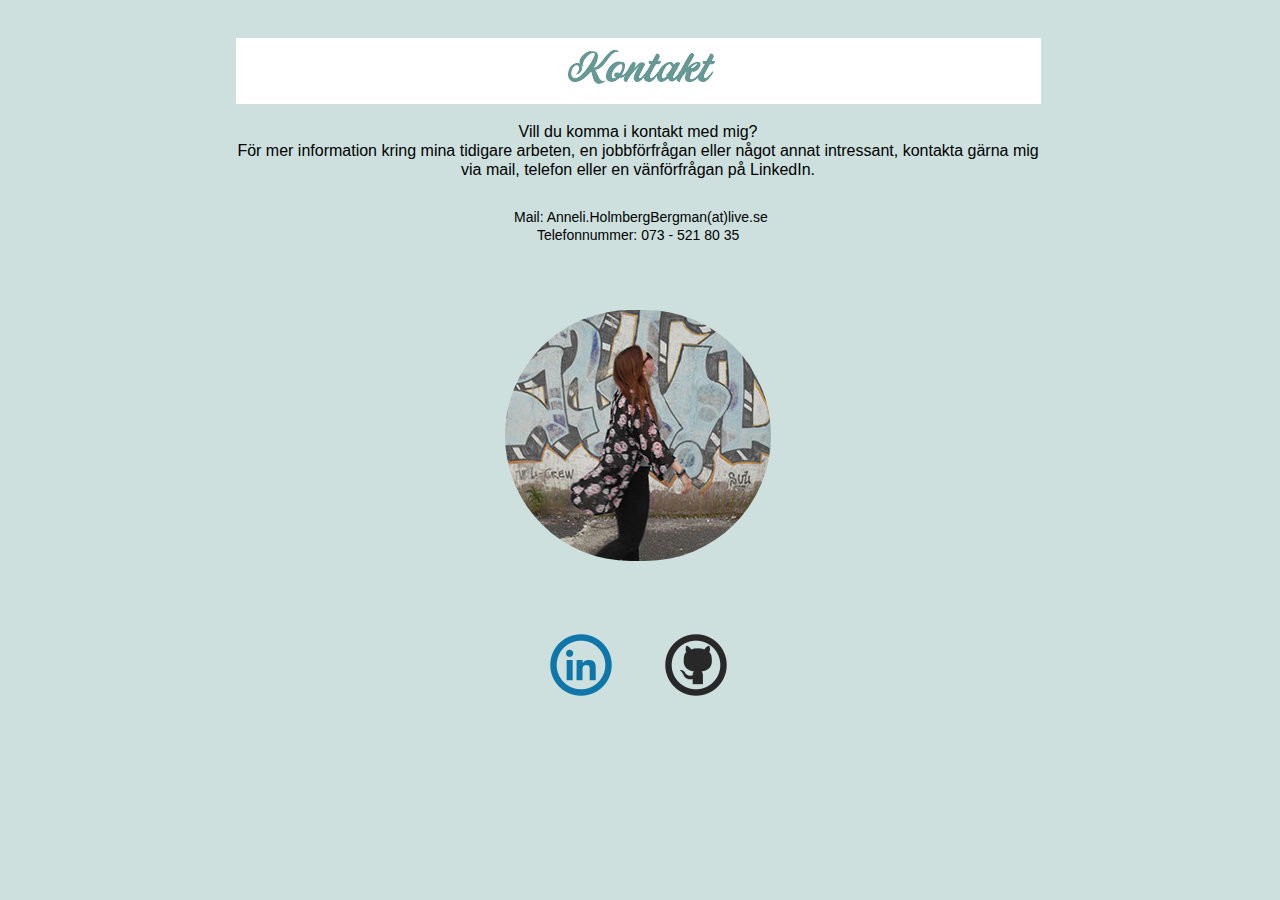
==== commit 250d0451: "008" ====
--- a/kontakt.html
+++ b/kontakt.html
@@ -17,7 +17,7 @@
   <title>Kontakt</title>
   <!-- CSS -->
   <link rel="stylesheet" type="text/css" href="css/site_global.css?crc=3798535280"/>
-  <link rel="stylesheet" type="text/css" href="css/kontakt.css?crc=253112466" id="pagesheet"/>
+  <link rel="stylesheet" type="text/css" href="css/kontakt.css?crc=294983714" id="pagesheet"/>
   <!-- IE-only CSS -->
   <!--[if lt IE 9]>
   <link rel="stylesheet" type="text/css" href="css/nomq_kontakt.css?crc=3939866436" id="nomq_pagesheet"/>
--- a/css/kontakt.css
+++ b/css/kontakt.css
@@ -1 +1 @@
-.version.kontakt{color:#00000F;background-color:#163092;}#page{background-color:#CDE0DE;margin-right:auto;background-image:none;border-color:#000000;margin-left:auto;z-index:1;width:100%;border-width:0px;}#u1023{background-color:#FFFFFF;position:relative;border-color:#FFFFFF;z-index:2;border-style:solid;border-width:1px;}#u1024-4{margin-right:-10000px;z-index:3;position:relative;}#u1024-4_img{display:block;vertical-align:top;}#u1111-13{text-align:center;z-index:12;position:relative;background-color:transparent;}#u1045{border-radius:167px;background-color:transparent;-ms-filter:"progid:DXImageTransform.Microsoft.Alpha(Opacity=100)";position:relative;filter:alpha(opacity=100);background-position:center center;background-repeat:no-repeat;z-index:7;opacity:1;background-size:cover;}#pu1081{z-index:8;}#u1081{margin-right:-10000px;z-index:8;position:relative;background-color:transparent;}#u1091{margin-right:-10000px;z-index:10;position:relative;background-color:transparent;}#u1081:hover,#u1091:hover{min-height:0px;margin-right:-10000px;-ms-filter:"progid:DXImageTransform.Microsoft.Alpha(Opacity=50)";opacity:0.5;margin-bottom:0px;filter:alpha(opacity=50);margin-top:0px;}#u1081_img,#u1091_img{width:100%;}.html{background-color:#F5BFC7;}body{position:relative;}@media (min-width: 1052px), print{#muse_css_mq{background-color:#FFFFFF;}#bp_infinity.active{display:block;}#page{min-height:659px;padding-top:38px;padding-bottom:49px;max-width:1200px;}#pu1023{z-index:2;width:67.09%;margin-left:16.46%;}#u1023{margin-bottom:-1px;margin-right:-10000px;width:99.76%;margin-left:0.13%;left:-2.5000000000000284px;}#u1023 .fluid_height_spacer{padding-bottom:7.970112079701121%;}#u1024-4{margin-top:7px;width:100%;margin-left:0%;left:-1.5000000000000284px;}#u1024-4_img{width:100%;}#u1111-13{min-height:44px;margin-top:19px;width:67.09%;margin-left:16.46%;left:-2px;}#u1111-2,#u1111-4{font-size:16px;line-height:19px;}#u1111-5{font-size:20px;line-height:24px;}#u1111-8{font-size:20px;line-height:0px;}#u1111-6{line-height:24px;}#u1111-7{font-size:14px;line-height:17px;}#u1111-10{font-size:14px;}#u1111-11{font-size:25px;line-height:30px;}#u1045{width:266px;height:251px;background-image:url("../images/sam_2474.jpg?crc=3844556429");margin-top:36px;margin-left:50%;left:-135px;}#pu1081{margin-top:72px;width:14.92%;margin-left:42.55%;}#u1081{width:35.76%;margin-left:32.13%;left:-59.5px;}#u1081:hover{width:35.76%;margin-left:32.13%;left:-59.5px;}#u1091{width:35.76%;margin-left:32.13%;left:55.5px;}#u1091:hover{width:35.76%;margin-left:32.13%;left:55.5px;}.css_verticalspacer .verticalspacer{height:calc(100vh - 745px);}}@media (min-width: 950px) and (max-width: 1051px){#muse_css_mq{background-color:#00041b;}#bp_1051.active{display:block;}#page{min-height:477.5966666666669px;padding-top:38px;padding-bottom:95.40333333333308px;max-width:1051px;}#u1023{width:703px;margin-left:50%;left:-354px;}#u1024-4{width:705px;margin-top:6px;margin-left:50%;left:-353px;}#pu1045{z-index:7;margin-top:9px;width:67.08%;}#u1045{width:209px;height:197px;background-image:url("../images/sam_2474-u1045-fr.jpg?crc=257120077");margin-right:-10000px;margin-top:129px;margin-left:149.08%;left:-631px;}#u1111-13{min-height:44px;margin-right:-10000px;width:100%;margin-left:24.54%;left:-1px;}#u1111-2,#u1111-4,#u1111-5,#u1111-8,#u1111-10{font-size:16px;line-height:19px;}#u1111-11{font-size:20px;line-height:24px;}#pu1081{margin-top:29px;width:16.28%;margin-left:41.87%;}#u1081{width:32.75%;margin-left:33.63%;left:-58.99999999999994px;}#u1081:hover{width:32.75%;margin-left:33.63%;left:-58.99999999999994px;}#u1091{width:32.75%;margin-left:33.63%;left:57.00000000000006px;}#u1091:hover{width:32.75%;margin-left:33.63%;left:57.00000000000006px;}.css_verticalspacer .verticalspacer{height:calc(100vh - 610px);}body{overflow-x:hidden;}}@media (min-width: 904px) and (max-width: 949px){#muse_css_mq{background-color:#0003b5;}#bp_949.active{display:block;}#page{min-height:463px;padding-top:38px;padding-bottom:33px;max-width:949px;}#u1023{width:618px;margin-left:50%;left:-320px;}#u1024-4{width:620px;margin-top:6px;margin-left:50%;left:-310px;}#u1111-13{min-height:44px;margin-top:15px;width:65.34%;margin-left:17.34%;left:-10px;}#u1111-2,#u1111-4,#u1111-5,#u1111-8,#u1111-10{font-size:14px;}#u1111-11{font-size:20px;line-height:24px;}#u1045{width:209px;height:197px;background-image:url("../images/sam_2474-u1045-fr.jpg?crc=257120077");margin-left:100%;left:-579px;}#pu1081{margin-top:17px;width:17.5%;margin-left:41.26%;}#u1081{width:30.73%;margin-left:34.64%;left:-56.5px;}#u1081:hover{width:30.73%;margin-left:34.64%;left:-56.5px;}#u1091{width:30.73%;margin-left:34.64%;left:58.5px;}#u1091:hover{width:30.73%;margin-left:34.64%;left:58.5px;}.css_verticalspacer .verticalspacer{height:calc(100vh - 533px);}body{overflow-x:hidden;}}@media (min-width: 700px) and (max-width: 903px){#muse_css_mq{background-color:#000387;}#bp_903.active{display:block;}#page{min-height:419.84000000000015px;padding-top:41px;padding-bottom:64.15999999999985px;max-width:903px;}#u1023{width:455px;margin-left:50%;left:-228px;}#u1024-4{width:456px;margin-top:6px;margin-left:50%;left:-229px;}#u1111-13{min-height:44px;margin-top:21px;width:50.5%;margin-left:24.7%;}#u1111-2,#u1111-4,#u1111-5,#u1111-8,#u1111-10{font-size:12px;line-height:14px;}#u1111-11{font-size:20px;line-height:24px;}#u1045{width:150px;height:142px;background-image:url("../images/sam_2474-u1045-fr2.jpg?crc=4119920095");margin-top:21px;margin-left:41.64%;}#pu1081{margin-top:22px;width:13.74%;margin-left:43.14%;}#u1081{width:38.71%;margin-left:30.65%;left:-38.5px;}#u1081:hover{width:38.71%;margin-left:30.65%;left:-38.5px;}#u1091{width:38.71%;margin-left:30.65%;left:37.5px;}#u1091:hover{width:38.71%;margin-left:30.65%;left:37.5px;}.css_verticalspacer .verticalspacer{height:calc(100vh - 524px);}body{overflow-x:hidden;}}@media (min-width: 641px) and (max-width: 699px){#muse_css_mq{background-color:#0002bb;}#bp_699.active{display:block;}#page{min-height:402.7700000000002px;padding-top:31px;padding-bottom:70.22999999999979px;max-width:699px;}#u1023{width:352px;padding-bottom:1px;margin-left:50%;left:-177px;}#u1024-4{width:353px;margin-top:5px;margin-left:50%;left:-177px;}#u1111-13{min-height:44px;margin-top:14px;width:50.51%;margin-left:24.75%;left:0px;}#u1111-2,#u1111-4,#u1111-5,#u1111-8,#u1111-10{font-size:12px;line-height:14px;}#u1111-11{font-size:20px;line-height:24px;}#u1045{width:150px;height:142px;background-image:url("../images/sam_2474-u1045-fr2.jpg?crc=4119920095");margin-top:15px;margin-left:50%;left:-76px;}#pu1081{margin-top:30px;width:16.03%;margin-left:41.99%;}#u1081{width:33.04%;margin-left:33.49%;left:-38.5px;}#u1081:hover{width:33.04%;margin-left:33.49%;left:-38.5px;}#u1091{width:33.04%;margin-left:33.49%;left:37.5px;}#u1091:hover{width:33.04%;margin-left:33.49%;left:37.5px;}.css_verticalspacer .verticalspacer{height:calc(100vh - 503px);}body{overflow-x:hidden;}}@media (min-width: 562px) and (max-width: 640px){#muse_css_mq{background-color:#000280;}#bp_640.active{display:block;}#page{min-height:345.51666666666654px;padding-top:26px;padding-bottom:47.48333333333346px;max-width:640px;}#u1023{width:318px;margin-left:50%;left:-160px;}#u1024-4{width:319px;margin-top:5px;margin-left:50%;left:-160px;}#pu1045{z-index:7;margin-top:8px;width:49.38%;margin-left:25.63%;}#u1045{width:150px;height:142px;background-image:url("../images/sam_2474-u1045-fr2.jpg?crc=4119920095");margin-right:-10000px;margin-top:111px;left:25.32%;}#u1111-13{min-height:45px;margin-right:-10000px;width:100%;}#u1111-2,#u1111-4,#u1111-5,#u1111-8,#u1111-10{font-size:12px;line-height:14px;}#u1111-11{font-size:20px;line-height:24px;}#pu1081{margin-top:13px;width:16.41%;margin-left:41.8%;}#u1081{width:32.39%;margin-left:33.81%;left:-37.5px;}#u1081:hover{width:32.39%;margin-left:33.81%;left:-37.5px;}#u1091{width:32.39%;margin-left:33.81%;left:34.5px;}#u1091:hover{width:32.39%;margin-left:33.81%;left:34.5px;}.css_verticalspacer .verticalspacer{height:calc(100vh - 418px);}body{overflow-x:hidden;}}@media (min-width: 512px) and (max-width: 561px){#muse_css_mq{background-color:#000231;}#bp_561.active{display:block;}#page{min-height:339.8799999999998px;padding-top:28px;padding-bottom:61.120000000000175px;max-width:561px;}#u1023{width:318px;margin-left:50%;left:-160px;}#u1024-4{width:319px;margin-top:5px;margin-left:50%;left:-160px;}#pu1045{z-index:7;margin-top:5px;width:56.87%;margin-left:21.57%;}#u1045{width:150px;height:142px;background-image:url("../images/sam_2474-u1045-fr2.jpg?crc=4119920095");margin-right:-10000px;margin-top:111px;left:26.34%;}#u1111-13{min-height:121px;margin-right:-10000px;width:100%;}#u1111-2,#u1111-4,#u1111-5,#u1111-8,#u1111-10{font-size:12px;line-height:14px;}#u1111-11{font-size:20px;line-height:24px;}#pu1081{margin-top:15px;width:16.58%;margin-left:41.72%;}#u1081{width:32.26%;margin-left:33.88%;left:-22px;}#u1081:hover{width:32.26%;margin-left:33.88%;left:-22px;}#u1091{width:32.26%;margin-left:33.88%;left:41px;}#u1091:hover{width:32.26%;margin-left:33.88%;left:41px;}.css_verticalspacer .verticalspacer{height:calc(100vh - 428px);}body{overflow-x:hidden;}}@media (min-width: 454px) and (max-width: 511px){#muse_css_mq{background-color:#0001ff;}#bp_511.active{display:block;}#page{min-height:357.54666666666634px;padding-top:26px;padding-bottom:84.45333333333366px;max-width:511px;}#u1023{width:318px;margin-left:50%;left:-160px;}#u1024-4{width:319px;margin-top:5px;margin-left:50%;left:-160px;}#u1111-13{min-height:45px;margin-top:12px;width:62.43%;margin-left:18.79%;}#u1111-2,#u1111-4,#u1111-5,#u1111-8,#u1111-10{font-size:12px;line-height:14px;}#u1111-11{font-size:20px;line-height:24px;}#u1045{width:150px;height:142px;background-image:url("../images/sam_2474-u1045-fr2.jpg?crc=4119920095");margin-top:9px;margin-left:35.23%;}#pu1081{margin-top:8px;width:18.4%;margin-left:40.81%;}#u1081{width:28.73%;margin-left:35.64%;left:-37.5px;}#u1081:hover{width:28.73%;margin-left:35.64%;left:-37.5px;}#u1091{width:28.73%;margin-left:35.64%;left:30.5px;}#u1091:hover{width:28.73%;margin-left:35.64%;left:30.5px;}.css_verticalspacer .verticalspacer{height:calc(100vh - 467px);}body{overflow-x:hidden;}}@media (max-width: 453px){#muse_css_mq{background-color:#0001c5;}#bp_453.active{display:block;}#page{min-height:373.64px;padding-top:47px;padding-bottom:51.360000000000014px;max-width:453px;}#u1023{width:318px;margin-left:50%;left:-160px;}#u1024-4{width:319px;margin-top:5px;margin-left:50%;left:-160px;}#u1111-13{min-height:119px;margin-top:7px;width:70.42%;margin-left:14.8%;}#u1111-2,#u1111-4,#u1111-5,#u1111-8,#u1111-10{font-size:12px;line-height:14px;}#u1111-11{font-size:20px;line-height:24px;}#u1045{width:150px;height:142px;background-image:url("../images/sam_2474-u1045-fr2.jpg?crc=4119920095");margin-top:8px;margin-left:33.34%;}#pu1081{margin-top:33px;width:19.43%;margin-left:40.29%;}#u1081{width:27.28%;margin-left:36.37%;left:-32.5px;}#u1081:hover{width:27.28%;margin-left:36.37%;left:-32.5px;}#u1091{width:27.28%;margin-left:36.37%;left:30.5px;}#u1091:hover{width:27.28%;margin-left:36.37%;left:30.5px;}.css_verticalspacer .verticalspacer{height:calc(100vh - 471px);}body{overflow-x:hidden;min-width:320px;}}+.version.kontakt{color:#000011;background-color:#951822;}#page{background-color:#CDE0DE;margin-right:auto;background-image:none;border-color:#000000;margin-left:auto;z-index:1;width:100%;border-width:0px;}#u1023{background-color:#FFFFFF;position:relative;border-color:#FFFFFF;z-index:2;border-style:solid;border-width:1px;}#u1024-4{margin-right:-10000px;z-index:3;position:relative;}#u1024-4_img{display:block;vertical-align:top;}#u1111-13{text-align:center;z-index:12;position:relative;background-color:transparent;}#u1045{border-radius:167px;background-color:transparent;-ms-filter:"progid:DXImageTransform.Microsoft.Alpha(Opacity=100)";position:relative;filter:alpha(opacity=100);background-position:center center;background-repeat:no-repeat;z-index:7;opacity:1;background-size:cover;}#pu1081{z-index:8;}#u1081{margin-right:-10000px;z-index:8;position:relative;background-color:transparent;}#u1091{margin-right:-10000px;z-index:10;position:relative;background-color:transparent;}#u1081:hover,#u1091:hover{min-height:0px;margin-right:-10000px;-ms-filter:"progid:DXImageTransform.Microsoft.Alpha(Opacity=50)";opacity:0.5;margin-bottom:0px;filter:alpha(opacity=50);margin-top:0px;}#u1081_img,#u1091_img{width:100%;}.html{background-color:#CDE0DE;}body{position:relative;}@media (min-width: 1052px), print{#muse_css_mq{background-color:#FFFFFF;}#bp_infinity.active{display:block;}#page{min-height:659px;padding-top:38px;padding-bottom:49px;max-width:1200px;}#pu1023{z-index:2;width:67.09%;margin-left:16.46%;}#u1023{margin-bottom:-1px;margin-right:-10000px;width:99.76%;margin-left:0.13%;left:-2.5000000000000284px;}#u1023 .fluid_height_spacer{padding-bottom:7.970112079701121%;}#u1024-4{margin-top:7px;width:100%;margin-left:0%;left:-1.5000000000000284px;}#u1024-4_img{width:100%;}#u1111-13{min-height:44px;margin-top:19px;width:67.09%;margin-left:16.46%;left:-2px;}#u1111-2,#u1111-4{font-size:16px;line-height:19px;}#u1111-5{font-size:20px;line-height:24px;}#u1111-8{font-size:20px;line-height:0px;}#u1111-6{line-height:24px;}#u1111-7{font-size:14px;line-height:17px;}#u1111-10{font-size:14px;}#u1111-11{font-size:25px;line-height:30px;}#u1045{width:266px;height:251px;background-image:url("../images/sam_2474.jpg?crc=3844556429");margin-top:36px;margin-left:50%;left:-135px;}#pu1081{margin-top:72px;width:14.92%;margin-left:42.55%;}#u1081{width:35.76%;margin-left:32.13%;left:-59.5px;}#u1081:hover{width:35.76%;margin-left:32.13%;left:-59.5px;}#u1091{width:35.76%;margin-left:32.13%;left:55.5px;}#u1091:hover{width:35.76%;margin-left:32.13%;left:55.5px;}.css_verticalspacer .verticalspacer{height:calc(100vh - 745px);}}@media (min-width: 950px) and (max-width: 1051px){#muse_css_mq{background-color:#00041b;}#bp_1051.active{display:block;}#page{min-height:477.5966666666669px;padding-top:38px;padding-bottom:95.40333333333308px;max-width:1051px;}#u1023{width:703px;margin-left:50%;left:-354px;}#u1024-4{width:705px;margin-top:6px;margin-left:50%;left:-353px;}#pu1045{z-index:7;margin-top:9px;width:67.08%;}#u1045{width:209px;height:197px;background-image:url("../images/sam_2474-u1045-fr.jpg?crc=257120077");margin-right:-10000px;margin-top:129px;margin-left:149.08%;left:-631px;}#u1111-13{min-height:44px;margin-right:-10000px;width:100%;margin-left:24.54%;left:-1px;}#u1111-2,#u1111-4,#u1111-5,#u1111-8,#u1111-10{font-size:16px;line-height:19px;}#u1111-11{font-size:20px;line-height:24px;}#pu1081{margin-top:29px;width:16.28%;margin-left:41.87%;}#u1081{width:32.75%;margin-left:33.63%;left:-58.99999999999994px;}#u1081:hover{width:32.75%;margin-left:33.63%;left:-58.99999999999994px;}#u1091{width:32.75%;margin-left:33.63%;left:57.00000000000006px;}#u1091:hover{width:32.75%;margin-left:33.63%;left:57.00000000000006px;}.css_verticalspacer .verticalspacer{height:calc(100vh - 610px);}body{overflow-x:hidden;}}@media (min-width: 904px) and (max-width: 949px){#muse_css_mq{background-color:#0003b5;}#bp_949.active{display:block;}#page{min-height:463px;padding-top:38px;padding-bottom:33px;max-width:949px;}#u1023{width:618px;margin-left:50%;left:-320px;}#u1024-4{width:620px;margin-top:6px;margin-left:50%;left:-310px;}#u1111-13{min-height:44px;margin-top:15px;width:65.34%;margin-left:17.34%;left:-10px;}#u1111-2,#u1111-4,#u1111-5,#u1111-8,#u1111-10{font-size:14px;}#u1111-11{font-size:20px;line-height:24px;}#u1045{width:209px;height:197px;background-image:url("../images/sam_2474-u1045-fr.jpg?crc=257120077");margin-left:100%;left:-579px;}#pu1081{margin-top:17px;width:17.5%;margin-left:41.26%;}#u1081{width:30.73%;margin-left:34.64%;left:-56.5px;}#u1081:hover{width:30.73%;margin-left:34.64%;left:-56.5px;}#u1091{width:30.73%;margin-left:34.64%;left:58.5px;}#u1091:hover{width:30.73%;margin-left:34.64%;left:58.5px;}.css_verticalspacer .verticalspacer{height:calc(100vh - 533px);}body{overflow-x:hidden;}}@media (min-width: 700px) and (max-width: 903px){#muse_css_mq{background-color:#000387;}#bp_903.active{display:block;}#page{min-height:419.84000000000015px;padding-top:41px;padding-bottom:64.15999999999985px;max-width:903px;}#u1023{width:455px;margin-left:50%;left:-228px;}#u1024-4{width:456px;margin-top:6px;margin-left:50%;left:-229px;}#u1111-13{min-height:44px;margin-top:21px;width:50.5%;margin-left:24.7%;}#u1111-2,#u1111-4,#u1111-5,#u1111-8,#u1111-10{font-size:12px;line-height:14px;}#u1111-11{font-size:20px;line-height:24px;}#u1045{width:150px;height:142px;background-image:url("../images/sam_2474-u1045-fr2.jpg?crc=4119920095");margin-top:21px;margin-left:41.64%;}#pu1081{margin-top:22px;width:13.74%;margin-left:43.14%;}#u1081{width:38.71%;margin-left:30.65%;left:-38.5px;}#u1081:hover{width:38.71%;margin-left:30.65%;left:-38.5px;}#u1091{width:38.71%;margin-left:30.65%;left:37.5px;}#u1091:hover{width:38.71%;margin-left:30.65%;left:37.5px;}.css_verticalspacer .verticalspacer{height:calc(100vh - 524px);}body{overflow-x:hidden;}}@media (min-width: 641px) and (max-width: 699px){#muse_css_mq{background-color:#0002bb;}#bp_699.active{display:block;}#page{min-height:402.7700000000002px;padding-top:31px;padding-bottom:70.22999999999979px;max-width:699px;}#u1023{width:352px;padding-bottom:1px;margin-left:50%;left:-177px;}#u1024-4{width:353px;margin-top:5px;margin-left:50%;left:-177px;}#u1111-13{min-height:44px;margin-top:14px;width:50.51%;margin-left:24.75%;left:0px;}#u1111-2,#u1111-4,#u1111-5,#u1111-8,#u1111-10{font-size:12px;line-height:14px;}#u1111-11{font-size:20px;line-height:24px;}#u1045{width:150px;height:142px;background-image:url("../images/sam_2474-u1045-fr2.jpg?crc=4119920095");margin-top:15px;margin-left:50%;left:-76px;}#pu1081{margin-top:30px;width:16.03%;margin-left:41.99%;}#u1081{width:33.04%;margin-left:33.49%;left:-38.5px;}#u1081:hover{width:33.04%;margin-left:33.49%;left:-38.5px;}#u1091{width:33.04%;margin-left:33.49%;left:37.5px;}#u1091:hover{width:33.04%;margin-left:33.49%;left:37.5px;}.css_verticalspacer .verticalspacer{height:calc(100vh - 503px);}body{overflow-x:hidden;}}@media (min-width: 562px) and (max-width: 640px){#muse_css_mq{background-color:#000280;}#bp_640.active{display:block;}#page{min-height:345.51666666666654px;padding-top:26px;padding-bottom:47.48333333333346px;max-width:640px;}#u1023{width:318px;margin-left:50%;left:-160px;}#u1024-4{width:319px;margin-top:5px;margin-left:50%;left:-160px;}#pu1045{z-index:7;margin-top:8px;width:49.38%;margin-left:25.63%;}#u1045{width:150px;height:142px;background-image:url("../images/sam_2474-u1045-fr2.jpg?crc=4119920095");margin-right:-10000px;margin-top:111px;left:25.32%;}#u1111-13{min-height:45px;margin-right:-10000px;width:100%;}#u1111-2,#u1111-4,#u1111-5,#u1111-8,#u1111-10{font-size:12px;line-height:14px;}#u1111-11{font-size:20px;line-height:24px;}#pu1081{margin-top:13px;width:16.41%;margin-left:41.8%;}#u1081{width:32.39%;margin-left:33.81%;left:-37.5px;}#u1081:hover{width:32.39%;margin-left:33.81%;left:-37.5px;}#u1091{width:32.39%;margin-left:33.81%;left:34.5px;}#u1091:hover{width:32.39%;margin-left:33.81%;left:34.5px;}.css_verticalspacer .verticalspacer{height:calc(100vh - 418px);}body{overflow-x:hidden;}}@media (min-width: 512px) and (max-width: 561px){#muse_css_mq{background-color:#000231;}#bp_561.active{display:block;}#page{min-height:339.8799999999998px;padding-top:28px;padding-bottom:61.120000000000175px;max-width:561px;}#u1023{width:318px;margin-left:50%;left:-160px;}#u1024-4{width:319px;margin-top:5px;margin-left:50%;left:-160px;}#pu1045{z-index:7;margin-top:5px;width:56.87%;margin-left:21.57%;}#u1045{width:150px;height:142px;background-image:url("../images/sam_2474-u1045-fr2.jpg?crc=4119920095");margin-right:-10000px;margin-top:111px;left:26.34%;}#u1111-13{min-height:121px;margin-right:-10000px;width:100%;}#u1111-2,#u1111-4,#u1111-5,#u1111-8,#u1111-10{font-size:12px;line-height:14px;}#u1111-11{font-size:20px;line-height:24px;}#pu1081{margin-top:15px;width:16.58%;margin-left:41.72%;}#u1081{width:32.26%;margin-left:33.88%;left:-22px;}#u1081:hover{width:32.26%;margin-left:33.88%;left:-22px;}#u1091{width:32.26%;margin-left:33.88%;left:41px;}#u1091:hover{width:32.26%;margin-left:33.88%;left:41px;}.css_verticalspacer .verticalspacer{height:calc(100vh - 428px);}body{overflow-x:hidden;}}@media (min-width: 454px) and (max-width: 511px){#muse_css_mq{background-color:#0001ff;}#bp_511.active{display:block;}#page{min-height:357.54666666666634px;padding-top:26px;padding-bottom:84.45333333333366px;max-width:511px;}#u1023{width:318px;margin-left:50%;left:-160px;}#u1024-4{width:319px;margin-top:5px;margin-left:50%;left:-160px;}#u1111-13{min-height:45px;margin-top:12px;width:62.43%;margin-left:18.79%;}#u1111-2,#u1111-4,#u1111-5,#u1111-8,#u1111-10{font-size:12px;line-height:14px;}#u1111-11{font-size:20px;line-height:24px;}#u1045{width:150px;height:142px;background-image:url("../images/sam_2474-u1045-fr2.jpg?crc=4119920095");margin-top:9px;margin-left:35.23%;}#pu1081{margin-top:8px;width:18.4%;margin-left:40.81%;}#u1081{width:28.73%;margin-left:35.64%;left:-37.5px;}#u1081:hover{width:28.73%;margin-left:35.64%;left:-37.5px;}#u1091{width:28.73%;margin-left:35.64%;left:30.5px;}#u1091:hover{width:28.73%;margin-left:35.64%;left:30.5px;}.css_verticalspacer .verticalspacer{height:calc(100vh - 467px);}body{overflow-x:hidden;}}@media (max-width: 453px){#muse_css_mq{background-color:#0001c5;}#bp_453.active{display:block;}#page{min-height:373.64px;padding-top:47px;padding-bottom:51.360000000000014px;max-width:453px;}#u1023{width:318px;margin-left:50%;left:-160px;}#u1024-4{width:319px;margin-top:5px;margin-left:50%;left:-160px;}#u1111-13{min-height:119px;margin-top:7px;width:70.42%;margin-left:14.8%;}#u1111-2,#u1111-4,#u1111-5,#u1111-8,#u1111-10{font-size:12px;line-height:14px;}#u1111-11{font-size:20px;line-height:24px;}#u1045{width:150px;height:142px;background-image:url("../images/sam_2474-u1045-fr2.jpg?crc=4119920095");margin-top:8px;margin-left:33.34%;}#pu1081{margin-top:33px;width:19.43%;margin-left:40.29%;}#u1081{width:27.28%;margin-left:36.37%;left:-32.5px;}#u1081:hover{width:27.28%;margin-left:36.37%;left:-32.5px;}#u1091{width:27.28%;margin-left:36.37%;left:30.5px;}#u1091:hover{width:27.28%;margin-left:36.37%;left:30.5px;}.css_verticalspacer .verticalspacer{height:calc(100vh - 471px);}body{overflow-x:hidden;min-width:320px;}}